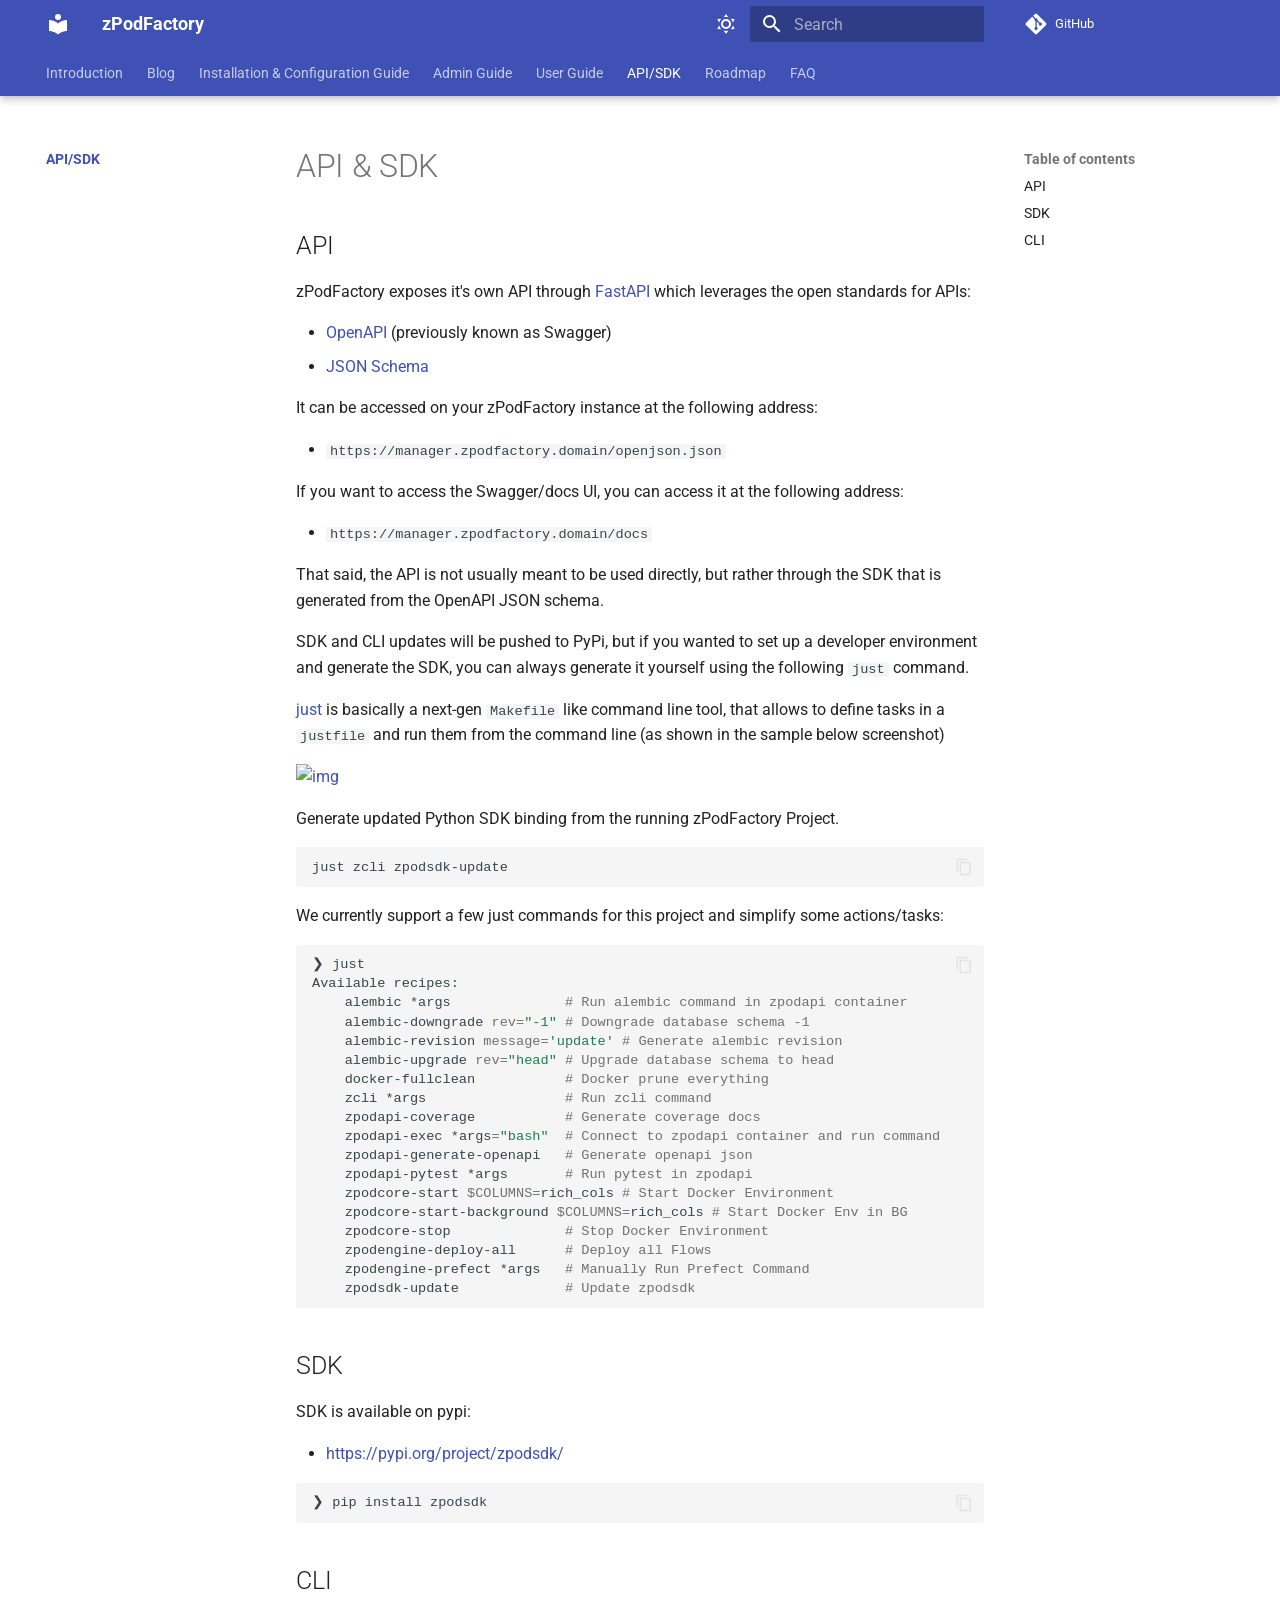
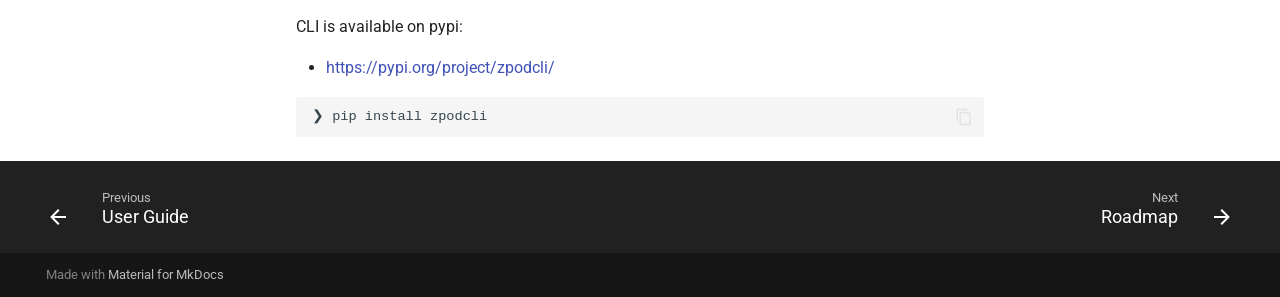
==== api/index.html @ 66bdd1c1 "Deployed 780e440 with MkDocs version: 1.5.3" ====
<!doctype html>
<html lang="en" class="no-js">
  <head>
    
      <meta charset="utf-8">
      <meta name="viewport" content="width=device-width,initial-scale=1">
      
      
      
      
        <link rel="prev" href="../guide/user/">
      
      
        <link rel="next" href="../roadmap/roadmap/">
      
      
      <link rel="icon" href="../assets/images/favicon.png">
      <meta name="generator" content="mkdocs-1.5.3, mkdocs-material-9.4.7">
    
    
      
        <title>API & SDK - zPodFactory</title>
      
    
    
      <link rel="stylesheet" href="../assets/stylesheets/main.4b4a2bd9.min.css">
      
        
        <link rel="stylesheet" href="../assets/stylesheets/palette.356b1318.min.css">
      
      


    
    
      
    
    
      
        
        
        <link rel="preconnect" href="https://fonts.gstatic.com" crossorigin>
        <link rel="stylesheet" href="https://fonts.googleapis.com/css?family=Roboto:300,300i,400,400i,700,700i%7CFire+Code:400,400i,700,700i&display=fallback">
        <style>:root{--md-text-font:"Roboto";--md-code-font:"Fire Code"}</style>
      
    
    
    <script>__md_scope=new URL("..",location),__md_hash=e=>[...e].reduce((e,_)=>(e<<5)-e+_.charCodeAt(0),0),__md_get=(e,_=localStorage,t=__md_scope)=>JSON.parse(_.getItem(t.pathname+"."+e)),__md_set=(e,_,t=localStorage,a=__md_scope)=>{try{t.setItem(a.pathname+"."+e,JSON.stringify(_))}catch(e){}}</script>
    
      

    
    
    
   <link href="../assets/stylesheets/glightbox.min.css" rel="stylesheet"/><style>
        html.glightbox-open { overflow: initial; height: 100%; }
        .gslide-title { margin-top: 0px; user-select: text; }
        .gslide-desc { color: #666; user-select: text; }
        .gslide-image img { background: white; }
        
            .gscrollbar-fixer { padding-right: 15px; }
            .gdesc-inner { font-size: 0.75rem; }
            body[data-md-color-scheme="slate"] .gdesc-inner { background: var(--md-default-bg-color);}
            body[data-md-color-scheme="slate"] .gslide-title { color: var(--md-default-fg-color);}
            body[data-md-color-scheme="slate"] .gslide-desc { color: var(--md-default-fg-color);}
            </style> <script src="../assets/javascripts/glightbox.min.js"></script></head>
  
  
    
    
      
    
    
    
    
    <body dir="ltr" data-md-color-scheme="default" data-md-color-primary="indigo" data-md-color-accent="indigo">
  
    
    
      <script>var palette=__md_get("__palette");if(palette&&"object"==typeof palette.color)for(var key of Object.keys(palette.color))document.body.setAttribute("data-md-color-"+key,palette.color[key])</script>
    
    <input class="md-toggle" data-md-toggle="drawer" type="checkbox" id="__drawer" autocomplete="off">
    <input class="md-toggle" data-md-toggle="search" type="checkbox" id="__search" autocomplete="off">
    <label class="md-overlay" for="__drawer"></label>
    <div data-md-component="skip">
      
        
        <a href="#api-sdk" class="md-skip">
          Skip to content
        </a>
      
    </div>
    <div data-md-component="announce">
      
    </div>
    
    
      

  

<header class="md-header md-header--shadow md-header--lifted" data-md-component="header">
  <nav class="md-header__inner md-grid" aria-label="Header">
    <a href=".." title="zPodFactory" class="md-header__button md-logo" aria-label="zPodFactory" data-md-component="logo">
      
  
  <svg xmlns="http://www.w3.org/2000/svg" viewBox="0 0 24 24"><path d="M12 8a3 3 0 0 0 3-3 3 3 0 0 0-3-3 3 3 0 0 0-3 3 3 3 0 0 0 3 3m0 3.54C9.64 9.35 6.5 8 3 8v11c3.5 0 6.64 1.35 9 3.54 2.36-2.19 5.5-3.54 9-3.54V8c-3.5 0-6.64 1.35-9 3.54Z"/></svg>

    </a>
    <label class="md-header__button md-icon" for="__drawer">
      
      <svg xmlns="http://www.w3.org/2000/svg" viewBox="0 0 24 24"><path d="M3 6h18v2H3V6m0 5h18v2H3v-2m0 5h18v2H3v-2Z"/></svg>
    </label>
    <div class="md-header__title" data-md-component="header-title">
      <div class="md-header__ellipsis">
        <div class="md-header__topic">
          <span class="md-ellipsis">
            zPodFactory
          </span>
        </div>
        <div class="md-header__topic" data-md-component="header-topic">
          <span class="md-ellipsis">
            
              API & SDK
            
          </span>
        </div>
      </div>
    </div>
    
      
        <form class="md-header__option" data-md-component="palette">
  
    
    
    
    <input class="md-option" data-md-color-media="(prefers-color-scheme: light)" data-md-color-scheme="default" data-md-color-primary="indigo" data-md-color-accent="indigo"  aria-label="Switch to dark mode"  type="radio" name="__palette" id="__palette_1">
    
      <label class="md-header__button md-icon" title="Switch to dark mode" for="__palette_2" hidden>
        <svg xmlns="http://www.w3.org/2000/svg" viewBox="0 0 24 24"><path d="M12 7a5 5 0 0 1 5 5 5 5 0 0 1-5 5 5 5 0 0 1-5-5 5 5 0 0 1 5-5m0 2a3 3 0 0 0-3 3 3 3 0 0 0 3 3 3 3 0 0 0 3-3 3 3 0 0 0-3-3m0-7 2.39 3.42C13.65 5.15 12.84 5 12 5c-.84 0-1.65.15-2.39.42L12 2M3.34 7l4.16-.35A7.2 7.2 0 0 0 5.94 8.5c-.44.74-.69 1.5-.83 2.29L3.34 7m.02 10 1.76-3.77a7.131 7.131 0 0 0 2.38 4.14L3.36 17M20.65 7l-1.77 3.79a7.023 7.023 0 0 0-2.38-4.15l4.15.36m-.01 10-4.14.36c.59-.51 1.12-1.14 1.54-1.86.42-.73.69-1.5.83-2.29L20.64 17M12 22l-2.41-3.44c.74.27 1.55.44 2.41.44.82 0 1.63-.17 2.37-.44L12 22Z"/></svg>
      </label>
    
  
    
    
    
    <input class="md-option" data-md-color-media="(prefers-color-scheme: dark)" data-md-color-scheme="slate" data-md-color-primary="indigo" data-md-color-accent="indigo"  aria-label="Switch to light mode"  type="radio" name="__palette" id="__palette_2">
    
      <label class="md-header__button md-icon" title="Switch to light mode" for="__palette_1" hidden>
        <svg xmlns="http://www.w3.org/2000/svg" viewBox="0 0 24 24"><path d="m17.75 4.09-2.53 1.94.91 3.06-2.63-1.81-2.63 1.81.91-3.06-2.53-1.94L12.44 4l1.06-3 1.06 3 3.19.09m3.5 6.91-1.64 1.25.59 1.98-1.7-1.17-1.7 1.17.59-1.98L15.75 11l2.06-.05L18.5 9l.69 1.95 2.06.05m-2.28 4.95c.83-.08 1.72 1.1 1.19 1.85-.32.45-.66.87-1.08 1.27C15.17 23 8.84 23 4.94 19.07c-3.91-3.9-3.91-10.24 0-14.14.4-.4.82-.76 1.27-1.08.75-.53 1.93.36 1.85 1.19-.27 2.86.69 5.83 2.89 8.02a9.96 9.96 0 0 0 8.02 2.89m-1.64 2.02a12.08 12.08 0 0 1-7.8-3.47c-2.17-2.19-3.33-5-3.49-7.82-2.81 3.14-2.7 7.96.31 10.98 3.02 3.01 7.84 3.12 10.98.31Z"/></svg>
      </label>
    
  
</form>
      
    
    
    
      <label class="md-header__button md-icon" for="__search">
        
        <svg xmlns="http://www.w3.org/2000/svg" viewBox="0 0 24 24"><path d="M9.5 3A6.5 6.5 0 0 1 16 9.5c0 1.61-.59 3.09-1.56 4.23l.27.27h.79l5 5-1.5 1.5-5-5v-.79l-.27-.27A6.516 6.516 0 0 1 9.5 16 6.5 6.5 0 0 1 3 9.5 6.5 6.5 0 0 1 9.5 3m0 2C7 5 5 7 5 9.5S7 14 9.5 14 14 12 14 9.5 12 5 9.5 5Z"/></svg>
      </label>
      <div class="md-search" data-md-component="search" role="dialog">
  <label class="md-search__overlay" for="__search"></label>
  <div class="md-search__inner" role="search">
    <form class="md-search__form" name="search">
      <input type="text" class="md-search__input" name="query" aria-label="Search" placeholder="Search" autocapitalize="off" autocorrect="off" autocomplete="off" spellcheck="false" data-md-component="search-query" required>
      <label class="md-search__icon md-icon" for="__search">
        
        <svg xmlns="http://www.w3.org/2000/svg" viewBox="0 0 24 24"><path d="M9.5 3A6.5 6.5 0 0 1 16 9.5c0 1.61-.59 3.09-1.56 4.23l.27.27h.79l5 5-1.5 1.5-5-5v-.79l-.27-.27A6.516 6.516 0 0 1 9.5 16 6.5 6.5 0 0 1 3 9.5 6.5 6.5 0 0 1 9.5 3m0 2C7 5 5 7 5 9.5S7 14 9.5 14 14 12 14 9.5 12 5 9.5 5Z"/></svg>
        
        <svg xmlns="http://www.w3.org/2000/svg" viewBox="0 0 24 24"><path d="M20 11v2H8l5.5 5.5-1.42 1.42L4.16 12l7.92-7.92L13.5 5.5 8 11h12Z"/></svg>
      </label>
      <nav class="md-search__options" aria-label="Search">
        
        <button type="reset" class="md-search__icon md-icon" title="Clear" aria-label="Clear" tabindex="-1">
          
          <svg xmlns="http://www.w3.org/2000/svg" viewBox="0 0 24 24"><path d="M19 6.41 17.59 5 12 10.59 6.41 5 5 6.41 10.59 12 5 17.59 6.41 19 12 13.41 17.59 19 19 17.59 13.41 12 19 6.41Z"/></svg>
        </button>
      </nav>
      
    </form>
    <div class="md-search__output">
      <div class="md-search__scrollwrap" data-md-scrollfix>
        <div class="md-search-result" data-md-component="search-result">
          <div class="md-search-result__meta">
            Initializing search
          </div>
          <ol class="md-search-result__list" role="presentation"></ol>
        </div>
      </div>
    </div>
  </div>
</div>
    
    
      <div class="md-header__source">
        <a href="https://github.com/zpodfactory" title="Go to repository" class="md-source" data-md-component="source">
  <div class="md-source__icon md-icon">
    
    <svg xmlns="http://www.w3.org/2000/svg" viewBox="0 0 448 512"><!--! Font Awesome Free 6.4.2 by @fontawesome - https://fontawesome.com License - https://fontawesome.com/license/free (Icons: CC BY 4.0, Fonts: SIL OFL 1.1, Code: MIT License) Copyright 2023 Fonticons, Inc.--><path d="M439.55 236.05 244 40.45a28.87 28.87 0 0 0-40.81 0l-40.66 40.63 51.52 51.52c27.06-9.14 52.68 16.77 43.39 43.68l49.66 49.66c34.23-11.8 61.18 31 35.47 56.69-26.49 26.49-70.21-2.87-56-37.34L240.22 199v121.85c25.3 12.54 22.26 41.85 9.08 55a34.34 34.34 0 0 1-48.55 0c-17.57-17.6-11.07-46.91 11.25-56v-123c-20.8-8.51-24.6-30.74-18.64-45L142.57 101 8.45 235.14a28.86 28.86 0 0 0 0 40.81l195.61 195.6a28.86 28.86 0 0 0 40.8 0l194.69-194.69a28.86 28.86 0 0 0 0-40.81z"/></svg>
  </div>
  <div class="md-source__repository">
    GitHub
  </div>
</a>
      </div>
    
  </nav>
  
    
      
<nav class="md-tabs" aria-label="Tabs" data-md-component="tabs">
  <div class="md-grid">
    <ul class="md-tabs__list">
      
        
  
  
  
    
    
      <li class="md-tabs__item">
        <a href=".." class="md-tabs__link">
          
  
    
  
  Introduction

        </a>
      </li>
    
  

      
        
  
  
  
    
    
      <li class="md-tabs__item">
        <a href="../blog/" class="md-tabs__link">
          
  
    
  
  Blog

        </a>
      </li>
    
  

      
        
  
  
  
    
    
      <li class="md-tabs__item">
        <a href="../guide/install/" class="md-tabs__link">
          
  
    
  
  Installation & Configuration Guide

        </a>
      </li>
    
  

      
        
  
  
  
    
    
      <li class="md-tabs__item">
        <a href="../guide/admin/" class="md-tabs__link">
          
  
    
  
  Admin Guide

        </a>
      </li>
    
  

      
        
  
  
  
    
    
      <li class="md-tabs__item">
        <a href="../guide/user/" class="md-tabs__link">
          
  
    
  
  User Guide

        </a>
      </li>
    
  

      
        
  
  
    
  
  
    
    
      <li class="md-tabs__item md-tabs__item--active">
        <a href="./" class="md-tabs__link">
          
  
    
  
  API/SDK

        </a>
      </li>
    
  

      
        
  
  
  
    <li class="md-tabs__item">
      <a href="../roadmap/roadmap/" class="md-tabs__link">
        
  
    
  
  Roadmap

      </a>
    </li>
  

      
        
  
  
  
    <li class="md-tabs__item">
      <a href="../faq/faq/" class="md-tabs__link">
        
  
    
  
  FAQ

      </a>
    </li>
  

      
    </ul>
  </div>
</nav>
    
  
</header>
    
    <div class="md-container" data-md-component="container">
      
      
        
      
      <main class="md-main" data-md-component="main">
        <div class="md-main__inner md-grid">
          
            
              
              <div class="md-sidebar md-sidebar--primary" data-md-component="sidebar" data-md-type="navigation" >
                <div class="md-sidebar__scrollwrap">
                  <div class="md-sidebar__inner">
                    


  


<nav class="md-nav md-nav--primary md-nav--lifted" aria-label="Navigation" data-md-level="0">
  <label class="md-nav__title" for="__drawer">
    <a href=".." title="zPodFactory" class="md-nav__button md-logo" aria-label="zPodFactory" data-md-component="logo">
      
  
  <svg xmlns="http://www.w3.org/2000/svg" viewBox="0 0 24 24"><path d="M12 8a3 3 0 0 0 3-3 3 3 0 0 0-3-3 3 3 0 0 0-3 3 3 3 0 0 0 3 3m0 3.54C9.64 9.35 6.5 8 3 8v11c3.5 0 6.64 1.35 9 3.54 2.36-2.19 5.5-3.54 9-3.54V8c-3.5 0-6.64 1.35-9 3.54Z"/></svg>

    </a>
    zPodFactory
  </label>
  
    <div class="md-nav__source">
      <a href="https://github.com/zpodfactory" title="Go to repository" class="md-source" data-md-component="source">
  <div class="md-source__icon md-icon">
    
    <svg xmlns="http://www.w3.org/2000/svg" viewBox="0 0 448 512"><!--! Font Awesome Free 6.4.2 by @fontawesome - https://fontawesome.com License - https://fontawesome.com/license/free (Icons: CC BY 4.0, Fonts: SIL OFL 1.1, Code: MIT License) Copyright 2023 Fonticons, Inc.--><path d="M439.55 236.05 244 40.45a28.87 28.87 0 0 0-40.81 0l-40.66 40.63 51.52 51.52c27.06-9.14 52.68 16.77 43.39 43.68l49.66 49.66c34.23-11.8 61.18 31 35.47 56.69-26.49 26.49-70.21-2.87-56-37.34L240.22 199v121.85c25.3 12.54 22.26 41.85 9.08 55a34.34 34.34 0 0 1-48.55 0c-17.57-17.6-11.07-46.91 11.25-56v-123c-20.8-8.51-24.6-30.74-18.64-45L142.57 101 8.45 235.14a28.86 28.86 0 0 0 0 40.81l195.61 195.6a28.86 28.86 0 0 0 40.8 0l194.69-194.69a28.86 28.86 0 0 0 0-40.81z"/></svg>
  </div>
  <div class="md-source__repository">
    GitHub
  </div>
</a>
    </div>
  
  <ul class="md-nav__list" data-md-scrollfix>
    
      
      
  
  
  
    
    
      
        
          
        
      
    
    
    
    
      
      
    
    <li class="md-nav__item md-nav__item--section md-nav__item--nested">
      
        
        
        
        <input class="md-nav__toggle md-toggle " type="checkbox" id="__nav_1" >
        
          
          
          <div class="md-nav__link md-nav__container">
            <a href=".." class="md-nav__link ">
              
  
  <span class="md-ellipsis">
    Introduction
  </span>
  

            </a>
            
          </div>
        
        <nav class="md-nav" data-md-level="1" aria-labelledby="__nav_1_label" aria-expanded="false">
          <label class="md-nav__title" for="__nav_1">
            <span class="md-nav__icon md-icon"></span>
            Introduction
          </label>
          <ul class="md-nav__list" data-md-scrollfix>
            
              
            
          </ul>
        </nav>
      
    </li>
  

    
      
      
  
  
  
    
    
      
        
          
        
      
    
    
    
    
      
      
    
    <li class="md-nav__item md-nav__item--section md-nav__item--nested">
      
        
        
        
        <input class="md-nav__toggle md-toggle " type="checkbox" id="__nav_2" >
        
          
          
          <div class="md-nav__link md-nav__container">
            <a href="../blog/" class="md-nav__link ">
              
  
  <span class="md-ellipsis">
    Blog
  </span>
  

            </a>
            
          </div>
        
        <nav class="md-nav" data-md-level="1" aria-labelledby="__nav_2_label" aria-expanded="false">
          <label class="md-nav__title" for="__nav_2">
            <span class="md-nav__icon md-icon"></span>
            Blog
          </label>
          <ul class="md-nav__list" data-md-scrollfix>
            
              
            
          </ul>
        </nav>
      
    </li>
  

    
      
      
  
  
  
    
    
      
        
          
        
      
    
    
    
    
      
      
    
    <li class="md-nav__item md-nav__item--section md-nav__item--nested">
      
        
        
        
        <input class="md-nav__toggle md-toggle " type="checkbox" id="__nav_3" >
        
          
          
          <div class="md-nav__link md-nav__container">
            <a href="../guide/install/" class="md-nav__link ">
              
  
  <span class="md-ellipsis">
    Installation & Configuration Guide
  </span>
  

            </a>
            
          </div>
        
        <nav class="md-nav" data-md-level="1" aria-labelledby="__nav_3_label" aria-expanded="false">
          <label class="md-nav__title" for="__nav_3">
            <span class="md-nav__icon md-icon"></span>
            Installation & Configuration Guide
          </label>
          <ul class="md-nav__list" data-md-scrollfix>
            
              
            
          </ul>
        </nav>
      
    </li>
  

    
      
      
  
  
  
    
    
      
        
          
        
      
    
    
    
    
      
      
    
    <li class="md-nav__item md-nav__item--section md-nav__item--nested">
      
        
        
        
        <input class="md-nav__toggle md-toggle " type="checkbox" id="__nav_4" >
        
          
          
          <div class="md-nav__link md-nav__container">
            <a href="../guide/admin/" class="md-nav__link ">
              
  
  <span class="md-ellipsis">
    Admin Guide
  </span>
  

            </a>
            
          </div>
        
        <nav class="md-nav" data-md-level="1" aria-labelledby="__nav_4_label" aria-expanded="false">
          <label class="md-nav__title" for="__nav_4">
            <span class="md-nav__icon md-icon"></span>
            Admin Guide
          </label>
          <ul class="md-nav__list" data-md-scrollfix>
            
              
            
          </ul>
        </nav>
      
    </li>
  

    
      
      
  
  
  
    
    
      
        
          
        
      
    
    
    
    
      
      
    
    <li class="md-nav__item md-nav__item--section md-nav__item--nested">
      
        
        
        
        <input class="md-nav__toggle md-toggle " type="checkbox" id="__nav_5" >
        
          
          
          <div class="md-nav__link md-nav__container">
            <a href="../guide/user/" class="md-nav__link ">
              
  
  <span class="md-ellipsis">
    User Guide
  </span>
  

            </a>
            
          </div>
        
        <nav class="md-nav" data-md-level="1" aria-labelledby="__nav_5_label" aria-expanded="false">
          <label class="md-nav__title" for="__nav_5">
            <span class="md-nav__icon md-icon"></span>
            User Guide
          </label>
          <ul class="md-nav__list" data-md-scrollfix>
            
              
            
          </ul>
        </nav>
      
    </li>
  

    
      
      
  
  
    
  
  
    
    
      
        
          
        
      
    
    
    
    
      
      
    
    <li class="md-nav__item md-nav__item--active md-nav__item--section md-nav__item--nested">
      
        
        
        
        <input class="md-nav__toggle md-toggle " type="checkbox" id="__nav_6" checked>
        
          
          
          <div class="md-nav__link md-nav__container">
            <a href="./" class="md-nav__link md-nav__link--active">
              
  
  <span class="md-ellipsis">
    API/SDK
  </span>
  

            </a>
            
          </div>
        
        <nav class="md-nav" data-md-level="1" aria-labelledby="__nav_6_label" aria-expanded="true">
          <label class="md-nav__title" for="__nav_6">
            <span class="md-nav__icon md-icon"></span>
            API/SDK
          </label>
          <ul class="md-nav__list" data-md-scrollfix>
            
              
            
          </ul>
        </nav>
      
    </li>
  

    
      
      
  
  
  
    <li class="md-nav__item">
      <a href="../roadmap/roadmap/" class="md-nav__link">
        
  
  <span class="md-ellipsis">
    Roadmap
  </span>
  

      </a>
    </li>
  

    
      
      
  
  
  
    <li class="md-nav__item">
      <a href="../faq/faq/" class="md-nav__link">
        
  
  <span class="md-ellipsis">
    FAQ
  </span>
  

      </a>
    </li>
  

    
  </ul>
</nav>
                  </div>
                </div>
              </div>
            
            
              
              <div class="md-sidebar md-sidebar--secondary" data-md-component="sidebar" data-md-type="toc" >
                <div class="md-sidebar__scrollwrap">
                  <div class="md-sidebar__inner">
                    

<nav class="md-nav md-nav--secondary" aria-label="Table of contents">
  
  
  
    
  
  
    <label class="md-nav__title" for="__toc">
      <span class="md-nav__icon md-icon"></span>
      Table of contents
    </label>
    <ul class="md-nav__list" data-md-component="toc" data-md-scrollfix>
      
        <li class="md-nav__item">
  <a href="#api" class="md-nav__link">
    API
  </a>
  
</li>
      
        <li class="md-nav__item">
  <a href="#sdk" class="md-nav__link">
    SDK
  </a>
  
</li>
      
        <li class="md-nav__item">
  <a href="#cli" class="md-nav__link">
    CLI
  </a>
  
</li>
      
    </ul>
  
</nav>
                  </div>
                </div>
              </div>
            
          
          
            <div class="md-content" data-md-component="content">
              <article class="md-content__inner md-typeset">
                
                  

  
  


<h1 id="api-sdk">API &amp; SDK</h1>
<h2 id="api">API</h2>
<p>zPodFactory exposes it's own API through <a href="https://fastapi.tiangolo.com/">FastAPI</a> which leverages the open standards for APIs:</p>
<ul>
<li><a href="https://github.com/OAI/OpenAPI-Specification">OpenAPI</a> (previously known as Swagger)</li>
<li><a href="https://json-schema.org/">JSON Schema</a></li>
</ul>
<p>It can be accessed on your zPodFactory instance at the following address:</p>
<ul>
<li><code>https://manager.zpodfactory.domain/openjson.json</code></li>
</ul>
<p>If you want to access the Swagger/docs UI, you can access it at the following address:</p>
<ul>
<li><code>https://manager.zpodfactory.domain/docs</code></li>
</ul>
<p>That said, the API is not usually meant to be used directly, but rather through the SDK that is generated from the OpenAPI JSON schema.</p>
<p>SDK and CLI updates will be pushed to PyPi, but if you wanted to set up a developer environment and generate the SDK, you can always generate it yourself using the following <code>just</code> command.</p>
<p><a href="https://just.systems/man/en/">just</a> is basically a next-gen <code>Makefile</code> like command line tool, that allows to define tasks in a <code>justfile</code> and run them from the command line (as shown in the sample below screenshot)</p>
<p><a class="glightbox" href="https://raw.githubusercontent.com/casey/just/master/screenshot.png" data-type="image" data-width="100%" data-height="auto" data-desc-position="bottom"><img alt="img" src="https://raw.githubusercontent.com/casey/just/master/screenshot.png" /></a></p>
<p>Generate updated Python SDK binding from the running zPodFactory Project.</p>
<div class="highlight"><pre><span></span><code><a id="__codelineno-0-1" name="__codelineno-0-1" href="#__codelineno-0-1"></a>just<span class="w"> </span>zcli<span class="w"> </span>zpodsdk-update
</code></pre></div>
<p>We currently support a few just commands for this project and simplify some actions/tasks:</p>
<div class="highlight"><pre><span></span><code><a id="__codelineno-1-1" name="__codelineno-1-1" href="#__codelineno-1-1"></a>❯<span class="w"> </span>just
<a id="__codelineno-1-2" name="__codelineno-1-2" href="#__codelineno-1-2"></a>Available<span class="w"> </span>recipes:
<a id="__codelineno-1-3" name="__codelineno-1-3" href="#__codelineno-1-3"></a><span class="w">    </span>alembic<span class="w"> </span>*args<span class="w">              </span><span class="c1"># Run alembic command in zpodapi container</span>
<a id="__codelineno-1-4" name="__codelineno-1-4" href="#__codelineno-1-4"></a><span class="w">    </span>alembic-downgrade<span class="w"> </span><span class="nv">rev</span><span class="o">=</span><span class="s2">&quot;-1&quot;</span><span class="w"> </span><span class="c1"># Downgrade database schema -1</span>
<a id="__codelineno-1-5" name="__codelineno-1-5" href="#__codelineno-1-5"></a><span class="w">    </span>alembic-revision<span class="w"> </span><span class="nv">message</span><span class="o">=</span><span class="s1">&#39;update&#39;</span><span class="w"> </span><span class="c1"># Generate alembic revision</span>
<a id="__codelineno-1-6" name="__codelineno-1-6" href="#__codelineno-1-6"></a><span class="w">    </span>alembic-upgrade<span class="w"> </span><span class="nv">rev</span><span class="o">=</span><span class="s2">&quot;head&quot;</span><span class="w"> </span><span class="c1"># Upgrade database schema to head</span>
<a id="__codelineno-1-7" name="__codelineno-1-7" href="#__codelineno-1-7"></a><span class="w">    </span>docker-fullclean<span class="w">           </span><span class="c1"># Docker prune everything</span>
<a id="__codelineno-1-8" name="__codelineno-1-8" href="#__codelineno-1-8"></a><span class="w">    </span>zcli<span class="w"> </span>*args<span class="w">                 </span><span class="c1"># Run zcli command</span>
<a id="__codelineno-1-9" name="__codelineno-1-9" href="#__codelineno-1-9"></a><span class="w">    </span>zpodapi-coverage<span class="w">           </span><span class="c1"># Generate coverage docs</span>
<a id="__codelineno-1-10" name="__codelineno-1-10" href="#__codelineno-1-10"></a><span class="w">    </span>zpodapi-exec<span class="w"> </span>*args<span class="o">=</span><span class="s2">&quot;bash&quot;</span><span class="w">  </span><span class="c1"># Connect to zpodapi container and run command</span>
<a id="__codelineno-1-11" name="__codelineno-1-11" href="#__codelineno-1-11"></a><span class="w">    </span>zpodapi-generate-openapi<span class="w">   </span><span class="c1"># Generate openapi json</span>
<a id="__codelineno-1-12" name="__codelineno-1-12" href="#__codelineno-1-12"></a><span class="w">    </span>zpodapi-pytest<span class="w"> </span>*args<span class="w">       </span><span class="c1"># Run pytest in zpodapi</span>
<a id="__codelineno-1-13" name="__codelineno-1-13" href="#__codelineno-1-13"></a><span class="w">    </span>zpodcore-start<span class="w"> </span><span class="nv">$COLUMNS</span><span class="o">=</span>rich_cols<span class="w"> </span><span class="c1"># Start Docker Environment</span>
<a id="__codelineno-1-14" name="__codelineno-1-14" href="#__codelineno-1-14"></a><span class="w">    </span>zpodcore-start-background<span class="w"> </span><span class="nv">$COLUMNS</span><span class="o">=</span>rich_cols<span class="w"> </span><span class="c1"># Start Docker Env in BG</span>
<a id="__codelineno-1-15" name="__codelineno-1-15" href="#__codelineno-1-15"></a><span class="w">    </span>zpodcore-stop<span class="w">              </span><span class="c1"># Stop Docker Environment</span>
<a id="__codelineno-1-16" name="__codelineno-1-16" href="#__codelineno-1-16"></a><span class="w">    </span>zpodengine-deploy-all<span class="w">      </span><span class="c1"># Deploy all Flows</span>
<a id="__codelineno-1-17" name="__codelineno-1-17" href="#__codelineno-1-17"></a><span class="w">    </span>zpodengine-prefect<span class="w"> </span>*args<span class="w">   </span><span class="c1"># Manually Run Prefect Command</span>
<a id="__codelineno-1-18" name="__codelineno-1-18" href="#__codelineno-1-18"></a><span class="w">    </span>zpodsdk-update<span class="w">             </span><span class="c1"># Update zpodsdk</span>
</code></pre></div>
<h2 id="sdk">SDK</h2>
<p>SDK is available on pypi:</p>
<ul>
<li><a href="https://pypi.org/project/zpodsdk/">https://pypi.org/project/zpodsdk/</a></li>
</ul>
<div class="highlight" data-copy="pip install zpodsdk"><pre><span></span><code><a id="__codelineno-2-1" name="__codelineno-2-1" href="#__codelineno-2-1"></a>❯ pip install zpodsdk
</code></pre></div>
<h2 id="cli">CLI</h2>
<p>CLI is available on pypi:</p>
<ul>
<li><a href="https://pypi.org/project/zpodcli/">https://pypi.org/project/zpodcli/</a></li>
</ul>
<div class="highlight" data-copy="pip install zpodcli"><pre><span></span><code><a id="__codelineno-3-1" name="__codelineno-3-1" href="#__codelineno-3-1"></a>❯ pip install zpodcli
</code></pre></div>





                
              </article>
            </div>
          
          
        </div>
        
      </main>
      
        <footer class="md-footer">
  
    
      
      <nav class="md-footer__inner md-grid" aria-label="Footer" >
        
          
          <a href="../guide/user/" class="md-footer__link md-footer__link--prev" aria-label="Previous: User Guide">
            <div class="md-footer__button md-icon">
              
              <svg xmlns="http://www.w3.org/2000/svg" viewBox="0 0 24 24"><path d="M20 11v2H8l5.5 5.5-1.42 1.42L4.16 12l7.92-7.92L13.5 5.5 8 11h12Z"/></svg>
            </div>
            <div class="md-footer__title">
              <span class="md-footer__direction">
                Previous
              </span>
              <div class="md-ellipsis">
                User Guide
              </div>
            </div>
          </a>
        
        
          
          <a href="../roadmap/roadmap/" class="md-footer__link md-footer__link--next" aria-label="Next: Roadmap">
            <div class="md-footer__title">
              <span class="md-footer__direction">
                Next
              </span>
              <div class="md-ellipsis">
                Roadmap
              </div>
            </div>
            <div class="md-footer__button md-icon">
              
              <svg xmlns="http://www.w3.org/2000/svg" viewBox="0 0 24 24"><path d="M4 11v2h12l-5.5 5.5 1.42 1.42L19.84 12l-7.92-7.92L10.5 5.5 16 11H4Z"/></svg>
            </div>
          </a>
        
      </nav>
    
  
  <div class="md-footer-meta md-typeset">
    <div class="md-footer-meta__inner md-grid">
      <div class="md-copyright">
  
  
    Made with
    <a href="https://squidfunk.github.io/mkdocs-material/" target="_blank" rel="noopener">
      Material for MkDocs
    </a>
  
</div>
      
    </div>
  </div>
</footer>
      
    </div>
    <div class="md-dialog" data-md-component="dialog">
      <div class="md-dialog__inner md-typeset"></div>
    </div>
    
    
    <script id="__config" type="application/json">{"base": "..", "features": ["navigation.tabs", "navigation.indexes", "navigation.tabs.sticky", "navigation.footer", "content.code.annotate", "content.code.copy"], "search": "../assets/javascripts/workers/search.f886a092.min.js", "translations": {"clipboard.copied": "Copied to clipboard", "clipboard.copy": "Copy to clipboard", "search.result.more.one": "1 more on this page", "search.result.more.other": "# more on this page", "search.result.none": "No matching documents", "search.result.one": "1 matching document", "search.result.other": "# matching documents", "search.result.placeholder": "Type to start searching", "search.result.term.missing": "Missing", "select.version": "Select version"}}</script>
    
    
      <script src="../assets/javascripts/bundle.aecac24b.min.js"></script>
      
    
  <script>document$.subscribe(() => {const lightbox = GLightbox({"touchNavigation": true, "loop": false, "zoomable": true, "draggable": true, "openEffect": "zoom", "closeEffect": "zoom", "slideEffect": "slide"});})</script></body>
</html>
---- assets/stylesheets/main.4b4a2bd9.min.css ----
@charset "UTF-8";html{-webkit-text-size-adjust:none;-moz-text-size-adjust:none;text-size-adjust:none;box-sizing:border-box}*,:after,:before{box-sizing:inherit}@media (prefers-reduced-motion){*,:after,:before{transition:none!important}}body{margin:0}a,button,input,label{-webkit-tap-highlight-color:transparent}a{color:inherit;text-decoration:none}hr{border:0;box-sizing:initial;display:block;height:.05rem;overflow:visible;padding:0}small{font-size:80%}sub,sup{line-height:1em}img{border-style:none}table{border-collapse:initial;border-spacing:0}td,th{font-weight:400;vertical-align:top}button{background:#0000;border:0;font-family:inherit;font-size:inherit;margin:0;padding:0}input{border:0;outline:none}:root{--md-primary-fg-color:#4051b5;--md-primary-fg-color--light:#5d6cc0;--md-primary-fg-color--dark:#303fa1;--md-primary-bg-color:#fff;--md-primary-bg-color--light:#ffffffb3;--md-accent-fg-color:#526cfe;--md-accent-fg-color--transparent:#526cfe1a;--md-accent-bg-color:#fff;--md-accent-bg-color--light:#ffffffb3}[data-md-color-scheme=default]{color-scheme:light}[data-md-color-scheme=default] img[src$="#gh-dark-mode-only"],[data-md-color-scheme=default] img[src$="#only-dark"]{display:none}:root,[data-md-color-scheme=default]{--md-hue:225deg;--md-default-fg-color:#000000de;--md-default-fg-color--light:#0000008a;--md-default-fg-color--lighter:#00000052;--md-default-fg-color--lightest:#00000012;--md-default-bg-color:#fff;--md-default-bg-color--light:#ffffffb3;--md-default-bg-color--lighter:#ffffff4d;--md-default-bg-color--lightest:#ffffff1f;--md-code-fg-color:#36464e;--md-code-bg-color:#f5f5f5;--md-code-hl-color:#4287ff;--md-code-hl-color--light:#4287ff1a;--md-code-hl-number-color:#d52a2a;--md-code-hl-special-color:#db1457;--md-code-hl-function-color:#a846b9;--md-code-hl-constant-color:#6e59d9;--md-code-hl-keyword-color:#3f6ec6;--md-code-hl-string-color:#1c7d4d;--md-code-hl-name-color:var(--md-code-fg-color);--md-code-hl-operator-color:var(--md-default-fg-color--light);--md-code-hl-punctuation-color:var(--md-default-fg-color--light);--md-code-hl-comment-color:var(--md-default-fg-color--light);--md-code-hl-generic-color:var(--md-default-fg-color--light);--md-code-hl-variable-color:var(--md-default-fg-color--light);--md-typeset-color:var(--md-default-fg-color);--md-typeset-a-color:var(--md-primary-fg-color);--md-typeset-del-color:#f5503d26;--md-typeset-ins-color:#0bd57026;--md-typeset-kbd-color:#fafafa;--md-typeset-kbd-accent-color:#fff;--md-typeset-kbd-border-color:#b8b8b8;--md-typeset-mark-color:#ffff0080;--md-typeset-table-color:#0000001f;--md-typeset-table-color--light:rgba(0,0,0,.035);--md-admonition-fg-color:var(--md-default-fg-color);--md-admonition-bg-color:var(--md-default-bg-color);--md-warning-fg-color:#000000de;--md-warning-bg-color:#ff9;--md-footer-fg-color:#fff;--md-footer-fg-color--light:#ffffffb3;--md-footer-fg-color--lighter:#ffffff73;--md-footer-bg-color:#000000de;--md-footer-bg-color--dark:#00000052;--md-shadow-z1:0 0.2rem 0.5rem #0000000d,0 0 0.05rem #0000001a;--md-shadow-z2:0 0.2rem 0.5rem #0000001a,0 0 0.05rem #00000040;--md-shadow-z3:0 0.2rem 0.5rem #0003,0 0 0.05rem #00000059}.md-icon svg{fill:currentcolor;display:block;height:1.2rem;width:1.2rem}body{-webkit-font-smoothing:antialiased;-moz-osx-font-smoothing:grayscale;--md-text-font-family:var(--md-text-font,_),-apple-system,BlinkMacSystemFont,Helvetica,Arial,sans-serif;--md-code-font-family:var(--md-code-font,_),SFMono-Regular,Consolas,Menlo,monospace}aside,body,input{font-feature-settings:"kern","liga";color:var(--md-typeset-color);font-family:var(--md-text-font-family)}code,kbd,pre{font-feature-settings:"kern";font-family:var(--md-code-font-family)}:root{--md-typeset-table-sort-icon:url('data:image/svg+xml;charset=utf-8,<svg xmlns="http://www.w3.org/2000/svg" viewBox="0 0 24 24"><path d="m18 21-4-4h3V7h-3l4-4 4 4h-3v10h3M2 19v-2h10v2M2 13v-2h7v2M2 7V5h4v2H2Z"/></svg>');--md-typeset-table-sort-icon--asc:url('data:image/svg+xml;charset=utf-8,<svg xmlns="http://www.w3.org/2000/svg" viewBox="0 0 24 24"><path d="M19 17h3l-4 4-4-4h3V3h2M2 17h10v2H2M6 5v2H2V5m0 6h7v2H2v-2Z"/></svg>');--md-typeset-table-sort-icon--desc:url('data:image/svg+xml;charset=utf-8,<svg xmlns="http://www.w3.org/2000/svg" viewBox="0 0 24 24"><path d="M19 7h3l-4-4-4 4h3v14h2M2 17h10v2H2M6 5v2H2V5m0 6h7v2H2v-2Z"/></svg>')}.md-typeset{-webkit-print-color-adjust:exact;color-adjust:exact;font-size:.8rem;line-height:1.6}@media print{.md-typeset{font-size:.68rem}}.md-typeset blockquote,.md-typeset dl,.md-typeset figure,.md-typeset ol,.md-typeset pre,.md-typeset ul{margin-bottom:1em;margin-top:1em}.md-typeset h1{color:var(--md-default-fg-color--light);font-size:2em;line-height:1.3;margin:0 0 1.25em}.md-typeset h1,.md-typeset h2{font-weight:300;letter-spacing:-.01em}.md-typeset h2{font-size:1.5625em;line-height:1.4;margin:1.6em 0 .64em}.md-typeset h3{font-size:1.25em;font-weight:400;letter-spacing:-.01em;line-height:1.5;margin:1.6em 0 .8em}.md-typeset h2+h3{margin-top:.8em}.md-typeset h4{font-weight:700;letter-spacing:-.01em;margin:1em 0}.md-typeset h5,.md-typeset h6{color:var(--md-default-fg-color--light);font-size:.8em;font-weight:700;letter-spacing:-.01em;margin:1.25em 0}.md-typeset h5{text-transform:uppercase}.md-typeset hr{border-bottom:.05rem solid var(--md-default-fg-color--lightest);display:flow-root;margin:1.5em 0}.md-typeset a{color:var(--md-typeset-a-color);word-break:break-word}.md-typeset a,.md-typeset a:before{transition:color 125ms}.md-typeset a:focus,.md-typeset a:hover{color:var(--md-accent-fg-color)}.md-typeset a:focus code,.md-typeset a:hover code{background-color:var(--md-accent-fg-color--transparent)}.md-typeset a code{color:currentcolor;transition:background-color 125ms}.md-typeset a.focus-visible{outline-color:var(--md-accent-fg-color);outline-offset:.2rem}.md-typeset code,.md-typeset kbd,.md-typeset pre{color:var(--md-code-fg-color);direction:ltr;font-variant-ligatures:none}@media print{.md-typeset code,.md-typeset kbd,.md-typeset pre{white-space:pre-wrap}}.md-typeset code{background-color:var(--md-code-bg-color);border-radius:.1rem;-webkit-box-decoration-break:clone;box-decoration-break:clone;font-size:.85em;padding:0 .2941176471em;word-break:break-word}.md-typeset code:not(.focus-visible){-webkit-tap-highlight-color:transparent;outline:none}.md-typeset pre{display:flow-root;line-height:1.4;position:relative}.md-typeset pre>code{-webkit-box-decoration-break:slice;box-decoration-break:slice;box-shadow:none;display:block;margin:0;outline-color:var(--md-accent-fg-color);overflow:auto;padding:.7720588235em 1.1764705882em;scrollbar-color:var(--md-default-fg-color--lighter) #0000;scrollbar-width:thin;touch-action:auto;word-break:normal}.md-typeset pre>code:hover{scrollbar-color:var(--md-accent-fg-color) #0000}.md-typeset pre>code::-webkit-scrollbar{height:.2rem;width:.2rem}.md-typeset pre>code::-webkit-scrollbar-thumb{background-color:var(--md-default-fg-color--lighter)}.md-typeset pre>code::-webkit-scrollbar-thumb:hover{background-color:var(--md-accent-fg-color)}.md-typeset kbd{background-color:var(--md-typeset-kbd-color);border-radius:.1rem;box-shadow:0 .1rem 0 .05rem var(--md-typeset-kbd-border-color),0 .1rem 0 var(--md-typeset-kbd-border-color),0 -.1rem .2rem var(--md-typeset-kbd-accent-color) inset;color:var(--md-default-fg-color);display:inline-block;font-size:.75em;padding:0 .6666666667em;vertical-align:text-top;word-break:break-word}.md-typeset mark{background-color:var(--md-typeset-mark-color);-webkit-box-decoration-break:clone;box-decoration-break:clone;color:inherit;word-break:break-word}.md-typeset abbr{border-bottom:.05rem dotted var(--md-default-fg-color--light);cursor:help;text-decoration:none}@media (hover:none){.md-typeset abbr[title]:focus:after,.md-typeset abbr[title]:hover:after{background-color:var(--md-default-fg-color);border-radius:.1rem;box-shadow:var(--md-shadow-z3);color:var(--md-default-bg-color);content:attr(title);font-size:.7rem;left:.8rem;margin-top:2em;padding:.2rem .3rem;position:absolute;right:.8rem}}.md-typeset small{opacity:.75}[dir=ltr] .md-typeset sub,[dir=ltr] .md-typeset sup{margin-left:.078125em}[dir=rtl] .md-typeset sub,[dir=rtl] .md-typeset sup{margin-right:.078125em}[dir=ltr] .md-typeset blockquote{padding-left:.6rem}[dir=rtl] .md-typeset blockquote{padding-right:.6rem}[dir=ltr] .md-typeset blockquote{border-left:.2rem solid var(--md-default-fg-color--lighter)}[dir=rtl] .md-typeset blockquote{border-right:.2rem solid var(--md-default-fg-color--lighter)}.md-typeset blockquote{color:var(--md-default-fg-color--light);margin-left:0;margin-right:0}.md-typeset ul{list-style-type:disc}[dir=ltr] .md-typeset ol,[dir=ltr] .md-typeset ul{margin-left:.625em}[dir=rtl] .md-typeset ol,[dir=rtl] .md-typeset ul{margin-right:.625em}.md-typeset ol,.md-typeset ul{padding:0}.md-typeset ol:not([hidden]),.md-typeset ul:not([hidden]){display:flow-root}.md-typeset ol ol,.md-typeset ul ol{list-style-type:lower-alpha}.md-typeset ol ol ol,.md-typeset ul ol ol{list-style-type:lower-roman}[dir=ltr] .md-typeset ol li,[dir=ltr] .md-typeset ul li{margin-left:1.25em}[dir=rtl] .md-typeset ol li,[dir=rtl] .md-typeset ul li{margin-right:1.25em}.md-typeset ol li,.md-typeset ul li{margin-bottom:.5em}.md-typeset ol li blockquote,.md-typeset ol li p,.md-typeset ul li blockquote,.md-typeset ul li p{margin:.5em 0}.md-typeset ol li:last-child,.md-typeset ul li:last-child{margin-bottom:0}[dir=ltr] .md-typeset ol li ol,[dir=ltr] .md-typeset ol li ul,[dir=ltr] .md-typeset ul li ol,[dir=ltr] .md-typeset ul li ul{margin-left:.625em}[dir=rtl] .md-typeset ol li ol,[dir=rtl] .md-typeset ol li ul,[dir=rtl] .md-typeset ul li ol,[dir=rtl] .md-typeset ul li ul{margin-right:.625em}.md-typeset ol li ol,.md-typeset ol li ul,.md-typeset ul li ol,.md-typeset ul li ul{margin-bottom:.5em;margin-top:.5em}[dir=ltr] .md-typeset dd{margin-left:1.875em}[dir=rtl] .md-typeset dd{margin-right:1.875em}.md-typeset dd{margin-bottom:1.5em;margin-top:1em}.md-typeset img,.md-typeset svg,.md-typeset video{height:auto;max-width:100%}.md-typeset img[align=left]{margin:1em 1em 1em 0}.md-typeset img[align=right]{margin:1em 0 1em 1em}.md-typeset img[align]:only-child{margin-top:0}.md-typeset figure{display:flow-root;margin:1em auto;max-width:100%;text-align:center;width:-webkit-fit-content;width:-moz-fit-content;width:fit-content}.md-typeset figure img{display:block}.md-typeset figcaption{font-style:italic;margin:1em auto;max-width:24rem}.md-typeset iframe{max-width:100%}.md-typeset table:not([class]){background-color:var(--md-default-bg-color);border:.05rem solid var(--md-typeset-table-color);border-radius:.1rem;display:inline-block;font-size:.64rem;max-width:100%;overflow:auto;touch-action:auto}@media print{.md-typeset table:not([class]){display:table}}.md-typeset table:not([class])+*{margin-top:1.5em}.md-typeset table:not([class]) td>:first-child,.md-typeset table:not([class]) th>:first-child{margin-top:0}.md-typeset table:not([class]) td>:last-child,.md-typeset table:not([class]) th>:last-child{margin-bottom:0}.md-typeset table:not([class]) td:not([align]),.md-typeset table:not([class]) th:not([align]){text-align:left}[dir=rtl] .md-typeset table:not([class]) td:not([align]),[dir=rtl] .md-typeset table:not([class]) th:not([align]){text-align:right}.md-typeset table:not([class]) th{font-weight:700;min-width:5rem;padding:.9375em 1.25em;vertical-align:top}.md-typeset table:not([class]) td{border-top:.05rem solid var(--md-typeset-table-color);padding:.9375em 1.25em;vertical-align:top}.md-typeset table:not([class]) tbody tr{transition:background-color 125ms}.md-typeset table:not([class]) tbody tr:hover{background-color:var(--md-typeset-table-color--light);box-shadow:0 .05rem 0 var(--md-default-bg-color) inset}.md-typeset table:not([class]) a{word-break:normal}.md-typeset table th[role=columnheader]{cursor:pointer}[dir=ltr] .md-typeset table th[role=columnheader]:after{margin-left:.5em}[dir=rtl] .md-typeset table th[role=columnheader]:after{margin-right:.5em}.md-typeset table th[role=columnheader]:after{content:"";display:inline-block;height:1.2em;-webkit-mask-image:var(--md-typeset-table-sort-icon);mask-image:var(--md-typeset-table-sort-icon);-webkit-mask-repeat:no-repeat;mask-repeat:no-repeat;-webkit-mask-size:contain;mask-size:contain;transition:background-color 125ms;vertical-align:text-bottom;width:1.2em}.md-typeset table th[role=columnheader]:hover:after{background-color:var(--md-default-fg-color--lighter)}.md-typeset table th[role=columnheader][aria-sort=ascending]:after{background-color:var(--md-default-fg-color--light);-webkit-mask-image:var(--md-typeset-table-sort-icon--asc);mask-image:var(--md-typeset-table-sort-icon--asc)}.md-typeset table th[role=columnheader][aria-sort=descending]:after{background-color:var(--md-default-fg-color--light);-webkit-mask-image:var(--md-typeset-table-sort-icon--desc);mask-image:var(--md-typeset-table-sort-icon--desc)}.md-typeset__scrollwrap{margin:1em -.8rem;overflow-x:auto;touch-action:auto}.md-typeset__table{display:inline-block;margin-bottom:.5em;padding:0 .8rem}@media print{.md-typeset__table{display:block}}html .md-typeset__table table{display:table;margin:0;overflow:hidden;width:100%}@media screen and (max-width:44.984375em){.md-content__inner>pre{margin:1em -.8rem}.md-content__inner>pre code{border-radius:0}}.md-typeset .md-author{display:block;flex-shrink:0;height:1.6rem;overflow:hidden;position:relative;transition:color 125ms,transform 125ms;width:1.6rem}.md-typeset .md-author img{border-radius:100%;display:block}.md-typeset .md-author--more{background:var(--md-default-fg-color--lightest);color:var(--md-default-fg-color--lighter);font-size:.6rem;font-weight:700;line-height:1.6rem;text-align:center}.md-typeset .md-author--long{height:2.4rem;width:2.4rem}.md-typeset a.md-author{transform:scale(1)}.md-typeset a.md-author img{filter:grayscale(100%) opacity(75%);transition:filter 125ms}.md-typeset a.md-author:focus,.md-typeset a.md-author:hover{transform:scale(1.1);z-index:1}.md-typeset a.md-author:focus img,.md-typeset a.md-author:hover img{filter:grayscale(0)}.md-banner{background-color:var(--md-footer-bg-color);color:var(--md-footer-fg-color);overflow:auto}@media print{.md-banner{display:none}}.md-banner--warning{background-color:var(--md-warning-bg-color);color:var(--md-warning-fg-color)}.md-banner__inner{font-size:.7rem;margin:.6rem auto;padding:0 .8rem}[dir=ltr] .md-banner__button{float:right}[dir=rtl] .md-banner__button{float:left}.md-banner__button{color:inherit;cursor:pointer;transition:opacity .25s}.no-js .md-banner__button{display:none}.md-banner__button:hover{opacity:.7}html{font-size:125%;height:100%;overflow-x:hidden}@media screen and (min-width:100em){html{font-size:137.5%}}@media screen and (min-width:125em){html{font-size:150%}}body{background-color:var(--md-default-bg-color);display:flex;flex-direction:column;font-size:.5rem;min-height:100%;position:relative;width:100%}@media print{body{display:block}}@media screen and (max-width:59.984375em){body[data-md-scrolllock]{position:fixed}}.md-grid{margin-left:auto;margin-right:auto;max-width:61rem}.md-container{display:flex;flex-direction:column;flex-grow:1}@media print{.md-container{display:block}}.md-main{flex-grow:1}.md-main__inner{display:flex;height:100%;margin-top:1.5rem}.md-ellipsis{overflow:hidden;text-overflow:ellipsis}.md-toggle{display:none}.md-option{height:0;opacity:0;position:absolute;width:0}.md-option:checked+label:not([hidden]){display:block}.md-option.focus-visible+label{outline-color:var(--md-accent-fg-color);outline-style:auto}.md-skip{background-color:var(--md-default-fg-color);border-radius:.1rem;color:var(--md-default-bg-color);font-size:.64rem;margin:.5rem;opacity:0;outline-color:var(--md-accent-fg-color);padding:.3rem .5rem;position:fixed;transform:translateY(.4rem);z-index:-1}.md-skip:focus{opacity:1;transform:translateY(0);transition:transform .25s cubic-bezier(.4,0,.2,1),opacity 175ms 75ms;z-index:10}@page{margin:25mm}:root{--md-clipboard-icon:url('data:image/svg+xml;charset=utf-8,<svg xmlns="http://www.w3.org/2000/svg" viewBox="0 0 24 24"><path d="M19 21H8V7h11m0-2H8a2 2 0 0 0-2 2v14a2 2 0 0 0 2 2h11a2 2 0 0 0 2-2V7a2 2 0 0 0-2-2m-3-4H4a2 2 0 0 0-2 2v14h2V3h12V1Z"/></svg>')}.md-clipboard{border-radius:.1rem;color:var(--md-default-fg-color--lightest);cursor:pointer;height:1.5em;outline-color:var(--md-accent-fg-color);outline-offset:.1rem;position:absolute;right:.5em;top:.5em;transition:color .25s;width:1.5em;z-index:1}@media print{.md-clipboard{display:none}}.md-clipboard:not(.focus-visible){-webkit-tap-highlight-color:transparent;outline:none}:hover>.md-clipboard{color:var(--md-default-fg-color--light)}.md-clipboard:focus,.md-clipboard:hover{color:var(--md-accent-fg-color)}.md-clipboard:after{background-color:currentcolor;content:"";display:block;height:1.125em;margin:0 auto;-webkit-mask-image:var(--md-clipboard-icon);mask-image:var(--md-clipboard-icon);-webkit-mask-position:center;mask-position:center;-webkit-mask-repeat:no-repeat;mask-repeat:no-repeat;-webkit-mask-size:contain;mask-size:contain;width:1.125em}.md-clipboard--inline{cursor:pointer}.md-clipboard--inline code{transition:color .25s,background-color .25s}.md-clipboard--inline:focus code,.md-clipboard--inline:hover code{background-color:var(--md-accent-fg-color--transparent);color:var(--md-accent-fg-color)}@keyframes consent{0%{opacity:0;transform:translateY(100%)}to{opacity:1;transform:translateY(0)}}@keyframes overlay{0%{opacity:0}to{opacity:1}}.md-consent__overlay{animation:overlay .25s both;-webkit-backdrop-filter:blur(.1rem);backdrop-filter:blur(.1rem);background-color:#0000008a;height:100%;opacity:1;position:fixed;top:0;width:100%;z-index:5}.md-consent__inner{animation:consent .5s cubic-bezier(.1,.7,.1,1) both;background-color:var(--md-default-bg-color);border:0;border-radius:.1rem;bottom:0;box-shadow:0 0 .2rem #0000001a,0 .2rem .4rem #0003;max-height:100%;overflow:auto;padding:0;position:fixed;width:100%;z-index:5}.md-consent__form{padding:.8rem}.md-consent__settings{display:none;margin:1em 0}input:checked+.md-consent__settings{display:block}.md-consent__controls{margin-bottom:.8rem}.md-typeset .md-consent__controls .md-button{display:inline}@media screen and (max-width:44.984375em){.md-typeset .md-consent__controls .md-button{display:block;margin-top:.4rem;text-align:center;width:100%}}.md-consent label{cursor:pointer}.md-content{flex-grow:1;min-width:0}.md-content__inner{margin:0 .8rem 1.2rem;padding-top:.6rem}@media screen and (min-width:76.25em){[dir=ltr] .md-sidebar--primary:not([hidden])~.md-content>.md-content__inner{margin-left:1.2rem}[dir=ltr] .md-sidebar--secondary:not([hidden])~.md-content>.md-content__inner,[dir=rtl] .md-sidebar--primary:not([hidden])~.md-content>.md-content__inner{margin-right:1.2rem}[dir=rtl] .md-sidebar--secondary:not([hidden])~.md-content>.md-content__inner{margin-left:1.2rem}}.md-content__inner:before{content:"";display:block;height:.4rem}.md-content__inner>:last-child{margin-bottom:0}[dir=ltr] .md-content__button{float:right}[dir=rtl] .md-content__button{float:left}[dir=ltr] .md-content__button{margin-left:.4rem}[dir=rtl] .md-content__button{margin-right:.4rem}.md-content__button{margin:.4rem 0;padding:0}@media print{.md-content__button{display:none}}.md-typeset .md-content__button{color:var(--md-default-fg-color--lighter)}.md-content__button svg{display:inline;vertical-align:top}[dir=rtl] .md-content__button svg{transform:scaleX(-1)}[dir=ltr] .md-dialog{right:.8rem}[dir=rtl] .md-dialog{left:.8rem}.md-dialog{background-color:var(--md-default-fg-color);border-radius:.1rem;bottom:.8rem;box-shadow:var(--md-shadow-z3);min-width:11.1rem;opacity:0;padding:.4rem .6rem;pointer-events:none;position:fixed;transform:translateY(100%);transition:transform 0ms .4s,opacity .4s;z-index:4}@media print{.md-dialog{display:none}}.md-dialog--active{opacity:1;pointer-events:auto;transform:translateY(0);transition:transform .4s cubic-bezier(.075,.85,.175,1),opacity .4s}.md-dialog__inner{color:var(--md-default-bg-color);font-size:.7rem}.md-feedback{margin:2em 0 1em;text-align:center}.md-feedback fieldset{border:none;margin:0;padding:0}.md-feedback__title{font-weight:700;margin:1em auto}.md-feedback__inner{position:relative}.md-feedback__list{display:flex;flex-wrap:wrap;place-content:baseline center;position:relative}.md-feedback__list:hover .md-icon:not(:disabled){color:var(--md-default-fg-color--lighter)}:disabled .md-feedback__list{min-height:1.8rem}.md-feedback__icon{color:var(--md-default-fg-color--light);cursor:pointer;flex-shrink:0;margin:0 .1rem;transition:color 125ms}.md-feedback__icon:not(:disabled).md-icon:hover{color:var(--md-accent-fg-color)}.md-feedback__icon:disabled{color:var(--md-default-fg-color--lightest);pointer-events:none}.md-feedback__note{opacity:0;position:relative;transform:translateY(.4rem);transition:transform .4s cubic-bezier(.1,.7,.1,1),opacity .15s}.md-feedback__note>*{margin:0 auto;max-width:16rem}:disabled .md-feedback__note{opacity:1;transform:translateY(0)}.md-footer{background-color:var(--md-footer-bg-color);color:var(--md-footer-fg-color)}@media print{.md-footer{display:none}}.md-footer__inner{justify-content:space-between;overflow:auto;padding:.2rem}.md-footer__inner:not([hidden]){display:flex}.md-footer__link{align-items:end;display:flex;flex-grow:0.01;margin-bottom:.4rem;margin-top:1rem;max-width:100%;outline-color:var(--md-accent-fg-color);overflow:hidden;transition:opacity .25s}.md-footer__link:focus,.md-footer__link:hover{opacity:.7}[dir=rtl] .md-footer__link svg{transform:scaleX(-1)}@media screen and (max-width:44.984375em){.md-footer__link--prev{flex-shrink:0}.md-footer__link--prev .md-footer__title{display:none}}[dir=ltr] .md-footer__link--next{margin-left:auto}[dir=rtl] .md-footer__link--next{margin-right:auto}.md-footer__link--next{text-align:right}[dir=rtl] .md-footer__link--next{text-align:left}.md-footer__title{flex-grow:1;font-size:.9rem;margin-bottom:.7rem;max-width:calc(100% - 2.4rem);padding:0 1rem;white-space:nowrap}.md-footer__button{margin:.2rem;padding:.4rem}.md-footer__direction{font-size:.64rem;opacity:.7}.md-footer-meta{background-color:var(--md-footer-bg-color--dark)}.md-footer-meta__inner{display:flex;flex-wrap:wrap;justify-content:space-between;padding:.2rem}html .md-footer-meta.md-typeset a{color:var(--md-footer-fg-color--light)}html .md-footer-meta.md-typeset a:focus,html .md-footer-meta.md-typeset a:hover{color:var(--md-footer-fg-color)}.md-copyright{color:var(--md-footer-fg-color--lighter);font-size:.64rem;margin:auto .6rem;padding:.4rem 0;width:100%}@media screen and (min-width:45em){.md-copyright{width:auto}}.md-copyright__highlight{color:var(--md-footer-fg-color--light)}.md-social{display:inline-flex;gap:.2rem;margin:0 .4rem;padding:.2rem 0 .6rem}@media screen and (min-width:45em){.md-social{padding:.6rem 0}}.md-social__link{display:inline-block;height:1.6rem;text-align:center;width:1.6rem}.md-social__link:before{line-height:1.9}.md-social__link svg{fill:currentcolor;max-height:.8rem;vertical-align:-25%}.md-typeset .md-button{border:.1rem solid;border-radius:.1rem;color:var(--md-primary-fg-color);cursor:pointer;display:inline-block;font-weight:700;padding:.625em 2em;transition:color 125ms,background-color 125ms,border-color 125ms}.md-typeset .md-button--primary{background-color:var(--md-primary-fg-color);border-color:var(--md-primary-fg-color);color:var(--md-primary-bg-color)}.md-typeset .md-button:focus,.md-typeset .md-button:hover{background-color:var(--md-accent-fg-color);border-color:var(--md-accent-fg-color);color:var(--md-accent-bg-color)}[dir=ltr] .md-typeset .md-input{border-top-left-radius:.1rem}[dir=ltr] .md-typeset .md-input,[dir=rtl] .md-typeset .md-input{border-top-right-radius:.1rem}[dir=rtl] .md-typeset .md-input{border-top-left-radius:.1rem}.md-typeset .md-input{border-bottom:.1rem solid var(--md-default-fg-color--lighter);box-shadow:var(--md-shadow-z1);font-size:.8rem;height:1.8rem;padding:0 .6rem;transition:border .25s,box-shadow .25s}.md-typeset .md-input:focus,.md-typeset .md-input:hover{border-bottom-color:var(--md-accent-fg-color);box-shadow:var(--md-shadow-z2)}.md-typeset .md-input--stretch{width:100%}.md-header{background-color:var(--md-primary-fg-color);box-shadow:0 0 .2rem #0000,0 .2rem .4rem #0000;color:var(--md-primary-bg-color);display:block;left:0;position:sticky;right:0;top:0;z-index:4}@media print{.md-header{display:none}}.md-header[hidden]{transform:translateY(-100%);transition:transform .25s cubic-bezier(.8,0,.6,1),box-shadow .25s}.md-header--shadow{box-shadow:0 0 .2rem #0000001a,0 .2rem .4rem #0003;transition:transform .25s cubic-bezier(.1,.7,.1,1),box-shadow .25s}.md-header__inner{align-items:center;display:flex;padding:0 .2rem}.md-header__button{color:currentcolor;cursor:pointer;margin:.2rem;outline-color:var(--md-accent-fg-color);padding:.4rem;position:relative;transition:opacity .25s;vertical-align:middle;z-index:1}.md-header__button:hover{opacity:.7}.md-header__button:not([hidden]){display:inline-block}.md-header__button:not(.focus-visible){-webkit-tap-highlight-color:transparent;outline:none}.md-header__button.md-logo{margin:.2rem;padding:.4rem}@media screen and (max-width:76.234375em){.md-header__button.md-logo{display:none}}.md-header__button.md-logo img,.md-header__button.md-logo svg{fill:currentcolor;display:block;height:1.2rem;width:auto}@media screen and (min-width:60em){.md-header__button[for=__search]{display:none}}.no-js .md-header__button[for=__search]{display:none}[dir=rtl] .md-header__button[for=__search] svg{transform:scaleX(-1)}@media screen and (min-width:76.25em){.md-header__button[for=__drawer]{display:none}}.md-header__topic{display:flex;max-width:100%;position:absolute;transition:transform .4s cubic-bezier(.1,.7,.1,1),opacity .15s;white-space:nowrap}.md-header__topic+.md-header__topic{opacity:0;pointer-events:none;transform:translateX(1.25rem);transition:transform .4s cubic-bezier(1,.7,.1,.1),opacity .15s;z-index:-1}[dir=rtl] .md-header__topic+.md-header__topic{transform:translateX(-1.25rem)}.md-header__topic:first-child{font-weight:700}[dir=ltr] .md-header__title{margin-left:1rem;margin-right:.4rem}[dir=rtl] .md-header__title{margin-left:.4rem;margin-right:1rem}.md-header__title{flex-grow:1;font-size:.9rem;height:2.4rem;line-height:2.4rem}.md-header__title--active .md-header__topic{opacity:0;pointer-events:none;transform:translateX(-1.25rem);transition:transform .4s cubic-bezier(1,.7,.1,.1),opacity .15s;z-index:-1}[dir=rtl] .md-header__title--active .md-header__topic{transform:translateX(1.25rem)}.md-header__title--active .md-header__topic+.md-header__topic{opacity:1;pointer-events:auto;transform:translateX(0);transition:transform .4s cubic-bezier(.1,.7,.1,1),opacity .15s;z-index:0}.md-header__title>.md-header__ellipsis{height:100%;position:relative;width:100%}.md-header__option{display:flex;flex-shrink:0;max-width:100%;transition:max-width 0ms .25s,opacity .25s .25s;white-space:nowrap}[data-md-toggle=search]:checked~.md-header .md-header__option{max-width:0;opacity:0;transition:max-width 0ms,opacity 0ms}.md-header__option>input{bottom:0}.md-header__source{display:none}@media screen and (min-width:60em){[dir=ltr] .md-header__source{margin-left:1rem}[dir=rtl] .md-header__source{margin-right:1rem}.md-header__source{display:block;max-width:11.7rem;width:11.7rem}}@media screen and (min-width:76.25em){[dir=ltr] .md-header__source{margin-left:1.4rem}[dir=rtl] .md-header__source{margin-right:1.4rem}}.md-meta{color:var(--md-default-fg-color--light);font-size:.7rem;line-height:1.3}.md-meta__list{display:inline-flex;flex-wrap:wrap;list-style:none;margin:0;padding:0}.md-meta__item:not(:last-child):after{content:"·";margin-left:.2rem;margin-right:.2rem}.md-meta__link{color:var(--md-typeset-a-color)}.md-meta__link:focus,.md-meta__link:hover{color:var(--md-accent-fg-color)}.md-draft{background-color:#ff1744;border-radius:.125em;color:#fff;display:inline-block;font-weight:700;padding-left:.5714285714em;padding-right:.5714285714em}:root{--md-nav-icon--prev:url('data:image/svg+xml;charset=utf-8,<svg xmlns="http://www.w3.org/2000/svg" viewBox="0 0 24 24"><path d="M20 11v2H8l5.5 5.5-1.42 1.42L4.16 12l7.92-7.92L13.5 5.5 8 11h12Z"/></svg>');--md-nav-icon--next:url('data:image/svg+xml;charset=utf-8,<svg xmlns="http://www.w3.org/2000/svg" viewBox="0 0 24 24"><path d="M8.59 16.58 13.17 12 8.59 7.41 10 6l6 6-6 6-1.41-1.42Z"/></svg>');--md-toc-icon:url('data:image/svg+xml;charset=utf-8,<svg xmlns="http://www.w3.org/2000/svg" viewBox="0 0 24 24"><path d="M3 9h14V7H3v2m0 4h14v-2H3v2m0 4h14v-2H3v2m16 0h2v-2h-2v2m0-10v2h2V7h-2m0 6h2v-2h-2v2Z"/></svg>')}.md-nav{font-size:.7rem;line-height:1.3}.md-nav__title{color:var(--md-default-fg-color--light);display:block;font-weight:700;overflow:hidden;padding:0 .6rem;text-overflow:ellipsis}.md-nav__title .md-nav__button{display:none}.md-nav__title .md-nav__button img{height:100%;width:auto}.md-nav__title .md-nav__button.md-logo img,.md-nav__title .md-nav__button.md-logo svg{fill:currentcolor;display:block;height:2.4rem;max-width:100%;object-fit:contain;width:auto}.md-nav__list{list-style:none;margin:0;padding:0}.md-nav__link{align-items:flex-start;display:flex;gap:.4rem;margin-top:.625em;scroll-snap-align:start;transition:color 125ms}.md-nav__link--passed{color:var(--md-default-fg-color--light)}.md-nav__item .md-nav__link--active,.md-nav__item .md-nav__link--active code{color:var(--md-typeset-a-color)}.md-nav__link .md-ellipsis{position:relative}[dir=ltr] .md-nav__link .md-icon:last-child{margin-left:auto}[dir=rtl] .md-nav__link .md-icon:last-child{margin-right:auto}.md-nav__link svg{fill:currentcolor;flex-shrink:0;height:1.3em}.md-nav__link[for]:focus,.md-nav__link[for]:hover,.md-nav__link[href]:focus,.md-nav__link[href]:hover{color:var(--md-accent-fg-color);cursor:pointer}.md-nav__link.focus-visible{outline-color:var(--md-accent-fg-color);outline-offset:.2rem}.md-nav--primary .md-nav__link[for=__toc]{display:none}.md-nav--primary .md-nav__link[for=__toc] .md-icon:after{background-color:currentcolor;display:block;height:100%;-webkit-mask-image:var(--md-toc-icon);mask-image:var(--md-toc-icon);width:100%}.md-nav--primary .md-nav__link[for=__toc]~.md-nav{display:none}.md-nav__container>.md-nav__link{margin-top:0}.md-nav__container>.md-nav__link:first-child{flex-grow:1;min-width:0}.md-nav__icon{flex-shrink:0}.md-nav__source{display:none}@media screen and (max-width:76.234375em){.md-nav--primary,.md-nav--primary .md-nav{background-color:var(--md-default-bg-color);display:flex;flex-direction:column;height:100%;left:0;position:absolute;right:0;top:0;z-index:1}.md-nav--primary .md-nav__item,.md-nav--primary .md-nav__title{font-size:.8rem;line-height:1.5}.md-nav--primary .md-nav__title{background-color:var(--md-default-fg-color--lightest);color:var(--md-default-fg-color--light);cursor:pointer;height:5.6rem;line-height:2.4rem;padding:3rem .8rem .2rem;position:relative;white-space:nowrap}[dir=ltr] .md-nav--primary .md-nav__title .md-nav__icon{left:.4rem}[dir=rtl] .md-nav--primary .md-nav__title .md-nav__icon{right:.4rem}.md-nav--primary .md-nav__title .md-nav__icon{display:block;height:1.2rem;margin:.2rem;position:absolute;top:.4rem;width:1.2rem}.md-nav--primary .md-nav__title .md-nav__icon:after{background-color:currentcolor;content:"";display:block;height:100%;-webkit-mask-image:var(--md-nav-icon--prev);mask-image:var(--md-nav-icon--prev);-webkit-mask-position:center;mask-position:center;-webkit-mask-repeat:no-repeat;mask-repeat:no-repeat;-webkit-mask-size:contain;mask-size:contain;width:100%}.md-nav--primary .md-nav__title~.md-nav__list{background-color:var(--md-default-bg-color);box-shadow:0 .05rem 0 var(--md-default-fg-color--lightest) inset;overflow-y:auto;scroll-snap-type:y mandatory;touch-action:pan-y}.md-nav--primary .md-nav__title~.md-nav__list>:first-child{border-top:0}.md-nav--primary .md-nav__title[for=__drawer]{background-color:var(--md-primary-fg-color);color:var(--md-primary-bg-color);font-weight:700}.md-nav--primary .md-nav__title .md-logo{display:block;left:.2rem;margin:.2rem;padding:.4rem;position:absolute;right:.2rem;top:.2rem}.md-nav--primary .md-nav__list{flex:1}.md-nav--primary .md-nav__item{border-top:.05rem solid var(--md-default-fg-color--lightest)}.md-nav--primary .md-nav__item--active>.md-nav__link{color:var(--md-typeset-a-color)}.md-nav--primary .md-nav__item--active>.md-nav__link:focus,.md-nav--primary .md-nav__item--active>.md-nav__link:hover{color:var(--md-accent-fg-color)}.md-nav--primary .md-nav__link{margin-top:0;padding:.6rem .8rem}.md-nav--primary .md-nav__link svg{margin-top:.1em}.md-nav--primary .md-nav__link>.md-nav__link{padding:0}[dir=ltr] .md-nav--primary .md-nav__link .md-nav__icon{margin-right:-.2rem}[dir=rtl] .md-nav--primary .md-nav__link .md-nav__icon{margin-left:-.2rem}.md-nav--primary .md-nav__link .md-nav__icon{font-size:1.2rem;height:1.2rem;width:1.2rem}.md-nav--primary .md-nav__link .md-nav__icon:after{background-color:currentcolor;content:"";display:block;height:100%;-webkit-mask-image:var(--md-nav-icon--next);mask-image:var(--md-nav-icon--next);-webkit-mask-position:center;mask-position:center;-webkit-mask-repeat:no-repeat;mask-repeat:no-repeat;-webkit-mask-size:contain;mask-size:contain;width:100%}[dir=rtl] .md-nav--primary .md-nav__icon:after{transform:scale(-1)}.md-nav--primary .md-nav--secondary .md-nav{background-color:initial;position:static}[dir=ltr] .md-nav--primary .md-nav--secondary .md-nav .md-nav__link{padding-left:1.4rem}[dir=rtl] .md-nav--primary .md-nav--secondary .md-nav .md-nav__link{padding-right:1.4rem}[dir=ltr] .md-nav--primary .md-nav--secondary .md-nav .md-nav .md-nav__link{padding-left:2rem}[dir=rtl] .md-nav--primary .md-nav--secondary .md-nav .md-nav .md-nav__link{padding-right:2rem}[dir=ltr] .md-nav--primary .md-nav--secondary .md-nav .md-nav .md-nav .md-nav__link{padding-left:2.6rem}[dir=rtl] .md-nav--primary .md-nav--secondary .md-nav .md-nav .md-nav .md-nav__link{padding-right:2.6rem}[dir=ltr] .md-nav--primary .md-nav--secondary .md-nav .md-nav .md-nav .md-nav .md-nav__link{padding-left:3.2rem}[dir=rtl] .md-nav--primary .md-nav--secondary .md-nav .md-nav .md-nav .md-nav .md-nav__link{padding-right:3.2rem}.md-nav--secondary{background-color:initial}.md-nav__toggle~.md-nav{display:flex;opacity:0;transform:translateX(100%);transition:transform .25s cubic-bezier(.8,0,.6,1),opacity 125ms 50ms}[dir=rtl] .md-nav__toggle~.md-nav{transform:translateX(-100%)}.md-nav__toggle:checked~.md-nav{opacity:1;transform:translateX(0);transition:transform .25s cubic-bezier(.4,0,.2,1),opacity 125ms 125ms}.md-nav__toggle:checked~.md-nav>.md-nav__list{-webkit-backface-visibility:hidden;backface-visibility:hidden}}@media screen and (max-width:59.984375em){.md-nav--primary .md-nav__link[for=__toc]{display:flex}.md-nav--primary .md-nav__link[for=__toc] .md-icon:after{content:""}.md-nav--primary .md-nav__link[for=__toc]+.md-nav__link{display:none}.md-nav--primary .md-nav__link[for=__toc]~.md-nav{display:flex}.md-nav__source{background-color:var(--md-primary-fg-color--dark);color:var(--md-primary-bg-color);display:block;padding:0 .2rem}}@media screen and (min-width:60em) and (max-width:76.234375em){.md-nav--integrated .md-nav__link[for=__toc]{display:flex}.md-nav--integrated .md-nav__link[for=__toc] .md-icon:after{content:""}.md-nav--integrated .md-nav__link[for=__toc]+.md-nav__link{display:none}.md-nav--integrated .md-nav__link[for=__toc]~.md-nav{display:flex}}@media screen and (min-width:60em){.md-nav{margin-bottom:-.4rem}.md-nav--secondary .md-nav__title{background:var(--md-default-bg-color);box-shadow:0 0 .4rem .4rem var(--md-default-bg-color);position:sticky;top:0;z-index:1}.md-nav--secondary .md-nav__title[for=__toc]{scroll-snap-align:start}.md-nav--secondary .md-nav__title .md-nav__icon{display:none}[dir=ltr] .md-nav--secondary .md-nav__list{padding-left:.6rem}[dir=rtl] .md-nav--secondary .md-nav__list{padding-right:.6rem}.md-nav--secondary .md-nav__list{padding-bottom:.4rem}[dir=ltr] .md-nav--secondary .md-nav__item>.md-nav__link{margin-right:.4rem}[dir=rtl] .md-nav--secondary .md-nav__item>.md-nav__link{margin-left:.4rem}}@media screen and (min-width:76.25em){.md-nav{margin-bottom:-.4rem;transition:max-height .25s cubic-bezier(.86,0,.07,1)}.md-nav--primary .md-nav__title{background:var(--md-default-bg-color);box-shadow:0 0 .4rem .4rem var(--md-default-bg-color);position:sticky;top:0;z-index:1}.md-nav--primary .md-nav__title[for=__drawer]{scroll-snap-align:start}.md-nav--primary .md-nav__title .md-nav__icon{display:none}[dir=ltr] .md-nav--primary .md-nav__list{padding-left:.6rem}[dir=rtl] .md-nav--primary .md-nav__list{padding-right:.6rem}.md-nav--primary .md-nav__list{padding-bottom:.4rem}[dir=ltr] .md-nav--primary .md-nav__item>.md-nav__link{margin-right:.4rem}[dir=rtl] .md-nav--primary .md-nav__item>.md-nav__link{margin-left:.4rem}.md-nav__toggle~.md-nav{display:grid;grid-template-rows:0fr;opacity:0;transition:grid-template-rows .25s cubic-bezier(.86,0,.07,1),opacity .25s,visibility 0ms .25s;visibility:collapse}.md-nav__toggle~.md-nav>.md-nav__list{overflow:hidden}.md-nav__toggle:checked~.md-nav,.md-nav__toggle:indeterminate~.md-nav{grid-template-rows:1fr;opacity:1;transition:grid-template-rows .25s cubic-bezier(.86,0,.07,1),opacity .15s .1s,visibility 0ms;visibility:visible}.md-nav__item--nested>.md-nav>.md-nav__title{display:none}.md-nav__item--section{display:block;margin:1.25em 0}.md-nav__item--section:last-child{margin-bottom:0}.md-nav__item--section>.md-nav__link{font-weight:700}.md-nav__item--section>.md-nav__link[for]{color:var(--md-default-fg-color--light)}.md-nav__item--section>.md-nav__link:not(.md-nav__container){pointer-events:none}.md-nav__item--section>.md-nav__link .md-icon,.md-nav__item--section>.md-nav__link>[for]{display:none}[dir=ltr] .md-nav__item--section>.md-nav{margin-left:-.6rem}[dir=rtl] .md-nav__item--section>.md-nav{margin-right:-.6rem}.md-nav__item--section>.md-nav{display:block;opacity:1;visibility:visible}.md-nav__item--section>.md-nav>.md-nav__list>.md-nav__item{padding:0}.md-nav__icon{border-radius:100%;height:.9rem;transition:background-color .25s;width:.9rem}.md-nav__icon:hover{background-color:var(--md-accent-fg-color--transparent)}.md-nav__icon:after{background-color:currentcolor;border-radius:100%;content:"";display:inline-block;height:100%;-webkit-mask-image:var(--md-nav-icon--next);mask-image:var(--md-nav-icon--next);-webkit-mask-position:center;mask-position:center;-webkit-mask-repeat:no-repeat;mask-repeat:no-repeat;-webkit-mask-size:contain;mask-size:contain;transition:transform .25s;vertical-align:-.1rem;width:100%}[dir=rtl] .md-nav__icon:after{transform:rotate(180deg)}.md-nav__item--nested .md-nav__toggle:checked~.md-nav__link .md-nav__icon:after,.md-nav__item--nested .md-nav__toggle:indeterminate~.md-nav__link .md-nav__icon:after{transform:rotate(90deg)}.md-nav--lifted>.md-nav__list>.md-nav__item,.md-nav--lifted>.md-nav__title{display:none}.md-nav--lifted>.md-nav__list>.md-nav__item--active{display:block}.md-nav--lifted>.md-nav__list>.md-nav__item--active>.md-nav__link{background:var(--md-default-bg-color);box-shadow:0 0 .4rem .4rem var(--md-default-bg-color);margin-top:0;position:sticky;top:0;z-index:1}.md-nav--lifted>.md-nav__list>.md-nav__item--active>.md-nav__link:not(.md-nav__container){pointer-events:none}.md-nav--lifted>.md-nav__list>.md-nav__item--active.md-nav__item--section{margin:0}[dir=ltr] .md-nav--lifted>.md-nav__list>.md-nav__item>.md-nav{margin-left:-.6rem}[dir=rtl] .md-nav--lifted>.md-nav__list>.md-nav__item>.md-nav{margin-right:-.6rem}.md-nav--lifted>.md-nav__list>.md-nav__item>[for]{color:var(--md-default-fg-color--light)}.md-nav--lifted .md-nav[data-md-level="1"]{grid-template-rows:1fr;opacity:1;visibility:visible}.md-nav--integrated>.md-nav__list>.md-nav__item--active:not(.md-nav__item--nested){padding:0 .6rem}.md-nav--integrated>.md-nav__list>.md-nav__item--active:not(.md-nav__item--nested)>.md-nav__link{padding:0}[dir=ltr] .md-nav--integrated>.md-nav__list>.md-nav__item--active .md-nav--secondary{border-left:.05rem solid var(--md-primary-fg-color)}[dir=rtl] .md-nav--integrated>.md-nav__list>.md-nav__item--active .md-nav--secondary{border-right:.05rem solid var(--md-primary-fg-color)}.md-nav--integrated>.md-nav__list>.md-nav__item--active .md-nav--secondary{display:block;margin-bottom:1.25em;opacity:1;visibility:visible}.md-nav--integrated>.md-nav__list>.md-nav__item--active .md-nav--secondary>.md-nav__list{overflow:visible;padding-bottom:0}.md-nav--integrated>.md-nav__list>.md-nav__item--active .md-nav--secondary>.md-nav__title{display:none}}.md-pagination{font-size:.8rem;font-weight:700;gap:.4rem}.md-pagination,.md-pagination>*{align-items:center;display:flex;justify-content:center}.md-pagination>*{border-radius:.2rem;height:1.8rem;min-width:1.8rem;text-align:center}.md-pagination__current{background-color:var(--md-default-fg-color--lightest);color:var(--md-default-fg-color--light)}.md-pagination__link{transition:color 125ms,background-color 125ms}.md-pagination__link:focus,.md-pagination__link:hover{background-color:var(--md-accent-fg-color--transparent);color:var(--md-accent-fg-color)}.md-pagination__link:focus svg,.md-pagination__link:hover svg{color:var(--md-accent-fg-color)}.md-pagination__link.focus-visible{outline-color:var(--md-accent-fg-color);outline-offset:.2rem}.md-pagination__link svg{fill:currentcolor;color:var(--md-default-fg-color--lighter);display:block;max-height:100%;width:1.2rem}.md-post__back{border-bottom:.05rem solid var(--md-default-fg-color--lightest);margin-bottom:1.2rem;padding-bottom:1.2rem}@media screen and (max-width:76.234375em){.md-post__back{display:none}}[dir=rtl] .md-post__back svg{transform:scaleX(-1)}.md-post__authors{display:flex;flex-direction:column;gap:.6rem;margin:0 .6rem 1.2rem}.md-post .md-post__meta a{transition:color 125ms}.md-post .md-post__meta a:focus,.md-post .md-post__meta a:hover{color:var(--md-accent-fg-color)}.md-post__title{color:var(--md-default-fg-color--light);font-weight:700}.md-post--excerpt{margin-bottom:3.2rem}.md-post--excerpt .md-post__header{align-items:center;display:flex;gap:.6rem;min-height:1.6rem}.md-post--excerpt .md-post__authors{align-items:center;display:inline-flex;flex-direction:row;gap:.2rem;margin:0;min-height:2.4rem}[dir=ltr] .md-post--excerpt .md-post__meta .md-meta__list{margin-right:.4rem}[dir=rtl] .md-post--excerpt .md-post__meta .md-meta__list{margin-left:.4rem}.md-post--excerpt .md-post__content>:first-child{--md-scroll-margin:6rem;margin-top:0}.md-post>.md-nav--secondary{margin:1em 0}.md-profile{align-items:center;display:flex;font-size:.7rem;gap:.6rem;line-height:1.4;width:100%}.md-profile__description{flex-grow:1}.md-content--post{display:flex}@media screen and (max-width:76.234375em){.md-content--post{flex-flow:column-reverse}}.md-content--post>.md-content__inner{min-width:0}@media screen and (min-width:76.25em){[dir=ltr] .md-content--post>.md-content__inner{margin-left:1.2rem}[dir=rtl] .md-content--post>.md-content__inner{margin-right:1.2rem}}@media screen and (max-width:76.234375em){.md-sidebar.md-sidebar--post{padding:0;position:static;width:100%}.md-sidebar.md-sidebar--post .md-sidebar__scrollwrap{overflow:visible}.md-sidebar.md-sidebar--post .md-sidebar__inner{padding:0}.md-sidebar.md-sidebar--post .md-post__meta{margin-left:.6rem;margin-right:.6rem}.md-sidebar.md-sidebar--post .md-nav__item{border:none;display:inline}.md-sidebar.md-sidebar--post .md-nav__list{display:inline-flex;flex-wrap:wrap;gap:.6rem;padding-bottom:.6rem;padding-top:.6rem}.md-sidebar.md-sidebar--post .md-nav__link{padding:0}.md-sidebar.md-sidebar--post .md-nav{height:auto;margin-bottom:0;position:static}}:root{--md-progress-value:0;--md-progress-delay:400ms}.md-progress{background:var(--md-primary-bg-color);height:.075rem;opacity:min(clamp(0,var(--md-progress-value),1),clamp(0,100 - var(--md-progress-value),1));position:fixed;top:0;transform:scaleX(calc(var(--md-progress-value)*1%));transform-origin:left;transition:transform .5s cubic-bezier(.19,1,.22,1),opacity .25s var(--md-progress-delay);width:100%;z-index:4}:root{--md-search-result-icon:url('data:image/svg+xml;charset=utf-8,<svg xmlns="http://www.w3.org/2000/svg" viewBox="0 0 24 24"><path d="M14 2H6a2 2 0 0 0-2 2v16a2 2 0 0 0 2 2h7c-.41-.25-.8-.56-1.14-.9-.33-.33-.61-.7-.86-1.1H6V4h7v5h5v1.18c.71.16 1.39.43 2 .82V8l-6-6m6.31 16.9c1.33-2.11.69-4.9-1.4-6.22-2.11-1.33-4.91-.68-6.22 1.4-1.34 2.11-.69 4.89 1.4 6.22 1.46.93 3.32.93 4.79.02L22 23.39 23.39 22l-3.08-3.1m-3.81.1a2.5 2.5 0 0 1-2.5-2.5 2.5 2.5 0 0 1 2.5-2.5 2.5 2.5 0 0 1 2.5 2.5 2.5 2.5 0 0 1-2.5 2.5Z"/></svg>')}.md-search{position:relative}@media screen and (min-width:60em){.md-search{padding:.2rem 0}}.no-js .md-search{display:none}.md-search__overlay{opacity:0;z-index:1}@media screen and (max-width:59.984375em){[dir=ltr] .md-search__overlay{left:-2.2rem}[dir=rtl] .md-search__overlay{right:-2.2rem}.md-search__overlay{background-color:var(--md-default-bg-color);border-radius:1rem;height:2rem;overflow:hidden;pointer-events:none;position:absolute;top:-1rem;transform-origin:center;transition:transform .3s .1s,opacity .2s .2s;width:2rem}[data-md-toggle=search]:checked~.md-header .md-search__overlay{opacity:1;transition:transform .4s,opacity .1s}}@media screen and (min-width:60em){[dir=ltr] .md-search__overlay{left:0}[dir=rtl] .md-search__overlay{right:0}.md-search__overlay{background-color:#0000008a;cursor:pointer;height:0;position:fixed;top:0;transition:width 0ms .25s,height 0ms .25s,opacity .25s;width:0}[data-md-toggle=search]:checked~.md-header .md-search__overlay{height:200vh;opacity:1;transition:width 0ms,height 0ms,opacity .25s;width:100%}}@media screen and (max-width:29.984375em){[data-md-toggle=search]:checked~.md-header .md-search__overlay{transform:scale(45)}}@media screen and (min-width:30em) and (max-width:44.984375em){[data-md-toggle=search]:checked~.md-header .md-search__overlay{transform:scale(60)}}@media screen and (min-width:45em) and (max-width:59.984375em){[data-md-toggle=search]:checked~.md-header .md-search__overlay{transform:scale(75)}}.md-search__inner{-webkit-backface-visibility:hidden;backface-visibility:hidden}@media screen and (max-width:59.984375em){[dir=ltr] .md-search__inner{left:0}[dir=rtl] .md-search__inner{right:0}.md-search__inner{height:0;opacity:0;overflow:hidden;position:fixed;top:0;transform:translateX(5%);transition:width 0ms .3s,height 0ms .3s,transform .15s cubic-bezier(.4,0,.2,1) .15s,opacity .15s .15s;width:0;z-index:2}[dir=rtl] .md-search__inner{transform:translateX(-5%)}[data-md-toggle=search]:checked~.md-header .md-search__inner{height:100%;opacity:1;transform:translateX(0);transition:width 0ms 0ms,height 0ms 0ms,transform .15s cubic-bezier(.1,.7,.1,1) .15s,opacity .15s .15s;width:100%}}@media screen and (min-width:60em){[dir=ltr] .md-search__inner{float:right}[dir=rtl] .md-search__inner{float:left}.md-search__inner{padding:.1rem 0;position:relative;transition:width .25s cubic-bezier(.1,.7,.1,1);width:11.7rem}}@media screen and (min-width:60em) and (max-width:76.234375em){[data-md-toggle=search]:checked~.md-header .md-search__inner{width:23.4rem}}@media screen and (min-width:76.25em){[data-md-toggle=search]:checked~.md-header .md-search__inner{width:34.4rem}}.md-search__form{background-color:var(--md-default-bg-color);box-shadow:0 0 .6rem #0000;height:2.4rem;position:relative;transition:color .25s,background-color .25s;z-index:2}@media screen and (min-width:60em){.md-search__form{background-color:#00000042;border-radius:.1rem;height:1.8rem}.md-search__form:hover{background-color:#ffffff1f}}[data-md-toggle=search]:checked~.md-header .md-search__form{background-color:var(--md-default-bg-color);border-radius:.1rem .1rem 0 0;box-shadow:0 0 .6rem #00000012;color:var(--md-default-fg-color)}[dir=ltr] .md-search__input{padding-left:3.6rem;padding-right:2.2rem}[dir=rtl] .md-search__input{padding-left:2.2rem;padding-right:3.6rem}.md-search__input{background:#0000;font-size:.9rem;height:100%;position:relative;text-overflow:ellipsis;width:100%;z-index:2}.md-search__input::placeholder{transition:color .25s}.md-search__input::placeholder,.md-search__input~.md-search__icon{color:var(--md-default-fg-color--light)}.md-search__input::-ms-clear{display:none}@media screen and (max-width:59.984375em){.md-search__input{font-size:.9rem;height:2.4rem;width:100%}}@media screen and (min-width:60em){[dir=ltr] .md-search__input{padding-left:2.2rem}[dir=rtl] .md-search__input{padding-right:2.2rem}.md-search__input{color:inherit;font-size:.8rem}.md-search__input::placeholder{color:var(--md-primary-bg-color--light)}.md-search__input+.md-search__icon{color:var(--md-primary-bg-color)}[data-md-toggle=search]:checked~.md-header .md-search__input{text-overflow:clip}[data-md-toggle=search]:checked~.md-header .md-search__input+.md-search__icon{color:var(--md-default-fg-color--light)}[data-md-toggle=search]:checked~.md-header .md-search__input::placeholder{color:#0000}}.md-search__icon{cursor:pointer;display:inline-block;height:1.2rem;transition:color .25s,opacity .25s;width:1.2rem}.md-search__icon:hover{opacity:.7}[dir=ltr] .md-search__icon[for=__search]{left:.5rem}[dir=rtl] .md-search__icon[for=__search]{right:.5rem}.md-search__icon[for=__search]{position:absolute;top:.3rem;z-index:2}[dir=rtl] .md-search__icon[for=__search] svg{transform:scaleX(-1)}@media screen and (max-width:59.984375em){[dir=ltr] .md-search__icon[for=__search]{left:.8rem}[dir=rtl] .md-search__icon[for=__search]{right:.8rem}.md-search__icon[for=__search]{top:.6rem}.md-search__icon[for=__search] svg:first-child{display:none}}@media screen and (min-width:60em){.md-search__icon[for=__search]{pointer-events:none}.md-search__icon[for=__search] svg:last-child{display:none}}[dir=ltr] .md-search__options{right:.5rem}[dir=rtl] .md-search__options{left:.5rem}.md-search__options{pointer-events:none;position:absolute;top:.3rem;z-index:2}@media screen and (max-width:59.984375em){[dir=ltr] .md-search__options{right:.8rem}[dir=rtl] .md-search__options{left:.8rem}.md-search__options{top:.6rem}}[dir=ltr] .md-search__options>.md-icon{margin-left:.2rem}[dir=rtl] .md-search__options>.md-icon{margin-right:.2rem}.md-search__options>.md-icon{color:var(--md-default-fg-color--light);opacity:0;transform:scale(.75);transition:transform .15s cubic-bezier(.1,.7,.1,1),opacity .15s}.md-search__options>.md-icon:not(.focus-visible){-webkit-tap-highlight-color:transparent;outline:none}[data-md-toggle=search]:checked~.md-header .md-search__input:valid~.md-search__options>.md-icon{opacity:1;pointer-events:auto;transform:scale(1)}[data-md-toggle=search]:checked~.md-header .md-search__input:valid~.md-search__options>.md-icon:hover{opacity:.7}[dir=ltr] .md-search__suggest{padding-left:3.6rem;padding-right:2.2rem}[dir=rtl] .md-search__suggest{padding-left:2.2rem;padding-right:3.6rem}.md-search__suggest{align-items:center;color:var(--md-default-fg-color--lighter);display:flex;font-size:.9rem;height:100%;opacity:0;position:absolute;top:0;transition:opacity 50ms;white-space:nowrap;width:100%}@media screen and (min-width:60em){[dir=ltr] .md-search__suggest{padding-left:2.2rem}[dir=rtl] .md-search__suggest{padding-right:2.2rem}.md-search__suggest{font-size:.8rem}}[data-md-toggle=search]:checked~.md-header .md-search__suggest{opacity:1;transition:opacity .3s .1s}[dir=ltr] .md-search__output{border-bottom-left-radius:.1rem}[dir=ltr] .md-search__output,[dir=rtl] .md-search__output{border-bottom-right-radius:.1rem}[dir=rtl] .md-search__output{border-bottom-left-radius:.1rem}.md-search__output{overflow:hidden;position:absolute;width:100%;z-index:1}@media screen and (max-width:59.984375em){.md-search__output{bottom:0;top:2.4rem}}@media screen and (min-width:60em){.md-search__output{opacity:0;top:1.9rem;transition:opacity .4s}[data-md-toggle=search]:checked~.md-header .md-search__output{box-shadow:var(--md-shadow-z3);opacity:1}}.md-search__scrollwrap{-webkit-backface-visibility:hidden;backface-visibility:hidden;background-color:var(--md-default-bg-color);height:100%;overflow-y:auto;touch-action:pan-y}@media (-webkit-max-device-pixel-ratio:1),(max-resolution:1dppx){.md-search__scrollwrap{transform:translateZ(0)}}@media screen and (min-width:60em) and (max-width:76.234375em){.md-search__scrollwrap{width:23.4rem}}@media screen and (min-width:76.25em){.md-search__scrollwrap{width:34.4rem}}@media screen and (min-width:60em){.md-search__scrollwrap{max-height:0;scrollbar-color:var(--md-default-fg-color--lighter) #0000;scrollbar-width:thin}[data-md-toggle=search]:checked~.md-header .md-search__scrollwrap{max-height:75vh}.md-search__scrollwrap:hover{scrollbar-color:var(--md-accent-fg-color) #0000}.md-search__scrollwrap::-webkit-scrollbar{height:.2rem;width:.2rem}.md-search__scrollwrap::-webkit-scrollbar-thumb{background-color:var(--md-default-fg-color--lighter)}.md-search__scrollwrap::-webkit-scrollbar-thumb:hover{background-color:var(--md-accent-fg-color)}}.md-search-result{color:var(--md-default-fg-color);word-break:break-word}.md-search-result__meta{background-color:var(--md-default-fg-color--lightest);color:var(--md-default-fg-color--light);font-size:.64rem;line-height:1.8rem;padding:0 .8rem;scroll-snap-align:start}@media screen and (min-width:60em){[dir=ltr] .md-search-result__meta{padding-left:2.2rem}[dir=rtl] .md-search-result__meta{padding-right:2.2rem}}.md-search-result__list{list-style:none;margin:0;padding:0;-webkit-user-select:none;user-select:none}.md-search-result__item{box-shadow:0 -.05rem var(--md-default-fg-color--lightest)}.md-search-result__item:first-child{box-shadow:none}.md-search-result__link{display:block;outline:none;scroll-snap-align:start;transition:background-color .25s}.md-search-result__link:focus,.md-search-result__link:hover{background-color:var(--md-accent-fg-color--transparent)}.md-search-result__link:last-child p:last-child{margin-bottom:.6rem}.md-search-result__more>summary{cursor:pointer;display:block;outline:none;position:sticky;scroll-snap-align:start;top:0;z-index:1}.md-search-result__more>summary::marker{display:none}.md-search-result__more>summary::-webkit-details-marker{display:none}.md-search-result__more>summary>div{color:var(--md-typeset-a-color);font-size:.64rem;padding:.75em .8rem;transition:color .25s,background-color .25s}@media screen and (min-width:60em){[dir=ltr] .md-search-result__more>summary>div{padding-left:2.2rem}[dir=rtl] .md-search-result__more>summary>div{padding-right:2.2rem}}.md-search-result__more>summary:focus>div,.md-search-result__more>summary:hover>div{background-color:var(--md-accent-fg-color--transparent);color:var(--md-accent-fg-color)}.md-search-result__more[open]>summary{background-color:var(--md-default-bg-color)}.md-search-result__article{overflow:hidden;padding:0 .8rem;position:relative}@media screen and (min-width:60em){[dir=ltr] .md-search-result__article{padding-left:2.2rem}[dir=rtl] .md-search-result__article{padding-right:2.2rem}}[dir=ltr] .md-search-result__icon{left:0}[dir=rtl] .md-search-result__icon{right:0}.md-search-result__icon{color:var(--md-default-fg-color--light);height:1.2rem;margin:.5rem;position:absolute;width:1.2rem}@media screen and (max-width:59.984375em){.md-search-result__icon{display:none}}.md-search-result__icon:after{background-color:currentcolor;content:"";display:inline-block;height:100%;-webkit-mask-image:var(--md-search-result-icon);mask-image:var(--md-search-result-icon);-webkit-mask-position:center;mask-position:center;-webkit-mask-repeat:no-repeat;mask-repeat:no-repeat;-webkit-mask-size:contain;mask-size:contain;width:100%}[dir=rtl] .md-search-result__icon:after{transform:scaleX(-1)}.md-search-result .md-typeset{color:var(--md-default-fg-color--light);font-size:.64rem;line-height:1.6}.md-search-result .md-typeset h1{color:var(--md-default-fg-color);font-size:.8rem;font-weight:400;line-height:1.4;margin:.55rem 0}.md-search-result .md-typeset h1 mark{text-decoration:none}.md-search-result .md-typeset h2{color:var(--md-default-fg-color);font-size:.64rem;font-weight:700;line-height:1.6;margin:.5em 0}.md-search-result .md-typeset h2 mark{text-decoration:none}.md-search-result__terms{color:var(--md-default-fg-color);display:block;font-size:.64rem;font-style:italic;margin:.5em 0}.md-search-result mark{background-color:initial;color:var(--md-accent-fg-color);text-decoration:underline}.md-select{position:relative;z-index:1}.md-select__inner{background-color:var(--md-default-bg-color);border-radius:.1rem;box-shadow:var(--md-shadow-z2);color:var(--md-default-fg-color);left:50%;margin-top:.2rem;max-height:0;opacity:0;position:absolute;top:calc(100% - .2rem);transform:translate3d(-50%,.3rem,0);transition:transform .25s 375ms,opacity .25s .25s,max-height 0ms .5s}.md-select:focus-within .md-select__inner,.md-select:hover .md-select__inner{max-height:10rem;opacity:1;transform:translate3d(-50%,0,0);transition:transform .25s cubic-bezier(.1,.7,.1,1),opacity .25s,max-height 0ms}.md-select__inner:after{border-bottom:.2rem solid #0000;border-bottom-color:var(--md-default-bg-color);border-left:.2rem solid #0000;border-right:.2rem solid #0000;border-top:0;content:"";height:0;left:50%;margin-left:-.2rem;margin-top:-.2rem;position:absolute;top:0;width:0}.md-select__list{border-radius:.1rem;font-size:.8rem;list-style-type:none;margin:0;max-height:inherit;overflow:auto;padding:0}.md-select__item{line-height:1.8rem}[dir=ltr] .md-select__link{padding-left:.6rem;padding-right:1.2rem}[dir=rtl] .md-select__link{padding-left:1.2rem;padding-right:.6rem}.md-select__link{cursor:pointer;display:block;outline:none;scroll-snap-align:start;transition:background-color .25s,color .25s;width:100%}.md-select__link:focus,.md-select__link:hover{color:var(--md-accent-fg-color)}.md-select__link:focus{background-color:var(--md-default-fg-color--lightest)}.md-sidebar{align-self:flex-start;flex-shrink:0;padding:1.2rem 0;position:sticky;top:2.4rem;width:12.1rem}@media print{.md-sidebar{display:none}}@media screen and (max-width:76.234375em){[dir=ltr] .md-sidebar--primary{left:-12.1rem}[dir=rtl] .md-sidebar--primary{right:-12.1rem}.md-sidebar--primary{background-color:var(--md-default-bg-color);display:block;height:100%;position:fixed;top:0;transform:translateX(0);transition:transform .25s cubic-bezier(.4,0,.2,1),box-shadow .25s;width:12.1rem;z-index:5}[data-md-toggle=drawer]:checked~.md-container .md-sidebar--primary{box-shadow:var(--md-shadow-z3);transform:translateX(12.1rem)}[dir=rtl] [data-md-toggle=drawer]:checked~.md-container .md-sidebar--primary{transform:translateX(-12.1rem)}.md-sidebar--primary .md-sidebar__scrollwrap{bottom:0;left:0;margin:0;overflow:hidden;position:absolute;right:0;scroll-snap-type:none;top:0}}@media screen and (min-width:76.25em){.md-sidebar{height:0}.no-js .md-sidebar{height:auto}.md-header--lifted~.md-container .md-sidebar{top:4.8rem}}.md-sidebar--secondary{display:none;order:2}@media screen and (min-width:60em){.md-sidebar--secondary{height:0}.no-js .md-sidebar--secondary{height:auto}.md-sidebar--secondary:not([hidden]){display:block}.md-sidebar--secondary .md-sidebar__scrollwrap{touch-action:pan-y}}.md-sidebar__scrollwrap{scrollbar-gutter:stable;-webkit-backface-visibility:hidden;backface-visibility:hidden;margin:0 .2rem;overflow-y:auto;scrollbar-color:var(--md-default-fg-color--lighter) #0000;scrollbar-width:thin}.md-sidebar__scrollwrap::-webkit-scrollbar{height:.2rem;width:.2rem}.md-sidebar__scrollwrap:focus-within,.md-sidebar__scrollwrap:hover{scrollbar-color:var(--md-accent-fg-color) #0000}.md-sidebar__scrollwrap:focus-within::-webkit-scrollbar-thumb,.md-sidebar__scrollwrap:hover::-webkit-scrollbar-thumb{background-color:var(--md-default-fg-color--lighter)}.md-sidebar__scrollwrap:focus-within::-webkit-scrollbar-thumb:hover,.md-sidebar__scrollwrap:hover::-webkit-scrollbar-thumb:hover{background-color:var(--md-accent-fg-color)}@supports selector(::-webkit-scrollbar){.md-sidebar__scrollwrap{scrollbar-gutter:auto}[dir=ltr] .md-sidebar__inner{padding-right:calc(100% - 11.5rem)}[dir=rtl] .md-sidebar__inner{padding-left:calc(100% - 11.5rem)}}@media screen and (max-width:76.234375em){.md-overlay{background-color:#0000008a;height:0;opacity:0;position:fixed;top:0;transition:width 0ms .25s,height 0ms .25s,opacity .25s;width:0;z-index:5}[data-md-toggle=drawer]:checked~.md-overlay{height:100%;opacity:1;transition:width 0ms,height 0ms,opacity .25s;width:100%}}@keyframes facts{0%{height:0}to{height:.65rem}}@keyframes fact{0%{opacity:0;transform:translateY(100%)}50%{opacity:0}to{opacity:1;transform:translateY(0)}}:root{--md-source-forks-icon:url('data:image/svg+xml;charset=utf-8,<svg xmlns="http://www.w3.org/2000/svg" viewBox="0 0 16 16"><path d="M5 5.372v.878c0 .414.336.75.75.75h4.5a.75.75 0 0 0 .75-.75v-.878a2.25 2.25 0 1 1 1.5 0v.878a2.25 2.25 0 0 1-2.25 2.25h-1.5v2.128a2.251 2.251 0 1 1-1.5 0V8.5h-1.5A2.25 2.25 0 0 1 3.5 6.25v-.878a2.25 2.25 0 1 1 1.5 0ZM5 3.25a.75.75 0 1 0-1.5 0 .75.75 0 0 0 1.5 0Zm6.75.75a.75.75 0 1 0 0-1.5.75.75 0 0 0 0 1.5Zm-3 8.75a.75.75 0 1 0-1.5 0 .75.75 0 0 0 1.5 0Z"/></svg>');--md-source-repositories-icon:url('data:image/svg+xml;charset=utf-8,<svg xmlns="http://www.w3.org/2000/svg" viewBox="0 0 16 16"><path d="M2 2.5A2.5 2.5 0 0 1 4.5 0h8.75a.75.75 0 0 1 .75.75v12.5a.75.75 0 0 1-.75.75h-2.5a.75.75 0 0 1 0-1.5h1.75v-2h-8a1 1 0 0 0-.714 1.7.75.75 0 1 1-1.072 1.05A2.495 2.495 0 0 1 2 11.5Zm10.5-1h-8a1 1 0 0 0-1 1v6.708A2.486 2.486 0 0 1 4.5 9h8ZM5 12.25a.25.25 0 0 1 .25-.25h3.5a.25.25 0 0 1 .25.25v3.25a.25.25 0 0 1-.4.2l-1.45-1.087a.249.249 0 0 0-.3 0L5.4 15.7a.25.25 0 0 1-.4-.2Z"/></svg>');--md-source-stars-icon:url('data:image/svg+xml;charset=utf-8,<svg xmlns="http://www.w3.org/2000/svg" viewBox="0 0 16 16"><path d="M8 .25a.75.75 0 0 1 .673.418l1.882 3.815 4.21.612a.75.75 0 0 1 .416 1.279l-3.046 2.97.719 4.192a.751.751 0 0 1-1.088.791L8 12.347l-3.766 1.98a.75.75 0 0 1-1.088-.79l.72-4.194L.818 6.374a.75.75 0 0 1 .416-1.28l4.21-.611L7.327.668A.75.75 0 0 1 8 .25Zm0 2.445L6.615 5.5a.75.75 0 0 1-.564.41l-3.097.45 2.24 2.184a.75.75 0 0 1 .216.664l-.528 3.084 2.769-1.456a.75.75 0 0 1 .698 0l2.77 1.456-.53-3.084a.75.75 0 0 1 .216-.664l2.24-2.183-3.096-.45a.75.75 0 0 1-.564-.41L8 2.694Z"/></svg>');--md-source-version-icon:url('data:image/svg+xml;charset=utf-8,<svg xmlns="http://www.w3.org/2000/svg" viewBox="0 0 16 16"><path d="M1 7.775V2.75C1 1.784 1.784 1 2.75 1h5.025c.464 0 .91.184 1.238.513l6.25 6.25a1.75 1.75 0 0 1 0 2.474l-5.026 5.026a1.75 1.75 0 0 1-2.474 0l-6.25-6.25A1.752 1.752 0 0 1 1 7.775Zm1.5 0c0 .066.026.13.073.177l6.25 6.25a.25.25 0 0 0 .354 0l5.025-5.025a.25.25 0 0 0 0-.354l-6.25-6.25a.25.25 0 0 0-.177-.073H2.75a.25.25 0 0 0-.25.25ZM6 5a1 1 0 1 1 0 2 1 1 0 0 1 0-2Z"/></svg>')}.md-source{-webkit-backface-visibility:hidden;backface-visibility:hidden;display:block;font-size:.65rem;line-height:1.2;outline-color:var(--md-accent-fg-color);transition:opacity .25s;white-space:nowrap}.md-source:hover{opacity:.7}.md-source__icon{display:inline-block;height:2.4rem;vertical-align:middle;width:2rem}[dir=ltr] .md-source__icon svg{margin-left:.6rem}[dir=rtl] .md-source__icon svg{margin-right:.6rem}.md-source__icon svg{margin-top:.6rem}[dir=ltr] .md-source__icon+.md-source__repository{padding-left:2rem}[dir=rtl] .md-source__icon+.md-source__repository{padding-right:2rem}[dir=ltr] .md-source__icon+.md-source__repository{margin-left:-2rem}[dir=rtl] .md-source__icon+.md-source__repository{margin-right:-2rem}[dir=ltr] .md-source__repository{margin-left:.6rem}[dir=rtl] .md-source__repository{margin-right:.6rem}.md-source__repository{display:inline-block;max-width:calc(100% - 1.2rem);overflow:hidden;text-overflow:ellipsis;vertical-align:middle}.md-source__facts{display:flex;font-size:.55rem;gap:.4rem;list-style-type:none;margin:.1rem 0 0;opacity:.75;overflow:hidden;padding:0;width:100%}.md-source__repository--active .md-source__facts{animation:facts .25s ease-in}.md-source__fact{overflow:hidden;text-overflow:ellipsis}.md-source__repository--active .md-source__fact{animation:fact .4s ease-out}[dir=ltr] .md-source__fact:before{margin-right:.1rem}[dir=rtl] .md-source__fact:before{margin-left:.1rem}.md-source__fact:before{background-color:currentcolor;content:"";display:inline-block;height:.6rem;-webkit-mask-position:center;mask-position:center;-webkit-mask-repeat:no-repeat;mask-repeat:no-repeat;-webkit-mask-size:contain;mask-size:contain;vertical-align:text-top;width:.6rem}.md-source__fact:nth-child(1n+2){flex-shrink:0}.md-source__fact--version:before{-webkit-mask-image:var(--md-source-version-icon);mask-image:var(--md-source-version-icon)}.md-source__fact--stars:before{-webkit-mask-image:var(--md-source-stars-icon);mask-image:var(--md-source-stars-icon)}.md-source__fact--forks:before{-webkit-mask-image:var(--md-source-forks-icon);mask-image:var(--md-source-forks-icon)}.md-source__fact--repositories:before{-webkit-mask-image:var(--md-source-repositories-icon);mask-image:var(--md-source-repositories-icon)}:root{--md-status:url('data:image/svg+xml;charset=utf-8,<svg xmlns="http://www.w3.org/2000/svg" viewBox="0 0 24 24"><path d="M11 9h2V7h-2m1 13c-4.41 0-8-3.59-8-8s3.59-8 8-8 8 3.59 8 8-3.59 8-8 8m0-18A10 10 0 0 0 2 12a10 10 0 0 0 10 10 10 10 0 0 0 10-10A10 10 0 0 0 12 2m-1 15h2v-6h-2v6Z"/></svg>');--md-status--new:url('data:image/svg+xml;charset=utf-8,<svg xmlns="http://www.w3.org/2000/svg" viewBox="0 0 24 24"><path d="m23 12-2.44-2.78.34-3.68-3.61-.82-1.89-3.18L12 3 8.6 1.54 6.71 4.72l-3.61.81.34 3.68L1 12l2.44 2.78-.34 3.69 3.61.82 1.89 3.18L12 21l3.4 1.46 1.89-3.18 3.61-.82-.34-3.68L23 12m-10 5h-2v-2h2v2m0-4h-2V7h2v6Z"/></svg>');--md-status--deprecated:url('data:image/svg+xml;charset=utf-8,<svg xmlns="http://www.w3.org/2000/svg" viewBox="0 0 24 24"><path d="M9 3v1H4v2h1v13a2 2 0 0 0 2 2h10a2 2 0 0 0 2-2V6h1V4h-5V3H9m0 5h2v9H9V8m4 0h2v9h-2V8Z"/></svg>');--md-status--encrypted:url('data:image/svg+xml;charset=utf-8,<svg xmlns="http://www.w3.org/2000/svg" viewBox="0 0 24 24"><path d="M12 1 3 5v6c0 5.55 3.84 10.74 9 12 5.16-1.26 9-6.45 9-12V5l-9-4m0 6c1.4 0 2.8 1.1 2.8 2.5V11c.6 0 1.2.6 1.2 1.3v3.5c0 .6-.6 1.2-1.3 1.2H9.2c-.6 0-1.2-.6-1.2-1.3v-3.5c0-.6.6-1.2 1.2-1.2V9.5C9.2 8.1 10.6 7 12 7m0 1.2c-.8 0-1.5.5-1.5 1.3V11h3V9.5c0-.8-.7-1.3-1.5-1.3Z"/></svg>')}.md-status:after{background-color:var(--md-default-fg-color--light);content:"";display:inline-block;height:1.125em;-webkit-mask-image:var(--md-status);mask-image:var(--md-status);-webkit-mask-position:center;mask-position:center;-webkit-mask-repeat:no-repeat;mask-repeat:no-repeat;-webkit-mask-size:contain;mask-size:contain;vertical-align:text-bottom;width:1.125em}.md-status:hover:after{background-color:currentcolor}.md-status--new:after{-webkit-mask-image:var(--md-status--new);mask-image:var(--md-status--new)}.md-status--deprecated:after{-webkit-mask-image:var(--md-status--deprecated);mask-image:var(--md-status--deprecated)}.md-status--encrypted:after{-webkit-mask-image:var(--md-status--encrypted);mask-image:var(--md-status--encrypted)}.md-tabs{background-color:var(--md-primary-fg-color);color:var(--md-primary-bg-color);display:block;line-height:1.3;overflow:auto;width:100%;z-index:3}@media print{.md-tabs{display:none}}@media screen and (max-width:76.234375em){.md-tabs{display:none}}.md-tabs[hidden]{pointer-events:none}[dir=ltr] .md-tabs__list{margin-left:.2rem}[dir=rtl] .md-tabs__list{margin-right:.2rem}.md-tabs__list{contain:content;display:flex;list-style:none;margin:0;overflow:auto;padding:0;scrollbar-width:none;white-space:nowrap}.md-tabs__list::-webkit-scrollbar{display:none}.md-tabs__item{height:2.4rem;padding-left:.6rem;padding-right:.6rem}.md-tabs__item--active .md-tabs__link{color:inherit;opacity:1}.md-tabs__link{-webkit-backface-visibility:hidden;backface-visibility:hidden;display:flex;font-size:.7rem;margin-top:.8rem;opacity:.7;outline-color:var(--md-accent-fg-color);outline-offset:.2rem;transition:transform .4s cubic-bezier(.1,.7,.1,1),opacity .25s}.md-tabs__link:focus,.md-tabs__link:hover{color:inherit;opacity:1}[dir=ltr] .md-tabs__link svg{margin-right:.4rem}[dir=rtl] .md-tabs__link svg{margin-left:.4rem}.md-tabs__link svg{fill:currentcolor;height:1.3em}.md-tabs__item:nth-child(2) .md-tabs__link{transition-delay:20ms}.md-tabs__item:nth-child(3) .md-tabs__link{transition-delay:40ms}.md-tabs__item:nth-child(4) .md-tabs__link{transition-delay:60ms}.md-tabs__item:nth-child(5) .md-tabs__link{transition-delay:80ms}.md-tabs__item:nth-child(6) .md-tabs__link{transition-delay:.1s}.md-tabs__item:nth-child(7) .md-tabs__link{transition-delay:.12s}.md-tabs__item:nth-child(8) .md-tabs__link{transition-delay:.14s}.md-tabs__item:nth-child(9) .md-tabs__link{transition-delay:.16s}.md-tabs__item:nth-child(10) .md-tabs__link{transition-delay:.18s}.md-tabs__item:nth-child(11) .md-tabs__link{transition-delay:.2s}.md-tabs__item:nth-child(12) .md-tabs__link{transition-delay:.22s}.md-tabs__item:nth-child(13) .md-tabs__link{transition-delay:.24s}.md-tabs__item:nth-child(14) .md-tabs__link{transition-delay:.26s}.md-tabs__item:nth-child(15) .md-tabs__link{transition-delay:.28s}.md-tabs__item:nth-child(16) .md-tabs__link{transition-delay:.3s}.md-tabs[hidden] .md-tabs__link{opacity:0;transform:translateY(50%);transition:transform 0ms .1s,opacity .1s}:root{--md-tag-icon:url('data:image/svg+xml;charset=utf-8,<svg xmlns="http://www.w3.org/2000/svg" viewBox="0 0 24 24"><path d="m5.41 21 .71-4h-4l.35-2h4l1.06-6h-4l.35-2h4l.71-4h2l-.71 4h6l.71-4h2l-.71 4h4l-.35 2h-4l-1.06 6h4l-.35 2h-4l-.71 4h-2l.71-4h-6l-.71 4h-2M9.53 9l-1.06 6h6l1.06-6h-6Z"/></svg>')}.md-typeset .md-tags:not([hidden]){display:inline-flex;flex-wrap:wrap;gap:.5em;margin-bottom:.75em;margin-top:-.125em}.md-typeset .md-tag{align-items:center;background:var(--md-default-fg-color--lightest);border-radius:2.4rem;display:inline-flex;font-size:.64rem;font-size:min(.8em,.64rem);font-weight:700;gap:.5em;letter-spacing:normal;line-height:1.6;padding:.3125em .78125em}.md-typeset .md-tag[href]{-webkit-tap-highlight-color:transparent;color:inherit;outline:none;transition:color 125ms,background-color 125ms}.md-typeset .md-tag[href]:focus,.md-typeset .md-tag[href]:hover{background-color:var(--md-accent-fg-color);color:var(--md-accent-bg-color)}[id]>.md-typeset .md-tag{vertical-align:text-top}.md-typeset .md-tag-icon:before{background-color:var(--md-default-fg-color--lighter);content:"";display:inline-block;height:1.2em;-webkit-mask-image:var(--md-tag-icon);mask-image:var(--md-tag-icon);-webkit-mask-position:center;mask-position:center;-webkit-mask-repeat:no-repeat;mask-repeat:no-repeat;-webkit-mask-size:contain;mask-size:contain;transition:background-color 125ms;vertical-align:text-bottom;width:1.2em}.md-typeset .md-tag-icon[href]:focus:before,.md-typeset .md-tag-icon[href]:hover:before{background-color:var(--md-accent-bg-color)}@keyframes pulse{0%{transform:scale(.95)}75%{transform:scale(1)}to{transform:scale(.95)}}:root{--md-annotation-bg-icon:url('data:image/svg+xml;charset=utf-8,<svg xmlns="http://www.w3.org/2000/svg" viewBox="0 0 24 24"><path d="M12 2A10 10 0 0 0 2 12a10 10 0 0 0 10 10 10 10 0 0 0 10-10A10 10 0 0 0 12 2Z"/></svg>');--md-annotation-icon:url('data:image/svg+xml;charset=utf-8,<svg xmlns="http://www.w3.org/2000/svg" viewBox="0 0 24 24"><path d="M17 13h-4v4h-2v-4H7v-2h4V7h2v4h4m-5-9A10 10 0 0 0 2 12a10 10 0 0 0 10 10 10 10 0 0 0 10-10A10 10 0 0 0 12 2Z"/></svg>');--md-tooltip-width:20rem}.md-tooltip{-webkit-backface-visibility:hidden;backface-visibility:hidden;background-color:var(--md-default-bg-color);border-radius:.1rem;box-shadow:var(--md-shadow-z2);color:var(--md-default-fg-color);font-family:var(--md-text-font-family);left:clamp(var(--md-tooltip-0,0rem) + .8rem,var(--md-tooltip-x),100vw + var(--md-tooltip-0,0rem) + .8rem - var(--md-tooltip-width) - 2 * .8rem);max-width:calc(100vw - 1.6rem);opacity:0;position:absolute;top:var(--md-tooltip-y);transform:translateY(-.4rem);transition:transform 0ms .25s,opacity .25s,z-index .25s;width:var(--md-tooltip-width);z-index:0}.md-tooltip--active{opacity:1;transform:translateY(0);transition:transform .25s cubic-bezier(.1,.7,.1,1),opacity .25s,z-index 0ms;z-index:2}.focus-visible>.md-tooltip,.md-tooltip:target{outline:var(--md-accent-fg-color) auto}.md-tooltip__inner{font-size:.64rem;padding:.8rem}.md-tooltip__inner.md-typeset>:first-child{margin-top:0}.md-tooltip__inner.md-typeset>:last-child{margin-bottom:0}.md-annotation{font-weight:400;outline:none;vertical-align:text-bottom;white-space:normal}[dir=rtl] .md-annotation{direction:rtl}code .md-annotation{font-family:var(--md-code-font-family);font-size:inherit}.md-annotation:not([hidden]){display:inline-block;line-height:1.25}.md-annotation__index{border-radius:.01px;cursor:pointer;display:inline-block;margin-left:.4ch;margin-right:.4ch;outline:none;overflow:hidden;position:relative;-webkit-user-select:none;user-select:none;vertical-align:text-top;z-index:0}.md-annotation .md-annotation__index{transition:z-index .25s}@media screen{.md-annotation__index{width:2.2ch}[data-md-visible]>.md-annotation__index{animation:pulse 2s infinite}.md-annotation__index:before{background:var(--md-default-bg-color);-webkit-mask-image:var(--md-annotation-bg-icon);mask-image:var(--md-annotation-bg-icon)}.md-annotation__index:after,.md-annotation__index:before{content:"";height:2.2ch;-webkit-mask-position:center;mask-position:center;-webkit-mask-repeat:no-repeat;mask-repeat:no-repeat;-webkit-mask-size:contain;mask-size:contain;position:absolute;top:-.1ch;width:2.2ch;z-index:-1}.md-annotation__index:after{background-color:var(--md-default-fg-color--lighter);-webkit-mask-image:var(--md-annotation-icon);mask-image:var(--md-annotation-icon);transform:scale(1.0001);transition:background-color .25s,transform .25s}.md-tooltip--active+.md-annotation__index:after{transform:rotate(45deg)}.md-tooltip--active+.md-annotation__index:after,:hover>.md-annotation__index:after{background-color:var(--md-accent-fg-color)}}.md-tooltip--active+.md-annotation__index{animation-play-state:paused;transition-duration:0ms;z-index:2}.md-annotation__index [data-md-annotation-id]{display:inline-block}@media print{.md-annotation__index [data-md-annotation-id]{background:var(--md-default-fg-color--lighter);border-radius:2ch;color:var(--md-default-bg-color);font-weight:700;padding:0 .6ch;white-space:nowrap}.md-annotation__index [data-md-annotation-id]:after{content:attr(data-md-annotation-id)}}.md-typeset .md-annotation-list{counter-reset:xxx;list-style:none}.md-typeset .md-annotation-list li{position:relative}[dir=ltr] .md-typeset .md-annotation-list li:before{left:-2.125em}[dir=rtl] .md-typeset .md-annotation-list li:before{right:-2.125em}.md-typeset .md-annotation-list li:before{background:var(--md-default-fg-color--lighter);border-radius:2ch;color:var(--md-default-bg-color);content:counter(xxx);counter-increment:xxx;font-size:.8875em;font-weight:700;height:2ch;line-height:1.25;min-width:2ch;padding:0 .6ch;position:absolute;text-align:center;top:.25em}[dir=ltr] .md-top{margin-left:50%}[dir=rtl] .md-top{margin-right:50%}.md-top{background-color:var(--md-default-bg-color);border-radius:1.6rem;box-shadow:var(--md-shadow-z2);color:var(--md-default-fg-color--light);cursor:pointer;display:block;font-size:.7rem;outline:none;padding:.4rem .8rem;position:fixed;top:3.2rem;transform:translate(-50%);transition:color 125ms,background-color 125ms,transform 125ms cubic-bezier(.4,0,.2,1),opacity 125ms;z-index:2}@media print{.md-top{display:none}}[dir=rtl] .md-top{transform:translate(50%)}.md-top[hidden]{opacity:0;pointer-events:none;transform:translate(-50%,.2rem);transition-duration:0ms}[dir=rtl] .md-top[hidden]{transform:translate(50%,.2rem)}.md-top:focus,.md-top:hover{background-color:var(--md-accent-fg-color);color:var(--md-accent-bg-color)}.md-top svg{display:inline-block;vertical-align:-.5em}@keyframes hoverfix{0%{pointer-events:none}}:root{--md-version-icon:url('data:image/svg+xml;charset=utf-8,<svg xmlns="http://www.w3.org/2000/svg" viewBox="0 0 320 512"><!--! Font Awesome Free 6.4.2 by @fontawesome - https://fontawesome.com License - https://fontawesome.com/license/free (Icons: CC BY 4.0, Fonts: SIL OFL 1.1, Code: MIT License) Copyright 2023 Fonticons, Inc.--><path d="M137.4 374.6c12.5 12.5 32.8 12.5 45.3 0l128-128c9.2-9.2 11.9-22.9 6.9-34.9S301 191.9 288 191.9L32 192c-12.9 0-24.6 7.8-29.6 19.8s-2.2 25.7 6.9 34.9l128 128z"/></svg>')}.md-version{flex-shrink:0;font-size:.8rem;height:2.4rem}[dir=ltr] .md-version__current{margin-left:1.4rem;margin-right:.4rem}[dir=rtl] .md-version__current{margin-left:.4rem;margin-right:1.4rem}.md-version__current{color:inherit;cursor:pointer;outline:none;position:relative;top:.05rem}[dir=ltr] .md-version__current:after{margin-left:.4rem}[dir=rtl] .md-version__current:after{margin-right:.4rem}.md-version__current:after{background-color:currentcolor;content:"";display:inline-block;height:.6rem;-webkit-mask-image:var(--md-version-icon);mask-image:var(--md-version-icon);-webkit-mask-position:center;mask-position:center;-webkit-mask-repeat:no-repeat;mask-repeat:no-repeat;-webkit-mask-size:contain;mask-size:contain;width:.4rem}.md-version__list{background-color:var(--md-default-bg-color);border-radius:.1rem;box-shadow:var(--md-shadow-z2);color:var(--md-default-fg-color);list-style-type:none;margin:.2rem .8rem;max-height:0;opacity:0;overflow:auto;padding:0;position:absolute;scroll-snap-type:y mandatory;top:.15rem;transition:max-height 0ms .5s,opacity .25s .25s;z-index:3}.md-version:focus-within .md-version__list,.md-version:hover .md-version__list{max-height:10rem;opacity:1;transition:max-height 0ms,opacity .25s}@media (hover:none),(pointer:coarse){.md-version:hover .md-version__list{animation:hoverfix .25s forwards}.md-version:focus-within .md-version__list{animation:none}}.md-version__item{line-height:1.8rem}[dir=ltr] .md-version__link{padding-left:.6rem;padding-right:1.2rem}[dir=rtl] .md-version__link{padding-left:1.2rem;padding-right:.6rem}.md-version__link{cursor:pointer;display:block;outline:none;scroll-snap-align:start;transition:color .25s,background-color .25s;white-space:nowrap;width:100%}.md-version__link:focus,.md-version__link:hover{color:var(--md-accent-fg-color)}.md-version__link:focus{background-color:var(--md-default-fg-color--lightest)}:root{--md-admonition-icon--note:url('data:image/svg+xml;charset=utf-8,<svg xmlns="http://www.w3.org/2000/svg" viewBox="0 0 24 24"><path d="M12 2C6.47 2 2 6.47 2 12s4.47 10 10 10 10-4.47 10-10S17.53 2 12 2m3.1 5.07c.14 0 .28.05.4.16l1.27 1.27c.23.22.23.57 0 .78l-1 1-2.05-2.05 1-1c.1-.11.24-.16.38-.16m-1.97 1.74 2.06 2.06-6.06 6.06H7.07v-2.06l6.06-6.06Z"/></svg>');--md-admonition-icon--abstract:url('data:image/svg+xml;charset=utf-8,<svg xmlns="http://www.w3.org/2000/svg" viewBox="0 0 24 24"><path d="M17 9H7V7h10m0 6H7v-2h10m-3 6H7v-2h7M12 3a1 1 0 0 1 1 1 1 1 0 0 1-1 1 1 1 0 0 1-1-1 1 1 0 0 1 1-1m7 0h-4.18C14.4 1.84 13.3 1 12 1c-1.3 0-2.4.84-2.82 2H5a2 2 0 0 0-2 2v14a2 2 0 0 0 2 2h14a2 2 0 0 0 2-2V5a2 2 0 0 0-2-2Z"/></svg>');--md-admonition-icon--info:url('data:image/svg+xml;charset=utf-8,<svg xmlns="http://www.w3.org/2000/svg" viewBox="0 0 24 24"><path d="M13 9h-2V7h2m0 10h-2v-6h2m-1-9A10 10 0 0 0 2 12a10 10 0 0 0 10 10 10 10 0 0 0 10-10A10 10 0 0 0 12 2Z"/></svg>');--md-admonition-icon--tip:url('data:image/svg+xml;charset=utf-8,<svg xmlns="http://www.w3.org/2000/svg" viewBox="0 0 24 24"><path d="M17.66 11.2c-.23-.3-.51-.56-.77-.82-.67-.6-1.43-1.03-2.07-1.66C13.33 7.26 13 4.85 13.95 3c-.95.23-1.78.75-2.49 1.32-2.59 2.08-3.61 5.75-2.39 8.9.04.1.08.2.08.33 0 .22-.15.42-.35.5-.23.1-.47.04-.66-.12a.58.58 0 0 1-.14-.17c-1.13-1.43-1.31-3.48-.55-5.12C5.78 10 4.87 12.3 5 14.47c.06.5.12 1 .29 1.5.14.6.41 1.2.71 1.73 1.08 1.73 2.95 2.97 4.96 3.22 2.14.27 4.43-.12 6.07-1.6 1.83-1.66 2.47-4.32 1.53-6.6l-.13-.26c-.21-.46-.77-1.26-.77-1.26m-3.16 6.3c-.28.24-.74.5-1.1.6-1.12.4-2.24-.16-2.9-.82 1.19-.28 1.9-1.16 2.11-2.05.17-.8-.15-1.46-.28-2.23-.12-.74-.1-1.37.17-2.06.19.38.39.76.63 1.06.77 1 1.98 1.44 2.24 2.8.04.14.06.28.06.43.03.82-.33 1.72-.93 2.27Z"/></svg>');--md-admonition-icon--success:url('data:image/svg+xml;charset=utf-8,<svg xmlns="http://www.w3.org/2000/svg" viewBox="0 0 24 24"><path d="M21 7 9 19l-5.5-5.5 1.41-1.41L9 16.17 19.59 5.59 21 7Z"/></svg>');--md-admonition-icon--question:url('data:image/svg+xml;charset=utf-8,<svg xmlns="http://www.w3.org/2000/svg" viewBox="0 0 24 24"><path d="m15.07 11.25-.9.92C13.45 12.89 13 13.5 13 15h-2v-.5c0-1.11.45-2.11 1.17-2.83l1.24-1.26c.37-.36.59-.86.59-1.41a2 2 0 0 0-2-2 2 2 0 0 0-2 2H8a4 4 0 0 1 4-4 4 4 0 0 1 4 4 3.2 3.2 0 0 1-.93 2.25M13 19h-2v-2h2M12 2A10 10 0 0 0 2 12a10 10 0 0 0 10 10 10 10 0 0 0 10-10c0-5.53-4.5-10-10-10Z"/></svg>');--md-admonition-icon--warning:url('data:image/svg+xml;charset=utf-8,<svg xmlns="http://www.w3.org/2000/svg" viewBox="0 0 24 24"><path d="M13 14h-2V9h2m0 9h-2v-2h2M1 21h22L12 2 1 21Z"/></svg>');--md-admonition-icon--failure:url('data:image/svg+xml;charset=utf-8,<svg xmlns="http://www.w3.org/2000/svg" viewBox="0 0 24 24"><path d="M19 6.41 17.59 5 12 10.59 6.41 5 5 6.41 10.59 12 5 17.59 6.41 19 12 13.41 17.59 19 19 17.59 13.41 12 19 6.41Z"/></svg>');--md-admonition-icon--danger:url('data:image/svg+xml;charset=utf-8,<svg xmlns="http://www.w3.org/2000/svg" viewBox="0 0 24 24"><path d="m11.5 20 4.86-9.73H13V4l-5 9.73h3.5V20M12 2c2.75 0 5.1 1 7.05 2.95C21 6.9 22 9.25 22 12s-1 5.1-2.95 7.05C17.1 21 14.75 22 12 22s-5.1-1-7.05-2.95C3 17.1 2 14.75 2 12s1-5.1 2.95-7.05C6.9 3 9.25 2 12 2Z"/></svg>');--md-admonition-icon--bug:url('data:image/svg+xml;charset=utf-8,<svg xmlns="http://www.w3.org/2000/svg" viewBox="0 0 24 24"><path d="M11 13h2v1h-2v-1m10-8v6c0 5.5-3.8 10.7-9 12-5.2-1.3-9-6.5-9-12V5l9-4 9 4m-4 5h-2.2c-.2-.6-.6-1.1-1.1-1.5l1.2-1.2-.7-.7L12.8 8H12c-.2 0-.5 0-.7.1L9.9 6.6l-.8.8 1.2 1.2c-.5.3-.9.8-1.1 1.4H7v1h2v1H7v1h2v1H7v1h2.2c.4 1.2 1.5 2 2.8 2s2.4-.8 2.8-2H17v-1h-2v-1h2v-1h-2v-1h2v-1m-6 2h2v-1h-2v1Z"/></svg>');--md-admonition-icon--example:url('data:image/svg+xml;charset=utf-8,<svg xmlns="http://www.w3.org/2000/svg" viewBox="0 0 24 24"><path d="M7 2v2h1v14a4 4 0 0 0 4 4 4 4 0 0 0 4-4V4h1V2H7m4 14c-.6 0-1-.4-1-1s.4-1 1-1 1 .4 1 1-.4 1-1 1m2-4c-.6 0-1-.4-1-1s.4-1 1-1 1 .4 1 1-.4 1-1 1m1-5h-4V4h4v3Z"/></svg>');--md-admonition-icon--quote:url('data:image/svg+xml;charset=utf-8,<svg xmlns="http://www.w3.org/2000/svg" viewBox="0 0 24 24"><path d="M14 17h3l2-4V7h-6v6h3M6 17h3l2-4V7H5v6h3l-2 4Z"/></svg>')}.md-typeset .admonition,.md-typeset details{background-color:var(--md-admonition-bg-color);border:.075rem solid #448aff;border-radius:.2rem;box-shadow:var(--md-shadow-z1);color:var(--md-admonition-fg-color);display:flow-root;font-size:.64rem;margin:1.5625em 0;padding:0 .6rem;page-break-inside:avoid;transition:box-shadow 125ms}@media print{.md-typeset .admonition,.md-typeset details{box-shadow:none}}.md-typeset .admonition:focus-within,.md-typeset details:focus-within{box-shadow:0 0 0 .2rem #448aff1a}.md-typeset .admonition>*,.md-typeset details>*{box-sizing:border-box}.md-typeset .admonition .admonition,.md-typeset .admonition details,.md-typeset details .admonition,.md-typeset details details{margin-bottom:1em;margin-top:1em}.md-typeset .admonition .md-typeset__scrollwrap,.md-typeset details .md-typeset__scrollwrap{margin:1em -.6rem}.md-typeset .admonition .md-typeset__table,.md-typeset details .md-typeset__table{padding:0 .6rem}.md-typeset .admonition>.tabbed-set:only-child,.md-typeset details>.tabbed-set:only-child{margin-top:0}html .md-typeset .admonition>:last-child,html .md-typeset details>:last-child{margin-bottom:.6rem}[dir=ltr] .md-typeset .admonition-title,[dir=ltr] .md-typeset summary{padding-left:2rem;padding-right:.6rem}[dir=rtl] .md-typeset .admonition-title,[dir=rtl] .md-typeset summary{padding-left:.6rem;padding-right:2rem}[dir=ltr] .md-typeset .admonition-title,[dir=ltr] .md-typeset summary{border-left-width:.2rem}[dir=rtl] .md-typeset .admonition-title,[dir=rtl] .md-typeset summary{border-right-width:.2rem}[dir=ltr] .md-typeset .admonition-title,[dir=ltr] .md-typeset summary{border-top-left-radius:.1rem}[dir=ltr] .md-typeset .admonition-title,[dir=ltr] .md-typeset summary,[dir=rtl] .md-typeset .admonition-title,[dir=rtl] .md-typeset summary{border-top-right-radius:.1rem}[dir=rtl] .md-typeset .admonition-title,[dir=rtl] .md-typeset summary{border-top-left-radius:.1rem}.md-typeset .admonition-title,.md-typeset summary{background-color:#448aff1a;border:none;font-weight:700;margin:0 -.6rem;padding-bottom:.4rem;padding-top:.4rem;position:relative}html .md-typeset .admonition-title:last-child,html .md-typeset summary:last-child{margin-bottom:0}[dir=ltr] .md-typeset .admonition-title:before,[dir=ltr] .md-typeset summary:before{left:.6rem}[dir=rtl] .md-typeset .admonition-title:before,[dir=rtl] .md-typeset summary:before{right:.6rem}.md-typeset .admonition-title:before,.md-typeset summary:before{background-color:#448aff;content:"";height:1rem;-webkit-mask-image:var(--md-admonition-icon--note);mask-image:var(--md-admonition-icon--note);-webkit-mask-position:center;mask-position:center;-webkit-mask-repeat:no-repeat;mask-repeat:no-repeat;-webkit-mask-size:contain;mask-size:contain;position:absolute;top:.625em;width:1rem}.md-typeset .admonition-title code,.md-typeset summary code{box-shadow:0 0 0 .05rem var(--md-default-fg-color--lightest)}.md-typeset .admonition.note,.md-typeset details.note{border-color:#448aff}.md-typeset .admonition.note:focus-within,.md-typeset details.note:focus-within{box-shadow:0 0 0 .2rem #448aff1a}.md-typeset .note>.admonition-title,.md-typeset .note>summary{background-color:#448aff1a}.md-typeset .note>.admonition-title:before,.md-typeset .note>summary:before{background-color:#448aff;-webkit-mask-image:var(--md-admonition-icon--note);mask-image:var(--md-admonition-icon--note)}.md-typeset .note>.admonition-title:after,.md-typeset .note>summary:after{color:#448aff}.md-typeset .admonition.abstract,.md-typeset details.abstract{border-color:#00b0ff}.md-typeset .admonition.abstract:focus-within,.md-typeset details.abstract:focus-within{box-shadow:0 0 0 .2rem #00b0ff1a}.md-typeset .abstract>.admonition-title,.md-typeset .abstract>summary{background-color:#00b0ff1a}.md-typeset .abstract>.admonition-title:before,.md-typeset .abstract>summary:before{background-color:#00b0ff;-webkit-mask-image:var(--md-admonition-icon--abstract);mask-image:var(--md-admonition-icon--abstract)}.md-typeset .abstract>.admonition-title:after,.md-typeset .abstract>summary:after{color:#00b0ff}.md-typeset .admonition.info,.md-typeset details.info{border-color:#00b8d4}.md-typeset .admonition.info:focus-within,.md-typeset details.info:focus-within{box-shadow:0 0 0 .2rem #00b8d41a}.md-typeset .info>.admonition-title,.md-typeset .info>summary{background-color:#00b8d41a}.md-typeset .info>.admonition-title:before,.md-typeset .info>summary:before{background-color:#00b8d4;-webkit-mask-image:var(--md-admonition-icon--info);mask-image:var(--md-admonition-icon--info)}.md-typeset .info>.admonition-title:after,.md-typeset .info>summary:after{color:#00b8d4}.md-typeset .admonition.tip,.md-typeset details.tip{border-color:#00bfa5}.md-typeset .admonition.tip:focus-within,.md-typeset details.tip:focus-within{box-shadow:0 0 0 .2rem #00bfa51a}.md-typeset .tip>.admonition-title,.md-typeset .tip>summary{background-color:#00bfa51a}.md-typeset .tip>.admonition-title:before,.md-typeset .tip>summary:before{background-color:#00bfa5;-webkit-mask-image:var(--md-admonition-icon--tip);mask-image:var(--md-admonition-icon--tip)}.md-typeset .tip>.admonition-title:after,.md-typeset .tip>summary:after{color:#00bfa5}.md-typeset .admonition.success,.md-typeset details.success{border-color:#00c853}.md-typeset .admonition.success:focus-within,.md-typeset details.success:focus-within{box-shadow:0 0 0 .2rem #00c8531a}.md-typeset .success>.admonition-title,.md-typeset .success>summary{background-color:#00c8531a}.md-typeset .success>.admonition-title:before,.md-typeset .success>summary:before{background-color:#00c853;-webkit-mask-image:var(--md-admonition-icon--success);mask-image:var(--md-admonition-icon--success)}.md-typeset .success>.admonition-title:after,.md-typeset .success>summary:after{color:#00c853}.md-typeset .admonition.question,.md-typeset details.question{border-color:#64dd17}.md-typeset .admonition.question:focus-within,.md-typeset details.question:focus-within{box-shadow:0 0 0 .2rem #64dd171a}.md-typeset .question>.admonition-title,.md-typeset .question>summary{background-color:#64dd171a}.md-typeset .question>.admonition-title:before,.md-typeset .question>summary:before{background-color:#64dd17;-webkit-mask-image:var(--md-admonition-icon--question);mask-image:var(--md-admonition-icon--question)}.md-typeset .question>.admonition-title:after,.md-typeset .question>summary:after{color:#64dd17}.md-typeset .admonition.warning,.md-typeset details.warning{border-color:#ff9100}.md-typeset .admonition.warning:focus-within,.md-typeset details.warning:focus-within{box-shadow:0 0 0 .2rem #ff91001a}.md-typeset .warning>.admonition-title,.md-typeset .warning>summary{background-color:#ff91001a}.md-typeset .warning>.admonition-title:before,.md-typeset .warning>summary:before{background-color:#ff9100;-webkit-mask-image:var(--md-admonition-icon--warning);mask-image:var(--md-admonition-icon--warning)}.md-typeset .warning>.admonition-title:after,.md-typeset .warning>summary:after{color:#ff9100}.md-typeset .admonition.failure,.md-typeset details.failure{border-color:#ff5252}.md-typeset .admonition.failure:focus-within,.md-typeset details.failure:focus-within{box-shadow:0 0 0 .2rem #ff52521a}.md-typeset .failure>.admonition-title,.md-typeset .failure>summary{background-color:#ff52521a}.md-typeset .failure>.admonition-title:before,.md-typeset .failure>summary:before{background-color:#ff5252;-webkit-mask-image:var(--md-admonition-icon--failure);mask-image:var(--md-admonition-icon--failure)}.md-typeset .failure>.admonition-title:after,.md-typeset .failure>summary:after{color:#ff5252}.md-typeset .admonition.danger,.md-typeset details.danger{border-color:#ff1744}.md-typeset .admonition.danger:focus-within,.md-typeset details.danger:focus-within{box-shadow:0 0 0 .2rem #ff17441a}.md-typeset .danger>.admonition-title,.md-typeset .danger>summary{background-color:#ff17441a}.md-typeset .danger>.admonition-title:before,.md-typeset .danger>summary:before{background-color:#ff1744;-webkit-mask-image:var(--md-admonition-icon--danger);mask-image:var(--md-admonition-icon--danger)}.md-typeset .danger>.admonition-title:after,.md-typeset .danger>summary:after{color:#ff1744}.md-typeset .admonition.bug,.md-typeset details.bug{border-color:#f50057}.md-typeset .admonition.bug:focus-within,.md-typeset details.bug:focus-within{box-shadow:0 0 0 .2rem #f500571a}.md-typeset .bug>.admonition-title,.md-typeset .bug>summary{background-color:#f500571a}.md-typeset .bug>.admonition-title:before,.md-typeset .bug>summary:before{background-color:#f50057;-webkit-mask-image:var(--md-admonition-icon--bug);mask-image:var(--md-admonition-icon--bug)}.md-typeset .bug>.admonition-title:after,.md-typeset .bug>summary:after{color:#f50057}.md-typeset .admonition.example,.md-typeset details.example{border-color:#7c4dff}.md-typeset .admonition.example:focus-within,.md-typeset details.example:focus-within{box-shadow:0 0 0 .2rem #7c4dff1a}.md-typeset .example>.admonition-title,.md-typeset .example>summary{background-color:#7c4dff1a}.md-typeset .example>.admonition-title:before,.md-typeset .example>summary:before{background-color:#7c4dff;-webkit-mask-image:var(--md-admonition-icon--example);mask-image:var(--md-admonition-icon--example)}.md-typeset .example>.admonition-title:after,.md-typeset .example>summary:after{color:#7c4dff}.md-typeset .admonition.quote,.md-typeset details.quote{border-color:#9e9e9e}.md-typeset .admonition.quote:focus-within,.md-typeset details.quote:focus-within{box-shadow:0 0 0 .2rem #9e9e9e1a}.md-typeset .quote>.admonition-title,.md-typeset .quote>summary{background-color:#9e9e9e1a}.md-typeset .quote>.admonition-title:before,.md-typeset .quote>summary:before{background-color:#9e9e9e;-webkit-mask-image:var(--md-admonition-icon--quote);mask-image:var(--md-admonition-icon--quote)}.md-typeset .quote>.admonition-title:after,.md-typeset .quote>summary:after{color:#9e9e9e}:root{--md-footnotes-icon:url('data:image/svg+xml;charset=utf-8,<svg xmlns="http://www.w3.org/2000/svg" viewBox="0 0 24 24"><path d="M19 7v4H5.83l3.58-3.59L8 6l-6 6 6 6 1.41-1.42L5.83 13H21V7h-2Z"/></svg>')}.md-typeset .footnote{color:var(--md-default-fg-color--light);font-size:.64rem}[dir=ltr] .md-typeset .footnote>ol{margin-left:0}[dir=rtl] .md-typeset .footnote>ol{margin-right:0}.md-typeset .footnote>ol>li{transition:color 125ms}.md-typeset .footnote>ol>li:target{color:var(--md-default-fg-color)}.md-typeset .footnote>ol>li:focus-within .footnote-backref{opacity:1;transform:translateX(0);transition:none}.md-typeset .footnote>ol>li:hover .footnote-backref,.md-typeset .footnote>ol>li:target .footnote-backref{opacity:1;transform:translateX(0)}.md-typeset .footnote>ol>li>:first-child{margin-top:0}.md-typeset .footnote-ref{font-size:.75em;font-weight:700}html .md-typeset .footnote-ref{outline-offset:.1rem}.md-typeset [id^="fnref:"]:target>.footnote-ref{outline:auto}.md-typeset .footnote-backref{color:var(--md-typeset-a-color);display:inline-block;font-size:0;opacity:0;transform:translateX(.25rem);transition:color .25s,transform .25s .25s,opacity 125ms .25s;vertical-align:text-bottom}@media print{.md-typeset .footnote-backref{color:var(--md-typeset-a-color);opacity:1;transform:translateX(0)}}[dir=rtl] .md-typeset .footnote-backref{transform:translateX(-.25rem)}.md-typeset .footnote-backref:hover{color:var(--md-accent-fg-color)}.md-typeset .footnote-backref:before{background-color:currentcolor;content:"";display:inline-block;height:.8rem;-webkit-mask-image:var(--md-footnotes-icon);mask-image:var(--md-footnotes-icon);-webkit-mask-position:center;mask-position:center;-webkit-mask-repeat:no-repeat;mask-repeat:no-repeat;-webkit-mask-size:contain;mask-size:contain;width:.8rem}[dir=rtl] .md-typeset .footnote-backref:before svg{transform:scaleX(-1)}[dir=ltr] .md-typeset .headerlink{margin-left:.5rem}[dir=rtl] .md-typeset .headerlink{margin-right:.5rem}.md-typeset .headerlink{color:var(--md-default-fg-color--lighter);display:inline-block;opacity:0;transition:color .25s,opacity 125ms}@media print{.md-typeset .headerlink{display:none}}.md-typeset .headerlink:focus,.md-typeset :hover>.headerlink,.md-typeset :target>.headerlink{opacity:1;transition:color .25s,opacity 125ms}.md-typeset .headerlink:focus,.md-typeset .headerlink:hover,.md-typeset :target>.headerlink{color:var(--md-accent-fg-color)}.md-typeset :target{--md-scroll-margin:3.6rem;--md-scroll-offset:0rem;scroll-margin-top:calc(var(--md-scroll-margin) - var(--md-scroll-offset))}@media screen and (min-width:76.25em){.md-header--lifted~.md-container .md-typeset :target{--md-scroll-margin:6rem}}.md-typeset h1:target,.md-typeset h2:target,.md-typeset h3:target{--md-scroll-offset:0.2rem}.md-typeset h4:target{--md-scroll-offset:0.15rem}.md-typeset div.arithmatex{overflow:auto}@media screen and (max-width:44.984375em){.md-typeset div.arithmatex{margin:0 -.8rem}}.md-typeset div.arithmatex>*{margin-left:auto!important;margin-right:auto!important;padding:0 .8rem;touch-action:auto;width:-webkit-min-content;width:min-content}.md-typeset div.arithmatex>* mjx-container{margin:0!important}.md-typeset del.critic{background-color:var(--md-typeset-del-color)}.md-typeset del.critic,.md-typeset ins.critic{-webkit-box-decoration-break:clone;box-decoration-break:clone}.md-typeset ins.critic{background-color:var(--md-typeset-ins-color)}.md-typeset .critic.comment{-webkit-box-decoration-break:clone;box-decoration-break:clone;color:var(--md-code-hl-comment-color)}.md-typeset .critic.comment:before{content:"/* "}.md-typeset .critic.comment:after{content:" */"}.md-typeset .critic.block{box-shadow:none;display:block;margin:1em 0;overflow:auto;padding-left:.8rem;padding-right:.8rem}.md-typeset .critic.block>:first-child{margin-top:.5em}.md-typeset .critic.block>:last-child{margin-bottom:.5em}:root{--md-details-icon:url('data:image/svg+xml;charset=utf-8,<svg xmlns="http://www.w3.org/2000/svg" viewBox="0 0 24 24"><path d="M8.59 16.58 13.17 12 8.59 7.41 10 6l6 6-6 6-1.41-1.42Z"/></svg>')}.md-typeset details{display:flow-root;overflow:visible;padding-top:0}.md-typeset details[open]>summary:after{transform:rotate(90deg)}.md-typeset details:not([open]){box-shadow:none;padding-bottom:0}.md-typeset details:not([open])>summary{border-radius:.1rem}[dir=ltr] .md-typeset summary{padding-right:1.8rem}[dir=rtl] .md-typeset summary{padding-left:1.8rem}[dir=ltr] .md-typeset summary{border-top-left-radius:.1rem}[dir=ltr] .md-typeset summary,[dir=rtl] .md-typeset summary{border-top-right-radius:.1rem}[dir=rtl] .md-typeset summary{border-top-left-radius:.1rem}.md-typeset summary{cursor:pointer;display:block;min-height:1rem}.md-typeset summary.focus-visible{outline-color:var(--md-accent-fg-color);outline-offset:.2rem}.md-typeset summary:not(.focus-visible){-webkit-tap-highlight-color:transparent;outline:none}[dir=ltr] .md-typeset summary:after{right:.4rem}[dir=rtl] .md-typeset summary:after{left:.4rem}.md-typeset summary:after{background-color:currentcolor;content:"";height:1rem;-webkit-mask-image:var(--md-details-icon);mask-image:var(--md-details-icon);-webkit-mask-position:center;mask-position:center;-webkit-mask-repeat:no-repeat;mask-repeat:no-repeat;-webkit-mask-size:contain;mask-size:contain;position:absolute;top:.625em;transform:rotate(0deg);transition:transform .25s;width:1rem}[dir=rtl] .md-typeset summary:after{transform:rotate(180deg)}.md-typeset summary::marker{display:none}.md-typeset summary::-webkit-details-marker{display:none}.md-typeset .emojione,.md-typeset .gemoji,.md-typeset .twemoji{display:inline-flex;height:1.125em;vertical-align:text-top}.md-typeset .emojione svg,.md-typeset .gemoji svg,.md-typeset .twemoji svg{fill:currentcolor;max-height:100%;width:1.125em}.highlight .o,.highlight .ow{color:var(--md-code-hl-operator-color)}.highlight .p{color:var(--md-code-hl-punctuation-color)}.highlight .cpf,.highlight .l,.highlight .s,.highlight .s1,.highlight .s2,.highlight .sb,.highlight .sc,.highlight .si,.highlight .ss{color:var(--md-code-hl-string-color)}.highlight .cp,.highlight .se,.highlight .sh,.highlight .sr,.highlight .sx{color:var(--md-code-hl-special-color)}.highlight .il,.highlight .m,.highlight .mb,.highlight .mf,.highlight .mh,.highlight .mi,.highlight .mo{color:var(--md-code-hl-number-color)}.highlight .k,.highlight .kd,.highlight .kn,.highlight .kp,.highlight .kr,.highlight .kt{color:var(--md-code-hl-keyword-color)}.highlight .kc,.highlight .n{color:var(--md-code-hl-name-color)}.highlight .bp,.highlight .nb,.highlight .no{color:var(--md-code-hl-constant-color)}.highlight .nc,.highlight .ne,.highlight .nf,.highlight .nn{color:var(--md-code-hl-function-color)}.highlight .nd,.highlight .ni,.highlight .nl,.highlight .nt{color:var(--md-code-hl-keyword-color)}.highlight .c,.highlight .c1,.highlight .ch,.highlight .cm,.highlight .cs,.highlight .sd{color:var(--md-code-hl-comment-color)}.highlight .na,.highlight .nv,.highlight .vc,.highlight .vg,.highlight .vi{color:var(--md-code-hl-variable-color)}.highlight .ge,.highlight .gh,.highlight .go,.highlight .gp,.highlight .gr,.highlight .gs,.highlight .gt,.highlight .gu{color:var(--md-code-hl-generic-color)}.highlight .gd,.highlight .gi{border-radius:.1rem;margin:0 -.125em;padding:0 .125em}.highlight .gd{background-color:var(--md-typeset-del-color)}.highlight .gi{background-color:var(--md-typeset-ins-color)}.highlight .hll{background-color:var(--md-code-hl-color--light);box-shadow:2px 0 0 0 var(--md-code-hl-color) inset;display:block;margin:0 -1.1764705882em;padding:0 1.1764705882em}.highlight span.filename{background-color:var(--md-code-bg-color);border-bottom:.05rem solid var(--md-default-fg-color--lightest);border-top-left-radius:.1rem;border-top-right-radius:.1rem;display:flow-root;font-size:.85em;font-weight:700;margin-top:1em;padding:.6617647059em 1.1764705882em;position:relative}.highlight span.filename+pre{margin-top:0}.highlight span.filename+pre>code{border-top-left-radius:0;border-top-right-radius:0}.highlight [data-linenos]:before{background-color:var(--md-code-bg-color);box-shadow:-.05rem 0 var(--md-default-fg-color--lightest) inset;color:var(--md-default-fg-color--light);content:attr(data-linenos);float:left;left:-1.1764705882em;margin-left:-1.1764705882em;margin-right:1.1764705882em;padding-left:1.1764705882em;position:sticky;-webkit-user-select:none;user-select:none;z-index:3}.highlight code a[id]{position:absolute;visibility:hidden}.highlight code[data-md-copying] .hll{display:contents}.highlight code[data-md-copying] .md-annotation{display:none}.highlighttable{display:flow-root}.highlighttable tbody,.highlighttable td{display:block;padding:0}.highlighttable tr{display:flex}.highlighttable pre{margin:0}.highlighttable th.filename{flex-grow:1;padding:0;text-align:left}.highlighttable th.filename span.filename{margin-top:0}.highlighttable .linenos{background-color:var(--md-code-bg-color);border-bottom-left-radius:.1rem;border-top-left-radius:.1rem;font-size:.85em;padding:.7720588235em 0 .7720588235em 1.1764705882em;-webkit-user-select:none;user-select:none}.highlighttable .linenodiv{box-shadow:-.05rem 0 var(--md-default-fg-color--lightest) inset;padding-right:.5882352941em}.highlighttable .linenodiv pre{color:var(--md-default-fg-color--light);text-align:right}.highlighttable .code{flex:1;min-width:0}.linenodiv a{color:inherit}.md-typeset .highlighttable{direction:ltr;margin:1em 0}.md-typeset .highlighttable>tbody>tr>.code>div>pre>code{border-bottom-left-radius:0;border-top-left-radius:0}.md-typeset .highlight+.result{border:.05rem solid var(--md-code-bg-color);border-bottom-left-radius:.1rem;border-bottom-right-radius:.1rem;border-top-width:.1rem;margin-top:-1.125em;overflow:visible;padding:0 1em}.md-typeset .highlight+.result:after{clear:both;content:"";display:block}@media screen and (max-width:44.984375em){.md-content__inner>.highlight{margin:1em -.8rem}.md-content__inner>.highlight>.filename,.md-content__inner>.highlight>.highlighttable>tbody>tr>.code>div>pre>code,.md-content__inner>.highlight>.highlighttable>tbody>tr>.filename span.filename,.md-content__inner>.highlight>.highlighttable>tbody>tr>.linenos,.md-content__inner>.highlight>pre>code{border-radius:0}.md-content__inner>.highlight+.result{border-left-width:0;border-radius:0;border-right-width:0;margin-left:-.8rem;margin-right:-.8rem}}.md-typeset .keys kbd:after,.md-typeset .keys kbd:before{-moz-osx-font-smoothing:initial;-webkit-font-smoothing:initial;color:inherit;margin:0;position:relative}.md-typeset .keys span{color:var(--md-default-fg-color--light);padding:0 .2em}.md-typeset .keys .key-alt:before,.md-typeset .keys .key-left-alt:before,.md-typeset .keys .key-right-alt:before{content:"⎇";padding-right:.4em}.md-typeset .keys .key-command:before,.md-typeset .keys .key-left-command:before,.md-typeset .keys .key-right-command:before{content:"⌘";padding-right:.4em}.md-typeset .keys .key-control:before,.md-typeset .keys .key-left-control:before,.md-typeset .keys .key-right-control:before{content:"⌃";padding-right:.4em}.md-typeset .keys .key-left-meta:before,.md-typeset .keys .key-meta:before,.md-typeset .keys .key-right-meta:before{content:"◆";padding-right:.4em}.md-typeset .keys .key-left-option:before,.md-typeset .keys .key-option:before,.md-typeset .keys .key-right-option:before{content:"⌥";padding-right:.4em}.md-typeset .keys .key-left-shift:before,.md-typeset .keys .key-right-shift:before,.md-typeset .keys .key-shift:before{content:"⇧";padding-right:.4em}.md-typeset .keys .key-left-super:before,.md-typeset .keys .key-right-super:before,.md-typeset .keys .key-super:before{content:"❖";padding-right:.4em}.md-typeset .keys .key-left-windows:before,.md-typeset .keys .key-right-windows:before,.md-typeset .keys .key-windows:before{content:"⊞";padding-right:.4em}.md-typeset .keys .key-arrow-down:before{content:"↓";padding-right:.4em}.md-typeset .keys .key-arrow-left:before{content:"←";padding-right:.4em}.md-typeset .keys .key-arrow-right:before{content:"→";padding-right:.4em}.md-typeset .keys .key-arrow-up:before{content:"↑";padding-right:.4em}.md-typeset .keys .key-backspace:before{content:"⌫";padding-right:.4em}.md-typeset .keys .key-backtab:before{content:"⇤";padding-right:.4em}.md-typeset .keys .key-caps-lock:before{content:"⇪";padding-right:.4em}.md-typeset .keys .key-clear:before{content:"⌧";padding-right:.4em}.md-typeset .keys .key-context-menu:before{content:"☰";padding-right:.4em}.md-typeset .keys .key-delete:before{content:"⌦";padding-right:.4em}.md-typeset .keys .key-eject:before{content:"⏏";padding-right:.4em}.md-typeset .keys .key-end:before{content:"⤓";padding-right:.4em}.md-typeset .keys .key-escape:before{content:"⎋";padding-right:.4em}.md-typeset .keys .key-home:before{content:"⤒";padding-right:.4em}.md-typeset .keys .key-insert:before{content:"⎀";padding-right:.4em}.md-typeset .keys .key-page-down:before{content:"⇟";padding-right:.4em}.md-typeset .keys .key-page-up:before{content:"⇞";padding-right:.4em}.md-typeset .keys .key-print-screen:before{content:"⎙";padding-right:.4em}.md-typeset .keys .key-tab:after{content:"⇥";padding-left:.4em}.md-typeset .keys .key-num-enter:after{content:"⌤";padding-left:.4em}.md-typeset .keys .key-enter:after{content:"⏎";padding-left:.4em}:root{--md-tabbed-icon--prev:url('data:image/svg+xml;charset=utf-8,<svg xmlns="http://www.w3.org/2000/svg" viewBox="0 0 24 24"><path d="M15.41 16.58 10.83 12l4.58-4.59L14 6l-6 6 6 6 1.41-1.42Z"/></svg>');--md-tabbed-icon--next:url('data:image/svg+xml;charset=utf-8,<svg xmlns="http://www.w3.org/2000/svg" viewBox="0 0 24 24"><path d="M8.59 16.58 13.17 12 8.59 7.41 10 6l6 6-6 6-1.41-1.42Z"/></svg>')}.md-typeset .tabbed-set{border-radius:.1rem;display:flex;flex-flow:column wrap;margin:1em 0;position:relative}.md-typeset .tabbed-set>input{height:0;opacity:0;position:absolute;width:0}.md-typeset .tabbed-set>input:target{--md-scroll-offset:0.625em}.md-typeset .tabbed-set>input.focus-visible~.tabbed-labels:before{background-color:var(--md-accent-fg-color)}.md-typeset .tabbed-labels{-ms-overflow-style:none;box-shadow:0 -.05rem var(--md-default-fg-color--lightest) inset;display:flex;max-width:100%;overflow:auto;scrollbar-width:none}@media print{.md-typeset .tabbed-labels{display:contents}}@media screen{.js .md-typeset .tabbed-labels{position:relative}.js .md-typeset .tabbed-labels:before{background:var(--md-default-fg-color);bottom:0;content:"";display:block;height:2px;left:0;position:absolute;transform:translateX(var(--md-indicator-x));transition:width 225ms,background-color .25s,transform .25s;transition-timing-function:cubic-bezier(.4,0,.2,1);width:var(--md-indicator-width)}}.md-typeset .tabbed-labels::-webkit-scrollbar{display:none}.md-typeset .tabbed-labels>label{border-bottom:.1rem solid #0000;border-radius:.1rem .1rem 0 0;color:var(--md-default-fg-color--light);cursor:pointer;flex-shrink:0;font-size:.64rem;font-weight:700;padding:.78125em 1.25em .625em;scroll-margin-inline-start:1rem;transition:background-color .25s,color .25s;white-space:nowrap;width:auto}@media print{.md-typeset .tabbed-labels>label:first-child{order:1}.md-typeset .tabbed-labels>label:nth-child(2){order:2}.md-typeset .tabbed-labels>label:nth-child(3){order:3}.md-typeset .tabbed-labels>label:nth-child(4){order:4}.md-typeset .tabbed-labels>label:nth-child(5){order:5}.md-typeset .tabbed-labels>label:nth-child(6){order:6}.md-typeset .tabbed-labels>label:nth-child(7){order:7}.md-typeset .tabbed-labels>label:nth-child(8){order:8}.md-typeset .tabbed-labels>label:nth-child(9){order:9}.md-typeset .tabbed-labels>label:nth-child(10){order:10}.md-typeset .tabbed-labels>label:nth-child(11){order:11}.md-typeset .tabbed-labels>label:nth-child(12){order:12}.md-typeset .tabbed-labels>label:nth-child(13){order:13}.md-typeset .tabbed-labels>label:nth-child(14){order:14}.md-typeset .tabbed-labels>label:nth-child(15){order:15}.md-typeset .tabbed-labels>label:nth-child(16){order:16}.md-typeset .tabbed-labels>label:nth-child(17){order:17}.md-typeset .tabbed-labels>label:nth-child(18){order:18}.md-typeset .tabbed-labels>label:nth-child(19){order:19}.md-typeset .tabbed-labels>label:nth-child(20){order:20}}.md-typeset .tabbed-labels>label:hover{color:var(--md-default-fg-color)}.md-typeset .tabbed-content{width:100%}@media print{.md-typeset .tabbed-content{display:contents}}.md-typeset .tabbed-block{display:none}@media print{.md-typeset .tabbed-block{display:block}.md-typeset .tabbed-block:first-child{order:1}.md-typeset .tabbed-block:nth-child(2){order:2}.md-typeset .tabbed-block:nth-child(3){order:3}.md-typeset .tabbed-block:nth-child(4){order:4}.md-typeset .tabbed-block:nth-child(5){order:5}.md-typeset .tabbed-block:nth-child(6){order:6}.md-typeset .tabbed-block:nth-child(7){order:7}.md-typeset .tabbed-block:nth-child(8){order:8}.md-typeset .tabbed-block:nth-child(9){order:9}.md-typeset .tabbed-block:nth-child(10){order:10}.md-typeset .tabbed-block:nth-child(11){order:11}.md-typeset .tabbed-block:nth-child(12){order:12}.md-typeset .tabbed-block:nth-child(13){order:13}.md-typeset .tabbed-block:nth-child(14){order:14}.md-typeset .tabbed-block:nth-child(15){order:15}.md-typeset .tabbed-block:nth-child(16){order:16}.md-typeset .tabbed-block:nth-child(17){order:17}.md-typeset .tabbed-block:nth-child(18){order:18}.md-typeset .tabbed-block:nth-child(19){order:19}.md-typeset .tabbed-block:nth-child(20){order:20}}.md-typeset .tabbed-block>.highlight:first-child>pre,.md-typeset .tabbed-block>pre:first-child{margin:0}.md-typeset .tabbed-block>.highlight:first-child>pre>code,.md-typeset .tabbed-block>pre:first-child>code{border-top-left-radius:0;border-top-right-radius:0}.md-typeset .tabbed-block>.highlight:first-child>.filename{border-top-left-radius:0;border-top-right-radius:0;margin:0}.md-typeset .tabbed-block>.highlight:first-child>.highlighttable{margin:0}.md-typeset .tabbed-block>.highlight:first-child>.highlighttable>tbody>tr>.filename span.filename,.md-typeset .tabbed-block>.highlight:first-child>.highlighttable>tbody>tr>.linenos{border-top-left-radius:0;border-top-right-radius:0;margin:0}.md-typeset .tabbed-block>.highlight:first-child>.highlighttable>tbody>tr>.code>div>pre>code{border-top-left-radius:0;border-top-right-radius:0}.md-typeset .tabbed-block>.highlight:first-child+.result{margin-top:-.125em}.md-typeset .tabbed-block>.tabbed-set{margin:0}.md-typeset .tabbed-button{align-self:center;border-radius:100%;color:var(--md-default-fg-color--light);cursor:pointer;display:block;height:.9rem;margin-top:.1rem;pointer-events:auto;transition:background-color .25s;width:.9rem}.md-typeset .tabbed-button:hover{background-color:var(--md-accent-fg-color--transparent);color:var(--md-accent-fg-color)}.md-typeset .tabbed-button:after{background-color:currentcolor;content:"";display:block;height:100%;-webkit-mask-image:var(--md-tabbed-icon--prev);mask-image:var(--md-tabbed-icon--prev);-webkit-mask-position:center;mask-position:center;-webkit-mask-repeat:no-repeat;mask-repeat:no-repeat;-webkit-mask-size:contain;mask-size:contain;transition:background-color .25s,transform .25s;width:100%}.md-typeset .tabbed-control{background:linear-gradient(to right,var(--md-default-bg-color) 60%,#0000);display:flex;height:1.9rem;justify-content:start;pointer-events:none;position:absolute;transition:opacity 125ms;width:1.2rem}[dir=rtl] .md-typeset .tabbed-control{transform:rotate(180deg)}.md-typeset .tabbed-control[hidden]{opacity:0}.md-typeset .tabbed-control--next{background:linear-gradient(to left,var(--md-default-bg-color) 60%,#0000);justify-content:end;right:0}.md-typeset .tabbed-control--next .tabbed-button:after{-webkit-mask-image:var(--md-tabbed-icon--next);mask-image:var(--md-tabbed-icon--next)}@media screen and (max-width:44.984375em){[dir=ltr] .md-content__inner>.tabbed-set .tabbed-labels{padding-left:.8rem}[dir=rtl] .md-content__inner>.tabbed-set .tabbed-labels{padding-right:.8rem}.md-content__inner>.tabbed-set .tabbed-labels{margin:0 -.8rem;max-width:100vw;scroll-padding-inline-start:.8rem}[dir=ltr] .md-content__inner>.tabbed-set .tabbed-labels:after{padding-right:.8rem}[dir=rtl] .md-content__inner>.tabbed-set .tabbed-labels:after{padding-left:.8rem}.md-content__inner>.tabbed-set .tabbed-labels:after{content:""}[dir=ltr] .md-content__inner>.tabbed-set .tabbed-labels~.tabbed-control--prev{padding-left:.8rem}[dir=rtl] .md-content__inner>.tabbed-set .tabbed-labels~.tabbed-control--prev{padding-right:.8rem}[dir=ltr] .md-content__inner>.tabbed-set .tabbed-labels~.tabbed-control--prev{margin-left:-.8rem}[dir=rtl] .md-content__inner>.tabbed-set .tabbed-labels~.tabbed-control--prev{margin-right:-.8rem}.md-content__inner>.tabbed-set .tabbed-labels~.tabbed-control--prev{width:2rem}[dir=ltr] .md-content__inner>.tabbed-set .tabbed-labels~.tabbed-control--next{padding-right:.8rem}[dir=rtl] .md-content__inner>.tabbed-set .tabbed-labels~.tabbed-control--next{padding-left:.8rem}[dir=ltr] .md-content__inner>.tabbed-set .tabbed-labels~.tabbed-control--next{margin-right:-.8rem}[dir=rtl] .md-content__inner>.tabbed-set .tabbed-labels~.tabbed-control--next{margin-left:-.8rem}.md-content__inner>.tabbed-set .tabbed-labels~.tabbed-control--next{width:2rem}}@media screen{.md-typeset .tabbed-set>input:first-child:checked~.tabbed-labels>:first-child,.md-typeset .tabbed-set>input:nth-child(10):checked~.tabbed-labels>:nth-child(10),.md-typeset .tabbed-set>input:nth-child(11):checked~.tabbed-labels>:nth-child(11),.md-typeset .tabbed-set>input:nth-child(12):checked~.tabbed-labels>:nth-child(12),.md-typeset .tabbed-set>input:nth-child(13):checked~.tabbed-labels>:nth-child(13),.md-typeset .tabbed-set>input:nth-child(14):checked~.tabbed-labels>:nth-child(14),.md-typeset .tabbed-set>input:nth-child(15):checked~.tabbed-labels>:nth-child(15),.md-typeset .tabbed-set>input:nth-child(16):checked~.tabbed-labels>:nth-child(16),.md-typeset .tabbed-set>input:nth-child(17):checked~.tabbed-labels>:nth-child(17),.md-typeset .tabbed-set>input:nth-child(18):checked~.tabbed-labels>:nth-child(18),.md-typeset .tabbed-set>input:nth-child(19):checked~.tabbed-labels>:nth-child(19),.md-typeset .tabbed-set>input:nth-child(2):checked~.tabbed-labels>:nth-child(2),.md-typeset .tabbed-set>input:nth-child(20):checked~.tabbed-labels>:nth-child(20),.md-typeset .tabbed-set>input:nth-child(3):checked~.tabbed-labels>:nth-child(3),.md-typeset .tabbed-set>input:nth-child(4):checked~.tabbed-labels>:nth-child(4),.md-typeset .tabbed-set>input:nth-child(5):checked~.tabbed-labels>:nth-child(5),.md-typeset .tabbed-set>input:nth-child(6):checked~.tabbed-labels>:nth-child(6),.md-typeset .tabbed-set>input:nth-child(7):checked~.tabbed-labels>:nth-child(7),.md-typeset .tabbed-set>input:nth-child(8):checked~.tabbed-labels>:nth-child(8),.md-typeset .tabbed-set>input:nth-child(9):checked~.tabbed-labels>:nth-child(9){color:var(--md-default-fg-color)}.md-typeset .no-js .tabbed-set>input:first-child:checked~.tabbed-labels>:first-child,.md-typeset .no-js .tabbed-set>input:nth-child(10):checked~.tabbed-labels>:nth-child(10),.md-typeset .no-js .tabbed-set>input:nth-child(11):checked~.tabbed-labels>:nth-child(11),.md-typeset .no-js .tabbed-set>input:nth-child(12):checked~.tabbed-labels>:nth-child(12),.md-typeset .no-js .tabbed-set>input:nth-child(13):checked~.tabbed-labels>:nth-child(13),.md-typeset .no-js .tabbed-set>input:nth-child(14):checked~.tabbed-labels>:nth-child(14),.md-typeset .no-js .tabbed-set>input:nth-child(15):checked~.tabbed-labels>:nth-child(15),.md-typeset .no-js .tabbed-set>input:nth-child(16):checked~.tabbed-labels>:nth-child(16),.md-typeset .no-js .tabbed-set>input:nth-child(17):checked~.tabbed-labels>:nth-child(17),.md-typeset .no-js .tabbed-set>input:nth-child(18):checked~.tabbed-labels>:nth-child(18),.md-typeset .no-js .tabbed-set>input:nth-child(19):checked~.tabbed-labels>:nth-child(19),.md-typeset .no-js .tabbed-set>input:nth-child(2):checked~.tabbed-labels>:nth-child(2),.md-typeset .no-js .tabbed-set>input:nth-child(20):checked~.tabbed-labels>:nth-child(20),.md-typeset .no-js .tabbed-set>input:nth-child(3):checked~.tabbed-labels>:nth-child(3),.md-typeset .no-js .tabbed-set>input:nth-child(4):checked~.tabbed-labels>:nth-child(4),.md-typeset .no-js .tabbed-set>input:nth-child(5):checked~.tabbed-labels>:nth-child(5),.md-typeset .no-js .tabbed-set>input:nth-child(6):checked~.tabbed-labels>:nth-child(6),.md-typeset .no-js .tabbed-set>input:nth-child(7):checked~.tabbed-labels>:nth-child(7),.md-typeset .no-js .tabbed-set>input:nth-child(8):checked~.tabbed-labels>:nth-child(8),.md-typeset .no-js .tabbed-set>input:nth-child(9):checked~.tabbed-labels>:nth-child(9),.no-js .md-typeset .tabbed-set>input:first-child:checked~.tabbed-labels>:first-child,.no-js .md-typeset .tabbed-set>input:nth-child(10):checked~.tabbed-labels>:nth-child(10),.no-js .md-typeset .tabbed-set>input:nth-child(11):checked~.tabbed-labels>:nth-child(11),.no-js .md-typeset .tabbed-set>input:nth-child(12):checked~.tabbed-labels>:nth-child(12),.no-js .md-typeset .tabbed-set>input:nth-child(13):checked~.tabbed-labels>:nth-child(13),.no-js .md-typeset .tabbed-set>input:nth-child(14):checked~.tabbed-labels>:nth-child(14),.no-js .md-typeset .tabbed-set>input:nth-child(15):checked~.tabbed-labels>:nth-child(15),.no-js .md-typeset .tabbed-set>input:nth-child(16):checked~.tabbed-labels>:nth-child(16),.no-js .md-typeset .tabbed-set>input:nth-child(17):checked~.tabbed-labels>:nth-child(17),.no-js .md-typeset .tabbed-set>input:nth-child(18):checked~.tabbed-labels>:nth-child(18),.no-js .md-typeset .tabbed-set>input:nth-child(19):checked~.tabbed-labels>:nth-child(19),.no-js .md-typeset .tabbed-set>input:nth-child(2):checked~.tabbed-labels>:nth-child(2),.no-js .md-typeset .tabbed-set>input:nth-child(20):checked~.tabbed-labels>:nth-child(20),.no-js .md-typeset .tabbed-set>input:nth-child(3):checked~.tabbed-labels>:nth-child(3),.no-js .md-typeset .tabbed-set>input:nth-child(4):checked~.tabbed-labels>:nth-child(4),.no-js .md-typeset .tabbed-set>input:nth-child(5):checked~.tabbed-labels>:nth-child(5),.no-js .md-typeset .tabbed-set>input:nth-child(6):checked~.tabbed-labels>:nth-child(6),.no-js .md-typeset .tabbed-set>input:nth-child(7):checked~.tabbed-labels>:nth-child(7),.no-js .md-typeset .tabbed-set>input:nth-child(8):checked~.tabbed-labels>:nth-child(8),.no-js .md-typeset .tabbed-set>input:nth-child(9):checked~.tabbed-labels>:nth-child(9){border-color:var(--md-default-fg-color)}}.md-typeset .tabbed-set>input:first-child.focus-visible~.tabbed-labels>:first-child,.md-typeset .tabbed-set>input:nth-child(10).focus-visible~.tabbed-labels>:nth-child(10),.md-typeset .tabbed-set>input:nth-child(11).focus-visible~.tabbed-labels>:nth-child(11),.md-typeset .tabbed-set>input:nth-child(12).focus-visible~.tabbed-labels>:nth-child(12),.md-typeset .tabbed-set>input:nth-child(13).focus-visible~.tabbed-labels>:nth-child(13),.md-typeset .tabbed-set>input:nth-child(14).focus-visible~.tabbed-labels>:nth-child(14),.md-typeset .tabbed-set>input:nth-child(15).focus-visible~.tabbed-labels>:nth-child(15),.md-typeset .tabbed-set>input:nth-child(16).focus-visible~.tabbed-labels>:nth-child(16),.md-typeset .tabbed-set>input:nth-child(17).focus-visible~.tabbed-labels>:nth-child(17),.md-typeset .tabbed-set>input:nth-child(18).focus-visible~.tabbed-labels>:nth-child(18),.md-typeset .tabbed-set>input:nth-child(19).focus-visible~.tabbed-labels>:nth-child(19),.md-typeset .tabbed-set>input:nth-child(2).focus-visible~.tabbed-labels>:nth-child(2),.md-typeset .tabbed-set>input:nth-child(20).focus-visible~.tabbed-labels>:nth-child(20),.md-typeset .tabbed-set>input:nth-child(3).focus-visible~.tabbed-labels>:nth-child(3),.md-typeset .tabbed-set>input:nth-child(4).focus-visible~.tabbed-labels>:nth-child(4),.md-typeset .tabbed-set>input:nth-child(5).focus-visible~.tabbed-labels>:nth-child(5),.md-typeset .tabbed-set>input:nth-child(6).focus-visible~.tabbed-labels>:nth-child(6),.md-typeset .tabbed-set>input:nth-child(7).focus-visible~.tabbed-labels>:nth-child(7),.md-typeset .tabbed-set>input:nth-child(8).focus-visible~.tabbed-labels>:nth-child(8),.md-typeset .tabbed-set>input:nth-child(9).focus-visible~.tabbed-labels>:nth-child(9){color:var(--md-accent-fg-color)}.md-typeset .tabbed-set>input:first-child:checked~.tabbed-content>:first-child,.md-typeset .tabbed-set>input:nth-child(10):checked~.tabbed-content>:nth-child(10),.md-typeset .tabbed-set>input:nth-child(11):checked~.tabbed-content>:nth-child(11),.md-typeset .tabbed-set>input:nth-child(12):checked~.tabbed-content>:nth-child(12),.md-typeset .tabbed-set>input:nth-child(13):checked~.tabbed-content>:nth-child(13),.md-typeset .tabbed-set>input:nth-child(14):checked~.tabbed-content>:nth-child(14),.md-typeset .tabbed-set>input:nth-child(15):checked~.tabbed-content>:nth-child(15),.md-typeset .tabbed-set>input:nth-child(16):checked~.tabbed-content>:nth-child(16),.md-typeset .tabbed-set>input:nth-child(17):checked~.tabbed-content>:nth-child(17),.md-typeset .tabbed-set>input:nth-child(18):checked~.tabbed-content>:nth-child(18),.md-typeset .tabbed-set>input:nth-child(19):checked~.tabbed-content>:nth-child(19),.md-typeset .tabbed-set>input:nth-child(2):checked~.tabbed-content>:nth-child(2),.md-typeset .tabbed-set>input:nth-child(20):checked~.tabbed-content>:nth-child(20),.md-typeset .tabbed-set>input:nth-child(3):checked~.tabbed-content>:nth-child(3),.md-typeset .tabbed-set>input:nth-child(4):checked~.tabbed-content>:nth-child(4),.md-typeset .tabbed-set>input:nth-child(5):checked~.tabbed-content>:nth-child(5),.md-typeset .tabbed-set>input:nth-child(6):checked~.tabbed-content>:nth-child(6),.md-typeset .tabbed-set>input:nth-child(7):checked~.tabbed-content>:nth-child(7),.md-typeset .tabbed-set>input:nth-child(8):checked~.tabbed-content>:nth-child(8),.md-typeset .tabbed-set>input:nth-child(9):checked~.tabbed-content>:nth-child(9){display:block}:root{--md-tasklist-icon:url('data:image/svg+xml;charset=utf-8,<svg xmlns="http://www.w3.org/2000/svg" viewBox="0 0 24 24"><path d="M1 12C1 5.925 5.925 1 12 1s11 4.925 11 11-4.925 11-11 11S1 18.075 1 12Zm16.28-2.72a.751.751 0 0 0-.018-1.042.751.751 0 0 0-1.042-.018l-5.97 5.97-2.47-2.47a.751.751 0 0 0-1.042.018.751.751 0 0 0-.018 1.042l3 3a.75.75 0 0 0 1.06 0Z"/></svg>');--md-tasklist-icon--checked:url('data:image/svg+xml;charset=utf-8,<svg xmlns="http://www.w3.org/2000/svg" viewBox="0 0 24 24"><path d="M1 12C1 5.925 5.925 1 12 1s11 4.925 11 11-4.925 11-11 11S1 18.075 1 12Zm16.28-2.72a.751.751 0 0 0-.018-1.042.751.751 0 0 0-1.042-.018l-5.97 5.97-2.47-2.47a.751.751 0 0 0-1.042.018.751.751 0 0 0-.018 1.042l3 3a.75.75 0 0 0 1.06 0Z"/></svg>')}.md-typeset .task-list-item{list-style-type:none;position:relative}[dir=ltr] .md-typeset .task-list-item [type=checkbox]{left:-2em}[dir=rtl] .md-typeset .task-list-item [type=checkbox]{right:-2em}.md-typeset .task-list-item [type=checkbox]{position:absolute;top:.45em}.md-typeset .task-list-control [type=checkbox]{opacity:0;z-index:-1}[dir=ltr] .md-typeset .task-list-indicator:before{left:-1.5em}[dir=rtl] .md-typeset .task-list-indicator:before{right:-1.5em}.md-typeset .task-list-indicator:before{background-color:var(--md-default-fg-color--lightest);content:"";height:1.25em;-webkit-mask-image:var(--md-tasklist-icon);mask-image:var(--md-tasklist-icon);-webkit-mask-position:center;mask-position:center;-webkit-mask-repeat:no-repeat;mask-repeat:no-repeat;-webkit-mask-size:contain;mask-size:contain;position:absolute;top:.15em;width:1.25em}.md-typeset [type=checkbox]:checked+.task-list-indicator:before{background-color:#00e676;-webkit-mask-image:var(--md-tasklist-icon--checked);mask-image:var(--md-tasklist-icon--checked)}:root>*{--md-mermaid-font-family:var(--md-text-font-family),sans-serif;--md-mermaid-edge-color:var(--md-code-fg-color);--md-mermaid-node-bg-color:var(--md-accent-fg-color--transparent);--md-mermaid-node-fg-color:var(--md-accent-fg-color);--md-mermaid-label-bg-color:var(--md-default-bg-color);--md-mermaid-label-fg-color:var(--md-code-fg-color);--md-mermaid-sequence-actor-bg-color:var(--md-mermaid-label-bg-color);--md-mermaid-sequence-actor-fg-color:var(--md-mermaid-label-fg-color);--md-mermaid-sequence-actor-border-color:var(--md-mermaid-node-fg-color);--md-mermaid-sequence-actor-line-color:var(--md-default-fg-color--lighter);--md-mermaid-sequence-actorman-bg-color:var(--md-mermaid-label-bg-color);--md-mermaid-sequence-actorman-line-color:var(--md-mermaid-node-fg-color);--md-mermaid-sequence-box-bg-color:var(--md-mermaid-node-bg-color);--md-mermaid-sequence-box-fg-color:var(--md-mermaid-edge-color);--md-mermaid-sequence-label-bg-color:var(--md-mermaid-node-bg-color);--md-mermaid-sequence-label-fg-color:var(--md-mermaid-node-fg-color);--md-mermaid-sequence-loop-bg-color:var(--md-mermaid-node-bg-color);--md-mermaid-sequence-loop-fg-color:var(--md-mermaid-edge-color);--md-mermaid-sequence-loop-border-color:var(--md-mermaid-node-fg-color);--md-mermaid-sequence-message-fg-color:var(--md-mermaid-edge-color);--md-mermaid-sequence-message-line-color:var(--md-mermaid-edge-color);--md-mermaid-sequence-note-bg-color:var(--md-mermaid-label-bg-color);--md-mermaid-sequence-note-fg-color:var(--md-mermaid-edge-color);--md-mermaid-sequence-note-border-color:var(--md-mermaid-label-fg-color);--md-mermaid-sequence-number-bg-color:var(--md-mermaid-node-fg-color);--md-mermaid-sequence-number-fg-color:var(--md-accent-bg-color)}.mermaid{line-height:normal;margin:1em 0}@media screen and (min-width:45em){[dir=ltr] .md-typeset .inline{float:left}[dir=rtl] .md-typeset .inline{float:right}[dir=ltr] .md-typeset .inline{margin-right:.8rem}[dir=rtl] .md-typeset .inline{margin-left:.8rem}.md-typeset .inline{margin-bottom:.8rem;margin-top:0;width:11.7rem}[dir=ltr] .md-typeset .inline.end{float:right}[dir=rtl] .md-typeset .inline.end{float:left}[dir=ltr] .md-typeset .inline.end{margin-left:.8rem;margin-right:0}[dir=rtl] .md-typeset .inline.end{margin-left:0;margin-right:.8rem}}
---- assets/stylesheets/palette.356b1318.min.css ----
@media screen{[data-md-color-scheme=slate]{--md-default-fg-color:hsla(var(--md-hue),15%,90%,0.82);--md-default-fg-color--light:hsla(var(--md-hue),15%,90%,0.56);--md-default-fg-color--lighter:hsla(var(--md-hue),15%,90%,0.32);--md-default-fg-color--lightest:hsla(var(--md-hue),15%,90%,0.12);--md-default-bg-color:hsla(var(--md-hue),15%,14%,1);--md-default-bg-color--light:hsla(var(--md-hue),15%,14%,0.54);--md-default-bg-color--lighter:hsla(var(--md-hue),15%,14%,0.26);--md-default-bg-color--lightest:hsla(var(--md-hue),15%,14%,0.07);--md-code-fg-color:hsla(var(--md-hue),18%,86%,0.82);--md-code-bg-color:hsla(var(--md-hue),15%,18%,1);--md-code-hl-color--light:#4287ff26;--md-code-hl-number-color:#e6695b;--md-code-hl-special-color:#f06090;--md-code-hl-function-color:#c973d9;--md-code-hl-constant-color:#9383e2;--md-code-hl-keyword-color:#6791e0;--md-code-hl-string-color:#2fb170;--md-code-hl-name-color:var(--md-code-fg-color);--md-code-hl-operator-color:var(--md-default-fg-color--light);--md-code-hl-punctuation-color:var(--md-default-fg-color--light);--md-code-hl-comment-color:var(--md-default-fg-color--light);--md-code-hl-generic-color:var(--md-default-fg-color--light);--md-code-hl-variable-color:var(--md-default-fg-color--light);--md-typeset-color:var(--md-default-fg-color);--md-typeset-a-color:var(--md-primary-fg-color);--md-typeset-kbd-color:hsla(var(--md-hue),15%,90%,0.12);--md-typeset-kbd-accent-color:hsla(var(--md-hue),15%,90%,0.2);--md-typeset-kbd-border-color:hsla(var(--md-hue),15%,14%,1);--md-typeset-mark-color:#4287ff4d;--md-typeset-table-color:hsla(var(--md-hue),15%,95%,0.12);--md-typeset-table-color--light:hsla(var(--md-hue),15%,95%,0.035);--md-admonition-fg-color:var(--md-default-fg-color);--md-admonition-bg-color:var(--md-default-bg-color);--md-footer-bg-color:hsla(var(--md-hue),15%,10%,0.87);--md-footer-bg-color--dark:hsla(var(--md-hue),15%,8%,1);--md-shadow-z1:0 0.2rem 0.5rem #0000000d,0 0 0.05rem #0000001a;--md-shadow-z2:0 0.2rem 0.5rem #00000040,0 0 0.05rem #00000040;--md-shadow-z3:0 0.2rem 0.5rem #0006,0 0 0.05rem #00000059;color-scheme:dark}[data-md-color-scheme=slate] img[src$="#gh-light-mode-only"],[data-md-color-scheme=slate] img[src$="#only-light"]{display:none}[data-md-color-scheme=slate][data-md-color-primary=pink]{--md-typeset-a-color:#ed5487}[data-md-color-scheme=slate][data-md-color-primary=purple]{--md-typeset-a-color:#c46fd3}[data-md-color-scheme=slate][data-md-color-primary=deep-purple]{--md-typeset-a-color:#a47bea}[data-md-color-scheme=slate][data-md-color-primary=indigo]{--md-typeset-a-color:#5488e8}[data-md-color-scheme=slate][data-md-color-primary=teal]{--md-typeset-a-color:#00ccb8}[data-md-color-scheme=slate][data-md-color-primary=green]{--md-typeset-a-color:#71c174}[data-md-color-scheme=slate][data-md-color-primary=deep-orange]{--md-typeset-a-color:#ff764d}[data-md-color-scheme=slate][data-md-color-primary=brown]{--md-typeset-a-color:#c1775c}[data-md-color-scheme=slate][data-md-color-primary=black],[data-md-color-scheme=slate][data-md-color-primary=blue-grey],[data-md-color-scheme=slate][data-md-color-primary=grey],[data-md-color-scheme=slate][data-md-color-primary=white]{--md-typeset-a-color:#5e8bde}[data-md-color-switching] *,[data-md-color-switching] :after,[data-md-color-switching] :before{transition-duration:0ms!important}}[data-md-color-accent=red]{--md-accent-fg-color:#ff1947;--md-accent-fg-color--transparent:#ff19471a;--md-accent-bg-color:#fff;--md-accent-bg-color--light:#ffffffb3}[data-md-color-accent=pink]{--md-accent-fg-color:#f50056;--md-accent-fg-color--transparent:#f500561a;--md-accent-bg-color:#fff;--md-accent-bg-color--light:#ffffffb3}[data-md-color-accent=purple]{--md-accent-fg-color:#df41fb;--md-accent-fg-color--transparent:#df41fb1a;--md-accent-bg-color:#fff;--md-accent-bg-color--light:#ffffffb3}[data-md-color-accent=deep-purple]{--md-accent-fg-color:#7c4dff;--md-accent-fg-color--transparent:#7c4dff1a;--md-accent-bg-color:#fff;--md-accent-bg-color--light:#ffffffb3}[data-md-color-accent=indigo]{--md-accent-fg-color:#526cfe;--md-accent-fg-color--transparent:#526cfe1a;--md-accent-bg-color:#fff;--md-accent-bg-color--light:#ffffffb3}[data-md-color-accent=blue]{--md-accent-fg-color:#4287ff;--md-accent-fg-color--transparent:#4287ff1a;--md-accent-bg-color:#fff;--md-accent-bg-color--light:#ffffffb3}[data-md-color-accent=light-blue]{--md-accent-fg-color:#0091eb;--md-accent-fg-color--transparent:#0091eb1a;--md-accent-bg-color:#fff;--md-accent-bg-color--light:#ffffffb3}[data-md-color-accent=cyan]{--md-accent-fg-color:#00bad6;--md-accent-fg-color--transparent:#00bad61a;--md-accent-bg-color:#fff;--md-accent-bg-color--light:#ffffffb3}[data-md-color-accent=teal]{--md-accent-fg-color:#00bda4;--md-accent-fg-color--transparent:#00bda41a;--md-accent-bg-color:#fff;--md-accent-bg-color--light:#ffffffb3}[data-md-color-accent=green]{--md-accent-fg-color:#00c753;--md-accent-fg-color--transparent:#00c7531a;--md-accent-bg-color:#fff;--md-accent-bg-color--light:#ffffffb3}[data-md-color-accent=light-green]{--md-accent-fg-color:#63de17;--md-accent-fg-color--transparent:#63de171a;--md-accent-bg-color:#fff;--md-accent-bg-color--light:#ffffffb3}[data-md-color-accent=lime]{--md-accent-fg-color:#b0eb00;--md-accent-fg-color--transparent:#b0eb001a;--md-accent-bg-color:#000000de;--md-accent-bg-color--light:#0000008a}[data-md-color-accent=yellow]{--md-accent-fg-color:#ffd500;--md-accent-fg-color--transparent:#ffd5001a;--md-accent-bg-color:#000000de;--md-accent-bg-color--light:#0000008a}[data-md-color-accent=amber]{--md-accent-fg-color:#fa0;--md-accent-fg-color--transparent:#ffaa001a;--md-accent-bg-color:#000000de;--md-accent-bg-color--light:#0000008a}[data-md-color-accent=orange]{--md-accent-fg-color:#ff9100;--md-accent-fg-color--transparent:#ff91001a;--md-accent-bg-color:#000000de;--md-accent-bg-color--light:#0000008a}[data-md-color-accent=deep-orange]{--md-accent-fg-color:#ff6e42;--md-accent-fg-color--transparent:#ff6e421a;--md-accent-bg-color:#fff;--md-accent-bg-color--light:#ffffffb3}[data-md-color-primary=red]{--md-primary-fg-color:#ef5552;--md-primary-fg-color--light:#e57171;--md-primary-fg-color--dark:#e53734;--md-primary-bg-color:#fff;--md-primary-bg-color--light:#ffffffb3}[data-md-color-primary=pink]{--md-primary-fg-color:#e92063;--md-primary-fg-color--light:#ec417a;--md-primary-fg-color--dark:#c3185d;--md-primary-bg-color:#fff;--md-primary-bg-color--light:#ffffffb3}[data-md-color-primary=purple]{--md-primary-fg-color:#ab47bd;--md-primary-fg-color--light:#bb69c9;--md-primary-fg-color--dark:#8c24a8;--md-primary-bg-color:#fff;--md-primary-bg-color--light:#ffffffb3}[data-md-color-primary=deep-purple]{--md-primary-fg-color:#7e56c2;--md-primary-fg-color--light:#9574cd;--md-primary-fg-color--dark:#673ab6;--md-primary-bg-color:#fff;--md-primary-bg-color--light:#ffffffb3}[data-md-color-primary=indigo]{--md-primary-fg-color:#4051b5;--md-primary-fg-color--light:#5d6cc0;--md-primary-fg-color--dark:#303fa1;--md-primary-bg-color:#fff;--md-primary-bg-color--light:#ffffffb3}[data-md-color-primary=blue]{--md-primary-fg-color:#2094f3;--md-primary-fg-color--light:#42a5f5;--md-primary-fg-color--dark:#1975d2;--md-primary-bg-color:#fff;--md-primary-bg-color--light:#ffffffb3}[data-md-color-primary=light-blue]{--md-primary-fg-color:#02a6f2;--md-primary-fg-color--light:#28b5f6;--md-primary-fg-color--dark:#0287cf;--md-primary-bg-color:#fff;--md-primary-bg-color--light:#ffffffb3}[data-md-color-primary=cyan]{--md-primary-fg-color:#00bdd6;--md-primary-fg-color--light:#25c5da;--md-primary-fg-color--dark:#0097a8;--md-primary-bg-color:#fff;--md-primary-bg-color--light:#ffffffb3}[data-md-color-primary=teal]{--md-primary-fg-color:#009485;--md-primary-fg-color--light:#26a699;--md-primary-fg-color--dark:#007a6c;--md-primary-bg-color:#fff;--md-primary-bg-color--light:#ffffffb3}[data-md-color-primary=green]{--md-primary-fg-color:#4cae4f;--md-primary-fg-color--light:#68bb6c;--md-primary-fg-color--dark:#398e3d;--md-primary-bg-color:#fff;--md-primary-bg-color--light:#ffffffb3}[data-md-color-primary=light-green]{--md-primary-fg-color:#8bc34b;--md-primary-fg-color--light:#9ccc66;--md-primary-fg-color--dark:#689f38;--md-primary-bg-color:#fff;--md-primary-bg-color--light:#ffffffb3}[data-md-color-primary=lime]{--md-primary-fg-color:#cbdc38;--md-primary-fg-color--light:#d3e156;--md-primary-fg-color--dark:#b0b52c;--md-primary-bg-color:#000000de;--md-primary-bg-color--light:#0000008a}[data-md-color-primary=yellow]{--md-primary-fg-color:#ffec3d;--md-primary-fg-color--light:#ffee57;--md-primary-fg-color--dark:#fbc02d;--md-primary-bg-color:#000000de;--md-primary-bg-color--light:#0000008a}[data-md-color-primary=amber]{--md-primary-fg-color:#ffc105;--md-primary-fg-color--light:#ffc929;--md-primary-fg-color--dark:#ffa200;--md-primary-bg-color:#000000de;--md-primary-bg-color--light:#0000008a}[data-md-color-primary=orange]{--md-primary-fg-color:#ffa724;--md-primary-fg-color--light:#ffa724;--md-primary-fg-color--dark:#fa8900;--md-primary-bg-color:#000000de;--md-primary-bg-color--light:#0000008a}[data-md-color-primary=deep-orange]{--md-primary-fg-color:#ff6e42;--md-primary-fg-color--light:#ff8a66;--md-primary-fg-color--dark:#f4511f;--md-primary-bg-color:#fff;--md-primary-bg-color--light:#ffffffb3}[data-md-color-primary=brown]{--md-primary-fg-color:#795649;--md-primary-fg-color--light:#8d6e62;--md-primary-fg-color--dark:#5d4037;--md-primary-bg-color:#fff;--md-primary-bg-color--light:#ffffffb3}[data-md-color-primary=grey]{--md-primary-fg-color:#757575;--md-primary-fg-color--light:#9e9e9e;--md-primary-fg-color--dark:#616161;--md-primary-bg-color:#fff;--md-primary-bg-color--light:#ffffffb3;--md-typeset-a-color:#4051b5}[data-md-color-primary=blue-grey]{--md-primary-fg-color:#546d78;--md-primary-fg-color--light:#607c8a;--md-primary-fg-color--dark:#455a63;--md-primary-bg-color:#fff;--md-primary-bg-color--light:#ffffffb3;--md-typeset-a-color:#4051b5}[data-md-color-primary=light-green]:not([data-md-color-scheme=slate]){--md-typeset-a-color:#72ad2e}[data-md-color-primary=lime]:not([data-md-color-scheme=slate]){--md-typeset-a-color:#8b990a}[data-md-color-primary=yellow]:not([data-md-color-scheme=slate]){--md-typeset-a-color:#b8a500}[data-md-color-primary=amber]:not([data-md-color-scheme=slate]){--md-typeset-a-color:#d19d00}[data-md-color-primary=orange]:not([data-md-color-scheme=slate]){--md-typeset-a-color:#e68a00}[data-md-color-primary=white]{--md-primary-fg-color:hsla(var(--md-hue),0%,100%,1);--md-primary-fg-color--light:hsla(var(--md-hue),0%,100%,0.7);--md-primary-fg-color--dark:hsla(var(--md-hue),0%,0%,0.07);--md-primary-bg-color:hsla(var(--md-hue),0%,0%,0.87);--md-primary-bg-color--light:hsla(var(--md-hue),0%,0%,0.54);--md-typeset-a-color:#4051b5}[data-md-color-primary=white] .md-button{color:var(--md-typeset-a-color)}[data-md-color-primary=white] .md-button--primary{background-color:var(--md-typeset-a-color);border-color:var(--md-typeset-a-color);color:hsla(var(--md-hue),0%,100%,1)}@media screen and (min-width:60em){[data-md-color-primary=white] .md-search__form{background-color:hsla(var(--md-hue),0%,0%,.07)}[data-md-color-primary=white] .md-search__form:hover{background-color:hsla(var(--md-hue),0%,0%,.32)}[data-md-color-primary=white] .md-search__input+.md-search__icon{color:hsla(var(--md-hue),0%,0%,.87)}}@media screen and (min-width:76.25em){[data-md-color-primary=white] .md-tabs{border-bottom:.05rem solid #00000012}}[data-md-color-primary=black]{--md-primary-fg-color:hsla(var(--md-hue),15%,9%,1);--md-primary-fg-color--light:hsla(var(--md-hue),15%,9%,0.54);--md-primary-fg-color--dark:hsla(var(--md-hue),15%,9%,1);--md-primary-bg-color:hsla(var(--md-hue),15%,100%,1);--md-primary-bg-color--light:hsla(var(--md-hue),15%,100%,0.7);--md-typeset-a-color:#4051b5}[data-md-color-primary=black] .md-button{color:var(--md-typeset-a-color)}[data-md-color-primary=black] .md-button--primary{background-color:var(--md-typeset-a-color);border-color:var(--md-typeset-a-color);color:hsla(var(--md-hue),0%,100%,1)}[data-md-color-primary=black] .md-header{background-color:hsla(var(--md-hue),15%,9%,1)}@media screen and (max-width:59.984375em){[data-md-color-primary=black] .md-nav__source{background-color:hsla(var(--md-hue),15%,11%,.87)}}@media screen and (max-width:76.234375em){html [data-md-color-primary=black] .md-nav--primary .md-nav__title[for=__drawer]{background-color:hsla(var(--md-hue),15%,9%,1)}}@media screen and (min-width:76.25em){[data-md-color-primary=black] .md-tabs{background-color:hsla(var(--md-hue),15%,9%,1)}}
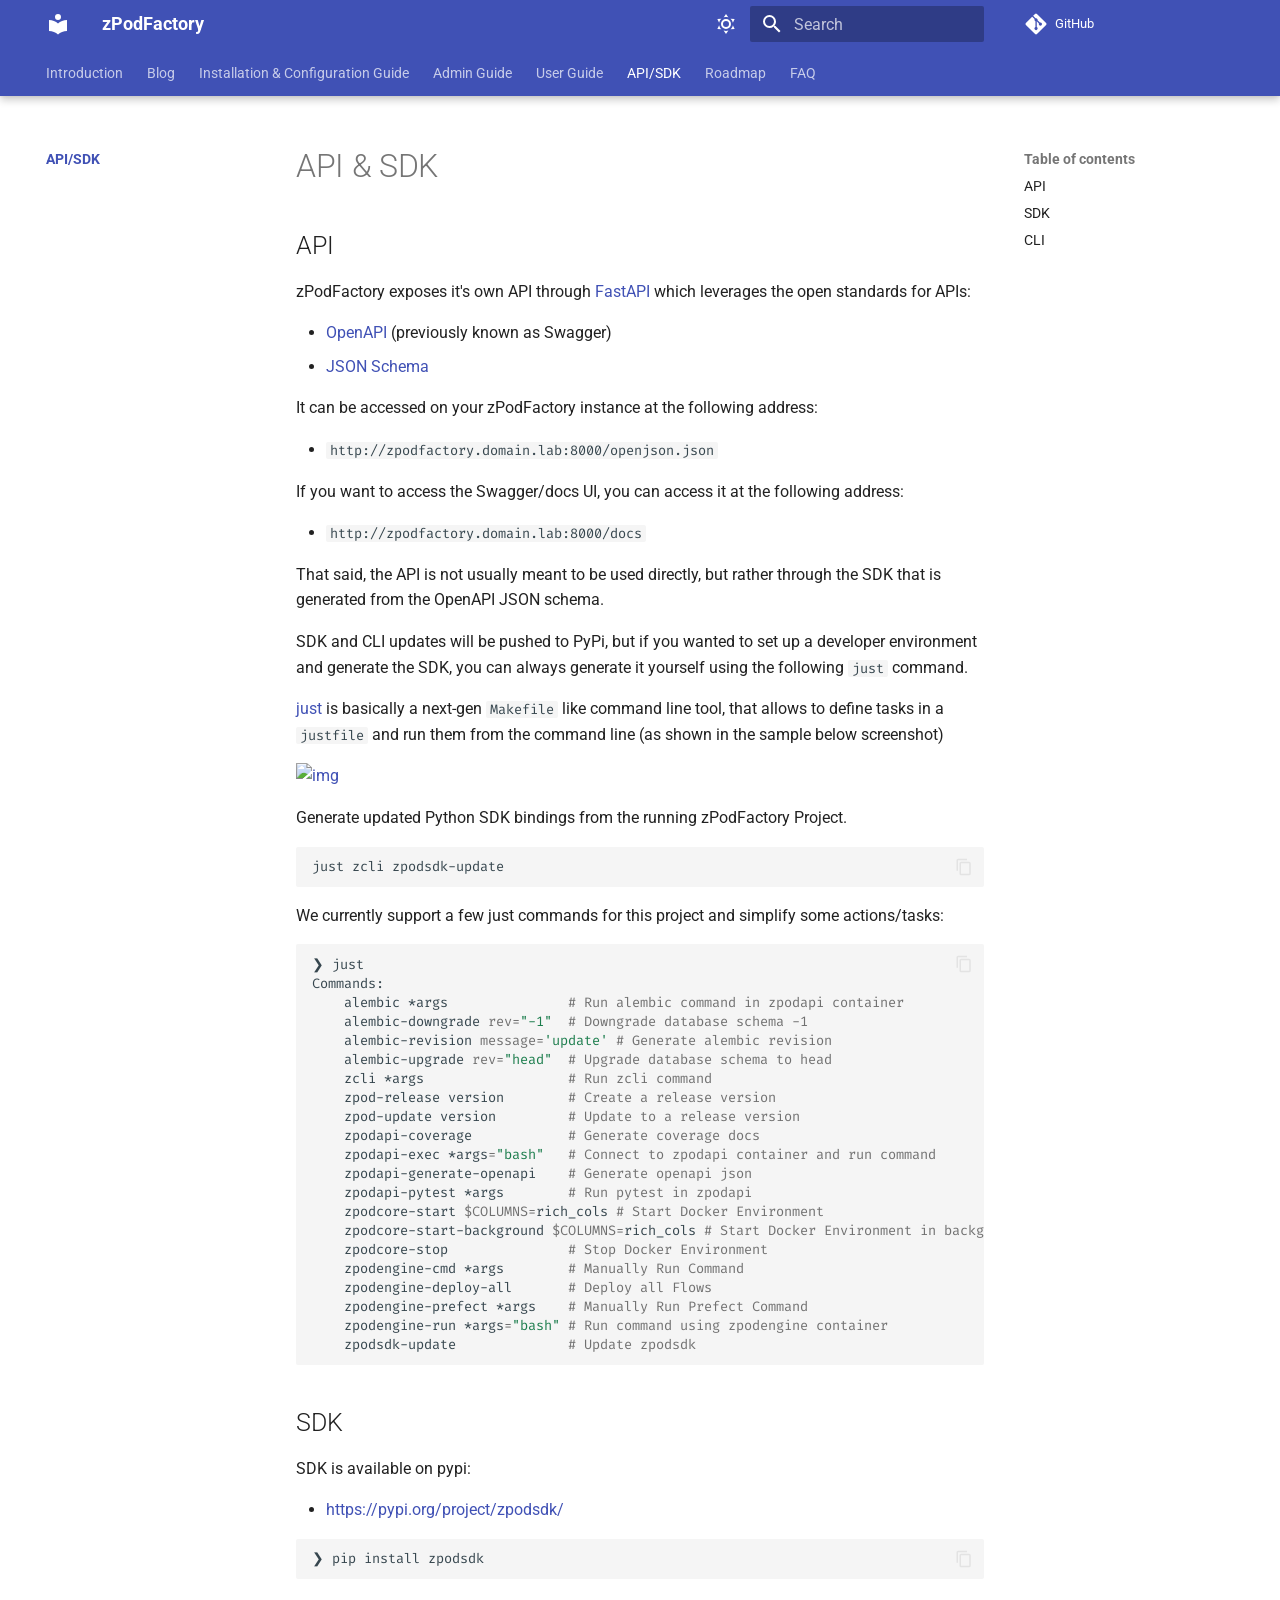
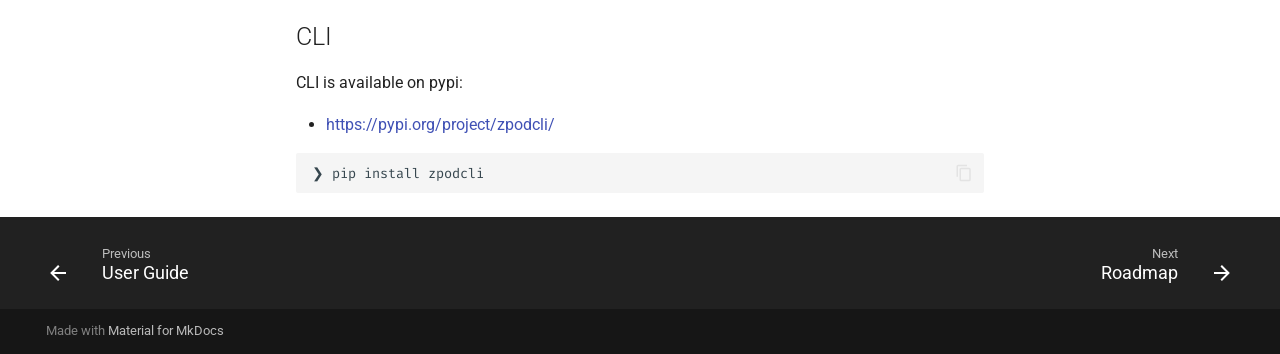
==== commit c404eab1: "Deployed 88b1a83 with MkDocs version: 1.6.0" ====
--- a/api/index.html
+++ b/api/index.html
@@ -16,7 +16,7 @@
       
       
       <link rel="icon" href="../assets/images/favicon.png">
-      <meta name="generator" content="mkdocs-1.5.3, mkdocs-material-9.4.7">
+      <meta name="generator" content="mkdocs-1.6.0, mkdocs-material-9.5.21">
     
     
       
@@ -24,10 +24,10 @@
       
     
     
-      <link rel="stylesheet" href="../assets/stylesheets/main.4b4a2bd9.min.css">
-      
-        
-        <link rel="stylesheet" href="../assets/stylesheets/palette.356b1318.min.css">
+      <link rel="stylesheet" href="../assets/stylesheets/main.66ac8b77.min.css">
+      
+        
+        <link rel="stylesheet" href="../assets/stylesheets/palette.06af60db.min.css">
       
       
 
@@ -41,8 +41,8 @@
         
         
         <link rel="preconnect" href="https://fonts.gstatic.com" crossorigin>
-        <link rel="stylesheet" href="https://fonts.googleapis.com/css?family=Roboto:300,300i,400,400i,700,700i%7CFire+Code:400,400i,700,700i&display=fallback">
-        <style>:root{--md-text-font:"Roboto";--md-code-font:"Fire Code"}</style>
+        <link rel="stylesheet" href="https://fonts.googleapis.com/css?family=Roboto:300,300i,400,400i,700,700i%7CFira+Code:400,400i,700,700i&display=fallback">
+        <style>:root{--md-text-font:"Roboto";--md-code-font:"Fira Code"}</style>
       
     
     
@@ -54,17 +54,15 @@
     
     
    <link href="../assets/stylesheets/glightbox.min.css" rel="stylesheet"/><style>
-        html.glightbox-open { overflow: initial; height: 100%; }
-        .gslide-title { margin-top: 0px; user-select: text; }
-        .gslide-desc { color: #666; user-select: text; }
-        .gslide-image img { background: white; }
-        
-            .gscrollbar-fixer { padding-right: 15px; }
-            .gdesc-inner { font-size: 0.75rem; }
-            body[data-md-color-scheme="slate"] .gdesc-inner { background: var(--md-default-bg-color);}
-            body[data-md-color-scheme="slate"] .gslide-title { color: var(--md-default-fg-color);}
-            body[data-md-color-scheme="slate"] .gslide-desc { color: var(--md-default-fg-color);}
-            </style> <script src="../assets/javascripts/glightbox.min.js"></script></head>
+    html.glightbox-open { overflow: initial; height: 100%; }
+    .gslide-title { margin-top: 0px; user-select: text; }
+    .gslide-desc { color: #666; user-select: text; }
+    .gslide-image img { background: white; }
+    .gscrollbar-fixer { padding-right: 15px; }
+    .gdesc-inner { font-size: 0.75rem; }
+    body[data-md-color-scheme="slate"] .gdesc-inner { background: var(--md-default-bg-color);}
+    body[data-md-color-scheme="slate"] .gslide-title { color: var(--md-default-fg-color);}
+    body[data-md-color-scheme="slate"] .gslide-desc { color: var(--md-default-fg-color);}</style> <script src="../assets/javascripts/glightbox.min.js"></script></head>
   
   
     
@@ -76,9 +74,6 @@
     
     <body dir="ltr" data-md-color-scheme="default" data-md-color-primary="indigo" data-md-color-accent="indigo">
   
-    
-    
-      <script>var palette=__md_get("__palette");if(palette&&"object"==typeof palette.color)for(var key of Object.keys(palette.color))document.body.setAttribute("data-md-color-"+key,palette.color[key])</script>
     
     <input class="md-toggle" data-md-toggle="drawer" type="checkbox" id="__drawer" autocomplete="off">
     <input class="md-toggle" data-md-toggle="search" type="checkbox" id="__search" autocomplete="off">
@@ -122,7 +117,7 @@
         <div class="md-header__topic" data-md-component="header-topic">
           <span class="md-ellipsis">
             
-              API & SDK
+              API &amp; SDK
             
           </span>
         </div>
@@ -135,9 +130,9 @@
     
     
     
-    <input class="md-option" data-md-color-media="(prefers-color-scheme: light)" data-md-color-scheme="default" data-md-color-primary="indigo" data-md-color-accent="indigo"  aria-label="Switch to dark mode"  type="radio" name="__palette" id="__palette_1">
-    
-      <label class="md-header__button md-icon" title="Switch to dark mode" for="__palette_2" hidden>
+    <input class="md-option" data-md-color-media="(prefers-color-scheme: light)" data-md-color-scheme="default" data-md-color-primary="indigo" data-md-color-accent="indigo"  aria-label="Switch to dark mode"  type="radio" name="__palette" id="__palette_0">
+    
+      <label class="md-header__button md-icon" title="Switch to dark mode" for="__palette_1" hidden>
         <svg xmlns="http://www.w3.org/2000/svg" viewBox="0 0 24 24"><path d="M12 7a5 5 0 0 1 5 5 5 5 0 0 1-5 5 5 5 0 0 1-5-5 5 5 0 0 1 5-5m0 2a3 3 0 0 0-3 3 3 3 0 0 0 3 3 3 3 0 0 0 3-3 3 3 0 0 0-3-3m0-7 2.39 3.42C13.65 5.15 12.84 5 12 5c-.84 0-1.65.15-2.39.42L12 2M3.34 7l4.16-.35A7.2 7.2 0 0 0 5.94 8.5c-.44.74-.69 1.5-.83 2.29L3.34 7m.02 10 1.76-3.77a7.131 7.131 0 0 0 2.38 4.14L3.36 17M20.65 7l-1.77 3.79a7.023 7.023 0 0 0-2.38-4.15l4.15.36m-.01 10-4.14.36c.59-.51 1.12-1.14 1.54-1.86.42-.73.69-1.5.83-2.29L20.64 17M12 22l-2.41-3.44c.74.27 1.55.44 2.41.44.82 0 1.63-.17 2.37-.44L12 22Z"/></svg>
       </label>
     
@@ -145,15 +140,18 @@
     
     
     
-    <input class="md-option" data-md-color-media="(prefers-color-scheme: dark)" data-md-color-scheme="slate" data-md-color-primary="indigo" data-md-color-accent="indigo"  aria-label="Switch to light mode"  type="radio" name="__palette" id="__palette_2">
-    
-      <label class="md-header__button md-icon" title="Switch to light mode" for="__palette_1" hidden>
+    <input class="md-option" data-md-color-media="(prefers-color-scheme: dark)" data-md-color-scheme="slate" data-md-color-primary="indigo" data-md-color-accent="indigo"  aria-label="Switch to light mode"  type="radio" name="__palette" id="__palette_1">
+    
+      <label class="md-header__button md-icon" title="Switch to light mode" for="__palette_0" hidden>
         <svg xmlns="http://www.w3.org/2000/svg" viewBox="0 0 24 24"><path d="m17.75 4.09-2.53 1.94.91 3.06-2.63-1.81-2.63 1.81.91-3.06-2.53-1.94L12.44 4l1.06-3 1.06 3 3.19.09m3.5 6.91-1.64 1.25.59 1.98-1.7-1.17-1.7 1.17.59-1.98L15.75 11l2.06-.05L18.5 9l.69 1.95 2.06.05m-2.28 4.95c.83-.08 1.72 1.1 1.19 1.85-.32.45-.66.87-1.08 1.27C15.17 23 8.84 23 4.94 19.07c-3.91-3.9-3.91-10.24 0-14.14.4-.4.82-.76 1.27-1.08.75-.53 1.93.36 1.85 1.19-.27 2.86.69 5.83 2.89 8.02a9.96 9.96 0 0 0 8.02 2.89m-1.64 2.02a12.08 12.08 0 0 1-7.8-3.47c-2.17-2.19-3.33-5-3.49-7.82-2.81 3.14-2.7 7.96.31 10.98 3.02 3.01 7.84 3.12 10.98.31Z"/></svg>
       </label>
     
   
 </form>
       
+    
+    
+      <script>var media,input,key,value,palette=__md_get("__palette");if(palette&&palette.color){"(prefers-color-scheme)"===palette.color.media&&(media=matchMedia("(prefers-color-scheme: light)"),input=document.querySelector(media.matches?"[data-md-color-media='(prefers-color-scheme: light)']":"[data-md-color-media='(prefers-color-scheme: dark)']"),palette.color.media=input.getAttribute("data-md-color-media"),palette.color.scheme=input.getAttribute("data-md-color-scheme"),palette.color.primary=input.getAttribute("data-md-color-primary"),palette.color.accent=input.getAttribute("data-md-color-accent"));for([key,value]of Object.entries(palette.color))document.body.setAttribute("data-md-color-"+key,value)}</script>
     
     
     
@@ -199,7 +197,7 @@
         <a href="https://github.com/zpodfactory" title="Go to repository" class="md-source" data-md-component="source">
   <div class="md-source__icon md-icon">
     
-    <svg xmlns="http://www.w3.org/2000/svg" viewBox="0 0 448 512"><!--! Font Awesome Free 6.4.2 by @fontawesome - https://fontawesome.com License - https://fontawesome.com/license/free (Icons: CC BY 4.0, Fonts: SIL OFL 1.1, Code: MIT License) Copyright 2023 Fonticons, Inc.--><path d="M439.55 236.05 244 40.45a28.87 28.87 0 0 0-40.81 0l-40.66 40.63 51.52 51.52c27.06-9.14 52.68 16.77 43.39 43.68l49.66 49.66c34.23-11.8 61.18 31 35.47 56.69-26.49 26.49-70.21-2.87-56-37.34L240.22 199v121.85c25.3 12.54 22.26 41.85 9.08 55a34.34 34.34 0 0 1-48.55 0c-17.57-17.6-11.07-46.91 11.25-56v-123c-20.8-8.51-24.6-30.74-18.64-45L142.57 101 8.45 235.14a28.86 28.86 0 0 0 0 40.81l195.61 195.6a28.86 28.86 0 0 0 40.8 0l194.69-194.69a28.86 28.86 0 0 0 0-40.81z"/></svg>
+    <svg xmlns="http://www.w3.org/2000/svg" viewBox="0 0 448 512"><!--! Font Awesome Free 6.5.2 by @fontawesome - https://fontawesome.com License - https://fontawesome.com/license/free (Icons: CC BY 4.0, Fonts: SIL OFL 1.1, Code: MIT License) Copyright 2024 Fonticons, Inc.--><path d="M439.55 236.05 244 40.45a28.87 28.87 0 0 0-40.81 0l-40.66 40.63 51.52 51.52c27.06-9.14 52.68 16.77 43.39 43.68l49.66 49.66c34.23-11.8 61.18 31 35.47 56.69-26.49 26.49-70.21-2.87-56-37.34L240.22 199v121.85c25.3 12.54 22.26 41.85 9.08 55a34.34 34.34 0 0 1-48.55 0c-17.57-17.6-11.07-46.91 11.25-56v-123c-20.8-8.51-24.6-30.74-18.64-45L142.57 101 8.45 235.14a28.86 28.86 0 0 0 0 40.81l195.61 195.6a28.86 28.86 0 0 0 40.8 0l194.69-194.69a28.86 28.86 0 0 0 0-40.81z"/></svg>
   </div>
   <div class="md-source__repository">
     GitHub
@@ -412,7 +410,7 @@
       <a href="https://github.com/zpodfactory" title="Go to repository" class="md-source" data-md-component="source">
   <div class="md-source__icon md-icon">
     
-    <svg xmlns="http://www.w3.org/2000/svg" viewBox="0 0 448 512"><!--! Font Awesome Free 6.4.2 by @fontawesome - https://fontawesome.com License - https://fontawesome.com/license/free (Icons: CC BY 4.0, Fonts: SIL OFL 1.1, Code: MIT License) Copyright 2023 Fonticons, Inc.--><path d="M439.55 236.05 244 40.45a28.87 28.87 0 0 0-40.81 0l-40.66 40.63 51.52 51.52c27.06-9.14 52.68 16.77 43.39 43.68l49.66 49.66c34.23-11.8 61.18 31 35.47 56.69-26.49 26.49-70.21-2.87-56-37.34L240.22 199v121.85c25.3 12.54 22.26 41.85 9.08 55a34.34 34.34 0 0 1-48.55 0c-17.57-17.6-11.07-46.91 11.25-56v-123c-20.8-8.51-24.6-30.74-18.64-45L142.57 101 8.45 235.14a28.86 28.86 0 0 0 0 40.81l195.61 195.6a28.86 28.86 0 0 0 40.8 0l194.69-194.69a28.86 28.86 0 0 0 0-40.81z"/></svg>
+    <svg xmlns="http://www.w3.org/2000/svg" viewBox="0 0 448 512"><!--! Font Awesome Free 6.5.2 by @fontawesome - https://fontawesome.com License - https://fontawesome.com/license/free (Icons: CC BY 4.0, Fonts: SIL OFL 1.1, Code: MIT License) Copyright 2024 Fonticons, Inc.--><path d="M439.55 236.05 244 40.45a28.87 28.87 0 0 0-40.81 0l-40.66 40.63 51.52 51.52c27.06-9.14 52.68 16.77 43.39 43.68l49.66 49.66c34.23-11.8 61.18 31 35.47 56.69-26.49 26.49-70.21-2.87-56-37.34L240.22 199v121.85c25.3 12.54 22.26 41.85 9.08 55a34.34 34.34 0 0 1-48.55 0c-17.57-17.6-11.07-46.91 11.25-56v-123c-20.8-8.51-24.6-30.74-18.64-45L142.57 101 8.45 235.14a28.86 28.86 0 0 0 0 40.81l195.61 195.6a28.86 28.86 0 0 0 40.8 0l194.69-194.69a28.86 28.86 0 0 0 0-40.81z"/></svg>
   </div>
   <div class="md-source__repository">
     GitHub
@@ -427,23 +425,22 @@
   
   
   
-    
-    
-      
-        
-          
-        
-      
-    
-    
-    
-    
-      
-      
-    
-    <li class="md-nav__item md-nav__item--section md-nav__item--nested">
-      
-        
+  
+    
+    
+      
+        
+          
+        
+      
+    
+    
+      
+      
+    
+    
+    <li class="md-nav__item md-nav__item--nested">
+      
         
         
         <input class="md-nav__toggle md-toggle " type="checkbox" id="__nav_1" >
@@ -484,23 +481,22 @@
   
   
   
-    
-    
-      
-        
-          
-        
-      
-    
-    
-    
-    
-      
-      
-    
-    <li class="md-nav__item md-nav__item--section md-nav__item--nested">
-      
-        
+  
+    
+    
+      
+        
+          
+        
+      
+    
+    
+      
+      
+    
+    
+    <li class="md-nav__item md-nav__item--nested">
+      
         
         
         <input class="md-nav__toggle md-toggle " type="checkbox" id="__nav_2" >
@@ -541,23 +537,22 @@
   
   
   
-    
-    
-      
-        
-          
-        
-      
-    
-    
-    
-    
-      
-      
-    
-    <li class="md-nav__item md-nav__item--section md-nav__item--nested">
-      
-        
+  
+    
+    
+      
+        
+          
+        
+      
+    
+    
+      
+      
+    
+    
+    <li class="md-nav__item md-nav__item--nested">
+      
         
         
         <input class="md-nav__toggle md-toggle " type="checkbox" id="__nav_3" >
@@ -598,23 +593,22 @@
   
   
   
-    
-    
-      
-        
-          
-        
-      
-    
-    
-    
-    
-      
-      
-    
-    <li class="md-nav__item md-nav__item--section md-nav__item--nested">
-      
-        
+  
+    
+    
+      
+        
+          
+        
+      
+    
+    
+      
+      
+    
+    
+    <li class="md-nav__item md-nav__item--nested">
+      
         
         
         <input class="md-nav__toggle md-toggle " type="checkbox" id="__nav_4" >
@@ -655,23 +649,22 @@
   
   
   
-    
-    
-      
-        
-          
-        
-      
-    
-    
-    
-    
-      
-      
-    
-    <li class="md-nav__item md-nav__item--section md-nav__item--nested">
-      
-        
+  
+    
+    
+      
+        
+          
+        
+      
+    
+    
+      
+      
+    
+    
+    <li class="md-nav__item md-nav__item--nested">
+      
         
         
         <input class="md-nav__toggle md-toggle " type="checkbox" id="__nav_5" >
@@ -714,23 +707,25 @@
     
   
   
-    
-    
-      
-        
-          
-        
-      
-    
-    
-    
-    
-      
-      
+  
+    
+    
+      
+        
+          
+        
+      
+    
+    
+      
+        
+        
+      
+      
+    
     
     <li class="md-nav__item md-nav__item--active md-nav__item--section md-nav__item--nested">
       
-        
         
         
         <input class="md-nav__toggle md-toggle " type="checkbox" id="__nav_6" checked>
@@ -771,6 +766,7 @@
   
   
   
+  
     <li class="md-nav__item">
       <a href="../roadmap/roadmap/" class="md-nav__link">
         
@@ -787,6 +783,7 @@
     
       
       
+  
   
   
   
@@ -832,21 +829,27 @@
       
         <li class="md-nav__item">
   <a href="#api" class="md-nav__link">
-    API
+    <span class="md-ellipsis">
+      API
+    </span>
   </a>
   
 </li>
       
         <li class="md-nav__item">
   <a href="#sdk" class="md-nav__link">
-    SDK
+    <span class="md-ellipsis">
+      SDK
+    </span>
   </a>
   
 </li>
       
         <li class="md-nav__item">
   <a href="#cli" class="md-nav__link">
-    CLI
+    <span class="md-ellipsis">
+      CLI
+    </span>
   </a>
   
 </li>
@@ -878,38 +881,41 @@
 </ul>
 <p>It can be accessed on your zPodFactory instance at the following address:</p>
 <ul>
-<li><code>https://manager.zpodfactory.domain/openjson.json</code></li>
+<li><code>http://zpodfactory.domain.lab:8000/openjson.json</code></li>
 </ul>
 <p>If you want to access the Swagger/docs UI, you can access it at the following address:</p>
 <ul>
-<li><code>https://manager.zpodfactory.domain/docs</code></li>
+<li><code>http://zpodfactory.domain.lab:8000/docs</code></li>
 </ul>
 <p>That said, the API is not usually meant to be used directly, but rather through the SDK that is generated from the OpenAPI JSON schema.</p>
 <p>SDK and CLI updates will be pushed to PyPi, but if you wanted to set up a developer environment and generate the SDK, you can always generate it yourself using the following <code>just</code> command.</p>
 <p><a href="https://just.systems/man/en/">just</a> is basically a next-gen <code>Makefile</code> like command line tool, that allows to define tasks in a <code>justfile</code> and run them from the command line (as shown in the sample below screenshot)</p>
-<p><a class="glightbox" href="https://raw.githubusercontent.com/casey/just/master/screenshot.png" data-type="image" data-width="100%" data-height="auto" data-desc-position="bottom"><img alt="img" src="https://raw.githubusercontent.com/casey/just/master/screenshot.png" /></a></p>
-<p>Generate updated Python SDK binding from the running zPodFactory Project.</p>
+<p><a class="glightbox" href="https://raw.githubusercontent.com/casey/just/master/screenshot.png" data-type="image" data-width="auto" data-height="auto" data-desc-position="bottom"><img alt="img" src="https://raw.githubusercontent.com/casey/just/master/screenshot.png" /></a></p>
+<p>Generate updated Python SDK bindings from the running zPodFactory Project.</p>
 <div class="highlight"><pre><span></span><code><a id="__codelineno-0-1" name="__codelineno-0-1" href="#__codelineno-0-1"></a>just<span class="w"> </span>zcli<span class="w"> </span>zpodsdk-update
 </code></pre></div>
 <p>We currently support a few just commands for this project and simplify some actions/tasks:</p>
 <div class="highlight"><pre><span></span><code><a id="__codelineno-1-1" name="__codelineno-1-1" href="#__codelineno-1-1"></a>❯<span class="w"> </span>just
-<a id="__codelineno-1-2" name="__codelineno-1-2" href="#__codelineno-1-2"></a>Available<span class="w"> </span>recipes:
-<a id="__codelineno-1-3" name="__codelineno-1-3" href="#__codelineno-1-3"></a><span class="w">    </span>alembic<span class="w"> </span>*args<span class="w">              </span><span class="c1"># Run alembic command in zpodapi container</span>
-<a id="__codelineno-1-4" name="__codelineno-1-4" href="#__codelineno-1-4"></a><span class="w">    </span>alembic-downgrade<span class="w"> </span><span class="nv">rev</span><span class="o">=</span><span class="s2">&quot;-1&quot;</span><span class="w"> </span><span class="c1"># Downgrade database schema -1</span>
+<a id="__codelineno-1-2" name="__codelineno-1-2" href="#__codelineno-1-2"></a>Commands:
+<a id="__codelineno-1-3" name="__codelineno-1-3" href="#__codelineno-1-3"></a><span class="w">    </span>alembic<span class="w"> </span>*args<span class="w">               </span><span class="c1"># Run alembic command in zpodapi container</span>
+<a id="__codelineno-1-4" name="__codelineno-1-4" href="#__codelineno-1-4"></a><span class="w">    </span>alembic-downgrade<span class="w"> </span><span class="nv">rev</span><span class="o">=</span><span class="s2">&quot;-1&quot;</span><span class="w">  </span><span class="c1"># Downgrade database schema -1</span>
 <a id="__codelineno-1-5" name="__codelineno-1-5" href="#__codelineno-1-5"></a><span class="w">    </span>alembic-revision<span class="w"> </span><span class="nv">message</span><span class="o">=</span><span class="s1">&#39;update&#39;</span><span class="w"> </span><span class="c1"># Generate alembic revision</span>
-<a id="__codelineno-1-6" name="__codelineno-1-6" href="#__codelineno-1-6"></a><span class="w">    </span>alembic-upgrade<span class="w"> </span><span class="nv">rev</span><span class="o">=</span><span class="s2">&quot;head&quot;</span><span class="w"> </span><span class="c1"># Upgrade database schema to head</span>
-<a id="__codelineno-1-7" name="__codelineno-1-7" href="#__codelineno-1-7"></a><span class="w">    </span>docker-fullclean<span class="w">           </span><span class="c1"># Docker prune everything</span>
-<a id="__codelineno-1-8" name="__codelineno-1-8" href="#__codelineno-1-8"></a><span class="w">    </span>zcli<span class="w"> </span>*args<span class="w">                 </span><span class="c1"># Run zcli command</span>
-<a id="__codelineno-1-9" name="__codelineno-1-9" href="#__codelineno-1-9"></a><span class="w">    </span>zpodapi-coverage<span class="w">           </span><span class="c1"># Generate coverage docs</span>
-<a id="__codelineno-1-10" name="__codelineno-1-10" href="#__codelineno-1-10"></a><span class="w">    </span>zpodapi-exec<span class="w"> </span>*args<span class="o">=</span><span class="s2">&quot;bash&quot;</span><span class="w">  </span><span class="c1"># Connect to zpodapi container and run command</span>
-<a id="__codelineno-1-11" name="__codelineno-1-11" href="#__codelineno-1-11"></a><span class="w">    </span>zpodapi-generate-openapi<span class="w">   </span><span class="c1"># Generate openapi json</span>
-<a id="__codelineno-1-12" name="__codelineno-1-12" href="#__codelineno-1-12"></a><span class="w">    </span>zpodapi-pytest<span class="w"> </span>*args<span class="w">       </span><span class="c1"># Run pytest in zpodapi</span>
-<a id="__codelineno-1-13" name="__codelineno-1-13" href="#__codelineno-1-13"></a><span class="w">    </span>zpodcore-start<span class="w"> </span><span class="nv">$COLUMNS</span><span class="o">=</span>rich_cols<span class="w"> </span><span class="c1"># Start Docker Environment</span>
-<a id="__codelineno-1-14" name="__codelineno-1-14" href="#__codelineno-1-14"></a><span class="w">    </span>zpodcore-start-background<span class="w"> </span><span class="nv">$COLUMNS</span><span class="o">=</span>rich_cols<span class="w"> </span><span class="c1"># Start Docker Env in BG</span>
-<a id="__codelineno-1-15" name="__codelineno-1-15" href="#__codelineno-1-15"></a><span class="w">    </span>zpodcore-stop<span class="w">              </span><span class="c1"># Stop Docker Environment</span>
-<a id="__codelineno-1-16" name="__codelineno-1-16" href="#__codelineno-1-16"></a><span class="w">    </span>zpodengine-deploy-all<span class="w">      </span><span class="c1"># Deploy all Flows</span>
-<a id="__codelineno-1-17" name="__codelineno-1-17" href="#__codelineno-1-17"></a><span class="w">    </span>zpodengine-prefect<span class="w"> </span>*args<span class="w">   </span><span class="c1"># Manually Run Prefect Command</span>
-<a id="__codelineno-1-18" name="__codelineno-1-18" href="#__codelineno-1-18"></a><span class="w">    </span>zpodsdk-update<span class="w">             </span><span class="c1"># Update zpodsdk</span>
+<a id="__codelineno-1-6" name="__codelineno-1-6" href="#__codelineno-1-6"></a><span class="w">    </span>alembic-upgrade<span class="w"> </span><span class="nv">rev</span><span class="o">=</span><span class="s2">&quot;head&quot;</span><span class="w">  </span><span class="c1"># Upgrade database schema to head</span>
+<a id="__codelineno-1-7" name="__codelineno-1-7" href="#__codelineno-1-7"></a><span class="w">    </span>zcli<span class="w"> </span>*args<span class="w">                  </span><span class="c1"># Run zcli command</span>
+<a id="__codelineno-1-8" name="__codelineno-1-8" href="#__codelineno-1-8"></a><span class="w">    </span>zpod-release<span class="w"> </span>version<span class="w">        </span><span class="c1"># Create a release version</span>
+<a id="__codelineno-1-9" name="__codelineno-1-9" href="#__codelineno-1-9"></a><span class="w">    </span>zpod-update<span class="w"> </span>version<span class="w">         </span><span class="c1"># Update to a release version</span>
+<a id="__codelineno-1-10" name="__codelineno-1-10" href="#__codelineno-1-10"></a><span class="w">    </span>zpodapi-coverage<span class="w">            </span><span class="c1"># Generate coverage docs</span>
+<a id="__codelineno-1-11" name="__codelineno-1-11" href="#__codelineno-1-11"></a><span class="w">    </span>zpodapi-exec<span class="w"> </span>*args<span class="o">=</span><span class="s2">&quot;bash&quot;</span><span class="w">   </span><span class="c1"># Connect to zpodapi container and run command</span>
+<a id="__codelineno-1-12" name="__codelineno-1-12" href="#__codelineno-1-12"></a><span class="w">    </span>zpodapi-generate-openapi<span class="w">    </span><span class="c1"># Generate openapi json</span>
+<a id="__codelineno-1-13" name="__codelineno-1-13" href="#__codelineno-1-13"></a><span class="w">    </span>zpodapi-pytest<span class="w"> </span>*args<span class="w">        </span><span class="c1"># Run pytest in zpodapi</span>
+<a id="__codelineno-1-14" name="__codelineno-1-14" href="#__codelineno-1-14"></a><span class="w">    </span>zpodcore-start<span class="w"> </span><span class="nv">$COLUMNS</span><span class="o">=</span>rich_cols<span class="w"> </span><span class="c1"># Start Docker Environment</span>
+<a id="__codelineno-1-15" name="__codelineno-1-15" href="#__codelineno-1-15"></a><span class="w">    </span>zpodcore-start-background<span class="w"> </span><span class="nv">$COLUMNS</span><span class="o">=</span>rich_cols<span class="w"> </span><span class="c1"># Start Docker Environment in background</span>
+<a id="__codelineno-1-16" name="__codelineno-1-16" href="#__codelineno-1-16"></a><span class="w">    </span>zpodcore-stop<span class="w">               </span><span class="c1"># Stop Docker Environment</span>
+<a id="__codelineno-1-17" name="__codelineno-1-17" href="#__codelineno-1-17"></a><span class="w">    </span>zpodengine-cmd<span class="w"> </span>*args<span class="w">        </span><span class="c1"># Manually Run Command</span>
+<a id="__codelineno-1-18" name="__codelineno-1-18" href="#__codelineno-1-18"></a><span class="w">    </span>zpodengine-deploy-all<span class="w">       </span><span class="c1"># Deploy all Flows</span>
+<a id="__codelineno-1-19" name="__codelineno-1-19" href="#__codelineno-1-19"></a><span class="w">    </span>zpodengine-prefect<span class="w"> </span>*args<span class="w">    </span><span class="c1"># Manually Run Prefect Command</span>
+<a id="__codelineno-1-20" name="__codelineno-1-20" href="#__codelineno-1-20"></a><span class="w">    </span>zpodengine-run<span class="w"> </span>*args<span class="o">=</span><span class="s2">&quot;bash&quot;</span><span class="w"> </span><span class="c1"># Run command using zpodengine container</span>
+<a id="__codelineno-1-21" name="__codelineno-1-21" href="#__codelineno-1-21"></a><span class="w">    </span>zpodsdk-update<span class="w">              </span><span class="c1"># Update zpodsdk</span>
 </code></pre></div>
 <h2 id="sdk">SDK</h2>
 <p>SDK is available on pypi:</p>
@@ -930,11 +936,19 @@
 
 
 
+
+
+
+
+
+
+
                 
               </article>
             </div>
           
           
+<script>var target=document.getElementById(location.hash.slice(1));target&&target.name&&(target.checked=target.name.startsWith("__tabbed_"))</script>
         </div>
         
       </main>
@@ -1003,11 +1017,13 @@
     </div>
     
     
-    <script id="__config" type="application/json">{"base": "..", "features": ["navigation.tabs", "navigation.indexes", "navigation.tabs.sticky", "navigation.footer", "content.code.annotate", "content.code.copy"], "search": "../assets/javascripts/workers/search.f886a092.min.js", "translations": {"clipboard.copied": "Copied to clipboard", "clipboard.copy": "Copy to clipboard", "search.result.more.one": "1 more on this page", "search.result.more.other": "# more on this page", "search.result.none": "No matching documents", "search.result.one": "1 matching document", "search.result.other": "# matching documents", "search.result.placeholder": "Type to start searching", "search.result.term.missing": "Missing", "select.version": "Select version"}}</script>
-    
-    
-      <script src="../assets/javascripts/bundle.aecac24b.min.js"></script>
-      
-    
-  <script>document$.subscribe(() => {const lightbox = GLightbox({"touchNavigation": true, "loop": false, "zoomable": true, "draggable": true, "openEffect": "zoom", "closeEffect": "zoom", "slideEffect": "slide"});})</script></body>
+    <script id="__config" type="application/json">{"base": "..", "features": ["navigation.tabs", "navigation.indexes", "navigation.tabs.sticky", "navigation.footer", "content.code.annotate", "content.code.copy"], "search": "../assets/javascripts/workers/search.b8dbb3d2.min.js", "translations": {"clipboard.copied": "Copied to clipboard", "clipboard.copy": "Copy to clipboard", "search.result.more.one": "1 more on this page", "search.result.more.other": "# more on this page", "search.result.none": "No matching documents", "search.result.one": "1 matching document", "search.result.other": "# matching documents", "search.result.placeholder": "Type to start searching", "search.result.term.missing": "Missing", "select.version": "Select version"}}</script>
+    
+    
+      <script src="../assets/javascripts/bundle.a7c05c9e.min.js"></script>
+      
+    
+  <script id="init-glightbox">const lightbox = GLightbox({"touchNavigation": true, "loop": false, "zoomable": true, "draggable": true, "openEffect": "zoom", "closeEffect": "zoom", "slideEffect": "slide"});
+document$.subscribe(() => { lightbox.reload() });
+</script></body>
 </html>
--- a/assets/stylesheets/main.66ac8b77.min.css
+++ b/assets/stylesheets/main.66ac8b77.min.css
@@ -0,0 +1 @@
+@charset "UTF-8";html{-webkit-text-size-adjust:none;-moz-text-size-adjust:none;text-size-adjust:none;box-sizing:border-box}*,:after,:before{box-sizing:inherit}@media (prefers-reduced-motion){*,:after,:before{transition:none!important}}body{margin:0}a,button,input,label{-webkit-tap-highlight-color:transparent}a{color:inherit;text-decoration:none}hr{border:0;box-sizing:initial;display:block;height:.05rem;overflow:visible;padding:0}small{font-size:80%}sub,sup{line-height:1em}img{border-style:none}table{border-collapse:initial;border-spacing:0}td,th{font-weight:400;vertical-align:top}button{background:#0000;border:0;font-family:inherit;font-size:inherit;margin:0;padding:0}input{border:0;outline:none}:root{--md-primary-fg-color:#4051b5;--md-primary-fg-color--light:#5d6cc0;--md-primary-fg-color--dark:#303fa1;--md-primary-bg-color:#fff;--md-primary-bg-color--light:#ffffffb3;--md-accent-fg-color:#526cfe;--md-accent-fg-color--transparent:#526cfe1a;--md-accent-bg-color:#fff;--md-accent-bg-color--light:#ffffffb3}[data-md-color-scheme=default]{color-scheme:light}[data-md-color-scheme=default] img[src$="#gh-dark-mode-only"],[data-md-color-scheme=default] img[src$="#only-dark"]{display:none}:root,[data-md-color-scheme=default]{--md-hue:225deg;--md-default-fg-color:#000000de;--md-default-fg-color--light:#0000008a;--md-default-fg-color--lighter:#00000052;--md-default-fg-color--lightest:#00000012;--md-default-bg-color:#fff;--md-default-bg-color--light:#ffffffb3;--md-default-bg-color--lighter:#ffffff4d;--md-default-bg-color--lightest:#ffffff1f;--md-code-fg-color:#36464e;--md-code-bg-color:#f5f5f5;--md-code-hl-color:#4287ff;--md-code-hl-color--light:#4287ff1a;--md-code-hl-number-color:#d52a2a;--md-code-hl-special-color:#db1457;--md-code-hl-function-color:#a846b9;--md-code-hl-constant-color:#6e59d9;--md-code-hl-keyword-color:#3f6ec6;--md-code-hl-string-color:#1c7d4d;--md-code-hl-name-color:var(--md-code-fg-color);--md-code-hl-operator-color:var(--md-default-fg-color--light);--md-code-hl-punctuation-color:var(--md-default-fg-color--light);--md-code-hl-comment-color:var(--md-default-fg-color--light);--md-code-hl-generic-color:var(--md-default-fg-color--light);--md-code-hl-variable-color:var(--md-default-fg-color--light);--md-typeset-color:var(--md-default-fg-color);--md-typeset-a-color:var(--md-primary-fg-color);--md-typeset-del-color:#f5503d26;--md-typeset-ins-color:#0bd57026;--md-typeset-kbd-color:#fafafa;--md-typeset-kbd-accent-color:#fff;--md-typeset-kbd-border-color:#b8b8b8;--md-typeset-mark-color:#ffff0080;--md-typeset-table-color:#0000001f;--md-typeset-table-color--light:rgba(0,0,0,.035);--md-admonition-fg-color:var(--md-default-fg-color);--md-admonition-bg-color:var(--md-default-bg-color);--md-warning-fg-color:#000000de;--md-warning-bg-color:#ff9;--md-footer-fg-color:#fff;--md-footer-fg-color--light:#ffffffb3;--md-footer-fg-color--lighter:#ffffff73;--md-footer-bg-color:#000000de;--md-footer-bg-color--dark:#00000052;--md-shadow-z1:0 0.2rem 0.5rem #0000000d,0 0 0.05rem #0000001a;--md-shadow-z2:0 0.2rem 0.5rem #0000001a,0 0 0.05rem #00000040;--md-shadow-z3:0 0.2rem 0.5rem #0003,0 0 0.05rem #00000059}.md-icon svg{fill:currentcolor;display:block;height:1.2rem;width:1.2rem}body{-webkit-font-smoothing:antialiased;-moz-osx-font-smoothing:grayscale;--md-text-font-family:var(--md-text-font,_),-apple-system,BlinkMacSystemFont,Helvetica,Arial,sans-serif;--md-code-font-family:var(--md-code-font,_),SFMono-Regular,Consolas,Menlo,monospace}aside,body,input{font-feature-settings:"kern","liga";color:var(--md-typeset-color);font-family:var(--md-text-font-family)}code,kbd,pre{font-feature-settings:"kern";font-family:var(--md-code-font-family)}:root{--md-typeset-table-sort-icon:url('data:image/svg+xml;charset=utf-8,<svg xmlns="http://www.w3.org/2000/svg" viewBox="0 0 24 24"><path d="m18 21-4-4h3V7h-3l4-4 4 4h-3v10h3M2 19v-2h10v2M2 13v-2h7v2M2 7V5h4v2H2Z"/></svg>');--md-typeset-table-sort-icon--asc:url('data:image/svg+xml;charset=utf-8,<svg xmlns="http://www.w3.org/2000/svg" viewBox="0 0 24 24"><path d="M19 17h3l-4 4-4-4h3V3h2M2 17h10v2H2M6 5v2H2V5m0 6h7v2H2v-2Z"/></svg>');--md-typeset-table-sort-icon--desc:url('data:image/svg+xml;charset=utf-8,<svg xmlns="http://www.w3.org/2000/svg" viewBox="0 0 24 24"><path d="M19 7h3l-4-4-4 4h3v14h2M2 17h10v2H2M6 5v2H2V5m0 6h7v2H2v-2Z"/></svg>')}.md-typeset{-webkit-print-color-adjust:exact;color-adjust:exact;font-size:.8rem;line-height:1.6}@media print{.md-typeset{font-size:.68rem}}.md-typeset blockquote,.md-typeset dl,.md-typeset figure,.md-typeset ol,.md-typeset pre,.md-typeset ul{margin-bottom:1em;margin-top:1em}.md-typeset h1{color:var(--md-default-fg-color--light);font-size:2em;line-height:1.3;margin:0 0 1.25em}.md-typeset h1,.md-typeset h2{font-weight:300;letter-spacing:-.01em}.md-typeset h2{font-size:1.5625em;line-height:1.4;margin:1.6em 0 .64em}.md-typeset h3{font-size:1.25em;font-weight:400;letter-spacing:-.01em;line-height:1.5;margin:1.6em 0 .8em}.md-typeset h2+h3{margin-top:.8em}.md-typeset h4{font-weight:700;letter-spacing:-.01em;margin:1em 0}.md-typeset h5,.md-typeset h6{color:var(--md-default-fg-color--light);font-size:.8em;font-weight:700;letter-spacing:-.01em;margin:1.25em 0}.md-typeset h5{text-transform:uppercase}.md-typeset hr{border-bottom:.05rem solid var(--md-default-fg-color--lightest);display:flow-root;margin:1.5em 0}.md-typeset a{color:var(--md-typeset-a-color);word-break:break-word}.md-typeset a,.md-typeset a:before{transition:color 125ms}.md-typeset a:focus,.md-typeset a:hover{color:var(--md-accent-fg-color)}.md-typeset a:focus code,.md-typeset a:hover code{background-color:var(--md-accent-fg-color--transparent)}.md-typeset a code{color:currentcolor;transition:background-color 125ms}.md-typeset a.focus-visible{outline-color:var(--md-accent-fg-color);outline-offset:.2rem}.md-typeset code,.md-typeset kbd,.md-typeset pre{color:var(--md-code-fg-color);direction:ltr;font-variant-ligatures:none}@media print{.md-typeset code,.md-typeset kbd,.md-typeset pre{white-space:pre-wrap}}.md-typeset code{background-color:var(--md-code-bg-color);border-radius:.1rem;-webkit-box-decoration-break:clone;box-decoration-break:clone;font-size:.85em;padding:0 .2941176471em;word-break:break-word}.md-typeset code:not(.focus-visible){-webkit-tap-highlight-color:transparent;outline:none}.md-typeset pre{display:flow-root;line-height:1.4;position:relative}.md-typeset pre>code{-webkit-box-decoration-break:slice;box-decoration-break:slice;box-shadow:none;display:block;margin:0;outline-color:var(--md-accent-fg-color);overflow:auto;padding:.7720588235em 1.1764705882em;scrollbar-color:var(--md-default-fg-color--lighter) #0000;scrollbar-width:thin;touch-action:auto;word-break:normal}.md-typeset pre>code:hover{scrollbar-color:var(--md-accent-fg-color) #0000}.md-typeset pre>code::-webkit-scrollbar{height:.2rem;width:.2rem}.md-typeset pre>code::-webkit-scrollbar-thumb{background-color:var(--md-default-fg-color--lighter)}.md-typeset pre>code::-webkit-scrollbar-thumb:hover{background-color:var(--md-accent-fg-color)}.md-typeset kbd{background-color:var(--md-typeset-kbd-color);border-radius:.1rem;box-shadow:0 .1rem 0 .05rem var(--md-typeset-kbd-border-color),0 .1rem 0 var(--md-typeset-kbd-border-color),0 -.1rem .2rem var(--md-typeset-kbd-accent-color) inset;color:var(--md-default-fg-color);display:inline-block;font-size:.75em;padding:0 .6666666667em;vertical-align:text-top;word-break:break-word}.md-typeset mark{background-color:var(--md-typeset-mark-color);-webkit-box-decoration-break:clone;box-decoration-break:clone;color:inherit;word-break:break-word}.md-typeset abbr{border-bottom:.05rem dotted var(--md-default-fg-color--light);cursor:help;text-decoration:none}.md-typeset small{opacity:.75}[dir=ltr] .md-typeset sub,[dir=ltr] .md-typeset sup{margin-left:.078125em}[dir=rtl] .md-typeset sub,[dir=rtl] .md-typeset sup{margin-right:.078125em}[dir=ltr] .md-typeset blockquote{padding-left:.6rem}[dir=rtl] .md-typeset blockquote{padding-right:.6rem}[dir=ltr] .md-typeset blockquote{border-left:.2rem solid var(--md-default-fg-color--lighter)}[dir=rtl] .md-typeset blockquote{border-right:.2rem solid var(--md-default-fg-color--lighter)}.md-typeset blockquote{color:var(--md-default-fg-color--light);margin-left:0;margin-right:0}.md-typeset ul{list-style-type:disc}[dir=ltr] .md-typeset ol,[dir=ltr] .md-typeset ul{margin-left:.625em}[dir=rtl] .md-typeset ol,[dir=rtl] .md-typeset ul{margin-right:.625em}.md-typeset ol,.md-typeset ul{padding:0}.md-typeset ol:not([hidden]),.md-typeset ul:not([hidden]){display:flow-root}.md-typeset ol ol,.md-typeset ul ol{list-style-type:lower-alpha}.md-typeset ol ol ol,.md-typeset ul ol ol{list-style-type:lower-roman}[dir=ltr] .md-typeset ol li,[dir=ltr] .md-typeset ul li{margin-left:1.25em}[dir=rtl] .md-typeset ol li,[dir=rtl] .md-typeset ul li{margin-right:1.25em}.md-typeset ol li,.md-typeset ul li{margin-bottom:.5em}.md-typeset ol li blockquote,.md-typeset ol li p,.md-typeset ul li blockquote,.md-typeset ul li p{margin:.5em 0}.md-typeset ol li:last-child,.md-typeset ul li:last-child{margin-bottom:0}[dir=ltr] .md-typeset ol li ol,[dir=ltr] .md-typeset ol li ul,[dir=ltr] .md-typeset ul li ol,[dir=ltr] .md-typeset ul li ul{margin-left:.625em}[dir=rtl] .md-typeset ol li ol,[dir=rtl] .md-typeset ol li ul,[dir=rtl] .md-typeset ul li ol,[dir=rtl] .md-typeset ul li ul{margin-right:.625em}.md-typeset ol li ol,.md-typeset ol li ul,.md-typeset ul li ol,.md-typeset ul li ul{margin-bottom:.5em;margin-top:.5em}[dir=ltr] .md-typeset dd{margin-left:1.875em}[dir=rtl] .md-typeset dd{margin-right:1.875em}.md-typeset dd{margin-bottom:1.5em;margin-top:1em}.md-typeset img,.md-typeset svg,.md-typeset video{height:auto;max-width:100%}.md-typeset img[align=left]{margin:1em 1em 1em 0}.md-typeset img[align=right]{margin:1em 0 1em 1em}.md-typeset img[align]:only-child{margin-top:0}.md-typeset figure{display:flow-root;margin:1em auto;max-width:100%;text-align:center;width:-moz-fit-content;width:fit-content}.md-typeset figure img{display:block;margin:0 auto}.md-typeset figcaption{font-style:italic;margin:1em auto;max-width:24rem}.md-typeset iframe{max-width:100%}.md-typeset table:not([class]){background-color:var(--md-default-bg-color);border:.05rem solid var(--md-typeset-table-color);border-radius:.1rem;display:inline-block;font-size:.64rem;max-width:100%;overflow:auto;touch-action:auto}@media print{.md-typeset table:not([class]){display:table}}.md-typeset table:not([class])+*{margin-top:1.5em}.md-typeset table:not([class]) td>:first-child,.md-typeset table:not([class]) th>:first-child{margin-top:0}.md-typeset table:not([class]) td>:last-child,.md-typeset table:not([class]) th>:last-child{margin-bottom:0}.md-typeset table:not([class]) td:not([align]),.md-typeset table:not([class]) th:not([align]){text-align:left}[dir=rtl] .md-typeset table:not([class]) td:not([align]),[dir=rtl] .md-typeset table:not([class]) th:not([align]){text-align:right}.md-typeset table:not([class]) th{font-weight:700;min-width:5rem;padding:.9375em 1.25em;vertical-align:top}.md-typeset table:not([class]) td{border-top:.05rem solid var(--md-typeset-table-color);padding:.9375em 1.25em;vertical-align:top}.md-typeset table:not([class]) tbody tr{transition:background-color 125ms}.md-typeset table:not([class]) tbody tr:hover{background-color:var(--md-typeset-table-color--light);box-shadow:0 .05rem 0 var(--md-default-bg-color) inset}.md-typeset table:not([class]) a{word-break:normal}.md-typeset table th[role=columnheader]{cursor:pointer}[dir=ltr] .md-typeset table th[role=columnheader]:after{margin-left:.5em}[dir=rtl] .md-typeset table th[role=columnheader]:after{margin-right:.5em}.md-typeset table th[role=columnheader]:after{content:"";display:inline-block;height:1.2em;-webkit-mask-image:var(--md-typeset-table-sort-icon);mask-image:var(--md-typeset-table-sort-icon);-webkit-mask-repeat:no-repeat;mask-repeat:no-repeat;-webkit-mask-size:contain;mask-size:contain;transition:background-color 125ms;vertical-align:text-bottom;width:1.2em}.md-typeset table th[role=columnheader]:hover:after{background-color:var(--md-default-fg-color--lighter)}.md-typeset table th[role=columnheader][aria-sort=ascending]:after{background-color:var(--md-default-fg-color--light);-webkit-mask-image:var(--md-typeset-table-sort-icon--asc);mask-image:var(--md-typeset-table-sort-icon--asc)}.md-typeset table th[role=columnheader][aria-sort=descending]:after{background-color:var(--md-default-fg-color--light);-webkit-mask-image:var(--md-typeset-table-sort-icon--desc);mask-image:var(--md-typeset-table-sort-icon--desc)}.md-typeset__scrollwrap{margin:1em -.8rem;overflow-x:auto;touch-action:auto}.md-typeset__table{display:inline-block;margin-bottom:.5em;padding:0 .8rem}@media print{.md-typeset__table{display:block}}html .md-typeset__table table{display:table;margin:0;overflow:hidden;width:100%}@media screen and (max-width:44.984375em){.md-content__inner>pre{margin:1em -.8rem}.md-content__inner>pre code{border-radius:0}}.md-typeset .md-author{border-radius:100%;display:block;flex-shrink:0;height:1.6rem;overflow:hidden;position:relative;transition:color 125ms,transform 125ms;width:1.6rem}.md-typeset .md-author img{display:block}.md-typeset .md-author--more{background:var(--md-default-fg-color--lightest);color:var(--md-default-fg-color--lighter);font-size:.6rem;font-weight:700;line-height:1.6rem;text-align:center}.md-typeset .md-author--long{height:2.4rem;width:2.4rem}.md-typeset a.md-author{transform:scale(1)}.md-typeset a.md-author img{border-radius:100%;filter:grayscale(100%) opacity(75%);transition:filter 125ms}.md-typeset a.md-author:focus,.md-typeset a.md-author:hover{transform:scale(1.1);z-index:1}.md-typeset a.md-author:focus img,.md-typeset a.md-author:hover img{filter:grayscale(0)}.md-banner{background-color:var(--md-footer-bg-color);color:var(--md-footer-fg-color);overflow:auto}@media print{.md-banner{display:none}}.md-banner--warning{background-color:var(--md-warning-bg-color);color:var(--md-warning-fg-color)}.md-banner__inner{font-size:.7rem;margin:.6rem auto;padding:0 .8rem}[dir=ltr] .md-banner__button{float:right}[dir=rtl] .md-banner__button{float:left}.md-banner__button{color:inherit;cursor:pointer;transition:opacity .25s}.no-js .md-banner__button{display:none}.md-banner__button:hover{opacity:.7}html{font-size:125%;height:100%;overflow-x:hidden}@media screen and (min-width:100em){html{font-size:137.5%}}@media screen and (min-width:125em){html{font-size:150%}}body{background-color:var(--md-default-bg-color);display:flex;flex-direction:column;font-size:.5rem;min-height:100%;position:relative;width:100%}@media print{body{display:block}}@media screen and (max-width:59.984375em){body[data-md-scrolllock]{position:fixed}}.md-grid{margin-left:auto;margin-right:auto;max-width:61rem}.md-container{display:flex;flex-direction:column;flex-grow:1}@media print{.md-container{display:block}}.md-main{flex-grow:1}.md-main__inner{display:flex;height:100%;margin-top:1.5rem}.md-ellipsis{overflow:hidden;text-overflow:ellipsis}.md-toggle{display:none}.md-option{height:0;opacity:0;position:absolute;width:0}.md-option:checked+label:not([hidden]){display:block}.md-option.focus-visible+label{outline-color:var(--md-accent-fg-color);outline-style:auto}.md-skip{background-color:var(--md-default-fg-color);border-radius:.1rem;color:var(--md-default-bg-color);font-size:.64rem;margin:.5rem;opacity:0;outline-color:var(--md-accent-fg-color);padding:.3rem .5rem;position:fixed;transform:translateY(.4rem);z-index:-1}.md-skip:focus{opacity:1;transform:translateY(0);transition:transform .25s cubic-bezier(.4,0,.2,1),opacity 175ms 75ms;z-index:10}@page{margin:25mm}:root{--md-clipboard-icon:url('data:image/svg+xml;charset=utf-8,<svg xmlns="http://www.w3.org/2000/svg" viewBox="0 0 24 24"><path d="M19 21H8V7h11m0-2H8a2 2 0 0 0-2 2v14a2 2 0 0 0 2 2h11a2 2 0 0 0 2-2V7a2 2 0 0 0-2-2m-3-4H4a2 2 0 0 0-2 2v14h2V3h12V1Z"/></svg>')}.md-clipboard{border-radius:.1rem;color:var(--md-default-fg-color--lightest);cursor:pointer;height:1.5em;outline-color:var(--md-accent-fg-color);outline-offset:.1rem;position:absolute;right:.5em;top:.5em;transition:color .25s;width:1.5em;z-index:1}@media print{.md-clipboard{display:none}}.md-clipboard:not(.focus-visible){-webkit-tap-highlight-color:transparent;outline:none}:hover>.md-clipboard{color:var(--md-default-fg-color--light)}.md-clipboard:focus,.md-clipboard:hover{color:var(--md-accent-fg-color)}.md-clipboard:after{background-color:currentcolor;content:"";display:block;height:1.125em;margin:0 auto;-webkit-mask-image:var(--md-clipboard-icon);mask-image:var(--md-clipboard-icon);-webkit-mask-position:center;mask-position:center;-webkit-mask-repeat:no-repeat;mask-repeat:no-repeat;-webkit-mask-size:contain;mask-size:contain;width:1.125em}.md-clipboard--inline{cursor:pointer}.md-clipboard--inline code{transition:color .25s,background-color .25s}.md-clipboard--inline:focus code,.md-clipboard--inline:hover code{background-color:var(--md-accent-fg-color--transparent);color:var(--md-accent-fg-color)}.md-typeset .md-code__content{display:grid}@keyframes consent{0%{opacity:0;transform:translateY(100%)}to{opacity:1;transform:translateY(0)}}@keyframes overlay{0%{opacity:0}to{opacity:1}}.md-consent__overlay{animation:overlay .25s both;-webkit-backdrop-filter:blur(.1rem);backdrop-filter:blur(.1rem);background-color:#0000008a;height:100%;opacity:1;position:fixed;top:0;width:100%;z-index:5}.md-consent__inner{animation:consent .5s cubic-bezier(.1,.7,.1,1) both;background-color:var(--md-default-bg-color);border:0;border-radius:.1rem;bottom:0;box-shadow:0 0 .2rem #0000001a,0 .2rem .4rem #0003;max-height:100%;overflow:auto;padding:0;position:fixed;width:100%;z-index:5}.md-consent__form{padding:.8rem}.md-consent__settings{display:none;margin:1em 0}input:checked+.md-consent__settings{display:block}.md-consent__controls{margin-bottom:.8rem}.md-typeset .md-consent__controls .md-button{display:inline}@media screen and (max-width:44.984375em){.md-typeset .md-consent__controls .md-button{display:block;margin-top:.4rem;text-align:center;width:100%}}.md-consent label{cursor:pointer}.md-content{flex-grow:1;min-width:0}.md-content__inner{margin:0 .8rem 1.2rem;padding-top:.6rem}@media screen and (min-width:76.25em){[dir=ltr] .md-sidebar--primary:not([hidden])~.md-content>.md-content__inner{margin-left:1.2rem}[dir=ltr] .md-sidebar--secondary:not([hidden])~.md-content>.md-content__inner,[dir=rtl] .md-sidebar--primary:not([hidden])~.md-content>.md-content__inner{margin-right:1.2rem}[dir=rtl] .md-sidebar--secondary:not([hidden])~.md-content>.md-content__inner{margin-left:1.2rem}}.md-content__inner:before{content:"";display:block;height:.4rem}.md-content__inner>:last-child{margin-bottom:0}[dir=ltr] .md-content__button{float:right}[dir=rtl] .md-content__button{float:left}[dir=ltr] .md-content__button{margin-left:.4rem}[dir=rtl] .md-content__button{margin-right:.4rem}.md-content__button{margin:.4rem 0;padding:0}@media print{.md-content__button{display:none}}.md-typeset .md-content__button{color:var(--md-default-fg-color--lighter)}.md-content__button svg{display:inline;vertical-align:top}[dir=rtl] .md-content__button svg{transform:scaleX(-1)}[dir=ltr] .md-dialog{right:.8rem}[dir=rtl] .md-dialog{left:.8rem}.md-dialog{background-color:var(--md-default-fg-color);border-radius:.1rem;bottom:.8rem;box-shadow:var(--md-shadow-z3);min-width:11.1rem;opacity:0;padding:.4rem .6rem;pointer-events:none;position:fixed;transform:translateY(100%);transition:transform 0ms .4s,opacity .4s;z-index:4}@media print{.md-dialog{display:none}}.md-dialog--active{opacity:1;pointer-events:auto;transform:translateY(0);transition:transform .4s cubic-bezier(.075,.85,.175,1),opacity .4s}.md-dialog__inner{color:var(--md-default-bg-color);font-size:.7rem}.md-feedback{margin:2em 0 1em;text-align:center}.md-feedback fieldset{border:none;margin:0;padding:0}.md-feedback__title{font-weight:700;margin:1em auto}.md-feedback__inner{position:relative}.md-feedback__list{display:flex;flex-wrap:wrap;place-content:baseline center;position:relative}.md-feedback__list:hover .md-icon:not(:disabled){color:var(--md-default-fg-color--lighter)}:disabled .md-feedback__list{min-height:1.8rem}.md-feedback__icon{color:var(--md-default-fg-color--light);cursor:pointer;flex-shrink:0;margin:0 .1rem;transition:color 125ms}.md-feedback__icon:not(:disabled).md-icon:hover{color:var(--md-accent-fg-color)}.md-feedback__icon:disabled{color:var(--md-default-fg-color--lightest);pointer-events:none}.md-feedback__note{opacity:0;position:relative;transform:translateY(.4rem);transition:transform .4s cubic-bezier(.1,.7,.1,1),opacity .15s}.md-feedback__note>*{margin:0 auto;max-width:16rem}:disabled .md-feedback__note{opacity:1;transform:translateY(0)}.md-footer{background-color:var(--md-footer-bg-color);color:var(--md-footer-fg-color)}@media print{.md-footer{display:none}}.md-footer__inner{justify-content:space-between;overflow:auto;padding:.2rem}.md-footer__inner:not([hidden]){display:flex}.md-footer__link{align-items:end;display:flex;flex-grow:0.01;margin-bottom:.4rem;margin-top:1rem;max-width:100%;outline-color:var(--md-accent-fg-color);overflow:hidden;transition:opacity .25s}.md-footer__link:focus,.md-footer__link:hover{opacity:.7}[dir=rtl] .md-footer__link svg{transform:scaleX(-1)}@media screen and (max-width:44.984375em){.md-footer__link--prev{flex-shrink:0}.md-footer__link--prev .md-footer__title{display:none}}[dir=ltr] .md-footer__link--next{margin-left:auto}[dir=rtl] .md-footer__link--next{margin-right:auto}.md-footer__link--next{text-align:right}[dir=rtl] .md-footer__link--next{text-align:left}.md-footer__title{flex-grow:1;font-size:.9rem;margin-bottom:.7rem;max-width:calc(100% - 2.4rem);padding:0 1rem;white-space:nowrap}.md-footer__button{margin:.2rem;padding:.4rem}.md-footer__direction{font-size:.64rem;opacity:.7}.md-footer-meta{background-color:var(--md-footer-bg-color--dark)}.md-footer-meta__inner{display:flex;flex-wrap:wrap;justify-content:space-between;padding:.2rem}html .md-footer-meta.md-typeset a{color:var(--md-footer-fg-color--light)}html .md-footer-meta.md-typeset a:focus,html .md-footer-meta.md-typeset a:hover{color:var(--md-footer-fg-color)}.md-copyright{color:var(--md-footer-fg-color--lighter);font-size:.64rem;margin:auto .6rem;padding:.4rem 0;width:100%}@media screen and (min-width:45em){.md-copyright{width:auto}}.md-copyright__highlight{color:var(--md-footer-fg-color--light)}.md-social{display:inline-flex;gap:.2rem;margin:0 .4rem;padding:.2rem 0 .6rem}@media screen and (min-width:45em){.md-social{padding:.6rem 0}}.md-social__link{display:inline-block;height:1.6rem;text-align:center;width:1.6rem}.md-social__link:before{line-height:1.9}.md-social__link svg{fill:currentcolor;max-height:.8rem;vertical-align:-25%}.md-typeset .md-button{border:.1rem solid;border-radius:.1rem;color:var(--md-primary-fg-color);cursor:pointer;display:inline-block;font-weight:700;padding:.625em 2em;transition:color 125ms,background-color 125ms,border-color 125ms}.md-typeset .md-button--primary{background-color:var(--md-primary-fg-color);border-color:var(--md-primary-fg-color);color:var(--md-primary-bg-color)}.md-typeset .md-button:focus,.md-typeset .md-button:hover{background-color:var(--md-accent-fg-color);border-color:var(--md-accent-fg-color);color:var(--md-accent-bg-color)}[dir=ltr] .md-typeset .md-input{border-top-left-radius:.1rem}[dir=ltr] .md-typeset .md-input,[dir=rtl] .md-typeset .md-input{border-top-right-radius:.1rem}[dir=rtl] .md-typeset .md-input{border-top-left-radius:.1rem}.md-typeset .md-input{border-bottom:.1rem solid var(--md-default-fg-color--lighter);box-shadow:var(--md-shadow-z1);font-size:.8rem;height:1.8rem;padding:0 .6rem;transition:border .25s,box-shadow .25s}.md-typeset .md-input:focus,.md-typeset .md-input:hover{border-bottom-color:var(--md-accent-fg-color);box-shadow:var(--md-shadow-z2)}.md-typeset .md-input--stretch{width:100%}.md-header{background-color:var(--md-primary-fg-color);box-shadow:0 0 .2rem #0000,0 .2rem .4rem #0000;color:var(--md-primary-bg-color);display:block;left:0;position:sticky;right:0;top:0;z-index:4}@media print{.md-header{display:none}}.md-header[hidden]{transform:translateY(-100%);transition:transform .25s cubic-bezier(.8,0,.6,1),box-shadow .25s}.md-header--shadow{box-shadow:0 0 .2rem #0000001a,0 .2rem .4rem #0003;transition:transform .25s cubic-bezier(.1,.7,.1,1),box-shadow .25s}.md-header__inner{align-items:center;display:flex;padding:0 .2rem}.md-header__button{color:currentcolor;cursor:pointer;margin:.2rem;outline-color:var(--md-accent-fg-color);padding:.4rem;position:relative;transition:opacity .25s;vertical-align:middle;z-index:1}.md-header__button:hover{opacity:.7}.md-header__button:not([hidden]){display:inline-block}.md-header__button:not(.focus-visible){-webkit-tap-highlight-color:transparent;outline:none}.md-header__button.md-logo{margin:.2rem;padding:.4rem}@media screen and (max-width:76.234375em){.md-header__button.md-logo{display:none}}.md-header__button.md-logo img,.md-header__button.md-logo svg{fill:currentcolor;display:block;height:1.2rem;width:auto}@media screen and (min-width:60em){.md-header__button[for=__search]{display:none}}.no-js .md-header__button[for=__search]{display:none}[dir=rtl] .md-header__button[for=__search] svg{transform:scaleX(-1)}@media screen and (min-width:76.25em){.md-header__button[for=__drawer]{display:none}}.md-header__topic{display:flex;max-width:100%;position:absolute;transition:transform .4s cubic-bezier(.1,.7,.1,1),opacity .15s;white-space:nowrap}.md-header__topic+.md-header__topic{opacity:0;pointer-events:none;transform:translateX(1.25rem);transition:transform .4s cubic-bezier(1,.7,.1,.1),opacity .15s;z-index:-1}[dir=rtl] .md-header__topic+.md-header__topic{transform:translateX(-1.25rem)}.md-header__topic:first-child{font-weight:700}[dir=ltr] .md-header__title{margin-left:1rem;margin-right:.4rem}[dir=rtl] .md-header__title{margin-left:.4rem;margin-right:1rem}.md-header__title{flex-grow:1;font-size:.9rem;height:2.4rem;line-height:2.4rem}.md-header__title--active .md-header__topic{opacity:0;pointer-events:none;transform:translateX(-1.25rem);transition:transform .4s cubic-bezier(1,.7,.1,.1),opacity .15s;z-index:-1}[dir=rtl] .md-header__title--active .md-header__topic{transform:translateX(1.25rem)}.md-header__title--active .md-header__topic+.md-header__topic{opacity:1;pointer-events:auto;transform:translateX(0);transition:transform .4s cubic-bezier(.1,.7,.1,1),opacity .15s;z-index:0}.md-header__title>.md-header__ellipsis{height:100%;position:relative;width:100%}.md-header__option{display:flex;flex-shrink:0;max-width:100%;transition:max-width 0ms .25s,opacity .25s .25s;white-space:nowrap}[data-md-toggle=search]:checked~.md-header .md-header__option{max-width:0;opacity:0;transition:max-width 0ms,opacity 0ms}.md-header__option>input{bottom:0}.md-header__source{display:none}@media screen and (min-width:60em){[dir=ltr] .md-header__source{margin-left:1rem}[dir=rtl] .md-header__source{margin-right:1rem}.md-header__source{display:block;max-width:11.7rem;width:11.7rem}}@media screen and (min-width:76.25em){[dir=ltr] .md-header__source{margin-left:1.4rem}[dir=rtl] .md-header__source{margin-right:1.4rem}}.md-meta{color:var(--md-default-fg-color--light);font-size:.7rem;line-height:1.3}.md-meta__list{display:inline-flex;flex-wrap:wrap;list-style:none;margin:0;padding:0}.md-meta__item:not(:last-child):after{content:"·";margin-left:.2rem;margin-right:.2rem}.md-meta__link{color:var(--md-typeset-a-color)}.md-meta__link:focus,.md-meta__link:hover{color:var(--md-accent-fg-color)}.md-draft{background-color:#ff1744;border-radius:.125em;color:#fff;display:inline-block;font-weight:700;padding-left:.5714285714em;padding-right:.5714285714em}:root{--md-nav-icon--prev:url('data:image/svg+xml;charset=utf-8,<svg xmlns="http://www.w3.org/2000/svg" viewBox="0 0 24 24"><path d="M20 11v2H8l5.5 5.5-1.42 1.42L4.16 12l7.92-7.92L13.5 5.5 8 11h12Z"/></svg>');--md-nav-icon--next:url('data:image/svg+xml;charset=utf-8,<svg xmlns="http://www.w3.org/2000/svg" viewBox="0 0 24 24"><path d="M8.59 16.58 13.17 12 8.59 7.41 10 6l6 6-6 6-1.41-1.42Z"/></svg>');--md-toc-icon:url('data:image/svg+xml;charset=utf-8,<svg xmlns="http://www.w3.org/2000/svg" viewBox="0 0 24 24"><path d="M3 9h14V7H3v2m0 4h14v-2H3v2m0 4h14v-2H3v2m16 0h2v-2h-2v2m0-10v2h2V7h-2m0 6h2v-2h-2v2Z"/></svg>')}.md-nav{font-size:.7rem;line-height:1.3}.md-nav__title{color:var(--md-default-fg-color--light);display:block;font-weight:700;overflow:hidden;padding:0 .6rem;text-overflow:ellipsis}.md-nav__title .md-nav__button{display:none}.md-nav__title .md-nav__button img{height:100%;width:auto}.md-nav__title .md-nav__button.md-logo img,.md-nav__title .md-nav__button.md-logo svg{fill:currentcolor;display:block;height:2.4rem;max-width:100%;object-fit:contain;width:auto}.md-nav__list{list-style:none;margin:0;padding:0}.md-nav__link{align-items:flex-start;display:flex;gap:.4rem;margin-top:.625em;scroll-snap-align:start;transition:color 125ms}.md-nav__link--passed{color:var(--md-default-fg-color--light)}.md-nav__item .md-nav__link--active,.md-nav__item .md-nav__link--active code{color:var(--md-typeset-a-color)}.md-nav__link .md-ellipsis{position:relative}[dir=ltr] .md-nav__link .md-icon:last-child{margin-left:auto}[dir=rtl] .md-nav__link .md-icon:last-child{margin-right:auto}.md-nav__link svg{fill:currentcolor;flex-shrink:0;height:1.3em}.md-nav__link[for]:focus,.md-nav__link[for]:hover,.md-nav__link[href]:focus,.md-nav__link[href]:hover{color:var(--md-accent-fg-color);cursor:pointer}.md-nav__link.focus-visible{outline-color:var(--md-accent-fg-color);outline-offset:.2rem}.md-nav--primary .md-nav__link[for=__toc]{display:none}.md-nav--primary .md-nav__link[for=__toc] .md-icon:after{background-color:currentcolor;display:block;height:100%;-webkit-mask-image:var(--md-toc-icon);mask-image:var(--md-toc-icon);width:100%}.md-nav--primary .md-nav__link[for=__toc]~.md-nav{display:none}.md-nav__container>.md-nav__link{margin-top:0}.md-nav__container>.md-nav__link:first-child{flex-grow:1;min-width:0}.md-nav__icon{flex-shrink:0}.md-nav__source{display:none}@media screen and (max-width:76.234375em){.md-nav--primary,.md-nav--primary .md-nav{background-color:var(--md-default-bg-color);display:flex;flex-direction:column;height:100%;left:0;position:absolute;right:0;top:0;z-index:1}.md-nav--primary .md-nav__item,.md-nav--primary .md-nav__title{font-size:.8rem;line-height:1.5}.md-nav--primary .md-nav__title{background-color:var(--md-default-fg-color--lightest);color:var(--md-default-fg-color--light);cursor:pointer;height:5.6rem;line-height:2.4rem;padding:3rem .8rem .2rem;position:relative;white-space:nowrap}[dir=ltr] .md-nav--primary .md-nav__title .md-nav__icon{left:.4rem}[dir=rtl] .md-nav--primary .md-nav__title .md-nav__icon{right:.4rem}.md-nav--primary .md-nav__title .md-nav__icon{display:block;height:1.2rem;margin:.2rem;position:absolute;top:.4rem;width:1.2rem}.md-nav--primary .md-nav__title .md-nav__icon:after{background-color:currentcolor;content:"";display:block;height:100%;-webkit-mask-image:var(--md-nav-icon--prev);mask-image:var(--md-nav-icon--prev);-webkit-mask-position:center;mask-position:center;-webkit-mask-repeat:no-repeat;mask-repeat:no-repeat;-webkit-mask-size:contain;mask-size:contain;width:100%}.md-nav--primary .md-nav__title~.md-nav__list{background-color:var(--md-default-bg-color);box-shadow:0 .05rem 0 var(--md-default-fg-color--lightest) inset;overflow-y:auto;scroll-snap-type:y mandatory;touch-action:pan-y}.md-nav--primary .md-nav__title~.md-nav__list>:first-child{border-top:0}.md-nav--primary .md-nav__title[for=__drawer]{background-color:var(--md-primary-fg-color);color:var(--md-primary-bg-color);font-weight:700}.md-nav--primary .md-nav__title .md-logo{display:block;left:.2rem;margin:.2rem;padding:.4rem;position:absolute;right:.2rem;top:.2rem}.md-nav--primary .md-nav__list{flex:1}.md-nav--primary .md-nav__item{border-top:.05rem solid var(--md-default-fg-color--lightest)}.md-nav--primary .md-nav__item--active>.md-nav__link{color:var(--md-typeset-a-color)}.md-nav--primary .md-nav__item--active>.md-nav__link:focus,.md-nav--primary .md-nav__item--active>.md-nav__link:hover{color:var(--md-accent-fg-color)}.md-nav--primary .md-nav__link{margin-top:0;padding:.6rem .8rem}.md-nav--primary .md-nav__link svg{margin-top:.1em}.md-nav--primary .md-nav__link>.md-nav__link{padding:0}[dir=ltr] .md-nav--primary .md-nav__link .md-nav__icon{margin-right:-.2rem}[dir=rtl] .md-nav--primary .md-nav__link .md-nav__icon{margin-left:-.2rem}.md-nav--primary .md-nav__link .md-nav__icon{font-size:1.2rem;height:1.2rem;width:1.2rem}.md-nav--primary .md-nav__link .md-nav__icon:after{background-color:currentcolor;content:"";display:block;height:100%;-webkit-mask-image:var(--md-nav-icon--next);mask-image:var(--md-nav-icon--next);-webkit-mask-position:center;mask-position:center;-webkit-mask-repeat:no-repeat;mask-repeat:no-repeat;-webkit-mask-size:contain;mask-size:contain;width:100%}[dir=rtl] .md-nav--primary .md-nav__icon:after{transform:scale(-1)}.md-nav--primary .md-nav--secondary .md-nav{background-color:initial;position:static}[dir=ltr] .md-nav--primary .md-nav--secondary .md-nav .md-nav__link{padding-left:1.4rem}[dir=rtl] .md-nav--primary .md-nav--secondary .md-nav .md-nav__link{padding-right:1.4rem}[dir=ltr] .md-nav--primary .md-nav--secondary .md-nav .md-nav .md-nav__link{padding-left:2rem}[dir=rtl] .md-nav--primary .md-nav--secondary .md-nav .md-nav .md-nav__link{padding-right:2rem}[dir=ltr] .md-nav--primary .md-nav--secondary .md-nav .md-nav .md-nav .md-nav__link{padding-left:2.6rem}[dir=rtl] .md-nav--primary .md-nav--secondary .md-nav .md-nav .md-nav .md-nav__link{padding-right:2.6rem}[dir=ltr] .md-nav--primary .md-nav--secondary .md-nav .md-nav .md-nav .md-nav .md-nav__link{padding-left:3.2rem}[dir=rtl] .md-nav--primary .md-nav--secondary .md-nav .md-nav .md-nav .md-nav .md-nav__link{padding-right:3.2rem}.md-nav--secondary{background-color:initial}.md-nav__toggle~.md-nav{display:flex;opacity:0;transform:translateX(100%);transition:transform .25s cubic-bezier(.8,0,.6,1),opacity 125ms 50ms}[dir=rtl] .md-nav__toggle~.md-nav{transform:translateX(-100%)}.md-nav__toggle:checked~.md-nav{opacity:1;transform:translateX(0);transition:transform .25s cubic-bezier(.4,0,.2,1),opacity 125ms 125ms}.md-nav__toggle:checked~.md-nav>.md-nav__list{-webkit-backface-visibility:hidden;backface-visibility:hidden}}@media screen and (max-width:59.984375em){.md-nav--primary .md-nav__link[for=__toc]{display:flex}.md-nav--primary .md-nav__link[for=__toc] .md-icon:after{content:""}.md-nav--primary .md-nav__link[for=__toc]+.md-nav__link{display:none}.md-nav--primary .md-nav__link[for=__toc]~.md-nav{display:flex}.md-nav__source{background-color:var(--md-primary-fg-color--dark);color:var(--md-primary-bg-color);display:block;padding:0 .2rem}}@media screen and (min-width:60em) and (max-width:76.234375em){.md-nav--integrated .md-nav__link[for=__toc]{display:flex}.md-nav--integrated .md-nav__link[for=__toc] .md-icon:after{content:""}.md-nav--integrated .md-nav__link[for=__toc]+.md-nav__link{display:none}.md-nav--integrated .md-nav__link[for=__toc]~.md-nav{display:flex}}@media screen and (min-width:60em){.md-nav{margin-bottom:-.4rem}.md-nav--secondary .md-nav__title{background:var(--md-default-bg-color);box-shadow:0 0 .4rem .4rem var(--md-default-bg-color);position:sticky;top:0;z-index:1}.md-nav--secondary .md-nav__title[for=__toc]{scroll-snap-align:start}.md-nav--secondary .md-nav__title .md-nav__icon{display:none}[dir=ltr] .md-nav--secondary .md-nav__list{padding-left:.6rem}[dir=rtl] .md-nav--secondary .md-nav__list{padding-right:.6rem}.md-nav--secondary .md-nav__list{padding-bottom:.4rem}[dir=ltr] .md-nav--secondary .md-nav__item>.md-nav__link{margin-right:.4rem}[dir=rtl] .md-nav--secondary .md-nav__item>.md-nav__link{margin-left:.4rem}}@media screen and (min-width:76.25em){.md-nav{margin-bottom:-.4rem;transition:max-height .25s cubic-bezier(.86,0,.07,1)}.md-nav--primary .md-nav__title{background:var(--md-default-bg-color);box-shadow:0 0 .4rem .4rem var(--md-default-bg-color);position:sticky;top:0;z-index:1}.md-nav--primary .md-nav__title[for=__drawer]{scroll-snap-align:start}.md-nav--primary .md-nav__title .md-nav__icon{display:none}[dir=ltr] .md-nav--primary .md-nav__list{padding-left:.6rem}[dir=rtl] .md-nav--primary .md-nav__list{padding-right:.6rem}.md-nav--primary .md-nav__list{padding-bottom:.4rem}[dir=ltr] .md-nav--primary .md-nav__item>.md-nav__link{margin-right:.4rem}[dir=rtl] .md-nav--primary .md-nav__item>.md-nav__link{margin-left:.4rem}.md-nav__toggle~.md-nav{display:grid;grid-template-rows:0fr;opacity:0;transition:grid-template-rows .25s cubic-bezier(.86,0,.07,1),opacity .25s,visibility 0ms .25s;visibility:collapse}.md-nav__toggle~.md-nav>.md-nav__list{overflow:hidden}.md-nav__toggle.md-toggle--indeterminate~.md-nav,.md-nav__toggle:checked~.md-nav{grid-template-rows:1fr;opacity:1;transition:grid-template-rows .25s cubic-bezier(.86,0,.07,1),opacity .15s .1s,visibility 0ms;visibility:visible}.md-nav__toggle.md-toggle--indeterminate~.md-nav{transition:none}.md-nav__item--nested>.md-nav>.md-nav__title{display:none}.md-nav__item--section{display:block;margin:1.25em 0}.md-nav__item--section:last-child{margin-bottom:0}.md-nav__item--section>.md-nav__link{font-weight:700}.md-nav__item--section>.md-nav__link[for]{color:var(--md-default-fg-color--light)}.md-nav__item--section>.md-nav__link:not(.md-nav__container){pointer-events:none}.md-nav__item--section>.md-nav__link .md-icon,.md-nav__item--section>.md-nav__link>[for]{display:none}[dir=ltr] .md-nav__item--section>.md-nav{margin-left:-.6rem}[dir=rtl] .md-nav__item--section>.md-nav{margin-right:-.6rem}.md-nav__item--section>.md-nav{display:block;opacity:1;visibility:visible}.md-nav__item--section>.md-nav>.md-nav__list>.md-nav__item{padding:0}.md-nav__icon{border-radius:100%;height:.9rem;transition:background-color .25s;width:.9rem}.md-nav__icon:hover{background-color:var(--md-accent-fg-color--transparent)}.md-nav__icon:after{background-color:currentcolor;border-radius:100%;content:"";display:inline-block;height:100%;-webkit-mask-image:var(--md-nav-icon--next);mask-image:var(--md-nav-icon--next);-webkit-mask-position:center;mask-position:center;-webkit-mask-repeat:no-repeat;mask-repeat:no-repeat;-webkit-mask-size:contain;mask-size:contain;transition:transform .25s;vertical-align:-.1rem;width:100%}[dir=rtl] .md-nav__icon:after{transform:rotate(180deg)}.md-nav__item--nested .md-nav__toggle:checked~.md-nav__link .md-nav__icon:after,.md-nav__item--nested .md-toggle--indeterminate~.md-nav__link .md-nav__icon:after{transform:rotate(90deg)}.md-nav--lifted>.md-nav__list>.md-nav__item,.md-nav--lifted>.md-nav__title{display:none}.md-nav--lifted>.md-nav__list>.md-nav__item--active{display:block}.md-nav--lifted>.md-nav__list>.md-nav__item--active>.md-nav__link{background:var(--md-default-bg-color);box-shadow:0 0 .4rem .4rem var(--md-default-bg-color);margin-top:0;position:sticky;top:0;z-index:1}.md-nav--lifted>.md-nav__list>.md-nav__item--active>.md-nav__link:not(.md-nav__container){pointer-events:none}.md-nav--lifted>.md-nav__list>.md-nav__item--active.md-nav__item--section{margin:0}[dir=ltr] .md-nav--lifted>.md-nav__list>.md-nav__item>.md-nav:not(.md-nav--secondary){margin-left:-.6rem}[dir=rtl] .md-nav--lifted>.md-nav__list>.md-nav__item>.md-nav:not(.md-nav--secondary){margin-right:-.6rem}.md-nav--lifted>.md-nav__list>.md-nav__item>[for]{color:var(--md-default-fg-color--light)}.md-nav--lifted .md-nav[data-md-level="1"]{grid-template-rows:1fr;opacity:1;visibility:visible}[dir=ltr] .md-nav--integrated>.md-nav__list>.md-nav__item--active .md-nav--secondary{border-left:.05rem solid var(--md-primary-fg-color)}[dir=rtl] .md-nav--integrated>.md-nav__list>.md-nav__item--active .md-nav--secondary{border-right:.05rem solid var(--md-primary-fg-color)}.md-nav--integrated>.md-nav__list>.md-nav__item--active .md-nav--secondary{display:block;margin-bottom:1.25em;opacity:1;visibility:visible}.md-nav--integrated>.md-nav__list>.md-nav__item--active .md-nav--secondary>.md-nav__list{overflow:visible;padding-bottom:0}.md-nav--integrated>.md-nav__list>.md-nav__item--active .md-nav--secondary>.md-nav__title{display:none}}.md-pagination{font-size:.8rem;font-weight:700;gap:.4rem}.md-pagination,.md-pagination>*{align-items:center;display:flex;justify-content:center}.md-pagination>*{border-radius:.2rem;height:1.8rem;min-width:1.8rem;text-align:center}.md-pagination__current{background-color:var(--md-default-fg-color--lightest);color:var(--md-default-fg-color--light)}.md-pagination__link{transition:color 125ms,background-color 125ms}.md-pagination__link:focus,.md-pagination__link:hover{background-color:var(--md-accent-fg-color--transparent);color:var(--md-accent-fg-color)}.md-pagination__link:focus svg,.md-pagination__link:hover svg{color:var(--md-accent-fg-color)}.md-pagination__link.focus-visible{outline-color:var(--md-accent-fg-color);outline-offset:.2rem}.md-pagination__link svg{fill:currentcolor;color:var(--md-default-fg-color--lighter);display:block;max-height:100%;width:1.2rem}.md-post__back{border-bottom:.05rem solid var(--md-default-fg-color--lightest);margin-bottom:1.2rem;padding-bottom:1.2rem}@media screen and (max-width:76.234375em){.md-post__back{display:none}}[dir=rtl] .md-post__back svg{transform:scaleX(-1)}.md-post__authors{display:flex;flex-direction:column;gap:.6rem;margin:0 .6rem 1.2rem}.md-post .md-post__meta a{transition:color 125ms}.md-post .md-post__meta a:focus,.md-post .md-post__meta a:hover{color:var(--md-accent-fg-color)}.md-post__title{color:var(--md-default-fg-color--light);font-weight:700}.md-post--excerpt{margin-bottom:3.2rem}.md-post--excerpt .md-post__header{align-items:center;display:flex;gap:.6rem;min-height:1.6rem}.md-post--excerpt .md-post__authors{align-items:center;display:inline-flex;flex-direction:row;gap:.2rem;margin:0;min-height:2.4rem}[dir=ltr] .md-post--excerpt .md-post__meta .md-meta__list{margin-right:.4rem}[dir=rtl] .md-post--excerpt .md-post__meta .md-meta__list{margin-left:.4rem}.md-post--excerpt .md-post__content>:first-child{--md-scroll-margin:6rem;margin-top:0}.md-post>.md-nav--secondary{margin:1em 0}.md-profile{align-items:center;display:flex;font-size:.7rem;gap:.6rem;line-height:1.4;width:100%}.md-profile__description{flex-grow:1}.md-content--post{display:flex}@media screen and (max-width:76.234375em){.md-content--post{flex-flow:column-reverse}}.md-content--post>.md-content__inner{min-width:0}@media screen and (min-width:76.25em){[dir=ltr] .md-content--post>.md-content__inner{margin-left:1.2rem}[dir=rtl] .md-content--post>.md-content__inner{margin-right:1.2rem}}@media screen and (max-width:76.234375em){.md-sidebar.md-sidebar--post{padding:0;position:static;width:100%}.md-sidebar.md-sidebar--post .md-sidebar__scrollwrap{overflow:visible}.md-sidebar.md-sidebar--post .md-sidebar__inner{padding:0}.md-sidebar.md-sidebar--post .md-post__meta{margin-left:.6rem;margin-right:.6rem}.md-sidebar.md-sidebar--post .md-nav__item{border:none;display:inline}.md-sidebar.md-sidebar--post .md-nav__list{display:inline-flex;flex-wrap:wrap;gap:.6rem;padding-bottom:.6rem;padding-top:.6rem}.md-sidebar.md-sidebar--post .md-nav__link{padding:0}.md-sidebar.md-sidebar--post .md-nav{height:auto;margin-bottom:0;position:static}}:root{--md-progress-value:0;--md-progress-delay:400ms}.md-progress{background:var(--md-primary-bg-color);height:.075rem;opacity:min(clamp(0,var(--md-progress-value),1),clamp(0,100 - var(--md-progress-value),1));position:fixed;top:0;transform:scaleX(calc(var(--md-progress-value)*1%));transform-origin:left;transition:transform .5s cubic-bezier(.19,1,.22,1),opacity .25s var(--md-progress-delay);width:100%;z-index:4}:root{--md-search-result-icon:url('data:image/svg+xml;charset=utf-8,<svg xmlns="http://www.w3.org/2000/svg" viewBox="0 0 24 24"><path d="M14 2H6a2 2 0 0 0-2 2v16a2 2 0 0 0 2 2h7c-.41-.25-.8-.56-1.14-.9-.33-.33-.61-.7-.86-1.1H6V4h7v5h5v1.18c.71.16 1.39.43 2 .82V8l-6-6m6.31 16.9c1.33-2.11.69-4.9-1.4-6.22-2.11-1.33-4.91-.68-6.22 1.4-1.34 2.11-.69 4.89 1.4 6.22 1.46.93 3.32.93 4.79.02L22 23.39 23.39 22l-3.08-3.1m-3.81.1a2.5 2.5 0 0 1-2.5-2.5 2.5 2.5 0 0 1 2.5-2.5 2.5 2.5 0 0 1 2.5 2.5 2.5 2.5 0 0 1-2.5 2.5Z"/></svg>')}.md-search{position:relative}@media screen and (min-width:60em){.md-search{padding:.2rem 0}}.no-js .md-search{display:none}.md-search__overlay{opacity:0;z-index:1}@media screen and (max-width:59.984375em){[dir=ltr] .md-search__overlay{left:-2.2rem}[dir=rtl] .md-search__overlay{right:-2.2rem}.md-search__overlay{background-color:var(--md-default-bg-color);border-radius:1rem;height:2rem;overflow:hidden;pointer-events:none;position:absolute;top:-1rem;transform-origin:center;transition:transform .3s .1s,opacity .2s .2s;width:2rem}[data-md-toggle=search]:checked~.md-header .md-search__overlay{opacity:1;transition:transform .4s,opacity .1s}}@media screen and (min-width:60em){[dir=ltr] .md-search__overlay{left:0}[dir=rtl] .md-search__overlay{right:0}.md-search__overlay{background-color:#0000008a;cursor:pointer;height:0;position:fixed;top:0;transition:width 0ms .25s,height 0ms .25s,opacity .25s;width:0}[data-md-toggle=search]:checked~.md-header .md-search__overlay{height:200vh;opacity:1;transition:width 0ms,height 0ms,opacity .25s;width:100%}}@media screen and (max-width:29.984375em){[data-md-toggle=search]:checked~.md-header .md-search__overlay{transform:scale(45)}}@media screen and (min-width:30em) and (max-width:44.984375em){[data-md-toggle=search]:checked~.md-header .md-search__overlay{transform:scale(60)}}@media screen and (min-width:45em) and (max-width:59.984375em){[data-md-toggle=search]:checked~.md-header .md-search__overlay{transform:scale(75)}}.md-search__inner{-webkit-backface-visibility:hidden;backface-visibility:hidden}@media screen and (max-width:59.984375em){[dir=ltr] .md-search__inner{left:0}[dir=rtl] .md-search__inner{right:0}.md-search__inner{height:0;opacity:0;overflow:hidden;position:fixed;top:0;transform:translateX(5%);transition:width 0ms .3s,height 0ms .3s,transform .15s cubic-bezier(.4,0,.2,1) .15s,opacity .15s .15s;width:0;z-index:2}[dir=rtl] .md-search__inner{transform:translateX(-5%)}[data-md-toggle=search]:checked~.md-header .md-search__inner{height:100%;opacity:1;transform:translateX(0);transition:width 0ms 0ms,height 0ms 0ms,transform .15s cubic-bezier(.1,.7,.1,1) .15s,opacity .15s .15s;width:100%}}@media screen and (min-width:60em){[dir=ltr] .md-search__inner{float:right}[dir=rtl] .md-search__inner{float:left}.md-search__inner{padding:.1rem 0;position:relative;transition:width .25s cubic-bezier(.1,.7,.1,1);width:11.7rem}}@media screen and (min-width:60em) and (max-width:76.234375em){[data-md-toggle=search]:checked~.md-header .md-search__inner{width:23.4rem}}@media screen and (min-width:76.25em){[data-md-toggle=search]:checked~.md-header .md-search__inner{width:34.4rem}}.md-search__form{background-color:var(--md-default-bg-color);box-shadow:0 0 .6rem #0000;height:2.4rem;position:relative;transition:color .25s,background-color .25s;z-index:2}@media screen and (min-width:60em){.md-search__form{background-color:#00000042;border-radius:.1rem;height:1.8rem}.md-search__form:hover{background-color:#ffffff1f}}[data-md-toggle=search]:checked~.md-header .md-search__form{background-color:var(--md-default-bg-color);border-radius:.1rem .1rem 0 0;box-shadow:0 0 .6rem #00000012;color:var(--md-default-fg-color)}[dir=ltr] .md-search__input{padding-left:3.6rem;padding-right:2.2rem}[dir=rtl] .md-search__input{padding-left:2.2rem;padding-right:3.6rem}.md-search__input{background:#0000;font-size:.9rem;height:100%;position:relative;text-overflow:ellipsis;width:100%;z-index:2}.md-search__input::placeholder{transition:color .25s}.md-search__input::placeholder,.md-search__input~.md-search__icon{color:var(--md-default-fg-color--light)}.md-search__input::-ms-clear{display:none}@media screen and (max-width:59.984375em){.md-search__input{font-size:.9rem;height:2.4rem;width:100%}}@media screen and (min-width:60em){[dir=ltr] .md-search__input{padding-left:2.2rem}[dir=rtl] .md-search__input{padding-right:2.2rem}.md-search__input{color:inherit;font-size:.8rem}.md-search__input::placeholder{color:var(--md-primary-bg-color--light)}.md-search__input+.md-search__icon{color:var(--md-primary-bg-color)}[data-md-toggle=search]:checked~.md-header .md-search__input{text-overflow:clip}[data-md-toggle=search]:checked~.md-header .md-search__input+.md-search__icon{color:var(--md-default-fg-color--light)}[data-md-toggle=search]:checked~.md-header .md-search__input::placeholder{color:#0000}}.md-search__icon{cursor:pointer;display:inline-block;height:1.2rem;transition:color .25s,opacity .25s;width:1.2rem}.md-search__icon:hover{opacity:.7}[dir=ltr] .md-search__icon[for=__search]{left:.5rem}[dir=rtl] .md-search__icon[for=__search]{right:.5rem}.md-search__icon[for=__search]{position:absolute;top:.3rem;z-index:2}[dir=rtl] .md-search__icon[for=__search] svg{transform:scaleX(-1)}@media screen and (max-width:59.984375em){[dir=ltr] .md-search__icon[for=__search]{left:.8rem}[dir=rtl] .md-search__icon[for=__search]{right:.8rem}.md-search__icon[for=__search]{top:.6rem}.md-search__icon[for=__search] svg:first-child{display:none}}@media screen and (min-width:60em){.md-search__icon[for=__search]{pointer-events:none}.md-search__icon[for=__search] svg:last-child{display:none}}[dir=ltr] .md-search__options{right:.5rem}[dir=rtl] .md-search__options{left:.5rem}.md-search__options{pointer-events:none;position:absolute;top:.3rem;z-index:2}@media screen and (max-width:59.984375em){[dir=ltr] .md-search__options{right:.8rem}[dir=rtl] .md-search__options{left:.8rem}.md-search__options{top:.6rem}}[dir=ltr] .md-search__options>.md-icon{margin-left:.2rem}[dir=rtl] .md-search__options>.md-icon{margin-right:.2rem}.md-search__options>.md-icon{color:var(--md-default-fg-color--light);opacity:0;transform:scale(.75);transition:transform .15s cubic-bezier(.1,.7,.1,1),opacity .15s}.md-search__options>.md-icon:not(.focus-visible){-webkit-tap-highlight-color:transparent;outline:none}[data-md-toggle=search]:checked~.md-header .md-search__input:valid~.md-search__options>.md-icon{opacity:1;pointer-events:auto;transform:scale(1)}[data-md-toggle=search]:checked~.md-header .md-search__input:valid~.md-search__options>.md-icon:hover{opacity:.7}[dir=ltr] .md-search__suggest{padding-left:3.6rem;padding-right:2.2rem}[dir=rtl] .md-search__suggest{padding-left:2.2rem;padding-right:3.6rem}.md-search__suggest{align-items:center;color:var(--md-default-fg-color--lighter);display:flex;font-size:.9rem;height:100%;opacity:0;position:absolute;top:0;transition:opacity 50ms;white-space:nowrap;width:100%}@media screen and (min-width:60em){[dir=ltr] .md-search__suggest{padding-left:2.2rem}[dir=rtl] .md-search__suggest{padding-right:2.2rem}.md-search__suggest{font-size:.8rem}}[data-md-toggle=search]:checked~.md-header .md-search__suggest{opacity:1;transition:opacity .3s .1s}[dir=ltr] .md-search__output{border-bottom-left-radius:.1rem}[dir=ltr] .md-search__output,[dir=rtl] .md-search__output{border-bottom-right-radius:.1rem}[dir=rtl] .md-search__output{border-bottom-left-radius:.1rem}.md-search__output{overflow:hidden;position:absolute;width:100%;z-index:1}@media screen and (max-width:59.984375em){.md-search__output{bottom:0;top:2.4rem}}@media screen and (min-width:60em){.md-search__output{opacity:0;top:1.9rem;transition:opacity .4s}[data-md-toggle=search]:checked~.md-header .md-search__output{box-shadow:var(--md-shadow-z3);opacity:1}}.md-search__scrollwrap{-webkit-backface-visibility:hidden;backface-visibility:hidden;background-color:var(--md-default-bg-color);height:100%;overflow-y:auto;touch-action:pan-y}@media (-webkit-max-device-pixel-ratio:1),(max-resolution:1dppx){.md-search__scrollwrap{transform:translateZ(0)}}@media screen and (min-width:60em) and (max-width:76.234375em){.md-search__scrollwrap{width:23.4rem}}@media screen and (min-width:76.25em){.md-search__scrollwrap{width:34.4rem}}@media screen and (min-width:60em){.md-search__scrollwrap{max-height:0;scrollbar-color:var(--md-default-fg-color--lighter) #0000;scrollbar-width:thin}[data-md-toggle=search]:checked~.md-header .md-search__scrollwrap{max-height:75vh}.md-search__scrollwrap:hover{scrollbar-color:var(--md-accent-fg-color) #0000}.md-search__scrollwrap::-webkit-scrollbar{height:.2rem;width:.2rem}.md-search__scrollwrap::-webkit-scrollbar-thumb{background-color:var(--md-default-fg-color--lighter)}.md-search__scrollwrap::-webkit-scrollbar-thumb:hover{background-color:var(--md-accent-fg-color)}}.md-search-result{color:var(--md-default-fg-color);word-break:break-word}.md-search-result__meta{background-color:var(--md-default-fg-color--lightest);color:var(--md-default-fg-color--light);font-size:.64rem;line-height:1.8rem;padding:0 .8rem;scroll-snap-align:start}@media screen and (min-width:60em){[dir=ltr] .md-search-result__meta{padding-left:2.2rem}[dir=rtl] .md-search-result__meta{padding-right:2.2rem}}.md-search-result__list{list-style:none;margin:0;padding:0;-webkit-user-select:none;user-select:none}.md-search-result__item{box-shadow:0 -.05rem var(--md-default-fg-color--lightest)}.md-search-result__item:first-child{box-shadow:none}.md-search-result__link{display:block;outline:none;scroll-snap-align:start;transition:background-color .25s}.md-search-result__link:focus,.md-search-result__link:hover{background-color:var(--md-accent-fg-color--transparent)}.md-search-result__link:last-child p:last-child{margin-bottom:.6rem}.md-search-result__more>summary{cursor:pointer;display:block;outline:none;position:sticky;scroll-snap-align:start;top:0;z-index:1}.md-search-result__more>summary::marker{display:none}.md-search-result__more>summary::-webkit-details-marker{display:none}.md-search-result__more>summary>div{color:var(--md-typeset-a-color);font-size:.64rem;padding:.75em .8rem;transition:color .25s,background-color .25s}@media screen and (min-width:60em){[dir=ltr] .md-search-result__more>summary>div{padding-left:2.2rem}[dir=rtl] .md-search-result__more>summary>div{padding-right:2.2rem}}.md-search-result__more>summary:focus>div,.md-search-result__more>summary:hover>div{background-color:var(--md-accent-fg-color--transparent);color:var(--md-accent-fg-color)}.md-search-result__more[open]>summary{background-color:var(--md-default-bg-color)}.md-search-result__article{overflow:hidden;padding:0 .8rem;position:relative}@media screen and (min-width:60em){[dir=ltr] .md-search-result__article{padding-left:2.2rem}[dir=rtl] .md-search-result__article{padding-right:2.2rem}}[dir=ltr] .md-search-result__icon{left:0}[dir=rtl] .md-search-result__icon{right:0}.md-search-result__icon{color:var(--md-default-fg-color--light);height:1.2rem;margin:.5rem;position:absolute;width:1.2rem}@media screen and (max-width:59.984375em){.md-search-result__icon{display:none}}.md-search-result__icon:after{background-color:currentcolor;content:"";display:inline-block;height:100%;-webkit-mask-image:var(--md-search-result-icon);mask-image:var(--md-search-result-icon);-webkit-mask-position:center;mask-position:center;-webkit-mask-repeat:no-repeat;mask-repeat:no-repeat;-webkit-mask-size:contain;mask-size:contain;width:100%}[dir=rtl] .md-search-result__icon:after{transform:scaleX(-1)}.md-search-result .md-typeset{color:var(--md-default-fg-color--light);font-size:.64rem;line-height:1.6}.md-search-result .md-typeset h1{color:var(--md-default-fg-color);font-size:.8rem;font-weight:400;line-height:1.4;margin:.55rem 0}.md-search-result .md-typeset h1 mark{text-decoration:none}.md-search-result .md-typeset h2{color:var(--md-default-fg-color);font-size:.64rem;font-weight:700;line-height:1.6;margin:.5em 0}.md-search-result .md-typeset h2 mark{text-decoration:none}.md-search-result__terms{color:var(--md-default-fg-color);display:block;font-size:.64rem;font-style:italic;margin:.5em 0}.md-search-result mark{background-color:initial;color:var(--md-accent-fg-color);text-decoration:underline}.md-select{position:relative;z-index:1}.md-select__inner{background-color:var(--md-default-bg-color);border-radius:.1rem;box-shadow:var(--md-shadow-z2);color:var(--md-default-fg-color);left:50%;margin-top:.2rem;max-height:0;opacity:0;position:absolute;top:calc(100% - .2rem);transform:translate3d(-50%,.3rem,0);transition:transform .25s 375ms,opacity .25s .25s,max-height 0ms .5s}.md-select:focus-within .md-select__inner,.md-select:hover .md-select__inner{max-height:10rem;opacity:1;transform:translate3d(-50%,0,0);transition:transform .25s cubic-bezier(.1,.7,.1,1),opacity .25s,max-height 0ms}.md-select__inner:after{border-bottom:.2rem solid #0000;border-bottom-color:var(--md-default-bg-color);border-left:.2rem solid #0000;border-right:.2rem solid #0000;border-top:0;content:"";height:0;left:50%;margin-left:-.2rem;margin-top:-.2rem;position:absolute;top:0;width:0}.md-select__list{border-radius:.1rem;font-size:.8rem;list-style-type:none;margin:0;max-height:inherit;overflow:auto;padding:0}.md-select__item{line-height:1.8rem}[dir=ltr] .md-select__link{padding-left:.6rem;padding-right:1.2rem}[dir=rtl] .md-select__link{padding-left:1.2rem;padding-right:.6rem}.md-select__link{cursor:pointer;display:block;outline:none;scroll-snap-align:start;transition:background-color .25s,color .25s;width:100%}.md-select__link:focus,.md-select__link:hover{color:var(--md-accent-fg-color)}.md-select__link:focus{background-color:var(--md-default-fg-color--lightest)}.md-sidebar{align-self:flex-start;flex-shrink:0;padding:1.2rem 0;position:sticky;top:2.4rem;width:12.1rem}@media print{.md-sidebar{display:none}}@media screen and (max-width:76.234375em){[dir=ltr] .md-sidebar--primary{left:-12.1rem}[dir=rtl] .md-sidebar--primary{right:-12.1rem}.md-sidebar--primary{background-color:var(--md-default-bg-color);display:block;height:100%;position:fixed;top:0;transform:translateX(0);transition:transform .25s cubic-bezier(.4,0,.2,1),box-shadow .25s;width:12.1rem;z-index:5}[data-md-toggle=drawer]:checked~.md-container .md-sidebar--primary{box-shadow:var(--md-shadow-z3);transform:translateX(12.1rem)}[dir=rtl] [data-md-toggle=drawer]:checked~.md-container .md-sidebar--primary{transform:translateX(-12.1rem)}.md-sidebar--primary .md-sidebar__scrollwrap{bottom:0;left:0;margin:0;overflow:hidden;position:absolute;right:0;scroll-snap-type:none;top:0}}@media screen and (min-width:76.25em){.md-sidebar{height:0}.no-js .md-sidebar{height:auto}.md-header--lifted~.md-container .md-sidebar{top:4.8rem}}.md-sidebar--secondary{display:none;order:2}@media screen and (min-width:60em){.md-sidebar--secondary{height:0}.no-js .md-sidebar--secondary{height:auto}.md-sidebar--secondary:not([hidden]){display:block}.md-sidebar--secondary .md-sidebar__scrollwrap{touch-action:pan-y}}.md-sidebar__scrollwrap{scrollbar-gutter:stable;-webkit-backface-visibility:hidden;backface-visibility:hidden;margin:0 .2rem;overflow-y:auto;scrollbar-color:var(--md-default-fg-color--lighter) #0000;scrollbar-width:thin}.md-sidebar__scrollwrap::-webkit-scrollbar{height:.2rem;width:.2rem}.md-sidebar__scrollwrap:focus-within,.md-sidebar__scrollwrap:hover{scrollbar-color:var(--md-accent-fg-color) #0000}.md-sidebar__scrollwrap:focus-within::-webkit-scrollbar-thumb,.md-sidebar__scrollwrap:hover::-webkit-scrollbar-thumb{background-color:var(--md-default-fg-color--lighter)}.md-sidebar__scrollwrap:focus-within::-webkit-scrollbar-thumb:hover,.md-sidebar__scrollwrap:hover::-webkit-scrollbar-thumb:hover{background-color:var(--md-accent-fg-color)}@supports selector(::-webkit-scrollbar){.md-sidebar__scrollwrap{scrollbar-gutter:auto}[dir=ltr] .md-sidebar__inner{padding-right:calc(100% - 11.5rem)}[dir=rtl] .md-sidebar__inner{padding-left:calc(100% - 11.5rem)}}@media screen and (max-width:76.234375em){.md-overlay{background-color:#0000008a;height:0;opacity:0;position:fixed;top:0;transition:width 0ms .25s,height 0ms .25s,opacity .25s;width:0;z-index:5}[data-md-toggle=drawer]:checked~.md-overlay{height:100%;opacity:1;transition:width 0ms,height 0ms,opacity .25s;width:100%}}@keyframes facts{0%{height:0}to{height:.65rem}}@keyframes fact{0%{opacity:0;transform:translateY(100%)}50%{opacity:0}to{opacity:1;transform:translateY(0)}}:root{--md-source-forks-icon:url('data:image/svg+xml;charset=utf-8,<svg xmlns="http://www.w3.org/2000/svg" viewBox="0 0 16 16"><path d="M5 5.372v.878c0 .414.336.75.75.75h4.5a.75.75 0 0 0 .75-.75v-.878a2.25 2.25 0 1 1 1.5 0v.878a2.25 2.25 0 0 1-2.25 2.25h-1.5v2.128a2.251 2.251 0 1 1-1.5 0V8.5h-1.5A2.25 2.25 0 0 1 3.5 6.25v-.878a2.25 2.25 0 1 1 1.5 0ZM5 3.25a.75.75 0 1 0-1.5 0 .75.75 0 0 0 1.5 0Zm6.75.75a.75.75 0 1 0 0-1.5.75.75 0 0 0 0 1.5Zm-3 8.75a.75.75 0 1 0-1.5 0 .75.75 0 0 0 1.5 0Z"/></svg>');--md-source-repositories-icon:url('data:image/svg+xml;charset=utf-8,<svg xmlns="http://www.w3.org/2000/svg" viewBox="0 0 16 16"><path d="M2 2.5A2.5 2.5 0 0 1 4.5 0h8.75a.75.75 0 0 1 .75.75v12.5a.75.75 0 0 1-.75.75h-2.5a.75.75 0 0 1 0-1.5h1.75v-2h-8a1 1 0 0 0-.714 1.7.75.75 0 1 1-1.072 1.05A2.495 2.495 0 0 1 2 11.5Zm10.5-1h-8a1 1 0 0 0-1 1v6.708A2.486 2.486 0 0 1 4.5 9h8ZM5 12.25a.25.25 0 0 1 .25-.25h3.5a.25.25 0 0 1 .25.25v3.25a.25.25 0 0 1-.4.2l-1.45-1.087a.249.249 0 0 0-.3 0L5.4 15.7a.25.25 0 0 1-.4-.2Z"/></svg>');--md-source-stars-icon:url('data:image/svg+xml;charset=utf-8,<svg xmlns="http://www.w3.org/2000/svg" viewBox="0 0 16 16"><path d="M8 .25a.75.75 0 0 1 .673.418l1.882 3.815 4.21.612a.75.75 0 0 1 .416 1.279l-3.046 2.97.719 4.192a.751.751 0 0 1-1.088.791L8 12.347l-3.766 1.98a.75.75 0 0 1-1.088-.79l.72-4.194L.818 6.374a.75.75 0 0 1 .416-1.28l4.21-.611L7.327.668A.75.75 0 0 1 8 .25Zm0 2.445L6.615 5.5a.75.75 0 0 1-.564.41l-3.097.45 2.24 2.184a.75.75 0 0 1 .216.664l-.528 3.084 2.769-1.456a.75.75 0 0 1 .698 0l2.77 1.456-.53-3.084a.75.75 0 0 1 .216-.664l2.24-2.183-3.096-.45a.75.75 0 0 1-.564-.41L8 2.694Z"/></svg>');--md-source-version-icon:url('data:image/svg+xml;charset=utf-8,<svg xmlns="http://www.w3.org/2000/svg" viewBox="0 0 16 16"><path d="M1 7.775V2.75C1 1.784 1.784 1 2.75 1h5.025c.464 0 .91.184 1.238.513l6.25 6.25a1.75 1.75 0 0 1 0 2.474l-5.026 5.026a1.75 1.75 0 0 1-2.474 0l-6.25-6.25A1.752 1.752 0 0 1 1 7.775Zm1.5 0c0 .066.026.13.073.177l6.25 6.25a.25.25 0 0 0 .354 0l5.025-5.025a.25.25 0 0 0 0-.354l-6.25-6.25a.25.25 0 0 0-.177-.073H2.75a.25.25 0 0 0-.25.25ZM6 5a1 1 0 1 1 0 2 1 1 0 0 1 0-2Z"/></svg>')}.md-source{-webkit-backface-visibility:hidden;backface-visibility:hidden;display:block;font-size:.65rem;line-height:1.2;outline-color:var(--md-accent-fg-color);transition:opacity .25s;white-space:nowrap}.md-source:hover{opacity:.7}.md-source__icon{display:inline-block;height:2.4rem;vertical-align:middle;width:2rem}[dir=ltr] .md-source__icon svg{margin-left:.6rem}[dir=rtl] .md-source__icon svg{margin-right:.6rem}.md-source__icon svg{margin-top:.6rem}[dir=ltr] .md-source__icon+.md-source__repository{padding-left:2rem}[dir=rtl] .md-source__icon+.md-source__repository{padding-right:2rem}[dir=ltr] .md-source__icon+.md-source__repository{margin-left:-2rem}[dir=rtl] .md-source__icon+.md-source__repository{margin-right:-2rem}[dir=ltr] .md-source__repository{margin-left:.6rem}[dir=rtl] .md-source__repository{margin-right:.6rem}.md-source__repository{display:inline-block;max-width:calc(100% - 1.2rem);overflow:hidden;text-overflow:ellipsis;vertical-align:middle}.md-source__facts{display:flex;font-size:.55rem;gap:.4rem;list-style-type:none;margin:.1rem 0 0;opacity:.75;overflow:hidden;padding:0;width:100%}.md-source__repository--active .md-source__facts{animation:facts .25s ease-in}.md-source__fact{overflow:hidden;text-overflow:ellipsis}.md-source__repository--active .md-source__fact{animation:fact .4s ease-out}[dir=ltr] .md-source__fact:before{margin-right:.1rem}[dir=rtl] .md-source__fact:before{margin-left:.1rem}.md-source__fact:before{background-color:currentcolor;content:"";display:inline-block;height:.6rem;-webkit-mask-position:center;mask-position:center;-webkit-mask-repeat:no-repeat;mask-repeat:no-repeat;-webkit-mask-size:contain;mask-size:contain;vertical-align:text-top;width:.6rem}.md-source__fact:nth-child(1n+2){flex-shrink:0}.md-source__fact--version:before{-webkit-mask-image:var(--md-source-version-icon);mask-image:var(--md-source-version-icon)}.md-source__fact--stars:before{-webkit-mask-image:var(--md-source-stars-icon);mask-image:var(--md-source-stars-icon)}.md-source__fact--forks:before{-webkit-mask-image:var(--md-source-forks-icon);mask-image:var(--md-source-forks-icon)}.md-source__fact--repositories:before{-webkit-mask-image:var(--md-source-repositories-icon);mask-image:var(--md-source-repositories-icon)}.md-source-file{margin:1em 0}[dir=ltr] .md-source-file__fact{margin-right:.6rem}[dir=rtl] .md-source-file__fact{margin-left:.6rem}.md-source-file__fact{align-items:center;color:var(--md-default-fg-color--light);display:inline-flex;font-size:.68rem;gap:.3rem}.md-source-file__fact .md-icon{flex-shrink:0;margin-bottom:.05rem}[dir=ltr] .md-source-file__fact .md-author{float:left}[dir=rtl] .md-source-file__fact .md-author{float:right}.md-source-file__fact .md-author{margin-right:.2rem}.md-source-file__fact svg{width:.9rem}:root{--md-status:url('data:image/svg+xml;charset=utf-8,<svg xmlns="http://www.w3.org/2000/svg" viewBox="0 0 24 24"><path d="M11 9h2V7h-2m1 13c-4.41 0-8-3.59-8-8s3.59-8 8-8 8 3.59 8 8-3.59 8-8 8m0-18A10 10 0 0 0 2 12a10 10 0 0 0 10 10 10 10 0 0 0 10-10A10 10 0 0 0 12 2m-1 15h2v-6h-2v6Z"/></svg>');--md-status--new:url('data:image/svg+xml;charset=utf-8,<svg xmlns="http://www.w3.org/2000/svg" viewBox="0 0 24 24"><path d="m23 12-2.44-2.78.34-3.68-3.61-.82-1.89-3.18L12 3 8.6 1.54 6.71 4.72l-3.61.81.34 3.68L1 12l2.44 2.78-.34 3.69 3.61.82 1.89 3.18L12 21l3.4 1.46 1.89-3.18 3.61-.82-.34-3.68L23 12m-10 5h-2v-2h2v2m0-4h-2V7h2v6Z"/></svg>');--md-status--deprecated:url('data:image/svg+xml;charset=utf-8,<svg xmlns="http://www.w3.org/2000/svg" viewBox="0 0 24 24"><path d="M9 3v1H4v2h1v13a2 2 0 0 0 2 2h10a2 2 0 0 0 2-2V6h1V4h-5V3H9m0 5h2v9H9V8m4 0h2v9h-2V8Z"/></svg>');--md-status--encrypted:url('data:image/svg+xml;charset=utf-8,<svg xmlns="http://www.w3.org/2000/svg" viewBox="0 0 24 24"><path d="M12 1 3 5v6c0 5.55 3.84 10.74 9 12 5.16-1.26 9-6.45 9-12V5l-9-4m0 6c1.4 0 2.8 1.1 2.8 2.5V11c.6 0 1.2.6 1.2 1.3v3.5c0 .6-.6 1.2-1.3 1.2H9.2c-.6 0-1.2-.6-1.2-1.3v-3.5c0-.6.6-1.2 1.2-1.2V9.5C9.2 8.1 10.6 7 12 7m0 1.2c-.8 0-1.5.5-1.5 1.3V11h3V9.5c0-.8-.7-1.3-1.5-1.3Z"/></svg>')}.md-status:after{background-color:var(--md-default-fg-color--light);content:"";display:inline-block;height:1.125em;-webkit-mask-image:var(--md-status);mask-image:var(--md-status);-webkit-mask-position:center;mask-position:center;-webkit-mask-repeat:no-repeat;mask-repeat:no-repeat;-webkit-mask-size:contain;mask-size:contain;vertical-align:text-bottom;width:1.125em}.md-status:hover:after{background-color:currentcolor}.md-status--new:after{-webkit-mask-image:var(--md-status--new);mask-image:var(--md-status--new)}.md-status--deprecated:after{-webkit-mask-image:var(--md-status--deprecated);mask-image:var(--md-status--deprecated)}.md-status--encrypted:after{-webkit-mask-image:var(--md-status--encrypted);mask-image:var(--md-status--encrypted)}.md-tabs{background-color:var(--md-primary-fg-color);color:var(--md-primary-bg-color);display:block;line-height:1.3;overflow:auto;width:100%;z-index:3}@media print{.md-tabs{display:none}}@media screen and (max-width:76.234375em){.md-tabs{display:none}}.md-tabs[hidden]{pointer-events:none}[dir=ltr] .md-tabs__list{margin-left:.2rem}[dir=rtl] .md-tabs__list{margin-right:.2rem}.md-tabs__list{contain:content;display:flex;list-style:none;margin:0;overflow:auto;padding:0;scrollbar-width:none;white-space:nowrap}.md-tabs__list::-webkit-scrollbar{display:none}.md-tabs__item{height:2.4rem;padding-left:.6rem;padding-right:.6rem}.md-tabs__item--active .md-tabs__link{color:inherit;opacity:1}.md-tabs__link{-webkit-backface-visibility:hidden;backface-visibility:hidden;display:flex;font-size:.7rem;margin-top:.8rem;opacity:.7;outline-color:var(--md-accent-fg-color);outline-offset:.2rem;transition:transform .4s cubic-bezier(.1,.7,.1,1),opacity .25s}.md-tabs__link:focus,.md-tabs__link:hover{color:inherit;opacity:1}[dir=ltr] .md-tabs__link svg{margin-right:.4rem}[dir=rtl] .md-tabs__link svg{margin-left:.4rem}.md-tabs__link svg{fill:currentcolor;height:1.3em}.md-tabs__item:nth-child(2) .md-tabs__link{transition-delay:20ms}.md-tabs__item:nth-child(3) .md-tabs__link{transition-delay:40ms}.md-tabs__item:nth-child(4) .md-tabs__link{transition-delay:60ms}.md-tabs__item:nth-child(5) .md-tabs__link{transition-delay:80ms}.md-tabs__item:nth-child(6) .md-tabs__link{transition-delay:.1s}.md-tabs__item:nth-child(7) .md-tabs__link{transition-delay:.12s}.md-tabs__item:nth-child(8) .md-tabs__link{transition-delay:.14s}.md-tabs__item:nth-child(9) .md-tabs__link{transition-delay:.16s}.md-tabs__item:nth-child(10) .md-tabs__link{transition-delay:.18s}.md-tabs__item:nth-child(11) .md-tabs__link{transition-delay:.2s}.md-tabs__item:nth-child(12) .md-tabs__link{transition-delay:.22s}.md-tabs__item:nth-child(13) .md-tabs__link{transition-delay:.24s}.md-tabs__item:nth-child(14) .md-tabs__link{transition-delay:.26s}.md-tabs__item:nth-child(15) .md-tabs__link{transition-delay:.28s}.md-tabs__item:nth-child(16) .md-tabs__link{transition-delay:.3s}.md-tabs[hidden] .md-tabs__link{opacity:0;transform:translateY(50%);transition:transform 0ms .1s,opacity .1s}:root{--md-tag-icon:url('data:image/svg+xml;charset=utf-8,<svg xmlns="http://www.w3.org/2000/svg" viewBox="0 0 24 24"><path d="m5.41 21 .71-4h-4l.35-2h4l1.06-6h-4l.35-2h4l.71-4h2l-.71 4h6l.71-4h2l-.71 4h4l-.35 2h-4l-1.06 6h4l-.35 2h-4l-.71 4h-2l.71-4h-6l-.71 4h-2M9.53 9l-1.06 6h6l1.06-6h-6Z"/></svg>')}.md-typeset .md-tags:not([hidden]){display:inline-flex;flex-wrap:wrap;gap:.5em;margin-bottom:.75em;margin-top:-.125em}.md-typeset .md-tag{align-items:center;background:var(--md-default-fg-color--lightest);border-radius:2.4rem;display:inline-flex;font-size:.64rem;font-size:min(.8em,.64rem);font-weight:700;gap:.5em;letter-spacing:normal;line-height:1.6;padding:.3125em .78125em}.md-typeset .md-tag[href]{-webkit-tap-highlight-color:transparent;color:inherit;outline:none;transition:color 125ms,background-color 125ms}.md-typeset .md-tag[href]:focus,.md-typeset .md-tag[href]:hover{background-color:var(--md-accent-fg-color);color:var(--md-accent-bg-color)}[id]>.md-typeset .md-tag{vertical-align:text-top}.md-typeset .md-tag-icon:before{background-color:var(--md-default-fg-color--lighter);content:"";display:inline-block;height:1.2em;-webkit-mask-image:var(--md-tag-icon);mask-image:var(--md-tag-icon);-webkit-mask-position:center;mask-position:center;-webkit-mask-repeat:no-repeat;mask-repeat:no-repeat;-webkit-mask-size:contain;mask-size:contain;transition:background-color 125ms;vertical-align:text-bottom;width:1.2em}.md-typeset .md-tag-icon[href]:focus:before,.md-typeset .md-tag-icon[href]:hover:before{background-color:var(--md-accent-bg-color)}@keyframes pulse{0%{transform:scale(.95)}75%{transform:scale(1)}to{transform:scale(.95)}}:root{--md-annotation-bg-icon:url('data:image/svg+xml;charset=utf-8,<svg xmlns="http://www.w3.org/2000/svg" viewBox="0 0 24 24"><path d="M12 2A10 10 0 0 0 2 12a10 10 0 0 0 10 10 10 10 0 0 0 10-10A10 10 0 0 0 12 2Z"/></svg>');--md-annotation-icon:url('data:image/svg+xml;charset=utf-8,<svg xmlns="http://www.w3.org/2000/svg" viewBox="0 0 24 24"><path d="M17 13h-4v4h-2v-4H7v-2h4V7h2v4h4m-5-9A10 10 0 0 0 2 12a10 10 0 0 0 10 10 10 10 0 0 0 10-10A10 10 0 0 0 12 2Z"/></svg>')}.md-tooltip{-webkit-backface-visibility:hidden;backface-visibility:hidden;background-color:var(--md-default-bg-color);border-radius:.1rem;box-shadow:var(--md-shadow-z2);color:var(--md-default-fg-color);font-family:var(--md-text-font-family);left:clamp(var(--md-tooltip-0,0rem) + .8rem,var(--md-tooltip-x),100vw + var(--md-tooltip-0,0rem) + .8rem - var(--md-tooltip-width) - 2 * .8rem);max-width:calc(100vw - 1.6rem);opacity:0;position:absolute;top:var(--md-tooltip-y);transform:translateY(-.4rem);transition:transform 0ms .25s,opacity .25s,z-index .25s;width:var(--md-tooltip-width);z-index:0}.md-tooltip--active{opacity:1;transform:translateY(0);transition:transform .25s cubic-bezier(.1,.7,.1,1),opacity .25s,z-index 0ms;z-index:2}.md-tooltip--inline{font-weight:700;-webkit-user-select:none;user-select:none;width:auto}.md-tooltip--inline:not(.md-tooltip--active){transform:translateY(.2rem) scale(.9)}.md-tooltip--inline .md-tooltip__inner{font-size:.5rem;padding:.2rem .4rem}[hidden]+.md-tooltip--inline{display:none}.focus-visible>.md-tooltip,.md-tooltip:target{outline:var(--md-accent-fg-color) auto}.md-tooltip__inner{font-size:.64rem;padding:.8rem}.md-tooltip__inner.md-typeset>:first-child{margin-top:0}.md-tooltip__inner.md-typeset>:last-child{margin-bottom:0}.md-annotation{font-weight:400;outline:none;vertical-align:text-bottom;white-space:normal}[dir=rtl] .md-annotation{direction:rtl}code .md-annotation{font-family:var(--md-code-font-family);font-size:inherit}.md-annotation:not([hidden]){display:inline-block;line-height:1.25}.md-annotation__index{border-radius:.01px;cursor:pointer;display:inline-block;margin-left:.4ch;margin-right:.4ch;outline:none;overflow:hidden;position:relative;-webkit-user-select:none;user-select:none;vertical-align:text-top;z-index:0}.md-annotation .md-annotation__index{transition:z-index .25s}@media screen{.md-annotation__index{width:2.2ch}[data-md-visible]>.md-annotation__index{animation:pulse 2s infinite}.md-annotation__index:before{background:var(--md-default-bg-color);-webkit-mask-image:var(--md-annotation-bg-icon);mask-image:var(--md-annotation-bg-icon)}.md-annotation__index:after,.md-annotation__index:before{content:"";height:2.2ch;-webkit-mask-position:center;mask-position:center;-webkit-mask-repeat:no-repeat;mask-repeat:no-repeat;-webkit-mask-size:contain;mask-size:contain;position:absolute;top:-.1ch;width:2.2ch;z-index:-1}.md-annotation__index:after{background-color:var(--md-default-fg-color--lighter);-webkit-mask-image:var(--md-annotation-icon);mask-image:var(--md-annotation-icon);transform:scale(1.0001);transition:background-color .25s,transform .25s}.md-tooltip--active+.md-annotation__index:after{transform:rotate(45deg)}.md-tooltip--active+.md-annotation__index:after,:hover>.md-annotation__index:after{background-color:var(--md-accent-fg-color)}}.md-tooltip--active+.md-annotation__index{animation-play-state:paused;transition-duration:0ms;z-index:2}.md-annotation__index [data-md-annotation-id]{display:inline-block}@media print{.md-annotation__index [data-md-annotation-id]{background:var(--md-default-fg-color--lighter);border-radius:2ch;color:var(--md-default-bg-color);font-weight:700;padding:0 .6ch;white-space:nowrap}.md-annotation__index [data-md-annotation-id]:after{content:attr(data-md-annotation-id)}}.md-typeset .md-annotation-list{counter-reset:xxx;list-style:none}.md-typeset .md-annotation-list li{position:relative}[dir=ltr] .md-typeset .md-annotation-list li:before{left:-2.125em}[dir=rtl] .md-typeset .md-annotation-list li:before{right:-2.125em}.md-typeset .md-annotation-list li:before{background:var(--md-default-fg-color--lighter);border-radius:2ch;color:var(--md-default-bg-color);content:counter(xxx);counter-increment:xxx;font-size:.8875em;font-weight:700;height:2ch;line-height:1.25;min-width:2ch;padding:0 .6ch;position:absolute;text-align:center;top:.25em}:root{--md-tooltip-width:20rem;--md-tooltip-tail:0.3rem}.md-tooltip2{-webkit-backface-visibility:hidden;backface-visibility:hidden;color:var(--md-default-fg-color);font-family:var(--md-text-font-family);opacity:0;pointer-events:none;position:absolute;top:calc(var(--md-tooltip-host-y) + var(--md-tooltip-y));transform:translateY(-.4rem);transform-origin:calc(var(--md-tooltip-host-x) + var(--md-tooltip-x)) 0;transition:transform 0ms .25s,opacity .25s,z-index .25s;width:100%;z-index:0}.md-tooltip2:before{border-left:var(--md-tooltip-tail) solid #0000;border-right:var(--md-tooltip-tail) solid #0000;content:"";display:block;left:clamp(1.5 * .8rem,var(--md-tooltip-host-x) + var(--md-tooltip-x) - var(--md-tooltip-tail),100vw - 2 * var(--md-tooltip-tail) - 1.5 * .8rem);position:absolute;z-index:1}.md-tooltip2--top:before{border-top:var(--md-tooltip-tail) solid var(--md-default-bg-color);bottom:calc(var(--md-tooltip-tail)*-1 + .025rem);filter:drop-shadow(0 1px 0 hsla(0,0%,0%,.05))}.md-tooltip2--bottom:before{border-bottom:var(--md-tooltip-tail) solid var(--md-default-bg-color);filter:drop-shadow(0 -1px 0 hsla(0,0%,0%,.05));top:calc(var(--md-tooltip-tail)*-1 + .025rem)}.md-tooltip2--active{opacity:1;transform:translateY(0);transition:transform .4s cubic-bezier(0,1,.5,1),opacity .25s,z-index 0ms;z-index:2}.md-tooltip2__inner{scrollbar-gutter:stable;background-color:var(--md-default-bg-color);border-radius:.1rem;box-shadow:var(--md-shadow-z2);left:clamp(.8rem,var(--md-tooltip-host-x) - .8rem,100vw - var(--md-tooltip-width) - .8rem);max-height:40vh;max-width:calc(100vw - 1.6rem);position:relative;scrollbar-width:thin}.md-tooltip2__inner::-webkit-scrollbar{height:.2rem;width:.2rem}.md-tooltip2__inner::-webkit-scrollbar-thumb{background-color:var(--md-default-fg-color--lighter)}.md-tooltip2__inner::-webkit-scrollbar-thumb:hover{background-color:var(--md-accent-fg-color)}[role=tooltip]>.md-tooltip2__inner{font-size:.5rem;font-weight:700;left:clamp(.8rem,var(--md-tooltip-host-x) + var(--md-tooltip-x) - var(--md-tooltip-width)/2,100vw - var(--md-tooltip-width) - .8rem);max-width:min(100vw - 2 * .8rem,400px);padding:.2rem .4rem;-webkit-user-select:none;user-select:none;width:-moz-fit-content;width:fit-content}.md-tooltip2__inner.md-typeset>:first-child{margin-top:0}.md-tooltip2__inner.md-typeset>:last-child{margin-bottom:0}[dir=ltr] .md-top{margin-left:50%}[dir=rtl] .md-top{margin-right:50%}.md-top{background-color:var(--md-default-bg-color);border-radius:1.6rem;box-shadow:var(--md-shadow-z2);color:var(--md-default-fg-color--light);cursor:pointer;display:block;font-size:.7rem;outline:none;padding:.4rem .8rem;position:fixed;top:3.2rem;transform:translate(-50%);transition:color 125ms,background-color 125ms,transform 125ms cubic-bezier(.4,0,.2,1),opacity 125ms;z-index:2}@media print{.md-top{display:none}}[dir=rtl] .md-top{transform:translate(50%)}.md-top[hidden]{opacity:0;pointer-events:none;transform:translate(-50%,.2rem);transition-duration:0ms}[dir=rtl] .md-top[hidden]{transform:translate(50%,.2rem)}.md-top:focus,.md-top:hover{background-color:var(--md-accent-fg-color);color:var(--md-accent-bg-color)}.md-top svg{display:inline-block;vertical-align:-.5em}@keyframes hoverfix{0%{pointer-events:none}}:root{--md-version-icon:url('data:image/svg+xml;charset=utf-8,<svg xmlns="http://www.w3.org/2000/svg" viewBox="0 0 320 512"><!--! Font Awesome Free 6.5.2 by @fontawesome - https://fontawesome.com License - https://fontawesome.com/license/free (Icons: CC BY 4.0, Fonts: SIL OFL 1.1, Code: MIT License) Copyright 2024 Fonticons, Inc.--><path d="M137.4 374.6c12.5 12.5 32.8 12.5 45.3 0l128-128c9.2-9.2 11.9-22.9 6.9-34.9S301 191.9 288 191.9L32 192c-12.9 0-24.6 7.8-29.6 19.8s-2.2 25.7 6.9 34.9l128 128z"/></svg>')}.md-version{flex-shrink:0;font-size:.8rem;height:2.4rem}[dir=ltr] .md-version__current{margin-left:1.4rem;margin-right:.4rem}[dir=rtl] .md-version__current{margin-left:.4rem;margin-right:1.4rem}.md-version__current{color:inherit;cursor:pointer;outline:none;position:relative;top:.05rem}[dir=ltr] .md-version__current:after{margin-left:.4rem}[dir=rtl] .md-version__current:after{margin-right:.4rem}.md-version__current:after{background-color:currentcolor;content:"";display:inline-block;height:.6rem;-webkit-mask-image:var(--md-version-icon);mask-image:var(--md-version-icon);-webkit-mask-position:center;mask-position:center;-webkit-mask-repeat:no-repeat;mask-repeat:no-repeat;-webkit-mask-size:contain;mask-size:contain;width:.4rem}.md-version__list{background-color:var(--md-default-bg-color);border-radius:.1rem;box-shadow:var(--md-shadow-z2);color:var(--md-default-fg-color);list-style-type:none;margin:.2rem .8rem;max-height:0;opacity:0;overflow:auto;padding:0;position:absolute;scroll-snap-type:y mandatory;top:.15rem;transition:max-height 0ms .5s,opacity .25s .25s;z-index:3}.md-version:focus-within .md-version__list,.md-version:hover .md-version__list{max-height:10rem;opacity:1;transition:max-height 0ms,opacity .25s}@media (hover:none),(pointer:coarse){.md-version:hover .md-version__list{animation:hoverfix .25s forwards}.md-version:focus-within .md-version__list{animation:none}}.md-version__item{line-height:1.8rem}[dir=ltr] .md-version__link{padding-left:.6rem;padding-right:1.2rem}[dir=rtl] .md-version__link{padding-left:1.2rem;padding-right:.6rem}.md-version__link{cursor:pointer;display:block;outline:none;scroll-snap-align:start;transition:color .25s,background-color .25s;white-space:nowrap;width:100%}.md-version__link:focus,.md-version__link:hover{color:var(--md-accent-fg-color)}.md-version__link:focus{background-color:var(--md-default-fg-color--lightest)}:root{--md-admonition-icon--note:url('data:image/svg+xml;charset=utf-8,<svg xmlns="http://www.w3.org/2000/svg" viewBox="0 0 24 24"><path d="M12 2C6.47 2 2 6.47 2 12s4.47 10 10 10 10-4.47 10-10S17.53 2 12 2m3.1 5.07c.14 0 .28.05.4.16l1.27 1.27c.23.22.23.57 0 .78l-1 1-2.05-2.05 1-1c.1-.11.24-.16.38-.16m-1.97 1.74 2.06 2.06-6.06 6.06H7.07v-2.06l6.06-6.06Z"/></svg>');--md-admonition-icon--abstract:url('data:image/svg+xml;charset=utf-8,<svg xmlns="http://www.w3.org/2000/svg" viewBox="0 0 24 24"><path d="M17 9H7V7h10m0 6H7v-2h10m-3 6H7v-2h7M12 3a1 1 0 0 1 1 1 1 1 0 0 1-1 1 1 1 0 0 1-1-1 1 1 0 0 1 1-1m7 0h-4.18C14.4 1.84 13.3 1 12 1c-1.3 0-2.4.84-2.82 2H5a2 2 0 0 0-2 2v14a2 2 0 0 0 2 2h14a2 2 0 0 0 2-2V5a2 2 0 0 0-2-2Z"/></svg>');--md-admonition-icon--info:url('data:image/svg+xml;charset=utf-8,<svg xmlns="http://www.w3.org/2000/svg" viewBox="0 0 24 24"><path d="M13 9h-2V7h2m0 10h-2v-6h2m-1-9A10 10 0 0 0 2 12a10 10 0 0 0 10 10 10 10 0 0 0 10-10A10 10 0 0 0 12 2Z"/></svg>');--md-admonition-icon--tip:url('data:image/svg+xml;charset=utf-8,<svg xmlns="http://www.w3.org/2000/svg" viewBox="0 0 24 24"><path d="M17.66 11.2c-.23-.3-.51-.56-.77-.82-.67-.6-1.43-1.03-2.07-1.66C13.33 7.26 13 4.85 13.95 3c-.95.23-1.78.75-2.49 1.32-2.59 2.08-3.61 5.75-2.39 8.9.04.1.08.2.08.33 0 .22-.15.42-.35.5-.23.1-.47.04-.66-.12a.58.58 0 0 1-.14-.17c-1.13-1.43-1.31-3.48-.55-5.12C5.78 10 4.87 12.3 5 14.47c.06.5.12 1 .29 1.5.14.6.41 1.2.71 1.73 1.08 1.73 2.95 2.97 4.96 3.22 2.14.27 4.43-.12 6.07-1.6 1.83-1.66 2.47-4.32 1.53-6.6l-.13-.26c-.21-.46-.77-1.26-.77-1.26m-3.16 6.3c-.28.24-.74.5-1.1.6-1.12.4-2.24-.16-2.9-.82 1.19-.28 1.9-1.16 2.11-2.05.17-.8-.15-1.46-.28-2.23-.12-.74-.1-1.37.17-2.06.19.38.39.76.63 1.06.77 1 1.98 1.44 2.24 2.8.04.14.06.28.06.43.03.82-.33 1.72-.93 2.27Z"/></svg>');--md-admonition-icon--success:url('data:image/svg+xml;charset=utf-8,<svg xmlns="http://www.w3.org/2000/svg" viewBox="0 0 24 24"><path d="M21 7 9 19l-5.5-5.5 1.41-1.41L9 16.17 19.59 5.59 21 7Z"/></svg>');--md-admonition-icon--question:url('data:image/svg+xml;charset=utf-8,<svg xmlns="http://www.w3.org/2000/svg" viewBox="0 0 24 24"><path d="m15.07 11.25-.9.92C13.45 12.89 13 13.5 13 15h-2v-.5c0-1.11.45-2.11 1.17-2.83l1.24-1.26c.37-.36.59-.86.59-1.41a2 2 0 0 0-2-2 2 2 0 0 0-2 2H8a4 4 0 0 1 4-4 4 4 0 0 1 4 4 3.2 3.2 0 0 1-.93 2.25M13 19h-2v-2h2M12 2A10 10 0 0 0 2 12a10 10 0 0 0 10 10 10 10 0 0 0 10-10c0-5.53-4.5-10-10-10Z"/></svg>');--md-admonition-icon--warning:url('data:image/svg+xml;charset=utf-8,<svg xmlns="http://www.w3.org/2000/svg" viewBox="0 0 24 24"><path d="M13 14h-2V9h2m0 9h-2v-2h2M1 21h22L12 2 1 21Z"/></svg>');--md-admonition-icon--failure:url('data:image/svg+xml;charset=utf-8,<svg xmlns="http://www.w3.org/2000/svg" viewBox="0 0 24 24"><path d="M19 6.41 17.59 5 12 10.59 6.41 5 5 6.41 10.59 12 5 17.59 6.41 19 12 13.41 17.59 19 19 17.59 13.41 12 19 6.41Z"/></svg>');--md-admonition-icon--danger:url('data:image/svg+xml;charset=utf-8,<svg xmlns="http://www.w3.org/2000/svg" viewBox="0 0 24 24"><path d="m11.5 20 4.86-9.73H13V4l-5 9.73h3.5V20M12 2c2.75 0 5.1 1 7.05 2.95C21 6.9 22 9.25 22 12s-1 5.1-2.95 7.05C17.1 21 14.75 22 12 22s-5.1-1-7.05-2.95C3 17.1 2 14.75 2 12s1-5.1 2.95-7.05C6.9 3 9.25 2 12 2Z"/></svg>');--md-admonition-icon--bug:url('data:image/svg+xml;charset=utf-8,<svg xmlns="http://www.w3.org/2000/svg" viewBox="0 0 24 24"><path d="M11 13h2v1h-2v-1m10-8v6c0 5.5-3.8 10.7-9 12-5.2-1.3-9-6.5-9-12V5l9-4 9 4m-4 5h-2.2c-.2-.6-.6-1.1-1.1-1.5l1.2-1.2-.7-.7L12.8 8H12c-.2 0-.5 0-.7.1L9.9 6.6l-.8.8 1.2 1.2c-.5.3-.9.8-1.1 1.4H7v1h2v1H7v1h2v1H7v1h2.2c.4 1.2 1.5 2 2.8 2s2.4-.8 2.8-2H17v-1h-2v-1h2v-1h-2v-1h2v-1m-6 2h2v-1h-2v1Z"/></svg>');--md-admonition-icon--example:url('data:image/svg+xml;charset=utf-8,<svg xmlns="http://www.w3.org/2000/svg" viewBox="0 0 24 24"><path d="M7 2v2h1v14a4 4 0 0 0 4 4 4 4 0 0 0 4-4V4h1V2H7m4 14c-.6 0-1-.4-1-1s.4-1 1-1 1 .4 1 1-.4 1-1 1m2-4c-.6 0-1-.4-1-1s.4-1 1-1 1 .4 1 1-.4 1-1 1m1-5h-4V4h4v3Z"/></svg>');--md-admonition-icon--quote:url('data:image/svg+xml;charset=utf-8,<svg xmlns="http://www.w3.org/2000/svg" viewBox="0 0 24 24"><path d="M14 17h3l2-4V7h-6v6h3M6 17h3l2-4V7H5v6h3l-2 4Z"/></svg>')}.md-typeset .admonition,.md-typeset details{background-color:var(--md-admonition-bg-color);border:.075rem solid #448aff;border-radius:.2rem;box-shadow:var(--md-shadow-z1);color:var(--md-admonition-fg-color);display:flow-root;font-size:.64rem;margin:1.5625em 0;padding:0 .6rem;page-break-inside:avoid;transition:box-shadow 125ms}@media print{.md-typeset .admonition,.md-typeset details{box-shadow:none}}.md-typeset .admonition:focus-within,.md-typeset details:focus-within{box-shadow:0 0 0 .2rem #448aff1a}.md-typeset .admonition>*,.md-typeset details>*{box-sizing:border-box}.md-typeset .admonition .admonition,.md-typeset .admonition details,.md-typeset details .admonition,.md-typeset details details{margin-bottom:1em;margin-top:1em}.md-typeset .admonition .md-typeset__scrollwrap,.md-typeset details .md-typeset__scrollwrap{margin:1em -.6rem}.md-typeset .admonition .md-typeset__table,.md-typeset details .md-typeset__table{padding:0 .6rem}.md-typeset .admonition>.tabbed-set:only-child,.md-typeset details>.tabbed-set:only-child{margin-top:0}html .md-typeset .admonition>:last-child,html .md-typeset details>:last-child{margin-bottom:.6rem}[dir=ltr] .md-typeset .admonition-title,[dir=ltr] .md-typeset summary{padding-left:2rem;padding-right:.6rem}[dir=rtl] .md-typeset .admonition-title,[dir=rtl] .md-typeset summary{padding-left:.6rem;padding-right:2rem}[dir=ltr] .md-typeset .admonition-title,[dir=ltr] .md-typeset summary{border-left-width:.2rem}[dir=rtl] .md-typeset .admonition-title,[dir=rtl] .md-typeset summary{border-right-width:.2rem}[dir=ltr] .md-typeset .admonition-title,[dir=ltr] .md-typeset summary{border-top-left-radius:.1rem}[dir=ltr] .md-typeset .admonition-title,[dir=ltr] .md-typeset summary,[dir=rtl] .md-typeset .admonition-title,[dir=rtl] .md-typeset summary{border-top-right-radius:.1rem}[dir=rtl] .md-typeset .admonition-title,[dir=rtl] .md-typeset summary{border-top-left-radius:.1rem}.md-typeset .admonition-title,.md-typeset summary{background-color:#448aff1a;border:none;font-weight:700;margin:0 -.6rem;padding-bottom:.4rem;padding-top:.4rem;position:relative}html .md-typeset .admonition-title:last-child,html .md-typeset summary:last-child{margin-bottom:0}[dir=ltr] .md-typeset .admonition-title:before,[dir=ltr] .md-typeset summary:before{left:.6rem}[dir=rtl] .md-typeset .admonition-title:before,[dir=rtl] .md-typeset summary:before{right:.6rem}.md-typeset .admonition-title:before,.md-typeset summary:before{background-color:#448aff;content:"";height:1rem;-webkit-mask-image:var(--md-admonition-icon--note);mask-image:var(--md-admonition-icon--note);-webkit-mask-position:center;mask-position:center;-webkit-mask-repeat:no-repeat;mask-repeat:no-repeat;-webkit-mask-size:contain;mask-size:contain;position:absolute;top:.625em;width:1rem}.md-typeset .admonition-title code,.md-typeset summary code{box-shadow:0 0 0 .05rem var(--md-default-fg-color--lightest)}.md-typeset .admonition.note,.md-typeset details.note{border-color:#448aff}.md-typeset .admonition.note:focus-within,.md-typeset details.note:focus-within{box-shadow:0 0 0 .2rem #448aff1a}.md-typeset .note>.admonition-title,.md-typeset .note>summary{background-color:#448aff1a}.md-typeset .note>.admonition-title:before,.md-typeset .note>summary:before{background-color:#448aff;-webkit-mask-image:var(--md-admonition-icon--note);mask-image:var(--md-admonition-icon--note)}.md-typeset .note>.admonition-title:after,.md-typeset .note>summary:after{color:#448aff}.md-typeset .admonition.abstract,.md-typeset details.abstract{border-color:#00b0ff}.md-typeset .admonition.abstract:focus-within,.md-typeset details.abstract:focus-within{box-shadow:0 0 0 .2rem #00b0ff1a}.md-typeset .abstract>.admonition-title,.md-typeset .abstract>summary{background-color:#00b0ff1a}.md-typeset .abstract>.admonition-title:before,.md-typeset .abstract>summary:before{background-color:#00b0ff;-webkit-mask-image:var(--md-admonition-icon--abstract);mask-image:var(--md-admonition-icon--abstract)}.md-typeset .abstract>.admonition-title:after,.md-typeset .abstract>summary:after{color:#00b0ff}.md-typeset .admonition.info,.md-typeset details.info{border-color:#00b8d4}.md-typeset .admonition.info:focus-within,.md-typeset details.info:focus-within{box-shadow:0 0 0 .2rem #00b8d41a}.md-typeset .info>.admonition-title,.md-typeset .info>summary{background-color:#00b8d41a}.md-typeset .info>.admonition-title:before,.md-typeset .info>summary:before{background-color:#00b8d4;-webkit-mask-image:var(--md-admonition-icon--info);mask-image:var(--md-admonition-icon--info)}.md-typeset .info>.admonition-title:after,.md-typeset .info>summary:after{color:#00b8d4}.md-typeset .admonition.tip,.md-typeset details.tip{border-color:#00bfa5}.md-typeset .admonition.tip:focus-within,.md-typeset details.tip:focus-within{box-shadow:0 0 0 .2rem #00bfa51a}.md-typeset .tip>.admonition-title,.md-typeset .tip>summary{background-color:#00bfa51a}.md-typeset .tip>.admonition-title:before,.md-typeset .tip>summary:before{background-color:#00bfa5;-webkit-mask-image:var(--md-admonition-icon--tip);mask-image:var(--md-admonition-icon--tip)}.md-typeset .tip>.admonition-title:after,.md-typeset .tip>summary:after{color:#00bfa5}.md-typeset .admonition.success,.md-typeset details.success{border-color:#00c853}.md-typeset .admonition.success:focus-within,.md-typeset details.success:focus-within{box-shadow:0 0 0 .2rem #00c8531a}.md-typeset .success>.admonition-title,.md-typeset .success>summary{background-color:#00c8531a}.md-typeset .success>.admonition-title:before,.md-typeset .success>summary:before{background-color:#00c853;-webkit-mask-image:var(--md-admonition-icon--success);mask-image:var(--md-admonition-icon--success)}.md-typeset .success>.admonition-title:after,.md-typeset .success>summary:after{color:#00c853}.md-typeset .admonition.question,.md-typeset details.question{border-color:#64dd17}.md-typeset .admonition.question:focus-within,.md-typeset details.question:focus-within{box-shadow:0 0 0 .2rem #64dd171a}.md-typeset .question>.admonition-title,.md-typeset .question>summary{background-color:#64dd171a}.md-typeset .question>.admonition-title:before,.md-typeset .question>summary:before{background-color:#64dd17;-webkit-mask-image:var(--md-admonition-icon--question);mask-image:var(--md-admonition-icon--question)}.md-typeset .question>.admonition-title:after,.md-typeset .question>summary:after{color:#64dd17}.md-typeset .admonition.warning,.md-typeset details.warning{border-color:#ff9100}.md-typeset .admonition.warning:focus-within,.md-typeset details.warning:focus-within{box-shadow:0 0 0 .2rem #ff91001a}.md-typeset .warning>.admonition-title,.md-typeset .warning>summary{background-color:#ff91001a}.md-typeset .warning>.admonition-title:before,.md-typeset .warning>summary:before{background-color:#ff9100;-webkit-mask-image:var(--md-admonition-icon--warning);mask-image:var(--md-admonition-icon--warning)}.md-typeset .warning>.admonition-title:after,.md-typeset .warning>summary:after{color:#ff9100}.md-typeset .admonition.failure,.md-typeset details.failure{border-color:#ff5252}.md-typeset .admonition.failure:focus-within,.md-typeset details.failure:focus-within{box-shadow:0 0 0 .2rem #ff52521a}.md-typeset .failure>.admonition-title,.md-typeset .failure>summary{background-color:#ff52521a}.md-typeset .failure>.admonition-title:before,.md-typeset .failure>summary:before{background-color:#ff5252;-webkit-mask-image:var(--md-admonition-icon--failure);mask-image:var(--md-admonition-icon--failure)}.md-typeset .failure>.admonition-title:after,.md-typeset .failure>summary:after{color:#ff5252}.md-typeset .admonition.danger,.md-typeset details.danger{border-color:#ff1744}.md-typeset .admonition.danger:focus-within,.md-typeset details.danger:focus-within{box-shadow:0 0 0 .2rem #ff17441a}.md-typeset .danger>.admonition-title,.md-typeset .danger>summary{background-color:#ff17441a}.md-typeset .danger>.admonition-title:before,.md-typeset .danger>summary:before{background-color:#ff1744;-webkit-mask-image:var(--md-admonition-icon--danger);mask-image:var(--md-admonition-icon--danger)}.md-typeset .danger>.admonition-title:after,.md-typeset .danger>summary:after{color:#ff1744}.md-typeset .admonition.bug,.md-typeset details.bug{border-color:#f50057}.md-typeset .admonition.bug:focus-within,.md-typeset details.bug:focus-within{box-shadow:0 0 0 .2rem #f500571a}.md-typeset .bug>.admonition-title,.md-typeset .bug>summary{background-color:#f500571a}.md-typeset .bug>.admonition-title:before,.md-typeset .bug>summary:before{background-color:#f50057;-webkit-mask-image:var(--md-admonition-icon--bug);mask-image:var(--md-admonition-icon--bug)}.md-typeset .bug>.admonition-title:after,.md-typeset .bug>summary:after{color:#f50057}.md-typeset .admonition.example,.md-typeset details.example{border-color:#7c4dff}.md-typeset .admonition.example:focus-within,.md-typeset details.example:focus-within{box-shadow:0 0 0 .2rem #7c4dff1a}.md-typeset .example>.admonition-title,.md-typeset .example>summary{background-color:#7c4dff1a}.md-typeset .example>.admonition-title:before,.md-typeset .example>summary:before{background-color:#7c4dff;-webkit-mask-image:var(--md-admonition-icon--example);mask-image:var(--md-admonition-icon--example)}.md-typeset .example>.admonition-title:after,.md-typeset .example>summary:after{color:#7c4dff}.md-typeset .admonition.quote,.md-typeset details.quote{border-color:#9e9e9e}.md-typeset .admonition.quote:focus-within,.md-typeset details.quote:focus-within{box-shadow:0 0 0 .2rem #9e9e9e1a}.md-typeset .quote>.admonition-title,.md-typeset .quote>summary{background-color:#9e9e9e1a}.md-typeset .quote>.admonition-title:before,.md-typeset .quote>summary:before{background-color:#9e9e9e;-webkit-mask-image:var(--md-admonition-icon--quote);mask-image:var(--md-admonition-icon--quote)}.md-typeset .quote>.admonition-title:after,.md-typeset .quote>summary:after{color:#9e9e9e}:root{--md-footnotes-icon:url('data:image/svg+xml;charset=utf-8,<svg xmlns="http://www.w3.org/2000/svg" viewBox="0 0 24 24"><path d="M19 7v4H5.83l3.58-3.59L8 6l-6 6 6 6 1.41-1.42L5.83 13H21V7h-2Z"/></svg>')}.md-typeset .footnote{color:var(--md-default-fg-color--light);font-size:.64rem}[dir=ltr] .md-typeset .footnote>ol{margin-left:0}[dir=rtl] .md-typeset .footnote>ol{margin-right:0}.md-typeset .footnote>ol>li{transition:color 125ms}.md-typeset .footnote>ol>li:target{color:var(--md-default-fg-color)}.md-typeset .footnote>ol>li:focus-within .footnote-backref{opacity:1;transform:translateX(0);transition:none}.md-typeset .footnote>ol>li:hover .footnote-backref,.md-typeset .footnote>ol>li:target .footnote-backref{opacity:1;transform:translateX(0)}.md-typeset .footnote>ol>li>:first-child{margin-top:0}.md-typeset .footnote-ref{font-size:.75em;font-weight:700}html .md-typeset .footnote-ref{outline-offset:.1rem}.md-typeset [id^="fnref:"]:target>.footnote-ref{outline:auto}.md-typeset .footnote-backref{color:var(--md-typeset-a-color);display:inline-block;font-size:0;opacity:0;transform:translateX(.25rem);transition:color .25s,transform .25s .25s,opacity 125ms .25s;vertical-align:text-bottom}@media print{.md-typeset .footnote-backref{color:var(--md-typeset-a-color);opacity:1;transform:translateX(0)}}[dir=rtl] .md-typeset .footnote-backref{transform:translateX(-.25rem)}.md-typeset .footnote-backref:hover{color:var(--md-accent-fg-color)}.md-typeset .footnote-backref:before{background-color:currentcolor;content:"";display:inline-block;height:.8rem;-webkit-mask-image:var(--md-footnotes-icon);mask-image:var(--md-footnotes-icon);-webkit-mask-position:center;mask-position:center;-webkit-mask-repeat:no-repeat;mask-repeat:no-repeat;-webkit-mask-size:contain;mask-size:contain;width:.8rem}[dir=rtl] .md-typeset .footnote-backref:before svg{transform:scaleX(-1)}[dir=ltr] .md-typeset .headerlink{margin-left:.5rem}[dir=rtl] .md-typeset .headerlink{margin-right:.5rem}.md-typeset .headerlink{color:var(--md-default-fg-color--lighter);display:inline-block;opacity:0;transition:color .25s,opacity 125ms}@media print{.md-typeset .headerlink{display:none}}.md-typeset .headerlink:focus,.md-typeset :hover>.headerlink,.md-typeset :target>.headerlink{opacity:1;transition:color .25s,opacity 125ms}.md-typeset .headerlink:focus,.md-typeset .headerlink:hover,.md-typeset :target>.headerlink{color:var(--md-accent-fg-color)}.md-typeset :target{--md-scroll-margin:3.6rem;--md-scroll-offset:0rem;scroll-margin-top:calc(var(--md-scroll-margin) - var(--md-scroll-offset))}@media screen and (min-width:76.25em){.md-header--lifted~.md-container .md-typeset :target{--md-scroll-margin:6rem}}.md-typeset h1:target,.md-typeset h2:target,.md-typeset h3:target{--md-scroll-offset:0.2rem}.md-typeset h4:target{--md-scroll-offset:0.15rem}.md-typeset div.arithmatex{overflow:auto}@media screen and (max-width:44.984375em){.md-typeset div.arithmatex{margin:0 -.8rem}.md-typeset div.arithmatex>*{width:min-content}}.md-typeset div.arithmatex>*{margin-left:auto!important;margin-right:auto!important;padding:0 .8rem;touch-action:auto}.md-typeset div.arithmatex>* mjx-container{margin:0!important}.md-typeset div.arithmatex mjx-assistive-mml{height:0}.md-typeset del.critic{background-color:var(--md-typeset-del-color)}.md-typeset del.critic,.md-typeset ins.critic{-webkit-box-decoration-break:clone;box-decoration-break:clone}.md-typeset ins.critic{background-color:var(--md-typeset-ins-color)}.md-typeset .critic.comment{-webkit-box-decoration-break:clone;box-decoration-break:clone;color:var(--md-code-hl-comment-color)}.md-typeset .critic.comment:before{content:"/* "}.md-typeset .critic.comment:after{content:" */"}.md-typeset .critic.block{box-shadow:none;display:block;margin:1em 0;overflow:auto;padding-left:.8rem;padding-right:.8rem}.md-typeset .critic.block>:first-child{margin-top:.5em}.md-typeset .critic.block>:last-child{margin-bottom:.5em}:root{--md-details-icon:url('data:image/svg+xml;charset=utf-8,<svg xmlns="http://www.w3.org/2000/svg" viewBox="0 0 24 24"><path d="M8.59 16.58 13.17 12 8.59 7.41 10 6l6 6-6 6-1.41-1.42Z"/></svg>')}.md-typeset details{display:flow-root;overflow:visible;padding-top:0}.md-typeset details[open]>summary:after{transform:rotate(90deg)}.md-typeset details:not([open]){box-shadow:none;padding-bottom:0}.md-typeset details:not([open])>summary{border-radius:.1rem}[dir=ltr] .md-typeset summary{padding-right:1.8rem}[dir=rtl] .md-typeset summary{padding-left:1.8rem}[dir=ltr] .md-typeset summary{border-top-left-radius:.1rem}[dir=ltr] .md-typeset summary,[dir=rtl] .md-typeset summary{border-top-right-radius:.1rem}[dir=rtl] .md-typeset summary{border-top-left-radius:.1rem}.md-typeset summary{cursor:pointer;display:block;min-height:1rem;overflow:hidden}.md-typeset summary.focus-visible{outline-color:var(--md-accent-fg-color);outline-offset:.2rem}.md-typeset summary:not(.focus-visible){-webkit-tap-highlight-color:transparent;outline:none}[dir=ltr] .md-typeset summary:after{right:.4rem}[dir=rtl] .md-typeset summary:after{left:.4rem}.md-typeset summary:after{background-color:currentcolor;content:"";height:1rem;-webkit-mask-image:var(--md-details-icon);mask-image:var(--md-details-icon);-webkit-mask-position:center;mask-position:center;-webkit-mask-repeat:no-repeat;mask-repeat:no-repeat;-webkit-mask-size:contain;mask-size:contain;position:absolute;top:.625em;transform:rotate(0deg);transition:transform .25s;width:1rem}[dir=rtl] .md-typeset summary:after{transform:rotate(180deg)}.md-typeset summary::marker{display:none}.md-typeset summary::-webkit-details-marker{display:none}.md-typeset .emojione,.md-typeset .gemoji,.md-typeset .twemoji{--md-icon-size:1.125em;display:inline-flex;height:var(--md-icon-size);vertical-align:text-top}.md-typeset .emojione svg,.md-typeset .gemoji svg,.md-typeset .twemoji svg{fill:currentcolor;max-height:100%;width:var(--md-icon-size)}.md-typeset .lg,.md-typeset .xl,.md-typeset .xxl,.md-typeset .xxxl{vertical-align:text-bottom}.md-typeset .middle{vertical-align:middle}.md-typeset .lg{--md-icon-size:1.5em}.md-typeset .xl{--md-icon-size:2.25em}.md-typeset .xxl{--md-icon-size:3em}.md-typeset .xxxl{--md-icon-size:4em}.highlight .o,.highlight .ow{color:var(--md-code-hl-operator-color)}.highlight .p{color:var(--md-code-hl-punctuation-color)}.highlight .cpf,.highlight .l,.highlight .s,.highlight .s1,.highlight .s2,.highlight .sb,.highlight .sc,.highlight .si,.highlight .ss{color:var(--md-code-hl-string-color)}.highlight .cp,.highlight .se,.highlight .sh,.highlight .sr,.highlight .sx{color:var(--md-code-hl-special-color)}.highlight .il,.highlight .m,.highlight .mb,.highlight .mf,.highlight .mh,.highlight .mi,.highlight .mo{color:var(--md-code-hl-number-color)}.highlight .k,.highlight .kd,.highlight .kn,.highlight .kp,.highlight .kr,.highlight .kt{color:var(--md-code-hl-keyword-color)}.highlight .kc,.highlight .n{color:var(--md-code-hl-name-color)}.highlight .bp,.highlight .nb,.highlight .no{color:var(--md-code-hl-constant-color)}.highlight .nc,.highlight .ne,.highlight .nf,.highlight .nn{color:var(--md-code-hl-function-color)}.highlight .nd,.highlight .ni,.highlight .nl,.highlight .nt{color:var(--md-code-hl-keyword-color)}.highlight .c,.highlight .c1,.highlight .ch,.highlight .cm,.highlight .cs,.highlight .sd{color:var(--md-code-hl-comment-color)}.highlight .na,.highlight .nv,.highlight .vc,.highlight .vg,.highlight .vi{color:var(--md-code-hl-variable-color)}.highlight .ge,.highlight .gh,.highlight .go,.highlight .gp,.highlight .gr,.highlight .gs,.highlight .gt,.highlight .gu{color:var(--md-code-hl-generic-color)}.highlight .gd,.highlight .gi{border-radius:.1rem;margin:0 -.125em;padding:0 .125em}.highlight .gd{background-color:var(--md-typeset-del-color)}.highlight .gi{background-color:var(--md-typeset-ins-color)}.highlight .hll{background-color:var(--md-code-hl-color--light);box-shadow:2px 0 0 0 var(--md-code-hl-color) inset;display:block;margin:0 -1.1764705882em;padding:0 1.1764705882em}.highlight span.filename{background-color:var(--md-code-bg-color);border-bottom:.05rem solid var(--md-default-fg-color--lightest);border-top-left-radius:.1rem;border-top-right-radius:.1rem;display:flow-root;font-size:.85em;font-weight:700;margin-top:1em;padding:.6617647059em 1.1764705882em;position:relative}.highlight span.filename+pre{margin-top:0}.highlight span.filename+pre>code{border-top-left-radius:0;border-top-right-radius:0}.highlight [data-linenos]:before{background-color:var(--md-code-bg-color);box-shadow:-.05rem 0 var(--md-default-fg-color--lightest) inset;color:var(--md-default-fg-color--light);content:attr(data-linenos);float:left;left:-1.1764705882em;margin-left:-1.1764705882em;margin-right:1.1764705882em;padding-left:1.1764705882em;position:sticky;-webkit-user-select:none;user-select:none;z-index:3}.highlight code a[id]{position:absolute;visibility:hidden}.highlight code[data-md-copying] .hll{display:contents}.highlight code[data-md-copying] .md-annotation{display:none}.highlighttable{display:flow-root}.highlighttable tbody,.highlighttable td{display:block;padding:0}.highlighttable tr{display:flex}.highlighttable pre{margin:0}.highlighttable th.filename{flex-grow:1;padding:0;text-align:left}.highlighttable th.filename span.filename{margin-top:0}.highlighttable .linenos{background-color:var(--md-code-bg-color);border-bottom-left-radius:.1rem;border-top-left-radius:.1rem;font-size:.85em;padding:.7720588235em 0 .7720588235em 1.1764705882em;-webkit-user-select:none;user-select:none}.highlighttable .linenodiv{box-shadow:-.05rem 0 var(--md-default-fg-color--lightest) inset;padding-right:.5882352941em}.highlighttable .linenodiv pre{color:var(--md-default-fg-color--light);text-align:right}.highlighttable .code{flex:1;min-width:0}.linenodiv a{color:inherit}.md-typeset .highlighttable{direction:ltr;margin:1em 0}.md-typeset .highlighttable>tbody>tr>.code>div>pre>code{border-bottom-left-radius:0;border-top-left-radius:0}.md-typeset .highlight+.result{border:.05rem solid var(--md-code-bg-color);border-bottom-left-radius:.1rem;border-bottom-right-radius:.1rem;border-top-width:.1rem;margin-top:-1.125em;overflow:visible;padding:0 1em}.md-typeset .highlight+.result:after{clear:both;content:"";display:block}@media screen and (max-width:44.984375em){.md-content__inner>.highlight{margin:1em -.8rem}.md-content__inner>.highlight>.filename,.md-content__inner>.highlight>.highlighttable>tbody>tr>.code>div>pre>code,.md-content__inner>.highlight>.highlighttable>tbody>tr>.filename span.filename,.md-content__inner>.highlight>.highlighttable>tbody>tr>.linenos,.md-content__inner>.highlight>pre>code{border-radius:0}.md-content__inner>.highlight+.result{border-left-width:0;border-radius:0;border-right-width:0;margin-left:-.8rem;margin-right:-.8rem}}.md-typeset .keys kbd:after,.md-typeset .keys kbd:before{-moz-osx-font-smoothing:initial;-webkit-font-smoothing:initial;color:inherit;margin:0;position:relative}.md-typeset .keys span{color:var(--md-default-fg-color--light);padding:0 .2em}.md-typeset .keys .key-alt:before,.md-typeset .keys .key-left-alt:before,.md-typeset .keys .key-right-alt:before{content:"⎇";padding-right:.4em}.md-typeset .keys .key-command:before,.md-typeset .keys .key-left-command:before,.md-typeset .keys .key-right-command:before{content:"⌘";padding-right:.4em}.md-typeset .keys .key-control:before,.md-typeset .keys .key-left-control:before,.md-typeset .keys .key-right-control:before{content:"⌃";padding-right:.4em}.md-typeset .keys .key-left-meta:before,.md-typeset .keys .key-meta:before,.md-typeset .keys .key-right-meta:before{content:"◆";padding-right:.4em}.md-typeset .keys .key-left-option:before,.md-typeset .keys .key-option:before,.md-typeset .keys .key-right-option:before{content:"⌥";padding-right:.4em}.md-typeset .keys .key-left-shift:before,.md-typeset .keys .key-right-shift:before,.md-typeset .keys .key-shift:before{content:"⇧";padding-right:.4em}.md-typeset .keys .key-left-super:before,.md-typeset .keys .key-right-super:before,.md-typeset .keys .key-super:before{content:"❖";padding-right:.4em}.md-typeset .keys .key-left-windows:before,.md-typeset .keys .key-right-windows:before,.md-typeset .keys .key-windows:before{content:"⊞";padding-right:.4em}.md-typeset .keys .key-arrow-down:before{content:"↓";padding-right:.4em}.md-typeset .keys .key-arrow-left:before{content:"←";padding-right:.4em}.md-typeset .keys .key-arrow-right:before{content:"→";padding-right:.4em}.md-typeset .keys .key-arrow-up:before{content:"↑";padding-right:.4em}.md-typeset .keys .key-backspace:before{content:"⌫";padding-right:.4em}.md-typeset .keys .key-backtab:before{content:"⇤";padding-right:.4em}.md-typeset .keys .key-caps-lock:before{content:"⇪";padding-right:.4em}.md-typeset .keys .key-clear:before{content:"⌧";padding-right:.4em}.md-typeset .keys .key-context-menu:before{content:"☰";padding-right:.4em}.md-typeset .keys .key-delete:before{content:"⌦";padding-right:.4em}.md-typeset .keys .key-eject:before{content:"⏏";padding-right:.4em}.md-typeset .keys .key-end:before{content:"⤓";padding-right:.4em}.md-typeset .keys .key-escape:before{content:"⎋";padding-right:.4em}.md-typeset .keys .key-home:before{content:"⤒";padding-right:.4em}.md-typeset .keys .key-insert:before{content:"⎀";padding-right:.4em}.md-typeset .keys .key-page-down:before{content:"⇟";padding-right:.4em}.md-typeset .keys .key-page-up:before{content:"⇞";padding-right:.4em}.md-typeset .keys .key-print-screen:before{content:"⎙";padding-right:.4em}.md-typeset .keys .key-tab:after{content:"⇥";padding-left:.4em}.md-typeset .keys .key-num-enter:after{content:"⌤";padding-left:.4em}.md-typeset .keys .key-enter:after{content:"⏎";padding-left:.4em}:root{--md-tabbed-icon--prev:url('data:image/svg+xml;charset=utf-8,<svg xmlns="http://www.w3.org/2000/svg" viewBox="0 0 24 24"><path d="M15.41 16.58 10.83 12l4.58-4.59L14 6l-6 6 6 6 1.41-1.42Z"/></svg>');--md-tabbed-icon--next:url('data:image/svg+xml;charset=utf-8,<svg xmlns="http://www.w3.org/2000/svg" viewBox="0 0 24 24"><path d="M8.59 16.58 13.17 12 8.59 7.41 10 6l6 6-6 6-1.41-1.42Z"/></svg>')}.md-typeset .tabbed-set{border-radius:.1rem;display:flex;flex-flow:column wrap;margin:1em 0;position:relative}.md-typeset .tabbed-set>input{height:0;opacity:0;position:absolute;width:0}.md-typeset .tabbed-set>input:target{--md-scroll-offset:0.625em}.md-typeset .tabbed-set>input.focus-visible~.tabbed-labels:before{background-color:var(--md-accent-fg-color)}.md-typeset .tabbed-labels{-ms-overflow-style:none;box-shadow:0 -.05rem var(--md-default-fg-color--lightest) inset;display:flex;max-width:100%;overflow:auto;scrollbar-width:none}@media print{.md-typeset .tabbed-labels{display:contents}}@media screen{.js .md-typeset .tabbed-labels{position:relative}.js .md-typeset .tabbed-labels:before{background:var(--md-default-fg-color);bottom:0;content:"";display:block;height:2px;left:0;position:absolute;transform:translateX(var(--md-indicator-x));transition:width 225ms,background-color .25s,transform .25s;transition-timing-function:cubic-bezier(.4,0,.2,1);width:var(--md-indicator-width)}}.md-typeset .tabbed-labels::-webkit-scrollbar{display:none}.md-typeset .tabbed-labels>label{border-bottom:.1rem solid #0000;border-radius:.1rem .1rem 0 0;color:var(--md-default-fg-color--light);cursor:pointer;flex-shrink:0;font-size:.64rem;font-weight:700;padding:.78125em 1.25em .625em;scroll-margin-inline-start:1rem;transition:background-color .25s,color .25s;white-space:nowrap;width:auto}@media print{.md-typeset .tabbed-labels>label:first-child{order:1}.md-typeset .tabbed-labels>label:nth-child(2){order:2}.md-typeset .tabbed-labels>label:nth-child(3){order:3}.md-typeset .tabbed-labels>label:nth-child(4){order:4}.md-typeset .tabbed-labels>label:nth-child(5){order:5}.md-typeset .tabbed-labels>label:nth-child(6){order:6}.md-typeset .tabbed-labels>label:nth-child(7){order:7}.md-typeset .tabbed-labels>label:nth-child(8){order:8}.md-typeset .tabbed-labels>label:nth-child(9){order:9}.md-typeset .tabbed-labels>label:nth-child(10){order:10}.md-typeset .tabbed-labels>label:nth-child(11){order:11}.md-typeset .tabbed-labels>label:nth-child(12){order:12}.md-typeset .tabbed-labels>label:nth-child(13){order:13}.md-typeset .tabbed-labels>label:nth-child(14){order:14}.md-typeset .tabbed-labels>label:nth-child(15){order:15}.md-typeset .tabbed-labels>label:nth-child(16){order:16}.md-typeset .tabbed-labels>label:nth-child(17){order:17}.md-typeset .tabbed-labels>label:nth-child(18){order:18}.md-typeset .tabbed-labels>label:nth-child(19){order:19}.md-typeset .tabbed-labels>label:nth-child(20){order:20}}.md-typeset .tabbed-labels>label:hover{color:var(--md-default-fg-color)}.md-typeset .tabbed-labels>label>[href]:first-child{color:inherit}.md-typeset .tabbed-labels--linked>label{padding:0}.md-typeset .tabbed-labels--linked>label>a{display:block;padding:.78125em 1.25em .625em}.md-typeset .tabbed-content{width:100%}@media print{.md-typeset .tabbed-content{display:contents}}.md-typeset .tabbed-block{display:none}@media print{.md-typeset .tabbed-block{display:block}.md-typeset .tabbed-block:first-child{order:1}.md-typeset .tabbed-block:nth-child(2){order:2}.md-typeset .tabbed-block:nth-child(3){order:3}.md-typeset .tabbed-block:nth-child(4){order:4}.md-typeset .tabbed-block:nth-child(5){order:5}.md-typeset .tabbed-block:nth-child(6){order:6}.md-typeset .tabbed-block:nth-child(7){order:7}.md-typeset .tabbed-block:nth-child(8){order:8}.md-typeset .tabbed-block:nth-child(9){order:9}.md-typeset .tabbed-block:nth-child(10){order:10}.md-typeset .tabbed-block:nth-child(11){order:11}.md-typeset .tabbed-block:nth-child(12){order:12}.md-typeset .tabbed-block:nth-child(13){order:13}.md-typeset .tabbed-block:nth-child(14){order:14}.md-typeset .tabbed-block:nth-child(15){order:15}.md-typeset .tabbed-block:nth-child(16){order:16}.md-typeset .tabbed-block:nth-child(17){order:17}.md-typeset .tabbed-block:nth-child(18){order:18}.md-typeset .tabbed-block:nth-child(19){order:19}.md-typeset .tabbed-block:nth-child(20){order:20}}.md-typeset .tabbed-block>.highlight:first-child>pre,.md-typeset .tabbed-block>pre:first-child{margin:0}.md-typeset .tabbed-block>.highlight:first-child>pre>code,.md-typeset .tabbed-block>pre:first-child>code{border-top-left-radius:0;border-top-right-radius:0}.md-typeset .tabbed-block>.highlight:first-child>.filename{border-top-left-radius:0;border-top-right-radius:0;margin:0}.md-typeset .tabbed-block>.highlight:first-child>.highlighttable{margin:0}.md-typeset .tabbed-block>.highlight:first-child>.highlighttable>tbody>tr>.filename span.filename,.md-typeset .tabbed-block>.highlight:first-child>.highlighttable>tbody>tr>.linenos{border-top-left-radius:0;border-top-right-radius:0;margin:0}.md-typeset .tabbed-block>.highlight:first-child>.highlighttable>tbody>tr>.code>div>pre>code{border-top-left-radius:0;border-top-right-radius:0}.md-typeset .tabbed-block>.highlight:first-child+.result{margin-top:-.125em}.md-typeset .tabbed-block>.tabbed-set{margin:0}.md-typeset .tabbed-button{align-self:center;border-radius:100%;color:var(--md-default-fg-color--light);cursor:pointer;display:block;height:.9rem;margin-top:.1rem;pointer-events:auto;transition:background-color .25s;width:.9rem}.md-typeset .tabbed-button:hover{background-color:var(--md-accent-fg-color--transparent);color:var(--md-accent-fg-color)}.md-typeset .tabbed-button:after{background-color:currentcolor;content:"";display:block;height:100%;-webkit-mask-image:var(--md-tabbed-icon--prev);mask-image:var(--md-tabbed-icon--prev);-webkit-mask-position:center;mask-position:center;-webkit-mask-repeat:no-repeat;mask-repeat:no-repeat;-webkit-mask-size:contain;mask-size:contain;transition:background-color .25s,transform .25s;width:100%}.md-typeset .tabbed-control{background:linear-gradient(to right,var(--md-default-bg-color) 60%,#0000);display:flex;height:1.9rem;justify-content:start;pointer-events:none;position:absolute;transition:opacity 125ms;width:1.2rem}[dir=rtl] .md-typeset .tabbed-control{transform:rotate(180deg)}.md-typeset .tabbed-control[hidden]{opacity:0}.md-typeset .tabbed-control--next{background:linear-gradient(to left,var(--md-default-bg-color) 60%,#0000);justify-content:end;right:0}.md-typeset .tabbed-control--next .tabbed-button:after{-webkit-mask-image:var(--md-tabbed-icon--next);mask-image:var(--md-tabbed-icon--next)}@media screen and (max-width:44.984375em){[dir=ltr] .md-content__inner>.tabbed-set .tabbed-labels{padding-left:.8rem}[dir=rtl] .md-content__inner>.tabbed-set .tabbed-labels{padding-right:.8rem}.md-content__inner>.tabbed-set .tabbed-labels{margin:0 -.8rem;max-width:100vw;scroll-padding-inline-start:.8rem}[dir=ltr] .md-content__inner>.tabbed-set .tabbed-labels:after{padding-right:.8rem}[dir=rtl] .md-content__inner>.tabbed-set .tabbed-labels:after{padding-left:.8rem}.md-content__inner>.tabbed-set .tabbed-labels:after{content:""}[dir=ltr] .md-content__inner>.tabbed-set .tabbed-labels~.tabbed-control--prev{padding-left:.8rem}[dir=rtl] .md-content__inner>.tabbed-set .tabbed-labels~.tabbed-control--prev{padding-right:.8rem}[dir=ltr] .md-content__inner>.tabbed-set .tabbed-labels~.tabbed-control--prev{margin-left:-.8rem}[dir=rtl] .md-content__inner>.tabbed-set .tabbed-labels~.tabbed-control--prev{margin-right:-.8rem}.md-content__inner>.tabbed-set .tabbed-labels~.tabbed-control--prev{width:2rem}[dir=ltr] .md-content__inner>.tabbed-set .tabbed-labels~.tabbed-control--next{padding-right:.8rem}[dir=rtl] .md-content__inner>.tabbed-set .tabbed-labels~.tabbed-control--next{padding-left:.8rem}[dir=ltr] .md-content__inner>.tabbed-set .tabbed-labels~.tabbed-control--next{margin-right:-.8rem}[dir=rtl] .md-content__inner>.tabbed-set .tabbed-labels~.tabbed-control--next{margin-left:-.8rem}.md-content__inner>.tabbed-set .tabbed-labels~.tabbed-control--next{width:2rem}}@media screen{.md-typeset .tabbed-set>input:first-child:checked~.tabbed-labels>:first-child,.md-typeset .tabbed-set>input:nth-child(10):checked~.tabbed-labels>:nth-child(10),.md-typeset .tabbed-set>input:nth-child(11):checked~.tabbed-labels>:nth-child(11),.md-typeset .tabbed-set>input:nth-child(12):checked~.tabbed-labels>:nth-child(12),.md-typeset .tabbed-set>input:nth-child(13):checked~.tabbed-labels>:nth-child(13),.md-typeset .tabbed-set>input:nth-child(14):checked~.tabbed-labels>:nth-child(14),.md-typeset .tabbed-set>input:nth-child(15):checked~.tabbed-labels>:nth-child(15),.md-typeset .tabbed-set>input:nth-child(16):checked~.tabbed-labels>:nth-child(16),.md-typeset .tabbed-set>input:nth-child(17):checked~.tabbed-labels>:nth-child(17),.md-typeset .tabbed-set>input:nth-child(18):checked~.tabbed-labels>:nth-child(18),.md-typeset .tabbed-set>input:nth-child(19):checked~.tabbed-labels>:nth-child(19),.md-typeset .tabbed-set>input:nth-child(2):checked~.tabbed-labels>:nth-child(2),.md-typeset .tabbed-set>input:nth-child(20):checked~.tabbed-labels>:nth-child(20),.md-typeset .tabbed-set>input:nth-child(3):checked~.tabbed-labels>:nth-child(3),.md-typeset .tabbed-set>input:nth-child(4):checked~.tabbed-labels>:nth-child(4),.md-typeset .tabbed-set>input:nth-child(5):checked~.tabbed-labels>:nth-child(5),.md-typeset .tabbed-set>input:nth-child(6):checked~.tabbed-labels>:nth-child(6),.md-typeset .tabbed-set>input:nth-child(7):checked~.tabbed-labels>:nth-child(7),.md-typeset .tabbed-set>input:nth-child(8):checked~.tabbed-labels>:nth-child(8),.md-typeset .tabbed-set>input:nth-child(9):checked~.tabbed-labels>:nth-child(9){color:var(--md-default-fg-color)}.md-typeset .no-js .tabbed-set>input:first-child:checked~.tabbed-labels>:first-child,.md-typeset .no-js .tabbed-set>input:nth-child(10):checked~.tabbed-labels>:nth-child(10),.md-typeset .no-js .tabbed-set>input:nth-child(11):checked~.tabbed-labels>:nth-child(11),.md-typeset .no-js .tabbed-set>input:nth-child(12):checked~.tabbed-labels>:nth-child(12),.md-typeset .no-js .tabbed-set>input:nth-child(13):checked~.tabbed-labels>:nth-child(13),.md-typeset .no-js .tabbed-set>input:nth-child(14):checked~.tabbed-labels>:nth-child(14),.md-typeset .no-js .tabbed-set>input:nth-child(15):checked~.tabbed-labels>:nth-child(15),.md-typeset .no-js .tabbed-set>input:nth-child(16):checked~.tabbed-labels>:nth-child(16),.md-typeset .no-js .tabbed-set>input:nth-child(17):checked~.tabbed-labels>:nth-child(17),.md-typeset .no-js .tabbed-set>input:nth-child(18):checked~.tabbed-labels>:nth-child(18),.md-typeset .no-js .tabbed-set>input:nth-child(19):checked~.tabbed-labels>:nth-child(19),.md-typeset .no-js .tabbed-set>input:nth-child(2):checked~.tabbed-labels>:nth-child(2),.md-typeset .no-js .tabbed-set>input:nth-child(20):checked~.tabbed-labels>:nth-child(20),.md-typeset .no-js .tabbed-set>input:nth-child(3):checked~.tabbed-labels>:nth-child(3),.md-typeset .no-js .tabbed-set>input:nth-child(4):checked~.tabbed-labels>:nth-child(4),.md-typeset .no-js .tabbed-set>input:nth-child(5):checked~.tabbed-labels>:nth-child(5),.md-typeset .no-js .tabbed-set>input:nth-child(6):checked~.tabbed-labels>:nth-child(6),.md-typeset .no-js .tabbed-set>input:nth-child(7):checked~.tabbed-labels>:nth-child(7),.md-typeset .no-js .tabbed-set>input:nth-child(8):checked~.tabbed-labels>:nth-child(8),.md-typeset .no-js .tabbed-set>input:nth-child(9):checked~.tabbed-labels>:nth-child(9),.no-js .md-typeset .tabbed-set>input:first-child:checked~.tabbed-labels>:first-child,.no-js .md-typeset .tabbed-set>input:nth-child(10):checked~.tabbed-labels>:nth-child(10),.no-js .md-typeset .tabbed-set>input:nth-child(11):checked~.tabbed-labels>:nth-child(11),.no-js .md-typeset .tabbed-set>input:nth-child(12):checked~.tabbed-labels>:nth-child(12),.no-js .md-typeset .tabbed-set>input:nth-child(13):checked~.tabbed-labels>:nth-child(13),.no-js .md-typeset .tabbed-set>input:nth-child(14):checked~.tabbed-labels>:nth-child(14),.no-js .md-typeset .tabbed-set>input:nth-child(15):checked~.tabbed-labels>:nth-child(15),.no-js .md-typeset .tabbed-set>input:nth-child(16):checked~.tabbed-labels>:nth-child(16),.no-js .md-typeset .tabbed-set>input:nth-child(17):checked~.tabbed-labels>:nth-child(17),.no-js .md-typeset .tabbed-set>input:nth-child(18):checked~.tabbed-labels>:nth-child(18),.no-js .md-typeset .tabbed-set>input:nth-child(19):checked~.tabbed-labels>:nth-child(19),.no-js .md-typeset .tabbed-set>input:nth-child(2):checked~.tabbed-labels>:nth-child(2),.no-js .md-typeset .tabbed-set>input:nth-child(20):checked~.tabbed-labels>:nth-child(20),.no-js .md-typeset .tabbed-set>input:nth-child(3):checked~.tabbed-labels>:nth-child(3),.no-js .md-typeset .tabbed-set>input:nth-child(4):checked~.tabbed-labels>:nth-child(4),.no-js .md-typeset .tabbed-set>input:nth-child(5):checked~.tabbed-labels>:nth-child(5),.no-js .md-typeset .tabbed-set>input:nth-child(6):checked~.tabbed-labels>:nth-child(6),.no-js .md-typeset .tabbed-set>input:nth-child(7):checked~.tabbed-labels>:nth-child(7),.no-js .md-typeset .tabbed-set>input:nth-child(8):checked~.tabbed-labels>:nth-child(8),.no-js .md-typeset .tabbed-set>input:nth-child(9):checked~.tabbed-labels>:nth-child(9){border-color:var(--md-default-fg-color)}}.md-typeset .tabbed-set>input:first-child.focus-visible~.tabbed-labels>:first-child,.md-typeset .tabbed-set>input:nth-child(10).focus-visible~.tabbed-labels>:nth-child(10),.md-typeset .tabbed-set>input:nth-child(11).focus-visible~.tabbed-labels>:nth-child(11),.md-typeset .tabbed-set>input:nth-child(12).focus-visible~.tabbed-labels>:nth-child(12),.md-typeset .tabbed-set>input:nth-child(13).focus-visible~.tabbed-labels>:nth-child(13),.md-typeset .tabbed-set>input:nth-child(14).focus-visible~.tabbed-labels>:nth-child(14),.md-typeset .tabbed-set>input:nth-child(15).focus-visible~.tabbed-labels>:nth-child(15),.md-typeset .tabbed-set>input:nth-child(16).focus-visible~.tabbed-labels>:nth-child(16),.md-typeset .tabbed-set>input:nth-child(17).focus-visible~.tabbed-labels>:nth-child(17),.md-typeset .tabbed-set>input:nth-child(18).focus-visible~.tabbed-labels>:nth-child(18),.md-typeset .tabbed-set>input:nth-child(19).focus-visible~.tabbed-labels>:nth-child(19),.md-typeset .tabbed-set>input:nth-child(2).focus-visible~.tabbed-labels>:nth-child(2),.md-typeset .tabbed-set>input:nth-child(20).focus-visible~.tabbed-labels>:nth-child(20),.md-typeset .tabbed-set>input:nth-child(3).focus-visible~.tabbed-labels>:nth-child(3),.md-typeset .tabbed-set>input:nth-child(4).focus-visible~.tabbed-labels>:nth-child(4),.md-typeset .tabbed-set>input:nth-child(5).focus-visible~.tabbed-labels>:nth-child(5),.md-typeset .tabbed-set>input:nth-child(6).focus-visible~.tabbed-labels>:nth-child(6),.md-typeset .tabbed-set>input:nth-child(7).focus-visible~.tabbed-labels>:nth-child(7),.md-typeset .tabbed-set>input:nth-child(8).focus-visible~.tabbed-labels>:nth-child(8),.md-typeset .tabbed-set>input:nth-child(9).focus-visible~.tabbed-labels>:nth-child(9){color:var(--md-accent-fg-color)}.md-typeset .tabbed-set>input:first-child:checked~.tabbed-content>:first-child,.md-typeset .tabbed-set>input:nth-child(10):checked~.tabbed-content>:nth-child(10),.md-typeset .tabbed-set>input:nth-child(11):checked~.tabbed-content>:nth-child(11),.md-typeset .tabbed-set>input:nth-child(12):checked~.tabbed-content>:nth-child(12),.md-typeset .tabbed-set>input:nth-child(13):checked~.tabbed-content>:nth-child(13),.md-typeset .tabbed-set>input:nth-child(14):checked~.tabbed-content>:nth-child(14),.md-typeset .tabbed-set>input:nth-child(15):checked~.tabbed-content>:nth-child(15),.md-typeset .tabbed-set>input:nth-child(16):checked~.tabbed-content>:nth-child(16),.md-typeset .tabbed-set>input:nth-child(17):checked~.tabbed-content>:nth-child(17),.md-typeset .tabbed-set>input:nth-child(18):checked~.tabbed-content>:nth-child(18),.md-typeset .tabbed-set>input:nth-child(19):checked~.tabbed-content>:nth-child(19),.md-typeset .tabbed-set>input:nth-child(2):checked~.tabbed-content>:nth-child(2),.md-typeset .tabbed-set>input:nth-child(20):checked~.tabbed-content>:nth-child(20),.md-typeset .tabbed-set>input:nth-child(3):checked~.tabbed-content>:nth-child(3),.md-typeset .tabbed-set>input:nth-child(4):checked~.tabbed-content>:nth-child(4),.md-typeset .tabbed-set>input:nth-child(5):checked~.tabbed-content>:nth-child(5),.md-typeset .tabbed-set>input:nth-child(6):checked~.tabbed-content>:nth-child(6),.md-typeset .tabbed-set>input:nth-child(7):checked~.tabbed-content>:nth-child(7),.md-typeset .tabbed-set>input:nth-child(8):checked~.tabbed-content>:nth-child(8),.md-typeset .tabbed-set>input:nth-child(9):checked~.tabbed-content>:nth-child(9){display:block}:root{--md-tasklist-icon:url('data:image/svg+xml;charset=utf-8,<svg xmlns="http://www.w3.org/2000/svg" viewBox="0 0 24 24"><path d="M1 12C1 5.925 5.925 1 12 1s11 4.925 11 11-4.925 11-11 11S1 18.075 1 12Zm16.28-2.72a.751.751 0 0 0-.018-1.042.751.751 0 0 0-1.042-.018l-5.97 5.97-2.47-2.47a.751.751 0 0 0-1.042.018.751.751 0 0 0-.018 1.042l3 3a.75.75 0 0 0 1.06 0Z"/></svg>');--md-tasklist-icon--checked:url('data:image/svg+xml;charset=utf-8,<svg xmlns="http://www.w3.org/2000/svg" viewBox="0 0 24 24"><path d="M1 12C1 5.925 5.925 1 12 1s11 4.925 11 11-4.925 11-11 11S1 18.075 1 12Zm16.28-2.72a.751.751 0 0 0-.018-1.042.751.751 0 0 0-1.042-.018l-5.97 5.97-2.47-2.47a.751.751 0 0 0-1.042.018.751.751 0 0 0-.018 1.042l3 3a.75.75 0 0 0 1.06 0Z"/></svg>')}.md-typeset .task-list-item{list-style-type:none;position:relative}[dir=ltr] .md-typeset .task-list-item [type=checkbox]{left:-2em}[dir=rtl] .md-typeset .task-list-item [type=checkbox]{right:-2em}.md-typeset .task-list-item [type=checkbox]{position:absolute;top:.45em}.md-typeset .task-list-control [type=checkbox]{opacity:0;z-index:-1}[dir=ltr] .md-typeset .task-list-indicator:before{left:-1.5em}[dir=rtl] .md-typeset .task-list-indicator:before{right:-1.5em}.md-typeset .task-list-indicator:before{background-color:var(--md-default-fg-color--lightest);content:"";height:1.25em;-webkit-mask-image:var(--md-tasklist-icon);mask-image:var(--md-tasklist-icon);-webkit-mask-position:center;mask-position:center;-webkit-mask-repeat:no-repeat;mask-repeat:no-repeat;-webkit-mask-size:contain;mask-size:contain;position:absolute;top:.15em;width:1.25em}.md-typeset [type=checkbox]:checked+.task-list-indicator:before{background-color:#00e676;-webkit-mask-image:var(--md-tasklist-icon--checked);mask-image:var(--md-tasklist-icon--checked)}:root>*{--md-mermaid-font-family:var(--md-text-font-family),sans-serif;--md-mermaid-edge-color:var(--md-code-fg-color);--md-mermaid-node-bg-color:var(--md-accent-fg-color--transparent);--md-mermaid-node-fg-color:var(--md-accent-fg-color);--md-mermaid-label-bg-color:var(--md-default-bg-color);--md-mermaid-label-fg-color:var(--md-code-fg-color);--md-mermaid-sequence-actor-bg-color:var(--md-mermaid-label-bg-color);--md-mermaid-sequence-actor-fg-color:var(--md-mermaid-label-fg-color);--md-mermaid-sequence-actor-border-color:var(--md-mermaid-node-fg-color);--md-mermaid-sequence-actor-line-color:var(--md-default-fg-color--lighter);--md-mermaid-sequence-actorman-bg-color:var(--md-mermaid-label-bg-color);--md-mermaid-sequence-actorman-line-color:var(--md-mermaid-node-fg-color);--md-mermaid-sequence-box-bg-color:var(--md-mermaid-node-bg-color);--md-mermaid-sequence-box-fg-color:var(--md-mermaid-edge-color);--md-mermaid-sequence-label-bg-color:var(--md-mermaid-node-bg-color);--md-mermaid-sequence-label-fg-color:var(--md-mermaid-node-fg-color);--md-mermaid-sequence-loop-bg-color:var(--md-mermaid-node-bg-color);--md-mermaid-sequence-loop-fg-color:var(--md-mermaid-edge-color);--md-mermaid-sequence-loop-border-color:var(--md-mermaid-node-fg-color);--md-mermaid-sequence-message-fg-color:var(--md-mermaid-edge-color);--md-mermaid-sequence-message-line-color:var(--md-mermaid-edge-color);--md-mermaid-sequence-note-bg-color:var(--md-mermaid-label-bg-color);--md-mermaid-sequence-note-fg-color:var(--md-mermaid-edge-color);--md-mermaid-sequence-note-border-color:var(--md-mermaid-label-fg-color);--md-mermaid-sequence-number-bg-color:var(--md-mermaid-node-fg-color);--md-mermaid-sequence-number-fg-color:var(--md-accent-bg-color)}.mermaid{line-height:normal;margin:1em 0}.md-typeset .grid{grid-gap:.4rem;display:grid;grid-template-columns:repeat(auto-fit,minmax(min(100%,16rem),1fr));margin:1em 0}.md-typeset .grid.cards>ol,.md-typeset .grid.cards>ul{display:contents}.md-typeset .grid.cards>ol>li,.md-typeset .grid.cards>ul>li,.md-typeset .grid>.card{border:.05rem solid var(--md-default-fg-color--lightest);border-radius:.1rem;display:block;margin:0;padding:.8rem;transition:border .25s,box-shadow .25s}.md-typeset .grid.cards>ol>li:focus-within,.md-typeset .grid.cards>ol>li:hover,.md-typeset .grid.cards>ul>li:focus-within,.md-typeset .grid.cards>ul>li:hover,.md-typeset .grid>.card:focus-within,.md-typeset .grid>.card:hover{border-color:#0000;box-shadow:var(--md-shadow-z2)}.md-typeset .grid.cards>ol>li>hr,.md-typeset .grid.cards>ul>li>hr,.md-typeset .grid>.card>hr{margin-bottom:1em;margin-top:1em}.md-typeset .grid.cards>ol>li>:first-child,.md-typeset .grid.cards>ul>li>:first-child,.md-typeset .grid>.card>:first-child{margin-top:0}.md-typeset .grid.cards>ol>li>:last-child,.md-typeset .grid.cards>ul>li>:last-child,.md-typeset .grid>.card>:last-child{margin-bottom:0}.md-typeset .grid>*,.md-typeset .grid>.admonition,.md-typeset .grid>.highlight>*,.md-typeset .grid>.highlighttable,.md-typeset .grid>.md-typeset details,.md-typeset .grid>details,.md-typeset .grid>pre{margin-bottom:0;margin-top:0}.md-typeset .grid>.highlight>pre:only-child,.md-typeset .grid>.highlight>pre>code,.md-typeset .grid>.highlighttable,.md-typeset .grid>.highlighttable>tbody,.md-typeset .grid>.highlighttable>tbody>tr,.md-typeset .grid>.highlighttable>tbody>tr>.code,.md-typeset .grid>.highlighttable>tbody>tr>.code>.highlight,.md-typeset .grid>.highlighttable>tbody>tr>.code>.highlight>pre,.md-typeset .grid>.highlighttable>tbody>tr>.code>.highlight>pre>code{height:100%}.md-typeset .grid>.tabbed-set{margin-bottom:0;margin-top:0}@media screen and (min-width:45em){[dir=ltr] .md-typeset .inline{float:left}[dir=rtl] .md-typeset .inline{float:right}[dir=ltr] .md-typeset .inline{margin-right:.8rem}[dir=rtl] .md-typeset .inline{margin-left:.8rem}.md-typeset .inline{margin-bottom:.8rem;margin-top:0;width:11.7rem}[dir=ltr] .md-typeset .inline.end{float:right}[dir=rtl] .md-typeset .inline.end{float:left}[dir=ltr] .md-typeset .inline.end{margin-left:.8rem;margin-right:0}[dir=rtl] .md-typeset .inline.end{margin-left:0;margin-right:.8rem}}
--- a/assets/stylesheets/palette.06af60db.min.css
+++ b/assets/stylesheets/palette.06af60db.min.css
@@ -0,0 +1 @@
+@media screen{[data-md-color-scheme=slate]{--md-default-fg-color:hsla(var(--md-hue),15%,90%,0.82);--md-default-fg-color--light:hsla(var(--md-hue),15%,90%,0.56);--md-default-fg-color--lighter:hsla(var(--md-hue),15%,90%,0.32);--md-default-fg-color--lightest:hsla(var(--md-hue),15%,90%,0.12);--md-default-bg-color:hsla(var(--md-hue),15%,14%,1);--md-default-bg-color--light:hsla(var(--md-hue),15%,14%,0.54);--md-default-bg-color--lighter:hsla(var(--md-hue),15%,14%,0.26);--md-default-bg-color--lightest:hsla(var(--md-hue),15%,14%,0.07);--md-code-fg-color:hsla(var(--md-hue),18%,86%,0.82);--md-code-bg-color:hsla(var(--md-hue),15%,18%,1);--md-code-hl-color:#2977ff;--md-code-hl-color--light:#2977ff1a;--md-code-hl-number-color:#e6695b;--md-code-hl-special-color:#f06090;--md-code-hl-function-color:#c973d9;--md-code-hl-constant-color:#9383e2;--md-code-hl-keyword-color:#6791e0;--md-code-hl-string-color:#2fb170;--md-code-hl-name-color:var(--md-code-fg-color);--md-code-hl-operator-color:var(--md-default-fg-color--light);--md-code-hl-punctuation-color:var(--md-default-fg-color--light);--md-code-hl-comment-color:var(--md-default-fg-color--light);--md-code-hl-generic-color:var(--md-default-fg-color--light);--md-code-hl-variable-color:var(--md-default-fg-color--light);--md-typeset-color:var(--md-default-fg-color);--md-typeset-a-color:var(--md-primary-fg-color);--md-typeset-kbd-color:hsla(var(--md-hue),15%,90%,0.12);--md-typeset-kbd-accent-color:hsla(var(--md-hue),15%,90%,0.2);--md-typeset-kbd-border-color:hsla(var(--md-hue),15%,14%,1);--md-typeset-mark-color:#4287ff4d;--md-typeset-table-color:hsla(var(--md-hue),15%,95%,0.12);--md-typeset-table-color--light:hsla(var(--md-hue),15%,95%,0.035);--md-admonition-fg-color:var(--md-default-fg-color);--md-admonition-bg-color:var(--md-default-bg-color);--md-footer-bg-color:hsla(var(--md-hue),15%,10%,0.87);--md-footer-bg-color--dark:hsla(var(--md-hue),15%,8%,1);--md-shadow-z1:0 0.2rem 0.5rem #0000000d,0 0 0.05rem #0000001a;--md-shadow-z2:0 0.2rem 0.5rem #00000040,0 0 0.05rem #00000040;--md-shadow-z3:0 0.2rem 0.5rem #0006,0 0 0.05rem #00000059;color-scheme:dark}[data-md-color-scheme=slate] img[src$="#gh-light-mode-only"],[data-md-color-scheme=slate] img[src$="#only-light"]{display:none}[data-md-color-scheme=slate][data-md-color-primary=pink]{--md-typeset-a-color:#ed5487}[data-md-color-scheme=slate][data-md-color-primary=purple]{--md-typeset-a-color:#c46fd3}[data-md-color-scheme=slate][data-md-color-primary=deep-purple]{--md-typeset-a-color:#a47bea}[data-md-color-scheme=slate][data-md-color-primary=indigo]{--md-typeset-a-color:#5488e8}[data-md-color-scheme=slate][data-md-color-primary=teal]{--md-typeset-a-color:#00ccb8}[data-md-color-scheme=slate][data-md-color-primary=green]{--md-typeset-a-color:#71c174}[data-md-color-scheme=slate][data-md-color-primary=deep-orange]{--md-typeset-a-color:#ff764d}[data-md-color-scheme=slate][data-md-color-primary=brown]{--md-typeset-a-color:#c1775c}[data-md-color-scheme=slate][data-md-color-primary=black],[data-md-color-scheme=slate][data-md-color-primary=blue-grey],[data-md-color-scheme=slate][data-md-color-primary=grey],[data-md-color-scheme=slate][data-md-color-primary=white]{--md-typeset-a-color:#5e8bde}[data-md-color-switching] *,[data-md-color-switching] :after,[data-md-color-switching] :before{transition-duration:0ms!important}}[data-md-color-accent=red]{--md-accent-fg-color:#ff1947;--md-accent-fg-color--transparent:#ff19471a;--md-accent-bg-color:#fff;--md-accent-bg-color--light:#ffffffb3}[data-md-color-accent=pink]{--md-accent-fg-color:#f50056;--md-accent-fg-color--transparent:#f500561a;--md-accent-bg-color:#fff;--md-accent-bg-color--light:#ffffffb3}[data-md-color-accent=purple]{--md-accent-fg-color:#df41fb;--md-accent-fg-color--transparent:#df41fb1a;--md-accent-bg-color:#fff;--md-accent-bg-color--light:#ffffffb3}[data-md-color-accent=deep-purple]{--md-accent-fg-color:#7c4dff;--md-accent-fg-color--transparent:#7c4dff1a;--md-accent-bg-color:#fff;--md-accent-bg-color--light:#ffffffb3}[data-md-color-accent=indigo]{--md-accent-fg-color:#526cfe;--md-accent-fg-color--transparent:#526cfe1a;--md-accent-bg-color:#fff;--md-accent-bg-color--light:#ffffffb3}[data-md-color-accent=blue]{--md-accent-fg-color:#4287ff;--md-accent-fg-color--transparent:#4287ff1a;--md-accent-bg-color:#fff;--md-accent-bg-color--light:#ffffffb3}[data-md-color-accent=light-blue]{--md-accent-fg-color:#0091eb;--md-accent-fg-color--transparent:#0091eb1a;--md-accent-bg-color:#fff;--md-accent-bg-color--light:#ffffffb3}[data-md-color-accent=cyan]{--md-accent-fg-color:#00bad6;--md-accent-fg-color--transparent:#00bad61a;--md-accent-bg-color:#fff;--md-accent-bg-color--light:#ffffffb3}[data-md-color-accent=teal]{--md-accent-fg-color:#00bda4;--md-accent-fg-color--transparent:#00bda41a;--md-accent-bg-color:#fff;--md-accent-bg-color--light:#ffffffb3}[data-md-color-accent=green]{--md-accent-fg-color:#00c753;--md-accent-fg-color--transparent:#00c7531a;--md-accent-bg-color:#fff;--md-accent-bg-color--light:#ffffffb3}[data-md-color-accent=light-green]{--md-accent-fg-color:#63de17;--md-accent-fg-color--transparent:#63de171a;--md-accent-bg-color:#fff;--md-accent-bg-color--light:#ffffffb3}[data-md-color-accent=lime]{--md-accent-fg-color:#b0eb00;--md-accent-fg-color--transparent:#b0eb001a;--md-accent-bg-color:#000000de;--md-accent-bg-color--light:#0000008a}[data-md-color-accent=yellow]{--md-accent-fg-color:#ffd500;--md-accent-fg-color--transparent:#ffd5001a;--md-accent-bg-color:#000000de;--md-accent-bg-color--light:#0000008a}[data-md-color-accent=amber]{--md-accent-fg-color:#fa0;--md-accent-fg-color--transparent:#ffaa001a;--md-accent-bg-color:#000000de;--md-accent-bg-color--light:#0000008a}[data-md-color-accent=orange]{--md-accent-fg-color:#ff9100;--md-accent-fg-color--transparent:#ff91001a;--md-accent-bg-color:#000000de;--md-accent-bg-color--light:#0000008a}[data-md-color-accent=deep-orange]{--md-accent-fg-color:#ff6e42;--md-accent-fg-color--transparent:#ff6e421a;--md-accent-bg-color:#fff;--md-accent-bg-color--light:#ffffffb3}[data-md-color-primary=red]{--md-primary-fg-color:#ef5552;--md-primary-fg-color--light:#e57171;--md-primary-fg-color--dark:#e53734;--md-primary-bg-color:#fff;--md-primary-bg-color--light:#ffffffb3}[data-md-color-primary=pink]{--md-primary-fg-color:#e92063;--md-primary-fg-color--light:#ec417a;--md-primary-fg-color--dark:#c3185d;--md-primary-bg-color:#fff;--md-primary-bg-color--light:#ffffffb3}[data-md-color-primary=purple]{--md-primary-fg-color:#ab47bd;--md-primary-fg-color--light:#bb69c9;--md-primary-fg-color--dark:#8c24a8;--md-primary-bg-color:#fff;--md-primary-bg-color--light:#ffffffb3}[data-md-color-primary=deep-purple]{--md-primary-fg-color:#7e56c2;--md-primary-fg-color--light:#9574cd;--md-primary-fg-color--dark:#673ab6;--md-primary-bg-color:#fff;--md-primary-bg-color--light:#ffffffb3}[data-md-color-primary=indigo]{--md-primary-fg-color:#4051b5;--md-primary-fg-color--light:#5d6cc0;--md-primary-fg-color--dark:#303fa1;--md-primary-bg-color:#fff;--md-primary-bg-color--light:#ffffffb3}[data-md-color-primary=blue]{--md-primary-fg-color:#2094f3;--md-primary-fg-color--light:#42a5f5;--md-primary-fg-color--dark:#1975d2;--md-primary-bg-color:#fff;--md-primary-bg-color--light:#ffffffb3}[data-md-color-primary=light-blue]{--md-primary-fg-color:#02a6f2;--md-primary-fg-color--light:#28b5f6;--md-primary-fg-color--dark:#0287cf;--md-primary-bg-color:#fff;--md-primary-bg-color--light:#ffffffb3}[data-md-color-primary=cyan]{--md-primary-fg-color:#00bdd6;--md-primary-fg-color--light:#25c5da;--md-primary-fg-color--dark:#0097a8;--md-primary-bg-color:#fff;--md-primary-bg-color--light:#ffffffb3}[data-md-color-primary=teal]{--md-primary-fg-color:#009485;--md-primary-fg-color--light:#26a699;--md-primary-fg-color--dark:#007a6c;--md-primary-bg-color:#fff;--md-primary-bg-color--light:#ffffffb3}[data-md-color-primary=green]{--md-primary-fg-color:#4cae4f;--md-primary-fg-color--light:#68bb6c;--md-primary-fg-color--dark:#398e3d;--md-primary-bg-color:#fff;--md-primary-bg-color--light:#ffffffb3}[data-md-color-primary=light-green]{--md-primary-fg-color:#8bc34b;--md-primary-fg-color--light:#9ccc66;--md-primary-fg-color--dark:#689f38;--md-primary-bg-color:#fff;--md-primary-bg-color--light:#ffffffb3}[data-md-color-primary=lime]{--md-primary-fg-color:#cbdc38;--md-primary-fg-color--light:#d3e156;--md-primary-fg-color--dark:#b0b52c;--md-primary-bg-color:#000000de;--md-primary-bg-color--light:#0000008a}[data-md-color-primary=yellow]{--md-primary-fg-color:#ffec3d;--md-primary-fg-color--light:#ffee57;--md-primary-fg-color--dark:#fbc02d;--md-primary-bg-color:#000000de;--md-primary-bg-color--light:#0000008a}[data-md-color-primary=amber]{--md-primary-fg-color:#ffc105;--md-primary-fg-color--light:#ffc929;--md-primary-fg-color--dark:#ffa200;--md-primary-bg-color:#000000de;--md-primary-bg-color--light:#0000008a}[data-md-color-primary=orange]{--md-primary-fg-color:#ffa724;--md-primary-fg-color--light:#ffa724;--md-primary-fg-color--dark:#fa8900;--md-primary-bg-color:#000000de;--md-primary-bg-color--light:#0000008a}[data-md-color-primary=deep-orange]{--md-primary-fg-color:#ff6e42;--md-primary-fg-color--light:#ff8a66;--md-primary-fg-color--dark:#f4511f;--md-primary-bg-color:#fff;--md-primary-bg-color--light:#ffffffb3}[data-md-color-primary=brown]{--md-primary-fg-color:#795649;--md-primary-fg-color--light:#8d6e62;--md-primary-fg-color--dark:#5d4037;--md-primary-bg-color:#fff;--md-primary-bg-color--light:#ffffffb3}[data-md-color-primary=grey]{--md-primary-fg-color:#757575;--md-primary-fg-color--light:#9e9e9e;--md-primary-fg-color--dark:#616161;--md-primary-bg-color:#fff;--md-primary-bg-color--light:#ffffffb3;--md-typeset-a-color:#4051b5}[data-md-color-primary=blue-grey]{--md-primary-fg-color:#546d78;--md-primary-fg-color--light:#607c8a;--md-primary-fg-color--dark:#455a63;--md-primary-bg-color:#fff;--md-primary-bg-color--light:#ffffffb3;--md-typeset-a-color:#4051b5}[data-md-color-primary=light-green]:not([data-md-color-scheme=slate]){--md-typeset-a-color:#72ad2e}[data-md-color-primary=lime]:not([data-md-color-scheme=slate]){--md-typeset-a-color:#8b990a}[data-md-color-primary=yellow]:not([data-md-color-scheme=slate]){--md-typeset-a-color:#b8a500}[data-md-color-primary=amber]:not([data-md-color-scheme=slate]){--md-typeset-a-color:#d19d00}[data-md-color-primary=orange]:not([data-md-color-scheme=slate]){--md-typeset-a-color:#e68a00}[data-md-color-primary=white]{--md-primary-fg-color:hsla(var(--md-hue),0%,100%,1);--md-primary-fg-color--light:hsla(var(--md-hue),0%,100%,0.7);--md-primary-fg-color--dark:hsla(var(--md-hue),0%,0%,0.07);--md-primary-bg-color:hsla(var(--md-hue),0%,0%,0.87);--md-primary-bg-color--light:hsla(var(--md-hue),0%,0%,0.54);--md-typeset-a-color:#4051b5}[data-md-color-primary=white] .md-button{color:var(--md-typeset-a-color)}[data-md-color-primary=white] .md-button--primary{background-color:var(--md-typeset-a-color);border-color:var(--md-typeset-a-color);color:hsla(var(--md-hue),0%,100%,1)}@media screen and (min-width:60em){[data-md-color-primary=white] .md-search__form{background-color:hsla(var(--md-hue),0%,0%,.07)}[data-md-color-primary=white] .md-search__form:hover{background-color:hsla(var(--md-hue),0%,0%,.32)}[data-md-color-primary=white] .md-search__input+.md-search__icon{color:hsla(var(--md-hue),0%,0%,.87)}}@media screen and (min-width:76.25em){[data-md-color-primary=white] .md-tabs{border-bottom:.05rem solid #00000012}}[data-md-color-primary=black]{--md-primary-fg-color:hsla(var(--md-hue),15%,9%,1);--md-primary-fg-color--light:hsla(var(--md-hue),15%,9%,0.54);--md-primary-fg-color--dark:hsla(var(--md-hue),15%,9%,1);--md-primary-bg-color:hsla(var(--md-hue),15%,100%,1);--md-primary-bg-color--light:hsla(var(--md-hue),15%,100%,0.7);--md-typeset-a-color:#4051b5}[data-md-color-primary=black] .md-button{color:var(--md-typeset-a-color)}[data-md-color-primary=black] .md-button--primary{background-color:var(--md-typeset-a-color);border-color:var(--md-typeset-a-color);color:hsla(var(--md-hue),0%,100%,1)}[data-md-color-primary=black] .md-header{background-color:hsla(var(--md-hue),15%,9%,1)}@media screen and (max-width:59.984375em){[data-md-color-primary=black] .md-nav__source{background-color:hsla(var(--md-hue),15%,11%,.87)}}@media screen and (max-width:76.234375em){html [data-md-color-primary=black] .md-nav--primary .md-nav__title[for=__drawer]{background-color:hsla(var(--md-hue),15%,9%,1)}}@media screen and (min-width:76.25em){[data-md-color-primary=black] .md-tabs{background-color:hsla(var(--md-hue),15%,9%,1)}}
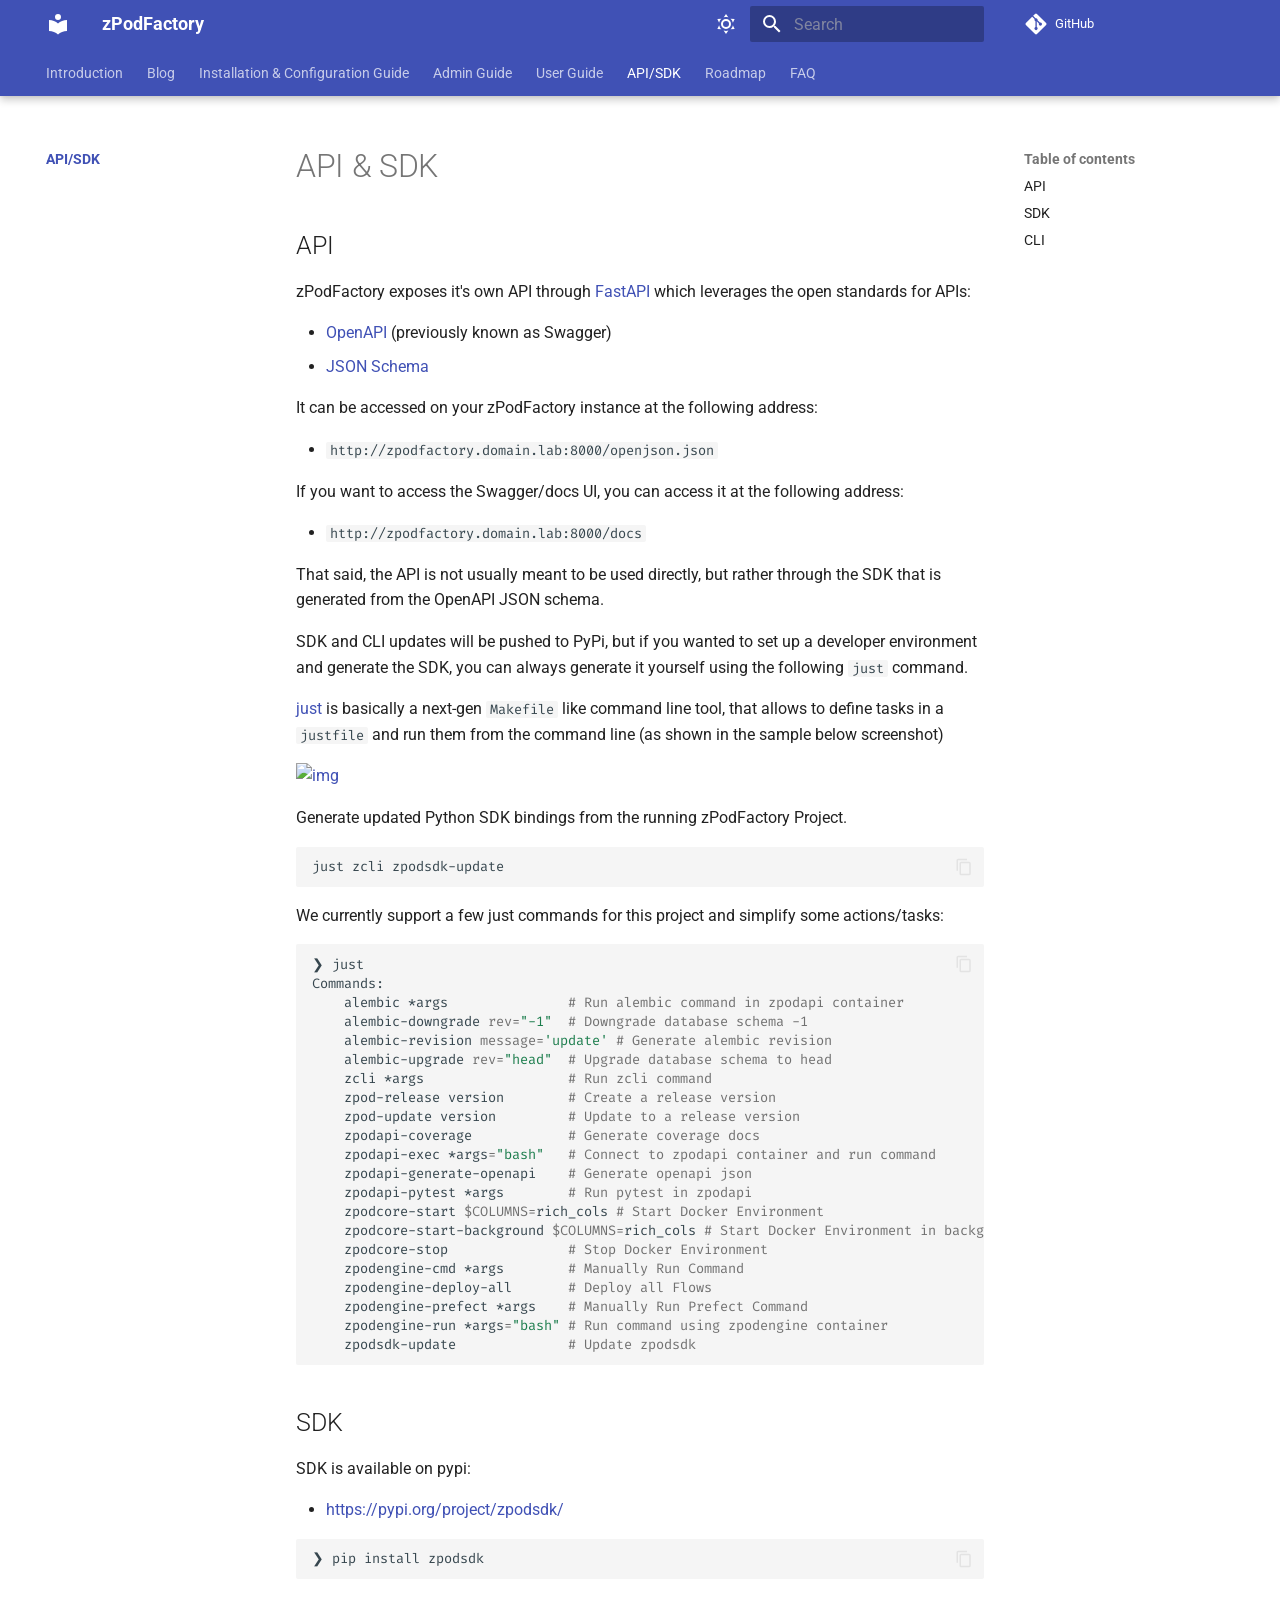
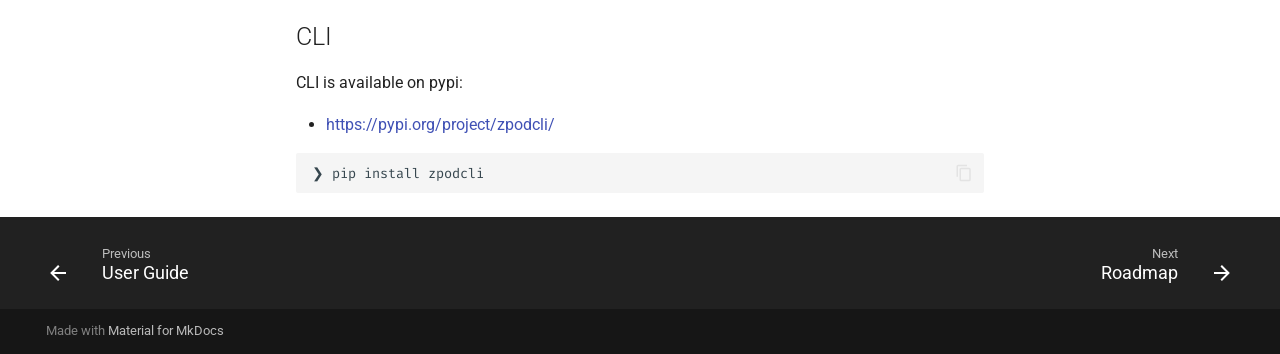
==== commit 109ae64d: "Deployed c588027 with MkDocs version: 1.6.1" ====
--- a/api/index.html
+++ b/api/index.html
@@ -16,7 +16,7 @@
       
       
       <link rel="icon" href="../assets/images/favicon.png">
-      <meta name="generator" content="mkdocs-1.6.0, mkdocs-material-9.5.21">
+      <meta name="generator" content="mkdocs-1.6.1, mkdocs-material-9.6.4">
     
     
       
@@ -24,7 +24,7 @@
       
     
     
-      <link rel="stylesheet" href="../assets/stylesheets/main.66ac8b77.min.css">
+      <link rel="stylesheet" href="../assets/stylesheets/main.8608ea7d.min.css">
       
         
         <link rel="stylesheet" href="../assets/stylesheets/palette.06af60db.min.css">
@@ -46,7 +46,7 @@
       
     
     
-    <script>__md_scope=new URL("..",location),__md_hash=e=>[...e].reduce((e,_)=>(e<<5)-e+_.charCodeAt(0),0),__md_get=(e,_=localStorage,t=__md_scope)=>JSON.parse(_.getItem(t.pathname+"."+e)),__md_set=(e,_,t=localStorage,a=__md_scope)=>{try{t.setItem(a.pathname+"."+e,JSON.stringify(_))}catch(e){}}</script>
+    <script>__md_scope=new URL("..",location),__md_hash=e=>[...e].reduce(((e,_)=>(e<<5)-e+_.charCodeAt(0)),0),__md_get=(e,_=localStorage,t=__md_scope)=>JSON.parse(_.getItem(t.pathname+"."+e)),__md_set=(e,_,t=localStorage,a=__md_scope)=>{try{t.setItem(a.pathname+"."+e,JSON.stringify(_))}catch(e){}}</script>
     
       
 
@@ -100,12 +100,12 @@
     <a href=".." title="zPodFactory" class="md-header__button md-logo" aria-label="zPodFactory" data-md-component="logo">
       
   
-  <svg xmlns="http://www.w3.org/2000/svg" viewBox="0 0 24 24"><path d="M12 8a3 3 0 0 0 3-3 3 3 0 0 0-3-3 3 3 0 0 0-3 3 3 3 0 0 0 3 3m0 3.54C9.64 9.35 6.5 8 3 8v11c3.5 0 6.64 1.35 9 3.54 2.36-2.19 5.5-3.54 9-3.54V8c-3.5 0-6.64 1.35-9 3.54Z"/></svg>
+  <svg xmlns="http://www.w3.org/2000/svg" viewBox="0 0 24 24"><path d="M12 8a3 3 0 0 0 3-3 3 3 0 0 0-3-3 3 3 0 0 0-3 3 3 3 0 0 0 3 3m0 3.54C9.64 9.35 6.5 8 3 8v11c3.5 0 6.64 1.35 9 3.54 2.36-2.19 5.5-3.54 9-3.54V8c-3.5 0-6.64 1.35-9 3.54"/></svg>
 
     </a>
     <label class="md-header__button md-icon" for="__drawer">
       
-      <svg xmlns="http://www.w3.org/2000/svg" viewBox="0 0 24 24"><path d="M3 6h18v2H3V6m0 5h18v2H3v-2m0 5h18v2H3v-2Z"/></svg>
+      <svg xmlns="http://www.w3.org/2000/svg" viewBox="0 0 24 24"><path d="M3 6h18v2H3zm0 5h18v2H3zm0 5h18v2H3z"/></svg>
     </label>
     <div class="md-header__title" data-md-component="header-title">
       <div class="md-header__ellipsis">
@@ -133,7 +133,7 @@
     <input class="md-option" data-md-color-media="(prefers-color-scheme: light)" data-md-color-scheme="default" data-md-color-primary="indigo" data-md-color-accent="indigo"  aria-label="Switch to dark mode"  type="radio" name="__palette" id="__palette_0">
     
       <label class="md-header__button md-icon" title="Switch to dark mode" for="__palette_1" hidden>
-        <svg xmlns="http://www.w3.org/2000/svg" viewBox="0 0 24 24"><path d="M12 7a5 5 0 0 1 5 5 5 5 0 0 1-5 5 5 5 0 0 1-5-5 5 5 0 0 1 5-5m0 2a3 3 0 0 0-3 3 3 3 0 0 0 3 3 3 3 0 0 0 3-3 3 3 0 0 0-3-3m0-7 2.39 3.42C13.65 5.15 12.84 5 12 5c-.84 0-1.65.15-2.39.42L12 2M3.34 7l4.16-.35A7.2 7.2 0 0 0 5.94 8.5c-.44.74-.69 1.5-.83 2.29L3.34 7m.02 10 1.76-3.77a7.131 7.131 0 0 0 2.38 4.14L3.36 17M20.65 7l-1.77 3.79a7.023 7.023 0 0 0-2.38-4.15l4.15.36m-.01 10-4.14.36c.59-.51 1.12-1.14 1.54-1.86.42-.73.69-1.5.83-2.29L20.64 17M12 22l-2.41-3.44c.74.27 1.55.44 2.41.44.82 0 1.63-.17 2.37-.44L12 22Z"/></svg>
+        <svg xmlns="http://www.w3.org/2000/svg" viewBox="0 0 24 24"><path d="M12 7a5 5 0 0 1 5 5 5 5 0 0 1-5 5 5 5 0 0 1-5-5 5 5 0 0 1 5-5m0 2a3 3 0 0 0-3 3 3 3 0 0 0 3 3 3 3 0 0 0 3-3 3 3 0 0 0-3-3m0-7 2.39 3.42C13.65 5.15 12.84 5 12 5s-1.65.15-2.39.42zM3.34 7l4.16-.35A7.2 7.2 0 0 0 5.94 8.5c-.44.74-.69 1.5-.83 2.29zm.02 10 1.76-3.77a7.131 7.131 0 0 0 2.38 4.14zM20.65 7l-1.77 3.79a7.02 7.02 0 0 0-2.38-4.15zm-.01 10-4.14.36c.59-.51 1.12-1.14 1.54-1.86.42-.73.69-1.5.83-2.29zM12 22l-2.41-3.44c.74.27 1.55.44 2.41.44.82 0 1.63-.17 2.37-.44z"/></svg>
       </label>
     
   
@@ -143,7 +143,7 @@
     <input class="md-option" data-md-color-media="(prefers-color-scheme: dark)" data-md-color-scheme="slate" data-md-color-primary="indigo" data-md-color-accent="indigo"  aria-label="Switch to light mode"  type="radio" name="__palette" id="__palette_1">
     
       <label class="md-header__button md-icon" title="Switch to light mode" for="__palette_0" hidden>
-        <svg xmlns="http://www.w3.org/2000/svg" viewBox="0 0 24 24"><path d="m17.75 4.09-2.53 1.94.91 3.06-2.63-1.81-2.63 1.81.91-3.06-2.53-1.94L12.44 4l1.06-3 1.06 3 3.19.09m3.5 6.91-1.64 1.25.59 1.98-1.7-1.17-1.7 1.17.59-1.98L15.75 11l2.06-.05L18.5 9l.69 1.95 2.06.05m-2.28 4.95c.83-.08 1.72 1.1 1.19 1.85-.32.45-.66.87-1.08 1.27C15.17 23 8.84 23 4.94 19.07c-3.91-3.9-3.91-10.24 0-14.14.4-.4.82-.76 1.27-1.08.75-.53 1.93.36 1.85 1.19-.27 2.86.69 5.83 2.89 8.02a9.96 9.96 0 0 0 8.02 2.89m-1.64 2.02a12.08 12.08 0 0 1-7.8-3.47c-2.17-2.19-3.33-5-3.49-7.82-2.81 3.14-2.7 7.96.31 10.98 3.02 3.01 7.84 3.12 10.98.31Z"/></svg>
+        <svg xmlns="http://www.w3.org/2000/svg" viewBox="0 0 24 24"><path d="m17.75 4.09-2.53 1.94.91 3.06-2.63-1.81-2.63 1.81.91-3.06-2.53-1.94L12.44 4l1.06-3 1.06 3zm3.5 6.91-1.64 1.25.59 1.98-1.7-1.17-1.7 1.17.59-1.98L15.75 11l2.06-.05L18.5 9l.69 1.95zm-2.28 4.95c.83-.08 1.72 1.1 1.19 1.85-.32.45-.66.87-1.08 1.27C15.17 23 8.84 23 4.94 19.07c-3.91-3.9-3.91-10.24 0-14.14.4-.4.82-.76 1.27-1.08.75-.53 1.93.36 1.85 1.19-.27 2.86.69 5.83 2.89 8.02a9.96 9.96 0 0 0 8.02 2.89m-1.64 2.02a12.08 12.08 0 0 1-7.8-3.47c-2.17-2.19-3.33-5-3.49-7.82-2.81 3.14-2.7 7.96.31 10.98 3.02 3.01 7.84 3.12 10.98.31"/></svg>
       </label>
     
   
@@ -151,13 +151,13 @@
       
     
     
-      <script>var media,input,key,value,palette=__md_get("__palette");if(palette&&palette.color){"(prefers-color-scheme)"===palette.color.media&&(media=matchMedia("(prefers-color-scheme: light)"),input=document.querySelector(media.matches?"[data-md-color-media='(prefers-color-scheme: light)']":"[data-md-color-media='(prefers-color-scheme: dark)']"),palette.color.media=input.getAttribute("data-md-color-media"),palette.color.scheme=input.getAttribute("data-md-color-scheme"),palette.color.primary=input.getAttribute("data-md-color-primary"),palette.color.accent=input.getAttribute("data-md-color-accent"));for([key,value]of Object.entries(palette.color))document.body.setAttribute("data-md-color-"+key,value)}</script>
+      <script>var palette=__md_get("__palette");if(palette&&palette.color){if("(prefers-color-scheme)"===palette.color.media){var media=matchMedia("(prefers-color-scheme: light)"),input=document.querySelector(media.matches?"[data-md-color-media='(prefers-color-scheme: light)']":"[data-md-color-media='(prefers-color-scheme: dark)']");palette.color.media=input.getAttribute("data-md-color-media"),palette.color.scheme=input.getAttribute("data-md-color-scheme"),palette.color.primary=input.getAttribute("data-md-color-primary"),palette.color.accent=input.getAttribute("data-md-color-accent")}for(var[key,value]of Object.entries(palette.color))document.body.setAttribute("data-md-color-"+key,value)}</script>
     
     
     
       <label class="md-header__button md-icon" for="__search">
         
-        <svg xmlns="http://www.w3.org/2000/svg" viewBox="0 0 24 24"><path d="M9.5 3A6.5 6.5 0 0 1 16 9.5c0 1.61-.59 3.09-1.56 4.23l.27.27h.79l5 5-1.5 1.5-5-5v-.79l-.27-.27A6.516 6.516 0 0 1 9.5 16 6.5 6.5 0 0 1 3 9.5 6.5 6.5 0 0 1 9.5 3m0 2C7 5 5 7 5 9.5S7 14 9.5 14 14 12 14 9.5 12 5 9.5 5Z"/></svg>
+        <svg xmlns="http://www.w3.org/2000/svg" viewBox="0 0 24 24"><path d="M9.5 3A6.5 6.5 0 0 1 16 9.5c0 1.61-.59 3.09-1.56 4.23l.27.27h.79l5 5-1.5 1.5-5-5v-.79l-.27-.27A6.52 6.52 0 0 1 9.5 16 6.5 6.5 0 0 1 3 9.5 6.5 6.5 0 0 1 9.5 3m0 2C7 5 5 7 5 9.5S7 14 9.5 14 14 12 14 9.5 12 5 9.5 5"/></svg>
       </label>
       <div class="md-search" data-md-component="search" role="dialog">
   <label class="md-search__overlay" for="__search"></label>
@@ -166,21 +166,21 @@
       <input type="text" class="md-search__input" name="query" aria-label="Search" placeholder="Search" autocapitalize="off" autocorrect="off" autocomplete="off" spellcheck="false" data-md-component="search-query" required>
       <label class="md-search__icon md-icon" for="__search">
         
-        <svg xmlns="http://www.w3.org/2000/svg" viewBox="0 0 24 24"><path d="M9.5 3A6.5 6.5 0 0 1 16 9.5c0 1.61-.59 3.09-1.56 4.23l.27.27h.79l5 5-1.5 1.5-5-5v-.79l-.27-.27A6.516 6.516 0 0 1 9.5 16 6.5 6.5 0 0 1 3 9.5 6.5 6.5 0 0 1 9.5 3m0 2C7 5 5 7 5 9.5S7 14 9.5 14 14 12 14 9.5 12 5 9.5 5Z"/></svg>
-        
-        <svg xmlns="http://www.w3.org/2000/svg" viewBox="0 0 24 24"><path d="M20 11v2H8l5.5 5.5-1.42 1.42L4.16 12l7.92-7.92L13.5 5.5 8 11h12Z"/></svg>
+        <svg xmlns="http://www.w3.org/2000/svg" viewBox="0 0 24 24"><path d="M9.5 3A6.5 6.5 0 0 1 16 9.5c0 1.61-.59 3.09-1.56 4.23l.27.27h.79l5 5-1.5 1.5-5-5v-.79l-.27-.27A6.52 6.52 0 0 1 9.5 16 6.5 6.5 0 0 1 3 9.5 6.5 6.5 0 0 1 9.5 3m0 2C7 5 5 7 5 9.5S7 14 9.5 14 14 12 14 9.5 12 5 9.5 5"/></svg>
+        
+        <svg xmlns="http://www.w3.org/2000/svg" viewBox="0 0 24 24"><path d="M20 11v2H8l5.5 5.5-1.42 1.42L4.16 12l7.92-7.92L13.5 5.5 8 11z"/></svg>
       </label>
       <nav class="md-search__options" aria-label="Search">
         
         <button type="reset" class="md-search__icon md-icon" title="Clear" aria-label="Clear" tabindex="-1">
           
-          <svg xmlns="http://www.w3.org/2000/svg" viewBox="0 0 24 24"><path d="M19 6.41 17.59 5 12 10.59 6.41 5 5 6.41 10.59 12 5 17.59 6.41 19 12 13.41 17.59 19 19 17.59 13.41 12 19 6.41Z"/></svg>
+          <svg xmlns="http://www.w3.org/2000/svg" viewBox="0 0 24 24"><path d="M19 6.41 17.59 5 12 10.59 6.41 5 5 6.41 10.59 12 5 17.59 6.41 19 12 13.41 17.59 19 19 17.59 13.41 12z"/></svg>
         </button>
       </nav>
       
     </form>
     <div class="md-search__output">
-      <div class="md-search__scrollwrap" data-md-scrollfix>
+      <div class="md-search__scrollwrap" tabindex="0" data-md-scrollfix>
         <div class="md-search-result" data-md-component="search-result">
           <div class="md-search-result__meta">
             Initializing search
@@ -197,7 +197,7 @@
         <a href="https://github.com/zpodfactory" title="Go to repository" class="md-source" data-md-component="source">
   <div class="md-source__icon md-icon">
     
-    <svg xmlns="http://www.w3.org/2000/svg" viewBox="0 0 448 512"><!--! Font Awesome Free 6.5.2 by @fontawesome - https://fontawesome.com License - https://fontawesome.com/license/free (Icons: CC BY 4.0, Fonts: SIL OFL 1.1, Code: MIT License) Copyright 2024 Fonticons, Inc.--><path d="M439.55 236.05 244 40.45a28.87 28.87 0 0 0-40.81 0l-40.66 40.63 51.52 51.52c27.06-9.14 52.68 16.77 43.39 43.68l49.66 49.66c34.23-11.8 61.18 31 35.47 56.69-26.49 26.49-70.21-2.87-56-37.34L240.22 199v121.85c25.3 12.54 22.26 41.85 9.08 55a34.34 34.34 0 0 1-48.55 0c-17.57-17.6-11.07-46.91 11.25-56v-123c-20.8-8.51-24.6-30.74-18.64-45L142.57 101 8.45 235.14a28.86 28.86 0 0 0 0 40.81l195.61 195.6a28.86 28.86 0 0 0 40.8 0l194.69-194.69a28.86 28.86 0 0 0 0-40.81z"/></svg>
+    <svg xmlns="http://www.w3.org/2000/svg" viewBox="0 0 448 512"><!--! Font Awesome Free 6.7.2 by @fontawesome - https://fontawesome.com License - https://fontawesome.com/license/free (Icons: CC BY 4.0, Fonts: SIL OFL 1.1, Code: MIT License) Copyright 2024 Fonticons, Inc.--><path d="M439.55 236.05 244 40.45a28.87 28.87 0 0 0-40.81 0l-40.66 40.63 51.52 51.52c27.06-9.14 52.68 16.77 43.39 43.68l49.66 49.66c34.23-11.8 61.18 31 35.47 56.69-26.49 26.49-70.21-2.87-56-37.34L240.22 199v121.85c25.3 12.54 22.26 41.85 9.08 55a34.34 34.34 0 0 1-48.55 0c-17.57-17.6-11.07-46.91 11.25-56v-123c-20.8-8.51-24.6-30.74-18.64-45L142.57 101 8.45 235.14a28.86 28.86 0 0 0 0 40.81l195.61 195.6a28.86 28.86 0 0 0 40.8 0l194.69-194.69a28.86 28.86 0 0 0 0-40.81"/></svg>
   </div>
   <div class="md-source__repository">
     GitHub
@@ -400,7 +400,7 @@
     <a href=".." title="zPodFactory" class="md-nav__button md-logo" aria-label="zPodFactory" data-md-component="logo">
       
   
-  <svg xmlns="http://www.w3.org/2000/svg" viewBox="0 0 24 24"><path d="M12 8a3 3 0 0 0 3-3 3 3 0 0 0-3-3 3 3 0 0 0-3 3 3 3 0 0 0 3 3m0 3.54C9.64 9.35 6.5 8 3 8v11c3.5 0 6.64 1.35 9 3.54 2.36-2.19 5.5-3.54 9-3.54V8c-3.5 0-6.64 1.35-9 3.54Z"/></svg>
+  <svg xmlns="http://www.w3.org/2000/svg" viewBox="0 0 24 24"><path d="M12 8a3 3 0 0 0 3-3 3 3 0 0 0-3-3 3 3 0 0 0-3 3 3 3 0 0 0 3 3m0 3.54C9.64 9.35 6.5 8 3 8v11c3.5 0 6.64 1.35 9 3.54 2.36-2.19 5.5-3.54 9-3.54V8c-3.5 0-6.64 1.35-9 3.54"/></svg>
 
     </a>
     zPodFactory
@@ -410,7 +410,7 @@
       <a href="https://github.com/zpodfactory" title="Go to repository" class="md-source" data-md-component="source">
   <div class="md-source__icon md-icon">
     
-    <svg xmlns="http://www.w3.org/2000/svg" viewBox="0 0 448 512"><!--! Font Awesome Free 6.5.2 by @fontawesome - https://fontawesome.com License - https://fontawesome.com/license/free (Icons: CC BY 4.0, Fonts: SIL OFL 1.1, Code: MIT License) Copyright 2024 Fonticons, Inc.--><path d="M439.55 236.05 244 40.45a28.87 28.87 0 0 0-40.81 0l-40.66 40.63 51.52 51.52c27.06-9.14 52.68 16.77 43.39 43.68l49.66 49.66c34.23-11.8 61.18 31 35.47 56.69-26.49 26.49-70.21-2.87-56-37.34L240.22 199v121.85c25.3 12.54 22.26 41.85 9.08 55a34.34 34.34 0 0 1-48.55 0c-17.57-17.6-11.07-46.91 11.25-56v-123c-20.8-8.51-24.6-30.74-18.64-45L142.57 101 8.45 235.14a28.86 28.86 0 0 0 0 40.81l195.61 195.6a28.86 28.86 0 0 0 40.8 0l194.69-194.69a28.86 28.86 0 0 0 0-40.81z"/></svg>
+    <svg xmlns="http://www.w3.org/2000/svg" viewBox="0 0 448 512"><!--! Font Awesome Free 6.7.2 by @fontawesome - https://fontawesome.com License - https://fontawesome.com/license/free (Icons: CC BY 4.0, Fonts: SIL OFL 1.1, Code: MIT License) Copyright 2024 Fonticons, Inc.--><path d="M439.55 236.05 244 40.45a28.87 28.87 0 0 0-40.81 0l-40.66 40.63 51.52 51.52c27.06-9.14 52.68 16.77 43.39 43.68l49.66 49.66c34.23-11.8 61.18 31 35.47 56.69-26.49 26.49-70.21-2.87-56-37.34L240.22 199v121.85c25.3 12.54 22.26 41.85 9.08 55a34.34 34.34 0 0 1-48.55 0c-17.57-17.6-11.07-46.91 11.25-56v-123c-20.8-8.51-24.6-30.74-18.64-45L142.57 101 8.45 235.14a28.86 28.86 0 0 0 0 40.81l195.61 195.6a28.86 28.86 0 0 0 40.8 0l194.69-194.69a28.86 28.86 0 0 0 0-40.81"/></svg>
   </div>
   <div class="md-source__repository">
     GitHub
@@ -453,6 +453,7 @@
   
   <span class="md-ellipsis">
     Introduction
+    
   </span>
   
 
@@ -509,6 +510,7 @@
   
   <span class="md-ellipsis">
     Blog
+    
   </span>
   
 
@@ -565,6 +567,7 @@
   
   <span class="md-ellipsis">
     Installation & Configuration Guide
+    
   </span>
   
 
@@ -621,6 +624,7 @@
   
   <span class="md-ellipsis">
     Admin Guide
+    
   </span>
   
 
@@ -677,6 +681,7 @@
   
   <span class="md-ellipsis">
     User Guide
+    
   </span>
   
 
@@ -738,6 +743,7 @@
   
   <span class="md-ellipsis">
     API/SDK
+    
   </span>
   
 
@@ -773,6 +779,7 @@
   
   <span class="md-ellipsis">
     Roadmap
+    
   </span>
   
 
@@ -793,6 +800,7 @@
   
   <span class="md-ellipsis">
     FAQ
+    
   </span>
   
 
@@ -867,6 +875,7 @@
               <article class="md-content__inner md-typeset">
                 
                   
+
 
   
   
@@ -963,7 +972,7 @@
           <a href="../guide/user/" class="md-footer__link md-footer__link--prev" aria-label="Previous: User Guide">
             <div class="md-footer__button md-icon">
               
-              <svg xmlns="http://www.w3.org/2000/svg" viewBox="0 0 24 24"><path d="M20 11v2H8l5.5 5.5-1.42 1.42L4.16 12l7.92-7.92L13.5 5.5 8 11h12Z"/></svg>
+              <svg xmlns="http://www.w3.org/2000/svg" viewBox="0 0 24 24"><path d="M20 11v2H8l5.5 5.5-1.42 1.42L4.16 12l7.92-7.92L13.5 5.5 8 11z"/></svg>
             </div>
             <div class="md-footer__title">
               <span class="md-footer__direction">
@@ -988,7 +997,7 @@
             </div>
             <div class="md-footer__button md-icon">
               
-              <svg xmlns="http://www.w3.org/2000/svg" viewBox="0 0 24 24"><path d="M4 11v2h12l-5.5 5.5 1.42 1.42L19.84 12l-7.92-7.92L10.5 5.5 16 11H4Z"/></svg>
+              <svg xmlns="http://www.w3.org/2000/svg" viewBox="0 0 24 24"><path d="M4 11v2h12l-5.5 5.5 1.42 1.42L19.84 12l-7.92-7.92L10.5 5.5 16 11z"/></svg>
             </div>
           </a>
         
@@ -1017,10 +1026,10 @@
     </div>
     
     
-    <script id="__config" type="application/json">{"base": "..", "features": ["navigation.tabs", "navigation.indexes", "navigation.tabs.sticky", "navigation.footer", "content.code.annotate", "content.code.copy"], "search": "../assets/javascripts/workers/search.b8dbb3d2.min.js", "translations": {"clipboard.copied": "Copied to clipboard", "clipboard.copy": "Copy to clipboard", "search.result.more.one": "1 more on this page", "search.result.more.other": "# more on this page", "search.result.none": "No matching documents", "search.result.one": "1 matching document", "search.result.other": "# matching documents", "search.result.placeholder": "Type to start searching", "search.result.term.missing": "Missing", "select.version": "Select version"}}</script>
-    
-    
-      <script src="../assets/javascripts/bundle.a7c05c9e.min.js"></script>
+    <script id="__config" type="application/json">{"base": "..", "features": ["navigation.tabs", "navigation.indexes", "navigation.tabs.sticky", "navigation.footer", "content.code.annotate", "content.code.copy"], "search": "../assets/javascripts/workers/search.f8cc74c7.min.js", "translations": {"clipboard.copied": "Copied to clipboard", "clipboard.copy": "Copy to clipboard", "search.result.more.one": "1 more on this page", "search.result.more.other": "# more on this page", "search.result.none": "No matching documents", "search.result.one": "1 matching document", "search.result.other": "# matching documents", "search.result.placeholder": "Type to start searching", "search.result.term.missing": "Missing", "select.version": "Select version"}}</script>
+    
+    
+      <script src="../assets/javascripts/bundle.f1b6f286.min.js"></script>
       
     
   <script id="init-glightbox">const lightbox = GLightbox({"touchNavigation": true, "loop": false, "zoomable": true, "draggable": true, "openEffect": "zoom", "closeEffect": "zoom", "slideEffect": "slide"});
--- a/assets/stylesheets/main.8608ea7d.min.css
+++ b/assets/stylesheets/main.8608ea7d.min.css
@@ -0,0 +1 @@
+@charset "UTF-8";html{-webkit-text-size-adjust:none;-moz-text-size-adjust:none;text-size-adjust:none;box-sizing:border-box}*,:after,:before{box-sizing:inherit}@media (prefers-reduced-motion){*,:after,:before{transition:none!important}}body{margin:0}a,button,input,label{-webkit-tap-highlight-color:transparent}a{color:inherit;text-decoration:none}hr{border:0;box-sizing:initial;display:block;height:.05rem;overflow:visible;padding:0}small{font-size:80%}sub,sup{line-height:1em}img{border-style:none}table{border-collapse:initial;border-spacing:0}td,th{font-weight:400;vertical-align:top}button{background:#0000;border:0;font-family:inherit;font-size:inherit;margin:0;padding:0}input{border:0;outline:none}:root{--md-primary-fg-color:#4051b5;--md-primary-fg-color--light:#5d6cc0;--md-primary-fg-color--dark:#303fa1;--md-primary-bg-color:#fff;--md-primary-bg-color--light:#ffffffb3;--md-accent-fg-color:#526cfe;--md-accent-fg-color--transparent:#526cfe1a;--md-accent-bg-color:#fff;--md-accent-bg-color--light:#ffffffb3}[data-md-color-scheme=default]{color-scheme:light}[data-md-color-scheme=default] img[src$="#gh-dark-mode-only"],[data-md-color-scheme=default] img[src$="#only-dark"]{display:none}:root,[data-md-color-scheme=default]{--md-hue:225deg;--md-default-fg-color:#000000de;--md-default-fg-color--light:#0000008a;--md-default-fg-color--lighter:#00000052;--md-default-fg-color--lightest:#00000012;--md-default-bg-color:#fff;--md-default-bg-color--light:#ffffffb3;--md-default-bg-color--lighter:#ffffff4d;--md-default-bg-color--lightest:#ffffff1f;--md-code-fg-color:#36464e;--md-code-bg-color:#f5f5f5;--md-code-hl-color:#4287ff;--md-code-hl-color--light:#4287ff1a;--md-code-hl-number-color:#d52a2a;--md-code-hl-special-color:#db1457;--md-code-hl-function-color:#a846b9;--md-code-hl-constant-color:#6e59d9;--md-code-hl-keyword-color:#3f6ec6;--md-code-hl-string-color:#1c7d4d;--md-code-hl-name-color:var(--md-code-fg-color);--md-code-hl-operator-color:var(--md-default-fg-color--light);--md-code-hl-punctuation-color:var(--md-default-fg-color--light);--md-code-hl-comment-color:var(--md-default-fg-color--light);--md-code-hl-generic-color:var(--md-default-fg-color--light);--md-code-hl-variable-color:var(--md-default-fg-color--light);--md-typeset-color:var(--md-default-fg-color);--md-typeset-a-color:var(--md-primary-fg-color);--md-typeset-del-color:#f5503d26;--md-typeset-ins-color:#0bd57026;--md-typeset-kbd-color:#fafafa;--md-typeset-kbd-accent-color:#fff;--md-typeset-kbd-border-color:#b8b8b8;--md-typeset-mark-color:#ffff0080;--md-typeset-table-color:#0000001f;--md-typeset-table-color--light:rgba(0,0,0,.035);--md-admonition-fg-color:var(--md-default-fg-color);--md-admonition-bg-color:var(--md-default-bg-color);--md-warning-fg-color:#000000de;--md-warning-bg-color:#ff9;--md-footer-fg-color:#fff;--md-footer-fg-color--light:#ffffffb3;--md-footer-fg-color--lighter:#ffffff73;--md-footer-bg-color:#000000de;--md-footer-bg-color--dark:#00000052;--md-shadow-z1:0 0.2rem 0.5rem #0000000d,0 0 0.05rem #0000001a;--md-shadow-z2:0 0.2rem 0.5rem #0000001a,0 0 0.05rem #00000040;--md-shadow-z3:0 0.2rem 0.5rem #0003,0 0 0.05rem #00000059}.md-icon svg{fill:currentcolor;display:block;height:1.2rem;width:1.2rem}body{-webkit-font-smoothing:antialiased;-moz-osx-font-smoothing:grayscale;--md-text-font-family:var(--md-text-font,_),-apple-system,BlinkMacSystemFont,Helvetica,Arial,sans-serif;--md-code-font-family:var(--md-code-font,_),SFMono-Regular,Consolas,Menlo,monospace}aside,body,input{font-feature-settings:"kern","liga";color:var(--md-typeset-color);font-family:var(--md-text-font-family)}code,kbd,pre{font-feature-settings:"kern";font-family:var(--md-code-font-family)}:root{--md-typeset-table-sort-icon:url('data:image/svg+xml;charset=utf-8,<svg xmlns="http://www.w3.org/2000/svg" viewBox="0 0 24 24"><path d="m18 21-4-4h3V7h-3l4-4 4 4h-3v10h3M2 19v-2h10v2M2 13v-2h7v2M2 7V5h4v2z"/></svg>');--md-typeset-table-sort-icon--asc:url('data:image/svg+xml;charset=utf-8,<svg xmlns="http://www.w3.org/2000/svg" viewBox="0 0 24 24"><path d="M19 17h3l-4 4-4-4h3V3h2M2 17h10v2H2M6 5v2H2V5m0 6h7v2H2z"/></svg>');--md-typeset-table-sort-icon--desc:url('data:image/svg+xml;charset=utf-8,<svg xmlns="http://www.w3.org/2000/svg" viewBox="0 0 24 24"><path d="M19 7h3l-4-4-4 4h3v14h2M2 17h10v2H2M6 5v2H2V5m0 6h7v2H2z"/></svg>')}.md-typeset{-webkit-print-color-adjust:exact;color-adjust:exact;font-size:.8rem;line-height:1.6;overflow-wrap:break-word}@media print{.md-typeset{font-size:.68rem}}.md-typeset blockquote,.md-typeset dl,.md-typeset figure,.md-typeset ol,.md-typeset pre,.md-typeset ul{margin-bottom:1em;margin-top:1em}.md-typeset h1{color:var(--md-default-fg-color--light);font-size:2em;line-height:1.3;margin:0 0 1.25em}.md-typeset h1,.md-typeset h2{font-weight:300;letter-spacing:-.01em}.md-typeset h2{font-size:1.5625em;line-height:1.4;margin:1.6em 0 .64em}.md-typeset h3{font-size:1.25em;font-weight:400;letter-spacing:-.01em;line-height:1.5;margin:1.6em 0 .8em}.md-typeset h2+h3{margin-top:.8em}.md-typeset h4{font-weight:700;letter-spacing:-.01em;margin:1em 0}.md-typeset h5,.md-typeset h6{color:var(--md-default-fg-color--light);font-size:.8em;font-weight:700;letter-spacing:-.01em;margin:1.25em 0}.md-typeset h5{text-transform:uppercase}.md-typeset h5 code{text-transform:none}.md-typeset hr{border-bottom:.05rem solid var(--md-default-fg-color--lightest);display:flow-root;margin:1.5em 0}.md-typeset a{color:var(--md-typeset-a-color);word-break:break-word}.md-typeset a,.md-typeset a:before{transition:color 125ms}.md-typeset a:focus,.md-typeset a:hover{color:var(--md-accent-fg-color)}.md-typeset a:focus code,.md-typeset a:hover code{background-color:var(--md-accent-fg-color--transparent)}.md-typeset a code{color:currentcolor;transition:background-color 125ms}.md-typeset a.focus-visible{outline-color:var(--md-accent-fg-color);outline-offset:.2rem}.md-typeset code,.md-typeset kbd,.md-typeset pre{color:var(--md-code-fg-color);direction:ltr;font-variant-ligatures:none}@media print{.md-typeset code,.md-typeset kbd,.md-typeset pre{white-space:pre-wrap}}.md-typeset code{background-color:var(--md-code-bg-color);border-radius:.1rem;-webkit-box-decoration-break:clone;box-decoration-break:clone;font-size:.85em;padding:0 .2941176471em;word-break:break-word}.md-typeset code:not(.focus-visible){-webkit-tap-highlight-color:transparent;outline:none}.md-typeset pre{display:flow-root;line-height:1.4;position:relative}.md-typeset pre>code{-webkit-box-decoration-break:slice;box-decoration-break:slice;box-shadow:none;display:block;margin:0;outline-color:var(--md-accent-fg-color);overflow:auto;padding:.7720588235em 1.1764705882em;scrollbar-color:var(--md-default-fg-color--lighter) #0000;scrollbar-width:thin;touch-action:auto;word-break:normal}.md-typeset pre>code:hover{scrollbar-color:var(--md-accent-fg-color) #0000}.md-typeset pre>code::-webkit-scrollbar{height:.2rem;width:.2rem}.md-typeset pre>code::-webkit-scrollbar-thumb{background-color:var(--md-default-fg-color--lighter)}.md-typeset pre>code::-webkit-scrollbar-thumb:hover{background-color:var(--md-accent-fg-color)}.md-typeset kbd{background-color:var(--md-typeset-kbd-color);border-radius:.1rem;box-shadow:0 .1rem 0 .05rem var(--md-typeset-kbd-border-color),0 .1rem 0 var(--md-typeset-kbd-border-color),0 -.1rem .2rem var(--md-typeset-kbd-accent-color) inset;color:var(--md-default-fg-color);display:inline-block;font-size:.75em;padding:0 .6666666667em;vertical-align:text-top;word-break:break-word}.md-typeset mark{background-color:var(--md-typeset-mark-color);-webkit-box-decoration-break:clone;box-decoration-break:clone;color:inherit;word-break:break-word}.md-typeset abbr{border-bottom:.05rem dotted var(--md-default-fg-color--light);cursor:help;text-decoration:none}.md-typeset small{opacity:.75}[dir=ltr] .md-typeset sub,[dir=ltr] .md-typeset sup{margin-left:.078125em}[dir=rtl] .md-typeset sub,[dir=rtl] .md-typeset sup{margin-right:.078125em}[dir=ltr] .md-typeset blockquote{padding-left:.6rem}[dir=rtl] .md-typeset blockquote{padding-right:.6rem}[dir=ltr] .md-typeset blockquote{border-left:.2rem solid var(--md-default-fg-color--lighter)}[dir=rtl] .md-typeset blockquote{border-right:.2rem solid var(--md-default-fg-color--lighter)}.md-typeset blockquote{color:var(--md-default-fg-color--light);margin-left:0;margin-right:0}.md-typeset ul{list-style-type:disc}.md-typeset ul[type]{list-style-type:revert-layer}[dir=ltr] .md-typeset ol,[dir=ltr] .md-typeset ul{margin-left:.625em}[dir=rtl] .md-typeset ol,[dir=rtl] .md-typeset ul{margin-right:.625em}.md-typeset ol,.md-typeset ul{padding:0}.md-typeset ol:not([hidden]),.md-typeset ul:not([hidden]){display:flow-root}.md-typeset ol ol,.md-typeset ul ol{list-style-type:lower-alpha}.md-typeset ol ol ol,.md-typeset ul ol ol{list-style-type:lower-roman}.md-typeset ol ol ol ol,.md-typeset ul ol ol ol{list-style-type:upper-alpha}.md-typeset ol ol ol ol ol,.md-typeset ul ol ol ol ol{list-style-type:upper-roman}.md-typeset ol[type],.md-typeset ul[type]{list-style-type:revert-layer}[dir=ltr] .md-typeset ol li,[dir=ltr] .md-typeset ul li{margin-left:1.25em}[dir=rtl] .md-typeset ol li,[dir=rtl] .md-typeset ul li{margin-right:1.25em}.md-typeset ol li,.md-typeset ul li{margin-bottom:.5em}.md-typeset ol li blockquote,.md-typeset ol li p,.md-typeset ul li blockquote,.md-typeset ul li p{margin:.5em 0}.md-typeset ol li:last-child,.md-typeset ul li:last-child{margin-bottom:0}[dir=ltr] .md-typeset ol li ol,[dir=ltr] .md-typeset ol li ul,[dir=ltr] .md-typeset ul li ol,[dir=ltr] .md-typeset ul li ul{margin-left:.625em}[dir=rtl] .md-typeset ol li ol,[dir=rtl] .md-typeset ol li ul,[dir=rtl] .md-typeset ul li ol,[dir=rtl] .md-typeset ul li ul{margin-right:.625em}.md-typeset ol li ol,.md-typeset ol li ul,.md-typeset ul li ol,.md-typeset ul li ul{margin-bottom:.5em;margin-top:.5em}[dir=ltr] .md-typeset dd{margin-left:1.875em}[dir=rtl] .md-typeset dd{margin-right:1.875em}.md-typeset dd{margin-bottom:1.5em;margin-top:1em}.md-typeset img,.md-typeset svg,.md-typeset video{height:auto;max-width:100%}.md-typeset img[align=left]{margin:1em 1em 1em 0}.md-typeset img[align=right]{margin:1em 0 1em 1em}.md-typeset img[align]:only-child{margin-top:0}.md-typeset figure{display:flow-root;margin:1em auto;max-width:100%;text-align:center;width:-moz-fit-content;width:fit-content}.md-typeset figure img{display:block;margin:0 auto}.md-typeset figcaption{font-style:italic;margin:1em auto;max-width:24rem}.md-typeset iframe{max-width:100%}.md-typeset table:not([class]){background-color:var(--md-default-bg-color);border:.05rem solid var(--md-typeset-table-color);border-radius:.1rem;display:inline-block;font-size:.64rem;max-width:100%;overflow:auto;touch-action:auto}@media print{.md-typeset table:not([class]){display:table}}.md-typeset table:not([class])+*{margin-top:1.5em}.md-typeset table:not([class]) td>:first-child,.md-typeset table:not([class]) th>:first-child{margin-top:0}.md-typeset table:not([class]) td>:last-child,.md-typeset table:not([class]) th>:last-child{margin-bottom:0}.md-typeset table:not([class]) td:not([align]),.md-typeset table:not([class]) th:not([align]){text-align:left}[dir=rtl] .md-typeset table:not([class]) td:not([align]),[dir=rtl] .md-typeset table:not([class]) th:not([align]){text-align:right}.md-typeset table:not([class]) th{font-weight:700;min-width:5rem;padding:.9375em 1.25em;vertical-align:top}.md-typeset table:not([class]) td{border-top:.05rem solid var(--md-typeset-table-color);padding:.9375em 1.25em;vertical-align:top}.md-typeset table:not([class]) tbody tr{transition:background-color 125ms}.md-typeset table:not([class]) tbody tr:hover{background-color:var(--md-typeset-table-color--light);box-shadow:0 .05rem 0 var(--md-default-bg-color) inset}.md-typeset table:not([class]) a{word-break:normal}.md-typeset table th[role=columnheader]{cursor:pointer}[dir=ltr] .md-typeset table th[role=columnheader]:after{margin-left:.5em}[dir=rtl] .md-typeset table th[role=columnheader]:after{margin-right:.5em}.md-typeset table th[role=columnheader]:after{content:"";display:inline-block;height:1.2em;-webkit-mask-image:var(--md-typeset-table-sort-icon);mask-image:var(--md-typeset-table-sort-icon);-webkit-mask-repeat:no-repeat;mask-repeat:no-repeat;-webkit-mask-size:contain;mask-size:contain;transition:background-color 125ms;vertical-align:text-bottom;width:1.2em}.md-typeset table th[role=columnheader]:hover:after{background-color:var(--md-default-fg-color--lighter)}.md-typeset table th[role=columnheader][aria-sort=ascending]:after{background-color:var(--md-default-fg-color--light);-webkit-mask-image:var(--md-typeset-table-sort-icon--asc);mask-image:var(--md-typeset-table-sort-icon--asc)}.md-typeset table th[role=columnheader][aria-sort=descending]:after{background-color:var(--md-default-fg-color--light);-webkit-mask-image:var(--md-typeset-table-sort-icon--desc);mask-image:var(--md-typeset-table-sort-icon--desc)}.md-typeset__scrollwrap{margin:1em -.8rem;overflow-x:auto;touch-action:auto}.md-typeset__table{display:inline-block;margin-bottom:.5em;padding:0 .8rem}@media print{.md-typeset__table{display:block}}html .md-typeset__table table{display:table;margin:0;overflow:hidden;width:100%}@media screen and (max-width:44.984375em){.md-content__inner>pre{margin:1em -.8rem}.md-content__inner>pre code{border-radius:0}}.md-typeset .md-author{border-radius:100%;display:block;flex-shrink:0;height:1.6rem;overflow:hidden;position:relative;transition:color 125ms,transform 125ms;width:1.6rem}.md-typeset .md-author img{display:block}.md-typeset .md-author--more{background:var(--md-default-fg-color--lightest);color:var(--md-default-fg-color--lighter);font-size:.6rem;font-weight:700;line-height:1.6rem;text-align:center}.md-typeset .md-author--long{height:2.4rem;width:2.4rem}.md-typeset a.md-author{transform:scale(1)}.md-typeset a.md-author img{border-radius:100%;filter:grayscale(100%) opacity(75%);transition:filter 125ms}.md-typeset a.md-author:focus,.md-typeset a.md-author:hover{transform:scale(1.1);z-index:1}.md-typeset a.md-author:focus img,.md-typeset a.md-author:hover img{filter:grayscale(0)}.md-banner{background-color:var(--md-footer-bg-color);color:var(--md-footer-fg-color);overflow:auto}@media print{.md-banner{display:none}}.md-banner--warning{background-color:var(--md-warning-bg-color);color:var(--md-warning-fg-color)}.md-banner__inner{font-size:.7rem;margin:.6rem auto;padding:0 .8rem}[dir=ltr] .md-banner__button{float:right}[dir=rtl] .md-banner__button{float:left}.md-banner__button{color:inherit;cursor:pointer;transition:opacity .25s}.no-js .md-banner__button{display:none}.md-banner__button:hover{opacity:.7}html{font-size:125%;height:100%;overflow-x:hidden}@media screen and (min-width:100em){html{font-size:137.5%}}@media screen and (min-width:125em){html{font-size:150%}}body{background-color:var(--md-default-bg-color);display:flex;flex-direction:column;font-size:.5rem;min-height:100%;position:relative;width:100%}@media print{body{display:block}}@media screen and (max-width:59.984375em){body[data-md-scrolllock]{position:fixed}}.md-grid{margin-left:auto;margin-right:auto;max-width:61rem}.md-container{display:flex;flex-direction:column;flex-grow:1}@media print{.md-container{display:block}}.md-main{flex-grow:1}.md-main__inner{display:flex;height:100%;margin-top:1.5rem}.md-ellipsis{overflow:hidden;text-overflow:ellipsis}.md-toggle{display:none}.md-option{height:0;opacity:0;position:absolute;width:0}.md-option:checked+label:not([hidden]){display:block}.md-option.focus-visible+label{outline-color:var(--md-accent-fg-color);outline-style:auto}.md-skip{background-color:var(--md-default-fg-color);border-radius:.1rem;color:var(--md-default-bg-color);font-size:.64rem;margin:.5rem;opacity:0;outline-color:var(--md-accent-fg-color);padding:.3rem .5rem;position:fixed;transform:translateY(.4rem);z-index:-1}.md-skip:focus{opacity:1;transform:translateY(0);transition:transform .25s cubic-bezier(.4,0,.2,1),opacity 175ms 75ms;z-index:10}@page{margin:25mm}:root{--md-clipboard-icon:url('data:image/svg+xml;charset=utf-8,<svg xmlns="http://www.w3.org/2000/svg" viewBox="0 0 24 24"><path d="M19 21H8V7h11m0-2H8a2 2 0 0 0-2 2v14a2 2 0 0 0 2 2h11a2 2 0 0 0 2-2V7a2 2 0 0 0-2-2m-3-4H4a2 2 0 0 0-2 2v14h2V3h12z"/></svg>')}.md-clipboard{border-radius:.1rem;color:var(--md-default-fg-color--lightest);cursor:pointer;height:1.5em;outline-color:var(--md-accent-fg-color);outline-offset:.1rem;position:absolute;right:.5em;top:.5em;transition:color .25s;width:1.5em;z-index:1}@media print{.md-clipboard{display:none}}.md-clipboard:not(.focus-visible){-webkit-tap-highlight-color:transparent;outline:none}:hover>.md-clipboard{color:var(--md-default-fg-color--light)}.md-clipboard:focus,.md-clipboard:hover{color:var(--md-accent-fg-color)}.md-clipboard:after{background-color:currentcolor;content:"";display:block;height:1.125em;margin:0 auto;-webkit-mask-image:var(--md-clipboard-icon);mask-image:var(--md-clipboard-icon);-webkit-mask-position:center;mask-position:center;-webkit-mask-repeat:no-repeat;mask-repeat:no-repeat;-webkit-mask-size:contain;mask-size:contain;width:1.125em}.md-clipboard--inline{cursor:pointer}.md-clipboard--inline code{transition:color .25s,background-color .25s}.md-clipboard--inline:focus code,.md-clipboard--inline:hover code{background-color:var(--md-accent-fg-color--transparent);color:var(--md-accent-fg-color)}.md-typeset .md-code__content{display:grid}@keyframes consent{0%{opacity:0;transform:translateY(100%)}to{opacity:1;transform:translateY(0)}}@keyframes overlay{0%{opacity:0}to{opacity:1}}.md-consent__overlay{animation:overlay .25s both;-webkit-backdrop-filter:blur(.1rem);backdrop-filter:blur(.1rem);background-color:#0000008a;height:100%;opacity:1;position:fixed;top:0;width:100%;z-index:5}.md-consent__inner{animation:consent .5s cubic-bezier(.1,.7,.1,1) both;background-color:var(--md-default-bg-color);border:0;border-radius:.1rem;bottom:0;box-shadow:0 0 .2rem #0000001a,0 .2rem .4rem #0003;max-height:100%;overflow:auto;padding:0;position:fixed;width:100%;z-index:5}.md-consent__form{padding:.8rem}.md-consent__settings{display:none;margin:1em 0}input:checked+.md-consent__settings{display:block}.md-consent__controls{margin-bottom:.8rem}.md-typeset .md-consent__controls .md-button{display:inline}@media screen and (max-width:44.984375em){.md-typeset .md-consent__controls .md-button{display:block;margin-top:.4rem;text-align:center;width:100%}}.md-consent label{cursor:pointer}.md-content{flex-grow:1;min-width:0}.md-content__inner{margin:0 .8rem 1.2rem;padding-top:.6rem}@media screen and (min-width:76.25em){[dir=ltr] .md-sidebar--primary:not([hidden])~.md-content>.md-content__inner{margin-left:1.2rem}[dir=ltr] .md-sidebar--secondary:not([hidden])~.md-content>.md-content__inner,[dir=rtl] .md-sidebar--primary:not([hidden])~.md-content>.md-content__inner{margin-right:1.2rem}[dir=rtl] .md-sidebar--secondary:not([hidden])~.md-content>.md-content__inner{margin-left:1.2rem}}.md-content__inner:before{content:"";display:block;height:.4rem}.md-content__inner>:last-child{margin-bottom:0}[dir=ltr] .md-content__button{float:right}[dir=rtl] .md-content__button{float:left}[dir=ltr] .md-content__button{margin-left:.4rem}[dir=rtl] .md-content__button{margin-right:.4rem}.md-content__button{margin:.4rem 0;padding:0}@media print{.md-content__button{display:none}}.md-typeset .md-content__button{color:var(--md-default-fg-color--lighter)}.md-content__button svg{display:inline;vertical-align:top}[dir=rtl] .md-content__button svg{transform:scaleX(-1)}[dir=ltr] .md-dialog{right:.8rem}[dir=rtl] .md-dialog{left:.8rem}.md-dialog{background-color:var(--md-default-fg-color);border-radius:.1rem;bottom:.8rem;box-shadow:var(--md-shadow-z3);min-width:11.1rem;opacity:0;padding:.4rem .6rem;pointer-events:none;position:fixed;transform:translateY(100%);transition:transform 0ms .4s,opacity .4s;z-index:4}@media print{.md-dialog{display:none}}.md-dialog--active{opacity:1;pointer-events:auto;transform:translateY(0);transition:transform .4s cubic-bezier(.075,.85,.175,1),opacity .4s}.md-dialog__inner{color:var(--md-default-bg-color);font-size:.7rem}.md-feedback{margin:2em 0 1em;text-align:center}.md-feedback fieldset{border:none;margin:0;padding:0}.md-feedback__title{font-weight:700;margin:1em auto}.md-feedback__inner{position:relative}.md-feedback__list{display:flex;flex-wrap:wrap;place-content:baseline center;position:relative}.md-feedback__list:hover .md-icon:not(:disabled){color:var(--md-default-fg-color--lighter)}:disabled .md-feedback__list{min-height:1.8rem}.md-feedback__icon{color:var(--md-default-fg-color--light);cursor:pointer;flex-shrink:0;margin:0 .1rem;transition:color 125ms}.md-feedback__icon:not(:disabled).md-icon:hover{color:var(--md-accent-fg-color)}.md-feedback__icon:disabled{color:var(--md-default-fg-color--lightest);pointer-events:none}.md-feedback__note{opacity:0;position:relative;transform:translateY(.4rem);transition:transform .4s cubic-bezier(.1,.7,.1,1),opacity .15s}.md-feedback__note>*{margin:0 auto;max-width:16rem}:disabled .md-feedback__note{opacity:1;transform:translateY(0)}@media print{.md-feedback{display:none}}.md-footer{background-color:var(--md-footer-bg-color);color:var(--md-footer-fg-color)}@media print{.md-footer{display:none}}.md-footer__inner{justify-content:space-between;overflow:auto;padding:.2rem}.md-footer__inner:not([hidden]){display:flex}.md-footer__link{align-items:end;display:flex;flex-grow:0.01;margin-bottom:.4rem;margin-top:1rem;max-width:100%;outline-color:var(--md-accent-fg-color);overflow:hidden;transition:opacity .25s}.md-footer__link:focus,.md-footer__link:hover{opacity:.7}[dir=rtl] .md-footer__link svg{transform:scaleX(-1)}@media screen and (max-width:44.984375em){.md-footer__link--prev{flex-shrink:0}.md-footer__link--prev .md-footer__title{display:none}}[dir=ltr] .md-footer__link--next{margin-left:auto}[dir=rtl] .md-footer__link--next{margin-right:auto}.md-footer__link--next{text-align:right}[dir=rtl] .md-footer__link--next{text-align:left}.md-footer__title{flex-grow:1;font-size:.9rem;margin-bottom:.7rem;max-width:calc(100% - 2.4rem);padding:0 1rem;white-space:nowrap}.md-footer__button{margin:.2rem;padding:.4rem}.md-footer__direction{font-size:.64rem;opacity:.7}.md-footer-meta{background-color:var(--md-footer-bg-color--dark)}.md-footer-meta__inner{display:flex;flex-wrap:wrap;justify-content:space-between;padding:.2rem}html .md-footer-meta.md-typeset a{color:var(--md-footer-fg-color--light)}html .md-footer-meta.md-typeset a:focus,html .md-footer-meta.md-typeset a:hover{color:var(--md-footer-fg-color)}.md-copyright{color:var(--md-footer-fg-color--lighter);font-size:.64rem;margin:auto .6rem;padding:.4rem 0;width:100%}@media screen and (min-width:45em){.md-copyright{width:auto}}.md-copyright__highlight{color:var(--md-footer-fg-color--light)}.md-social{display:inline-flex;gap:.2rem;margin:0 .4rem;padding:.2rem 0 .6rem}@media screen and (min-width:45em){.md-social{padding:.6rem 0}}.md-social__link{display:inline-block;height:1.6rem;text-align:center;width:1.6rem}.md-social__link:before{line-height:1.9}.md-social__link svg{fill:currentcolor;max-height:.8rem;vertical-align:-25%}.md-typeset .md-button{border:.1rem solid;border-radius:.1rem;color:var(--md-primary-fg-color);cursor:pointer;display:inline-block;font-weight:700;padding:.625em 2em;transition:color 125ms,background-color 125ms,border-color 125ms}.md-typeset .md-button--primary{background-color:var(--md-primary-fg-color);border-color:var(--md-primary-fg-color);color:var(--md-primary-bg-color)}.md-typeset .md-button:focus,.md-typeset .md-button:hover{background-color:var(--md-accent-fg-color);border-color:var(--md-accent-fg-color);color:var(--md-accent-bg-color)}[dir=ltr] .md-typeset .md-input{border-top-left-radius:.1rem}[dir=ltr] .md-typeset .md-input,[dir=rtl] .md-typeset .md-input{border-top-right-radius:.1rem}[dir=rtl] .md-typeset .md-input{border-top-left-radius:.1rem}.md-typeset .md-input{border-bottom:.1rem solid var(--md-default-fg-color--lighter);box-shadow:var(--md-shadow-z1);font-size:.8rem;height:1.8rem;padding:0 .6rem;transition:border .25s,box-shadow .25s}.md-typeset .md-input:focus,.md-typeset .md-input:hover{border-bottom-color:var(--md-accent-fg-color);box-shadow:var(--md-shadow-z2)}.md-typeset .md-input--stretch{width:100%}.md-header{background-color:var(--md-primary-fg-color);box-shadow:0 0 .2rem #0000,0 .2rem .4rem #0000;color:var(--md-primary-bg-color);display:block;left:0;position:sticky;right:0;top:0;z-index:4}@media print{.md-header{display:none}}.md-header[hidden]{transform:translateY(-100%);transition:transform .25s cubic-bezier(.8,0,.6,1),box-shadow .25s}.md-header--shadow{box-shadow:0 0 .2rem #0000001a,0 .2rem .4rem #0003;transition:transform .25s cubic-bezier(.1,.7,.1,1),box-shadow .25s}.md-header__inner{align-items:center;display:flex;padding:0 .2rem}.md-header__button{color:currentcolor;cursor:pointer;margin:.2rem;outline-color:var(--md-accent-fg-color);padding:.4rem;position:relative;transition:opacity .25s;vertical-align:middle;z-index:1}.md-header__button:hover{opacity:.7}.md-header__button:not([hidden]){display:inline-block}.md-header__button:not(.focus-visible){-webkit-tap-highlight-color:transparent;outline:none}.md-header__button.md-logo{margin:.2rem;padding:.4rem}@media screen and (max-width:76.234375em){.md-header__button.md-logo{display:none}}.md-header__button.md-logo img,.md-header__button.md-logo svg{fill:currentcolor;display:block;height:1.2rem;width:auto}@media screen and (min-width:60em){.md-header__button[for=__search]{display:none}}.no-js .md-header__button[for=__search]{display:none}[dir=rtl] .md-header__button[for=__search] svg{transform:scaleX(-1)}@media screen and (min-width:76.25em){.md-header__button[for=__drawer]{display:none}}.md-header__topic{display:flex;max-width:100%;position:absolute;transition:transform .4s cubic-bezier(.1,.7,.1,1),opacity .15s;white-space:nowrap}.md-header__topic+.md-header__topic{opacity:0;pointer-events:none;transform:translateX(1.25rem);transition:transform .4s cubic-bezier(1,.7,.1,.1),opacity .15s;z-index:-1}[dir=rtl] .md-header__topic+.md-header__topic{transform:translateX(-1.25rem)}.md-header__topic:first-child{font-weight:700}[dir=ltr] .md-header__title{margin-left:1rem;margin-right:.4rem}[dir=rtl] .md-header__title{margin-left:.4rem;margin-right:1rem}.md-header__title{flex-grow:1;font-size:.9rem;height:2.4rem;line-height:2.4rem}.md-header__title--active .md-header__topic{opacity:0;pointer-events:none;transform:translateX(-1.25rem);transition:transform .4s cubic-bezier(1,.7,.1,.1),opacity .15s;z-index:-1}[dir=rtl] .md-header__title--active .md-header__topic{transform:translateX(1.25rem)}.md-header__title--active .md-header__topic+.md-header__topic{opacity:1;pointer-events:auto;transform:translateX(0);transition:transform .4s cubic-bezier(.1,.7,.1,1),opacity .15s;z-index:0}.md-header__title>.md-header__ellipsis{height:100%;position:relative;width:100%}.md-header__option{display:flex;flex-shrink:0;max-width:100%;transition:max-width 0ms .25s,opacity .25s .25s;white-space:nowrap}[data-md-toggle=search]:checked~.md-header .md-header__option{max-width:0;opacity:0;transition:max-width 0ms,opacity 0ms}.md-header__option>input{bottom:0}.md-header__source{display:none}@media screen and (min-width:60em){[dir=ltr] .md-header__source{margin-left:1rem}[dir=rtl] .md-header__source{margin-right:1rem}.md-header__source{display:block;max-width:11.7rem;width:11.7rem}}@media screen and (min-width:76.25em){[dir=ltr] .md-header__source{margin-left:1.4rem}[dir=rtl] .md-header__source{margin-right:1.4rem}}.md-meta{color:var(--md-default-fg-color--light);font-size:.7rem;line-height:1.3}.md-meta__list{display:inline-flex;flex-wrap:wrap;list-style:none;margin:0;padding:0}.md-meta__item:not(:last-child):after{content:"·";margin-left:.2rem;margin-right:.2rem}.md-meta__link{color:var(--md-typeset-a-color)}.md-meta__link:focus,.md-meta__link:hover{color:var(--md-accent-fg-color)}.md-draft{background-color:#ff1744;border-radius:.125em;color:#fff;display:inline-block;font-weight:700;padding-left:.5714285714em;padding-right:.5714285714em}:root{--md-nav-icon--prev:url('data:image/svg+xml;charset=utf-8,<svg xmlns="http://www.w3.org/2000/svg" viewBox="0 0 24 24"><path d="M20 11v2H8l5.5 5.5-1.42 1.42L4.16 12l7.92-7.92L13.5 5.5 8 11z"/></svg>');--md-nav-icon--next:url('data:image/svg+xml;charset=utf-8,<svg xmlns="http://www.w3.org/2000/svg" viewBox="0 0 24 24"><path d="M8.59 16.58 13.17 12 8.59 7.41 10 6l6 6-6 6z"/></svg>');--md-toc-icon:url('data:image/svg+xml;charset=utf-8,<svg xmlns="http://www.w3.org/2000/svg" viewBox="0 0 24 24"><path d="M3 9h14V7H3zm0 4h14v-2H3zm0 4h14v-2H3zm16 0h2v-2h-2zm0-10v2h2V7zm0 6h2v-2h-2z"/></svg>')}.md-nav{font-size:.7rem;line-height:1.3}.md-nav__title{color:var(--md-default-fg-color--light);display:block;font-weight:700;overflow:hidden;padding:0 .6rem;text-overflow:ellipsis}.md-nav__title .md-nav__button{display:none}.md-nav__title .md-nav__button img{height:100%;width:auto}.md-nav__title .md-nav__button.md-logo img,.md-nav__title .md-nav__button.md-logo svg{fill:currentcolor;display:block;height:2.4rem;max-width:100%;object-fit:contain;width:auto}.md-nav__list{list-style:none;margin:0;padding:0}.md-nav__link{align-items:flex-start;display:flex;gap:.4rem;margin-top:.625em;scroll-snap-align:start;transition:color 125ms}.md-nav__link--passed{color:var(--md-default-fg-color--light)}.md-nav__item .md-nav__link--active,.md-nav__item .md-nav__link--active code{color:var(--md-typeset-a-color)}.md-nav__link .md-ellipsis{position:relative}[dir=ltr] .md-nav__link .md-icon:last-child{margin-left:auto}[dir=rtl] .md-nav__link .md-icon:last-child{margin-right:auto}.md-nav__link svg{fill:currentcolor;flex-shrink:0;height:1.3em;position:relative}.md-nav__link[for]:focus,.md-nav__link[for]:hover,.md-nav__link[href]:focus,.md-nav__link[href]:hover{color:var(--md-accent-fg-color);cursor:pointer}.md-nav__link.focus-visible{outline-color:var(--md-accent-fg-color);outline-offset:.2rem}.md-nav--primary .md-nav__link[for=__toc]{display:none}.md-nav--primary .md-nav__link[for=__toc] .md-icon:after{background-color:currentcolor;display:block;height:100%;-webkit-mask-image:var(--md-toc-icon);mask-image:var(--md-toc-icon);width:100%}.md-nav--primary .md-nav__link[for=__toc]~.md-nav{display:none}.md-nav__container>.md-nav__link{margin-top:0}.md-nav__container>.md-nav__link:first-child{flex-grow:1;min-width:0}.md-nav__icon{flex-shrink:0}.md-nav__source{display:none}@media screen and (max-width:76.234375em){.md-nav--primary,.md-nav--primary .md-nav{background-color:var(--md-default-bg-color);display:flex;flex-direction:column;height:100%;left:0;position:absolute;right:0;top:0;z-index:1}.md-nav--primary .md-nav__item,.md-nav--primary .md-nav__title{font-size:.8rem;line-height:1.5}.md-nav--primary .md-nav__title{background-color:var(--md-default-fg-color--lightest);color:var(--md-default-fg-color--light);cursor:pointer;height:5.6rem;line-height:2.4rem;padding:3rem .8rem .2rem;position:relative;white-space:nowrap}[dir=ltr] .md-nav--primary .md-nav__title .md-nav__icon{left:.4rem}[dir=rtl] .md-nav--primary .md-nav__title .md-nav__icon{right:.4rem}.md-nav--primary .md-nav__title .md-nav__icon{display:block;height:1.2rem;margin:.2rem;position:absolute;top:.4rem;width:1.2rem}.md-nav--primary .md-nav__title .md-nav__icon:after{background-color:currentcolor;content:"";display:block;height:100%;-webkit-mask-image:var(--md-nav-icon--prev);mask-image:var(--md-nav-icon--prev);-webkit-mask-position:center;mask-position:center;-webkit-mask-repeat:no-repeat;mask-repeat:no-repeat;-webkit-mask-size:contain;mask-size:contain;width:100%}.md-nav--primary .md-nav__title~.md-nav__list{background-color:var(--md-default-bg-color);box-shadow:0 .05rem 0 var(--md-default-fg-color--lightest) inset;overflow-y:auto;scroll-snap-type:y mandatory;touch-action:pan-y}.md-nav--primary .md-nav__title~.md-nav__list>:first-child{border-top:0}.md-nav--primary .md-nav__title[for=__drawer]{background-color:var(--md-primary-fg-color);color:var(--md-primary-bg-color);font-weight:700}.md-nav--primary .md-nav__title .md-logo{display:block;left:.2rem;margin:.2rem;padding:.4rem;position:absolute;right:.2rem;top:.2rem}.md-nav--primary .md-nav__list{flex:1}.md-nav--primary .md-nav__item{border-top:.05rem solid var(--md-default-fg-color--lightest)}.md-nav--primary .md-nav__item--active>.md-nav__link{color:var(--md-typeset-a-color)}.md-nav--primary .md-nav__item--active>.md-nav__link:focus,.md-nav--primary .md-nav__item--active>.md-nav__link:hover{color:var(--md-accent-fg-color)}.md-nav--primary .md-nav__link{margin-top:0;padding:.6rem .8rem}.md-nav--primary .md-nav__link svg{margin-top:.1em}.md-nav--primary .md-nav__link>.md-nav__link{padding:0}[dir=ltr] .md-nav--primary .md-nav__link .md-nav__icon{margin-right:-.2rem}[dir=rtl] .md-nav--primary .md-nav__link .md-nav__icon{margin-left:-.2rem}.md-nav--primary .md-nav__link .md-nav__icon{font-size:1.2rem;height:1.2rem;width:1.2rem}.md-nav--primary .md-nav__link .md-nav__icon:after{background-color:currentcolor;content:"";display:block;height:100%;-webkit-mask-image:var(--md-nav-icon--next);mask-image:var(--md-nav-icon--next);-webkit-mask-position:center;mask-position:center;-webkit-mask-repeat:no-repeat;mask-repeat:no-repeat;-webkit-mask-size:contain;mask-size:contain;width:100%}[dir=rtl] .md-nav--primary .md-nav__icon:after{transform:scale(-1)}.md-nav--primary .md-nav--secondary .md-nav{background-color:initial;position:static}[dir=ltr] .md-nav--primary .md-nav--secondary .md-nav .md-nav__link{padding-left:1.4rem}[dir=rtl] .md-nav--primary .md-nav--secondary .md-nav .md-nav__link{padding-right:1.4rem}[dir=ltr] .md-nav--primary .md-nav--secondary .md-nav .md-nav .md-nav__link{padding-left:2rem}[dir=rtl] .md-nav--primary .md-nav--secondary .md-nav .md-nav .md-nav__link{padding-right:2rem}[dir=ltr] .md-nav--primary .md-nav--secondary .md-nav .md-nav .md-nav .md-nav__link{padding-left:2.6rem}[dir=rtl] .md-nav--primary .md-nav--secondary .md-nav .md-nav .md-nav .md-nav__link{padding-right:2.6rem}[dir=ltr] .md-nav--primary .md-nav--secondary .md-nav .md-nav .md-nav .md-nav .md-nav__link{padding-left:3.2rem}[dir=rtl] .md-nav--primary .md-nav--secondary .md-nav .md-nav .md-nav .md-nav .md-nav__link{padding-right:3.2rem}.md-nav--secondary{background-color:initial}.md-nav__toggle~.md-nav{display:flex;opacity:0;transform:translateX(100%);transition:transform .25s cubic-bezier(.8,0,.6,1),opacity 125ms 50ms}[dir=rtl] .md-nav__toggle~.md-nav{transform:translateX(-100%)}.md-nav__toggle:checked~.md-nav{opacity:1;transform:translateX(0);transition:transform .25s cubic-bezier(.4,0,.2,1),opacity 125ms 125ms}.md-nav__toggle:checked~.md-nav>.md-nav__list{-webkit-backface-visibility:hidden;backface-visibility:hidden}}@media screen and (max-width:59.984375em){.md-nav--primary .md-nav__link[for=__toc]{display:flex}.md-nav--primary .md-nav__link[for=__toc] .md-icon:after{content:""}.md-nav--primary .md-nav__link[for=__toc]+.md-nav__link{display:none}.md-nav--primary .md-nav__link[for=__toc]~.md-nav{display:flex}.md-nav__source{background-color:var(--md-primary-fg-color--dark);color:var(--md-primary-bg-color);display:block;padding:0 .2rem}}@media screen and (min-width:60em) and (max-width:76.234375em){.md-nav--integrated .md-nav__link[for=__toc]{display:flex}.md-nav--integrated .md-nav__link[for=__toc] .md-icon:after{content:""}.md-nav--integrated .md-nav__link[for=__toc]+.md-nav__link{display:none}.md-nav--integrated .md-nav__link[for=__toc]~.md-nav{display:flex}}@media screen and (min-width:60em){.md-nav{margin-bottom:-.4rem}.md-nav--secondary .md-nav__title{background:var(--md-default-bg-color);box-shadow:0 0 .4rem .4rem var(--md-default-bg-color);position:sticky;top:0;z-index:1}.md-nav--secondary .md-nav__title[for=__toc]{scroll-snap-align:start}.md-nav--secondary .md-nav__title .md-nav__icon{display:none}[dir=ltr] .md-nav--secondary .md-nav__list{padding-left:.6rem}[dir=rtl] .md-nav--secondary .md-nav__list{padding-right:.6rem}.md-nav--secondary .md-nav__list{padding-bottom:.4rem}[dir=ltr] .md-nav--secondary .md-nav__item>.md-nav__link{margin-right:.4rem}[dir=rtl] .md-nav--secondary .md-nav__item>.md-nav__link{margin-left:.4rem}}@media screen and (min-width:76.25em){.md-nav{margin-bottom:-.4rem;transition:max-height .25s cubic-bezier(.86,0,.07,1)}.md-nav--primary .md-nav__title{background:var(--md-default-bg-color);box-shadow:0 0 .4rem .4rem var(--md-default-bg-color);position:sticky;top:0;z-index:1}.md-nav--primary .md-nav__title[for=__drawer]{scroll-snap-align:start}.md-nav--primary .md-nav__title .md-nav__icon{display:none}[dir=ltr] .md-nav--primary .md-nav__list{padding-left:.6rem}[dir=rtl] .md-nav--primary .md-nav__list{padding-right:.6rem}.md-nav--primary .md-nav__list{padding-bottom:.4rem}[dir=ltr] .md-nav--primary .md-nav__item>.md-nav__link{margin-right:.4rem}[dir=rtl] .md-nav--primary .md-nav__item>.md-nav__link{margin-left:.4rem}.md-nav__toggle~.md-nav{display:grid;grid-template-rows:minmax(.4rem,0fr);opacity:0;transition:grid-template-rows .25s cubic-bezier(.86,0,.07,1),opacity .25s,visibility 0ms .25s;visibility:collapse}.md-nav__toggle~.md-nav>.md-nav__list{overflow:hidden}.md-nav__toggle.md-toggle--indeterminate~.md-nav,.md-nav__toggle:checked~.md-nav{grid-template-rows:minmax(.4rem,1fr);opacity:1;transition:grid-template-rows .25s cubic-bezier(.86,0,.07,1),opacity .15s .1s,visibility 0ms;visibility:visible}.md-nav__toggle.md-toggle--indeterminate~.md-nav{transition:none}.md-nav__item--nested>.md-nav>.md-nav__title{display:none}.md-nav__item--section{display:block;margin:1.25em 0}.md-nav__item--section:last-child{margin-bottom:0}.md-nav__item--section>.md-nav__link{font-weight:700}.md-nav__item--section>.md-nav__link[for]{color:var(--md-default-fg-color--light)}.md-nav__item--section>.md-nav__link:not(.md-nav__container){pointer-events:none}.md-nav__item--section>.md-nav__link .md-icon,.md-nav__item--section>.md-nav__link>[for]{display:none}[dir=ltr] .md-nav__item--section>.md-nav{margin-left:-.6rem}[dir=rtl] .md-nav__item--section>.md-nav{margin-right:-.6rem}.md-nav__item--section>.md-nav{display:block;opacity:1;visibility:visible}.md-nav__item--section>.md-nav>.md-nav__list>.md-nav__item{padding:0}.md-nav__icon{border-radius:100%;height:.9rem;transition:background-color .25s;width:.9rem}.md-nav__icon:hover{background-color:var(--md-accent-fg-color--transparent)}.md-nav__icon:after{background-color:currentcolor;border-radius:100%;content:"";display:inline-block;height:100%;-webkit-mask-image:var(--md-nav-icon--next);mask-image:var(--md-nav-icon--next);-webkit-mask-position:center;mask-position:center;-webkit-mask-repeat:no-repeat;mask-repeat:no-repeat;-webkit-mask-size:contain;mask-size:contain;transition:transform .25s;vertical-align:-.1rem;width:100%}[dir=rtl] .md-nav__icon:after{transform:rotate(180deg)}.md-nav__item--nested .md-nav__toggle:checked~.md-nav__link .md-nav__icon:after,.md-nav__item--nested .md-toggle--indeterminate~.md-nav__link .md-nav__icon:after{transform:rotate(90deg)}.md-nav--lifted>.md-nav__list>.md-nav__item,.md-nav--lifted>.md-nav__title{display:none}.md-nav--lifted>.md-nav__list>.md-nav__item--active{display:block}.md-nav--lifted>.md-nav__list>.md-nav__item--active>.md-nav__link{background:var(--md-default-bg-color);box-shadow:0 0 .4rem .4rem var(--md-default-bg-color);margin-top:0;position:sticky;top:0;z-index:1}.md-nav--lifted>.md-nav__list>.md-nav__item--active>.md-nav__link:not(.md-nav__container){pointer-events:none}.md-nav--lifted>.md-nav__list>.md-nav__item--active.md-nav__item--section{margin:0}[dir=ltr] .md-nav--lifted>.md-nav__list>.md-nav__item>.md-nav:not(.md-nav--secondary){margin-left:-.6rem}[dir=rtl] .md-nav--lifted>.md-nav__list>.md-nav__item>.md-nav:not(.md-nav--secondary){margin-right:-.6rem}.md-nav--lifted>.md-nav__list>.md-nav__item>[for]{color:var(--md-default-fg-color--light)}.md-nav--lifted .md-nav[data-md-level="1"]{grid-template-rows:minmax(.4rem,1fr);opacity:1;visibility:visible}[dir=ltr] .md-nav--integrated>.md-nav__list>.md-nav__item--active .md-nav--secondary{border-left:.05rem solid var(--md-primary-fg-color)}[dir=rtl] .md-nav--integrated>.md-nav__list>.md-nav__item--active .md-nav--secondary{border-right:.05rem solid var(--md-primary-fg-color)}.md-nav--integrated>.md-nav__list>.md-nav__item--active .md-nav--secondary{display:block;margin-bottom:1.25em;opacity:1;visibility:visible}.md-nav--integrated>.md-nav__list>.md-nav__item--active .md-nav--secondary>.md-nav__list{overflow:visible;padding-bottom:0}.md-nav--integrated>.md-nav__list>.md-nav__item--active .md-nav--secondary>.md-nav__title{display:none}}.md-pagination{font-size:.8rem;font-weight:700;gap:.4rem}.md-pagination,.md-pagination>*{align-items:center;display:flex;justify-content:center}.md-pagination>*{border-radius:.2rem;height:1.8rem;min-width:1.8rem;text-align:center}.md-pagination__current{background-color:var(--md-default-fg-color--lightest);color:var(--md-default-fg-color--light)}.md-pagination__link{transition:color 125ms,background-color 125ms}.md-pagination__link:focus,.md-pagination__link:hover{background-color:var(--md-accent-fg-color--transparent);color:var(--md-accent-fg-color)}.md-pagination__link:focus svg,.md-pagination__link:hover svg{color:var(--md-accent-fg-color)}.md-pagination__link.focus-visible{outline-color:var(--md-accent-fg-color);outline-offset:.2rem}.md-pagination__link svg{fill:currentcolor;color:var(--md-default-fg-color--lighter);display:block;max-height:100%;width:1.2rem}.md-post__back{border-bottom:.05rem solid var(--md-default-fg-color--lightest);margin-bottom:1.2rem;padding-bottom:1.2rem}@media screen and (max-width:76.234375em){.md-post__back{display:none}}[dir=rtl] .md-post__back svg{transform:scaleX(-1)}.md-post__authors{display:flex;flex-direction:column;gap:.6rem;margin:0 .6rem 1.2rem}.md-post .md-post__meta a{transition:color 125ms}.md-post .md-post__meta a:focus,.md-post .md-post__meta a:hover{color:var(--md-accent-fg-color)}.md-post__title{color:var(--md-default-fg-color--light);font-weight:700}.md-post--excerpt{margin-bottom:3.2rem}.md-post--excerpt .md-post__header{align-items:center;display:flex;gap:.6rem;min-height:1.6rem}.md-post--excerpt .md-post__authors{align-items:center;display:inline-flex;flex-direction:row;gap:.2rem;margin:0;min-height:2.4rem}[dir=ltr] .md-post--excerpt .md-post__meta .md-meta__list{margin-right:.4rem}[dir=rtl] .md-post--excerpt .md-post__meta .md-meta__list{margin-left:.4rem}.md-post--excerpt .md-post__content>:first-child{--md-scroll-margin:6rem;margin-top:0}.md-post>.md-nav--secondary{margin:1em 0}.md-profile{align-items:center;display:flex;font-size:.7rem;gap:.6rem;line-height:1.4;width:100%}.md-profile__description{flex-grow:1}.md-content--post{display:flex}@media screen and (max-width:76.234375em){.md-content--post{flex-flow:column-reverse}}.md-content--post>.md-content__inner{flex-grow:1;min-width:0}@media screen and (min-width:76.25em){[dir=ltr] .md-content--post>.md-content__inner{margin-left:1.2rem}[dir=rtl] .md-content--post>.md-content__inner{margin-right:1.2rem}}@media screen and (max-width:76.234375em){.md-sidebar.md-sidebar--post{padding:0;position:static;width:100%}.md-sidebar.md-sidebar--post .md-sidebar__scrollwrap{overflow:visible}.md-sidebar.md-sidebar--post .md-sidebar__inner{padding:0}.md-sidebar.md-sidebar--post .md-post__meta{margin-left:.6rem;margin-right:.6rem}.md-sidebar.md-sidebar--post .md-nav__item{border:none;display:inline}.md-sidebar.md-sidebar--post .md-nav__list{display:inline-flex;flex-wrap:wrap;gap:.6rem;padding-bottom:.6rem;padding-top:.6rem}.md-sidebar.md-sidebar--post .md-nav__link{padding:0}.md-sidebar.md-sidebar--post .md-nav{height:auto;margin-bottom:0;position:static}}:root{--md-progress-value:0;--md-progress-delay:400ms}.md-progress{background:var(--md-primary-bg-color);height:.075rem;opacity:min(clamp(0,var(--md-progress-value),1),clamp(0,100 - var(--md-progress-value),1));position:fixed;top:0;transform:scaleX(calc(var(--md-progress-value)*1%));transform-origin:left;transition:transform .5s cubic-bezier(.19,1,.22,1),opacity .25s var(--md-progress-delay);width:100%;z-index:4}:root{--md-search-result-icon:url('data:image/svg+xml;charset=utf-8,<svg xmlns="http://www.w3.org/2000/svg" viewBox="0 0 24 24"><path d="M14 2H6a2 2 0 0 0-2 2v16a2 2 0 0 0 2 2h7c-.41-.25-.8-.56-1.14-.9-.33-.33-.61-.7-.86-1.1H6V4h7v5h5v1.18c.71.16 1.39.43 2 .82V8zm6.31 16.9c1.33-2.11.69-4.9-1.4-6.22-2.11-1.33-4.91-.68-6.22 1.4-1.34 2.11-.69 4.89 1.4 6.22 1.46.93 3.32.93 4.79.02L22 23.39 23.39 22zm-3.81.1a2.5 2.5 0 0 1-2.5-2.5 2.5 2.5 0 0 1 2.5-2.5 2.5 2.5 0 0 1 2.5 2.5 2.5 2.5 0 0 1-2.5 2.5"/></svg>')}.md-search{position:relative}@media screen and (min-width:60em){.md-search{padding:.2rem 0}}.no-js .md-search{display:none}.md-search__overlay{opacity:0;z-index:1}@media screen and (max-width:59.984375em){[dir=ltr] .md-search__overlay{left:-2.2rem}[dir=rtl] .md-search__overlay{right:-2.2rem}.md-search__overlay{background-color:var(--md-default-bg-color);border-radius:1rem;height:2rem;overflow:hidden;pointer-events:none;position:absolute;top:-1rem;transform-origin:center;transition:transform .3s .1s,opacity .2s .2s;width:2rem}[data-md-toggle=search]:checked~.md-header .md-search__overlay{opacity:1;transition:transform .4s,opacity .1s}}@media screen and (min-width:60em){[dir=ltr] .md-search__overlay{left:0}[dir=rtl] .md-search__overlay{right:0}.md-search__overlay{background-color:#0000008a;cursor:pointer;height:0;position:fixed;top:0;transition:width 0ms .25s,height 0ms .25s,opacity .25s;width:0}[data-md-toggle=search]:checked~.md-header .md-search__overlay{height:200vh;opacity:1;transition:width 0ms,height 0ms,opacity .25s;width:100%}}@media screen and (max-width:29.984375em){[data-md-toggle=search]:checked~.md-header .md-search__overlay{transform:scale(45)}}@media screen and (min-width:30em) and (max-width:44.984375em){[data-md-toggle=search]:checked~.md-header .md-search__overlay{transform:scale(60)}}@media screen and (min-width:45em) and (max-width:59.984375em){[data-md-toggle=search]:checked~.md-header .md-search__overlay{transform:scale(75)}}.md-search__inner{-webkit-backface-visibility:hidden;backface-visibility:hidden}@media screen and (max-width:59.984375em){[dir=ltr] .md-search__inner{left:0}[dir=rtl] .md-search__inner{right:0}.md-search__inner{height:0;opacity:0;overflow:hidden;position:fixed;top:0;transform:translateX(5%);transition:width 0ms .3s,height 0ms .3s,transform .15s cubic-bezier(.4,0,.2,1) .15s,opacity .15s .15s;width:0;z-index:2}[dir=rtl] .md-search__inner{transform:translateX(-5%)}[data-md-toggle=search]:checked~.md-header .md-search__inner{height:100%;opacity:1;transform:translateX(0);transition:width 0ms 0ms,height 0ms 0ms,transform .15s cubic-bezier(.1,.7,.1,1) .15s,opacity .15s .15s;width:100%}}@media screen and (min-width:60em){[dir=ltr] .md-search__inner{float:right}[dir=rtl] .md-search__inner{float:left}.md-search__inner{padding:.1rem 0;position:relative;transition:width .25s cubic-bezier(.1,.7,.1,1);width:11.7rem}}@media screen and (min-width:60em) and (max-width:76.234375em){[data-md-toggle=search]:checked~.md-header .md-search__inner{width:23.4rem}}@media screen and (min-width:76.25em){[data-md-toggle=search]:checked~.md-header .md-search__inner{width:34.4rem}}.md-search__form{background-color:var(--md-default-bg-color);box-shadow:0 0 .6rem #0000;height:2.4rem;position:relative;transition:color .25s,background-color .25s;z-index:2}@media screen and (min-width:60em){.md-search__form{background-color:#00000042;border-radius:.1rem;height:1.8rem}.md-search__form:hover{background-color:#ffffff1f}}[data-md-toggle=search]:checked~.md-header .md-search__form{background-color:var(--md-default-bg-color);border-radius:.1rem .1rem 0 0;box-shadow:0 0 .6rem #00000012;color:var(--md-default-fg-color)}[dir=ltr] .md-search__input{padding-left:3.6rem;padding-right:2.2rem}[dir=rtl] .md-search__input{padding-left:2.2rem;padding-right:3.6rem}.md-search__input{background:#0000;font-size:.9rem;height:100%;position:relative;text-overflow:ellipsis;width:100%;z-index:2}.md-search__input::placeholder{transition:color .25s}.md-search__input::placeholder,.md-search__input~.md-search__icon{color:var(--md-default-fg-color--light)}.md-search__input::-ms-clear{display:none}@media screen and (max-width:59.984375em){.md-search__input{font-size:.9rem;height:2.4rem;width:100%}}@media screen and (min-width:60em){[dir=ltr] .md-search__input{padding-left:2.2rem}[dir=rtl] .md-search__input{padding-right:2.2rem}.md-search__input{color:inherit;font-size:.8rem}.md-search__input::placeholder{color:var(--md-primary-bg-color--light)}.md-search__input+.md-search__icon{color:var(--md-primary-bg-color)}[data-md-toggle=search]:checked~.md-header .md-search__input{text-overflow:clip}[data-md-toggle=search]:checked~.md-header .md-search__input+.md-search__icon{color:var(--md-default-fg-color--light)}[data-md-toggle=search]:checked~.md-header .md-search__input::placeholder{color:#0000}}.md-search__icon{cursor:pointer;display:inline-block;height:1.2rem;transition:color .25s,opacity .25s;width:1.2rem}.md-search__icon:hover{opacity:.7}[dir=ltr] .md-search__icon[for=__search]{left:.5rem}[dir=rtl] .md-search__icon[for=__search]{right:.5rem}.md-search__icon[for=__search]{position:absolute;top:.3rem;z-index:2}[dir=rtl] .md-search__icon[for=__search] svg{transform:scaleX(-1)}@media screen and (max-width:59.984375em){[dir=ltr] .md-search__icon[for=__search]{left:.8rem}[dir=rtl] .md-search__icon[for=__search]{right:.8rem}.md-search__icon[for=__search]{top:.6rem}.md-search__icon[for=__search] svg:first-child{display:none}}@media screen and (min-width:60em){.md-search__icon[for=__search]{pointer-events:none}.md-search__icon[for=__search] svg:last-child{display:none}}[dir=ltr] .md-search__options{right:.5rem}[dir=rtl] .md-search__options{left:.5rem}.md-search__options{pointer-events:none;position:absolute;top:.3rem;z-index:2}@media screen and (max-width:59.984375em){[dir=ltr] .md-search__options{right:.8rem}[dir=rtl] .md-search__options{left:.8rem}.md-search__options{top:.6rem}}[dir=ltr] .md-search__options>.md-icon{margin-left:.2rem}[dir=rtl] .md-search__options>.md-icon{margin-right:.2rem}.md-search__options>.md-icon{color:var(--md-default-fg-color--light);opacity:0;transform:scale(.75);transition:transform .15s cubic-bezier(.1,.7,.1,1),opacity .15s}.md-search__options>.md-icon:not(.focus-visible){-webkit-tap-highlight-color:transparent;outline:none}[data-md-toggle=search]:checked~.md-header .md-search__input:valid~.md-search__options>.md-icon{opacity:1;pointer-events:auto;transform:scale(1)}[data-md-toggle=search]:checked~.md-header .md-search__input:valid~.md-search__options>.md-icon:hover{opacity:.7}[dir=ltr] .md-search__suggest{padding-left:3.6rem;padding-right:2.2rem}[dir=rtl] .md-search__suggest{padding-left:2.2rem;padding-right:3.6rem}.md-search__suggest{align-items:center;color:var(--md-default-fg-color--lighter);display:flex;font-size:.9rem;height:100%;opacity:0;position:absolute;top:0;transition:opacity 50ms;white-space:nowrap;width:100%}@media screen and (min-width:60em){[dir=ltr] .md-search__suggest{padding-left:2.2rem}[dir=rtl] .md-search__suggest{padding-right:2.2rem}.md-search__suggest{font-size:.8rem}}[data-md-toggle=search]:checked~.md-header .md-search__suggest{opacity:1;transition:opacity .3s .1s}[dir=ltr] .md-search__output{border-bottom-left-radius:.1rem}[dir=ltr] .md-search__output,[dir=rtl] .md-search__output{border-bottom-right-radius:.1rem}[dir=rtl] .md-search__output{border-bottom-left-radius:.1rem}.md-search__output{overflow:hidden;position:absolute;width:100%;z-index:1}@media screen and (max-width:59.984375em){.md-search__output{bottom:0;top:2.4rem}}@media screen and (min-width:60em){.md-search__output{opacity:0;top:1.9rem;transition:opacity .4s}[data-md-toggle=search]:checked~.md-header .md-search__output{box-shadow:var(--md-shadow-z3);opacity:1}}.md-search__scrollwrap{-webkit-backface-visibility:hidden;backface-visibility:hidden;background-color:var(--md-default-bg-color);height:100%;overflow-y:auto;touch-action:pan-y}@media (-webkit-max-device-pixel-ratio:1),(max-resolution:1dppx){.md-search__scrollwrap{transform:translateZ(0)}}@media screen and (min-width:60em) and (max-width:76.234375em){.md-search__scrollwrap{width:23.4rem}}@media screen and (min-width:76.25em){.md-search__scrollwrap{width:34.4rem}}@media screen and (min-width:60em){.md-search__scrollwrap{max-height:0;scrollbar-color:var(--md-default-fg-color--lighter) #0000;scrollbar-width:thin}[data-md-toggle=search]:checked~.md-header .md-search__scrollwrap{max-height:75vh}.md-search__scrollwrap:hover{scrollbar-color:var(--md-accent-fg-color) #0000}.md-search__scrollwrap::-webkit-scrollbar{height:.2rem;width:.2rem}.md-search__scrollwrap::-webkit-scrollbar-thumb{background-color:var(--md-default-fg-color--lighter)}.md-search__scrollwrap::-webkit-scrollbar-thumb:hover{background-color:var(--md-accent-fg-color)}}.md-search-result{color:var(--md-default-fg-color);word-break:break-word}.md-search-result__meta{background-color:var(--md-default-fg-color--lightest);color:var(--md-default-fg-color--light);font-size:.64rem;line-height:1.8rem;padding:0 .8rem;scroll-snap-align:start}@media screen and (min-width:60em){[dir=ltr] .md-search-result__meta{padding-left:2.2rem}[dir=rtl] .md-search-result__meta{padding-right:2.2rem}}.md-search-result__list{list-style:none;margin:0;padding:0;-webkit-user-select:none;user-select:none}.md-search-result__item{box-shadow:0 -.05rem var(--md-default-fg-color--lightest)}.md-search-result__item:first-child{box-shadow:none}.md-search-result__link{display:block;outline:none;scroll-snap-align:start;transition:background-color .25s}.md-search-result__link:focus,.md-search-result__link:hover{background-color:var(--md-accent-fg-color--transparent)}.md-search-result__link:last-child p:last-child{margin-bottom:.6rem}.md-search-result__more>summary{cursor:pointer;display:block;outline:none;position:sticky;scroll-snap-align:start;top:0;z-index:1}.md-search-result__more>summary::marker{display:none}.md-search-result__more>summary::-webkit-details-marker{display:none}.md-search-result__more>summary>div{color:var(--md-typeset-a-color);font-size:.64rem;padding:.75em .8rem;transition:color .25s,background-color .25s}@media screen and (min-width:60em){[dir=ltr] .md-search-result__more>summary>div{padding-left:2.2rem}[dir=rtl] .md-search-result__more>summary>div{padding-right:2.2rem}}.md-search-result__more>summary:focus>div,.md-search-result__more>summary:hover>div{background-color:var(--md-accent-fg-color--transparent);color:var(--md-accent-fg-color)}.md-search-result__more[open]>summary{background-color:var(--md-default-bg-color)}.md-search-result__article{overflow:hidden;padding:0 .8rem;position:relative}@media screen and (min-width:60em){[dir=ltr] .md-search-result__article{padding-left:2.2rem}[dir=rtl] .md-search-result__article{padding-right:2.2rem}}[dir=ltr] .md-search-result__icon{left:0}[dir=rtl] .md-search-result__icon{right:0}.md-search-result__icon{color:var(--md-default-fg-color--light);height:1.2rem;margin:.5rem;position:absolute;width:1.2rem}@media screen and (max-width:59.984375em){.md-search-result__icon{display:none}}.md-search-result__icon:after{background-color:currentcolor;content:"";display:inline-block;height:100%;-webkit-mask-image:var(--md-search-result-icon);mask-image:var(--md-search-result-icon);-webkit-mask-position:center;mask-position:center;-webkit-mask-repeat:no-repeat;mask-repeat:no-repeat;-webkit-mask-size:contain;mask-size:contain;width:100%}[dir=rtl] .md-search-result__icon:after{transform:scaleX(-1)}.md-search-result .md-typeset{color:var(--md-default-fg-color--light);font-size:.64rem;line-height:1.6}.md-search-result .md-typeset h1{color:var(--md-default-fg-color);font-size:.8rem;font-weight:400;line-height:1.4;margin:.55rem 0}.md-search-result .md-typeset h1 mark{text-decoration:none}.md-search-result .md-typeset h2{color:var(--md-default-fg-color);font-size:.64rem;font-weight:700;line-height:1.6;margin:.5em 0}.md-search-result .md-typeset h2 mark{text-decoration:none}.md-search-result__terms{color:var(--md-default-fg-color);display:block;font-size:.64rem;font-style:italic;margin:.5em 0}.md-search-result mark{background-color:initial;color:var(--md-accent-fg-color);text-decoration:underline}.md-select{position:relative;z-index:1}.md-select__inner{background-color:var(--md-default-bg-color);border-radius:.1rem;box-shadow:var(--md-shadow-z2);color:var(--md-default-fg-color);left:50%;margin-top:.2rem;max-height:0;opacity:0;position:absolute;top:calc(100% - .2rem);transform:translate3d(-50%,.3rem,0);transition:transform .25s 375ms,opacity .25s .25s,max-height 0ms .5s}.md-select:focus-within .md-select__inner,.md-select:hover .md-select__inner{max-height:10rem;opacity:1;transform:translate3d(-50%,0,0);transition:transform .25s cubic-bezier(.1,.7,.1,1),opacity .25s,max-height 0ms}.md-select__inner:after{border-bottom:.2rem solid #0000;border-bottom-color:var(--md-default-bg-color);border-left:.2rem solid #0000;border-right:.2rem solid #0000;border-top:0;content:"";height:0;left:50%;margin-left:-.2rem;margin-top:-.2rem;position:absolute;top:0;width:0}.md-select__list{border-radius:.1rem;font-size:.8rem;list-style-type:none;margin:0;max-height:inherit;overflow:auto;padding:0}.md-select__item{line-height:1.8rem}[dir=ltr] .md-select__link{padding-left:.6rem;padding-right:1.2rem}[dir=rtl] .md-select__link{padding-left:1.2rem;padding-right:.6rem}.md-select__link{cursor:pointer;display:block;outline:none;scroll-snap-align:start;transition:background-color .25s,color .25s;width:100%}.md-select__link:focus,.md-select__link:hover{color:var(--md-accent-fg-color)}.md-select__link:focus{background-color:var(--md-default-fg-color--lightest)}.md-sidebar{align-self:flex-start;flex-shrink:0;padding:1.2rem 0;position:sticky;top:2.4rem;width:12.1rem}@media print{.md-sidebar{display:none}}@media screen and (max-width:76.234375em){[dir=ltr] .md-sidebar--primary{left:-12.1rem}[dir=rtl] .md-sidebar--primary{right:-12.1rem}.md-sidebar--primary{background-color:var(--md-default-bg-color);display:block;height:100%;position:fixed;top:0;transform:translateX(0);transition:transform .25s cubic-bezier(.4,0,.2,1),box-shadow .25s;width:12.1rem;z-index:5}[data-md-toggle=drawer]:checked~.md-container .md-sidebar--primary{box-shadow:var(--md-shadow-z3);transform:translateX(12.1rem)}[dir=rtl] [data-md-toggle=drawer]:checked~.md-container .md-sidebar--primary{transform:translateX(-12.1rem)}.md-sidebar--primary .md-sidebar__scrollwrap{bottom:0;left:0;margin:0;overflow:hidden;position:absolute;right:0;scroll-snap-type:none;top:0}}@media screen and (min-width:76.25em){.md-sidebar{height:0}.no-js .md-sidebar{height:auto}.md-header--lifted~.md-container .md-sidebar{top:4.8rem}}.md-sidebar--secondary{display:none;order:2}@media screen and (min-width:60em){.md-sidebar--secondary{height:0}.no-js .md-sidebar--secondary{height:auto}.md-sidebar--secondary:not([hidden]){display:block}.md-sidebar--secondary .md-sidebar__scrollwrap{touch-action:pan-y}}.md-sidebar__scrollwrap{scrollbar-gutter:stable;-webkit-backface-visibility:hidden;backface-visibility:hidden;margin:0 .2rem;overflow-y:auto;scrollbar-color:var(--md-default-fg-color--lighter) #0000;scrollbar-width:thin}.md-sidebar__scrollwrap::-webkit-scrollbar{height:.2rem;width:.2rem}.md-sidebar__scrollwrap:focus-within,.md-sidebar__scrollwrap:hover{scrollbar-color:var(--md-accent-fg-color) #0000}.md-sidebar__scrollwrap:focus-within::-webkit-scrollbar-thumb,.md-sidebar__scrollwrap:hover::-webkit-scrollbar-thumb{background-color:var(--md-default-fg-color--lighter)}.md-sidebar__scrollwrap:focus-within::-webkit-scrollbar-thumb:hover,.md-sidebar__scrollwrap:hover::-webkit-scrollbar-thumb:hover{background-color:var(--md-accent-fg-color)}@supports selector(::-webkit-scrollbar){.md-sidebar__scrollwrap{scrollbar-gutter:auto}[dir=ltr] .md-sidebar__inner{padding-right:calc(100% - 11.5rem)}[dir=rtl] .md-sidebar__inner{padding-left:calc(100% - 11.5rem)}}@media screen and (max-width:76.234375em){.md-overlay{background-color:#0000008a;height:0;opacity:0;position:fixed;top:0;transition:width 0ms .25s,height 0ms .25s,opacity .25s;width:0;z-index:5}[data-md-toggle=drawer]:checked~.md-overlay{height:100%;opacity:1;transition:width 0ms,height 0ms,opacity .25s;width:100%}}@keyframes facts{0%{height:0}to{height:.65rem}}@keyframes fact{0%{opacity:0;transform:translateY(100%)}50%{opacity:0}to{opacity:1;transform:translateY(0)}}:root{--md-source-forks-icon:url('data:image/svg+xml;charset=utf-8,<svg xmlns="http://www.w3.org/2000/svg" viewBox="0 0 16 16"><path d="M5 5.372v.878c0 .414.336.75.75.75h4.5a.75.75 0 0 0 .75-.75v-.878a2.25 2.25 0 1 1 1.5 0v.878a2.25 2.25 0 0 1-2.25 2.25h-1.5v2.128a2.251 2.251 0 1 1-1.5 0V8.5h-1.5A2.25 2.25 0 0 1 3.5 6.25v-.878a2.25 2.25 0 1 1 1.5 0M5 3.25a.75.75 0 1 0-1.5 0 .75.75 0 0 0 1.5 0m6.75.75a.75.75 0 1 0 0-1.5.75.75 0 0 0 0 1.5m-3 8.75a.75.75 0 1 0-1.5 0 .75.75 0 0 0 1.5 0"/></svg>');--md-source-repositories-icon:url('data:image/svg+xml;charset=utf-8,<svg xmlns="http://www.w3.org/2000/svg" viewBox="0 0 16 16"><path d="M2 2.5A2.5 2.5 0 0 1 4.5 0h8.75a.75.75 0 0 1 .75.75v12.5a.75.75 0 0 1-.75.75h-2.5a.75.75 0 0 1 0-1.5h1.75v-2h-8a1 1 0 0 0-.714 1.7.75.75 0 1 1-1.072 1.05A2.5 2.5 0 0 1 2 11.5Zm10.5-1h-8a1 1 0 0 0-1 1v6.708A2.5 2.5 0 0 1 4.5 9h8ZM5 12.25a.25.25 0 0 1 .25-.25h3.5a.25.25 0 0 1 .25.25v3.25a.25.25 0 0 1-.4.2l-1.45-1.087a.25.25 0 0 0-.3 0L5.4 15.7a.25.25 0 0 1-.4-.2Z"/></svg>');--md-source-stars-icon:url('data:image/svg+xml;charset=utf-8,<svg xmlns="http://www.w3.org/2000/svg" viewBox="0 0 16 16"><path d="M8 .25a.75.75 0 0 1 .673.418l1.882 3.815 4.21.612a.75.75 0 0 1 .416 1.279l-3.046 2.97.719 4.192a.751.751 0 0 1-1.088.791L8 12.347l-3.766 1.98a.75.75 0 0 1-1.088-.79l.72-4.194L.818 6.374a.75.75 0 0 1 .416-1.28l4.21-.611L7.327.668A.75.75 0 0 1 8 .25m0 2.445L6.615 5.5a.75.75 0 0 1-.564.41l-3.097.45 2.24 2.184a.75.75 0 0 1 .216.664l-.528 3.084 2.769-1.456a.75.75 0 0 1 .698 0l2.77 1.456-.53-3.084a.75.75 0 0 1 .216-.664l2.24-2.183-3.096-.45a.75.75 0 0 1-.564-.41z"/></svg>');--md-source-version-icon:url('data:image/svg+xml;charset=utf-8,<svg xmlns="http://www.w3.org/2000/svg" viewBox="0 0 16 16"><path d="M1 7.775V2.75C1 1.784 1.784 1 2.75 1h5.025c.464 0 .91.184 1.238.513l6.25 6.25a1.75 1.75 0 0 1 0 2.474l-5.026 5.026a1.75 1.75 0 0 1-2.474 0l-6.25-6.25A1.75 1.75 0 0 1 1 7.775m1.5 0c0 .066.026.13.073.177l6.25 6.25a.25.25 0 0 0 .354 0l5.025-5.025a.25.25 0 0 0 0-.354l-6.25-6.25a.25.25 0 0 0-.177-.073H2.75a.25.25 0 0 0-.25.25ZM6 5a1 1 0 1 1 0 2 1 1 0 0 1 0-2"/></svg>')}.md-source{-webkit-backface-visibility:hidden;backface-visibility:hidden;display:block;font-size:.65rem;line-height:1.2;outline-color:var(--md-accent-fg-color);transition:opacity .25s;white-space:nowrap}.md-source:hover{opacity:.7}.md-source__icon{display:inline-block;height:2.4rem;vertical-align:middle;width:2rem}[dir=ltr] .md-source__icon svg{margin-left:.6rem}[dir=rtl] .md-source__icon svg{margin-right:.6rem}.md-source__icon svg{margin-top:.6rem}[dir=ltr] .md-source__icon+.md-source__repository{padding-left:2rem}[dir=rtl] .md-source__icon+.md-source__repository{padding-right:2rem}[dir=ltr] .md-source__icon+.md-source__repository{margin-left:-2rem}[dir=rtl] .md-source__icon+.md-source__repository{margin-right:-2rem}[dir=ltr] .md-source__repository{margin-left:.6rem}[dir=rtl] .md-source__repository{margin-right:.6rem}.md-source__repository{display:inline-block;max-width:calc(100% - 1.2rem);overflow:hidden;text-overflow:ellipsis;vertical-align:middle}.md-source__facts{display:flex;font-size:.55rem;gap:.4rem;list-style-type:none;margin:.1rem 0 0;opacity:.75;overflow:hidden;padding:0;width:100%}.md-source__repository--active .md-source__facts{animation:facts .25s ease-in}.md-source__fact{overflow:hidden;text-overflow:ellipsis}.md-source__repository--active .md-source__fact{animation:fact .4s ease-out}[dir=ltr] .md-source__fact:before{margin-right:.1rem}[dir=rtl] .md-source__fact:before{margin-left:.1rem}.md-source__fact:before{background-color:currentcolor;content:"";display:inline-block;height:.6rem;-webkit-mask-position:center;mask-position:center;-webkit-mask-repeat:no-repeat;mask-repeat:no-repeat;-webkit-mask-size:contain;mask-size:contain;vertical-align:text-top;width:.6rem}.md-source__fact:nth-child(1n+2){flex-shrink:0}.md-source__fact--version:before{-webkit-mask-image:var(--md-source-version-icon);mask-image:var(--md-source-version-icon)}.md-source__fact--stars:before{-webkit-mask-image:var(--md-source-stars-icon);mask-image:var(--md-source-stars-icon)}.md-source__fact--forks:before{-webkit-mask-image:var(--md-source-forks-icon);mask-image:var(--md-source-forks-icon)}.md-source__fact--repositories:before{-webkit-mask-image:var(--md-source-repositories-icon);mask-image:var(--md-source-repositories-icon)}.md-source-file{margin:1em 0}[dir=ltr] .md-source-file__fact{margin-right:.6rem}[dir=rtl] .md-source-file__fact{margin-left:.6rem}.md-source-file__fact{align-items:center;color:var(--md-default-fg-color--light);display:inline-flex;font-size:.68rem;gap:.3rem}.md-source-file__fact .md-icon{flex-shrink:0;margin-bottom:.05rem}[dir=ltr] .md-source-file__fact .md-author{float:left}[dir=rtl] .md-source-file__fact .md-author{float:right}.md-source-file__fact .md-author{margin-right:.2rem}.md-source-file__fact svg{width:.9rem}:root{--md-status:url('data:image/svg+xml;charset=utf-8,<svg xmlns="http://www.w3.org/2000/svg" viewBox="0 0 24 24"><path d="M11 9h2V7h-2m1 13c-4.41 0-8-3.59-8-8s3.59-8 8-8 8 3.59 8 8-3.59 8-8 8m0-18A10 10 0 0 0 2 12a10 10 0 0 0 10 10 10 10 0 0 0 10-10A10 10 0 0 0 12 2m-1 15h2v-6h-2z"/></svg>');--md-status--new:url('data:image/svg+xml;charset=utf-8,<svg xmlns="http://www.w3.org/2000/svg" viewBox="0 0 24 24"><path d="m23 12-2.44-2.78.34-3.68-3.61-.82-1.89-3.18L12 3 8.6 1.54 6.71 4.72l-3.61.81.34 3.68L1 12l2.44 2.78-.34 3.69 3.61.82 1.89 3.18L12 21l3.4 1.46 1.89-3.18 3.61-.82-.34-3.68zm-10 5h-2v-2h2zm0-4h-2V7h2z"/></svg>');--md-status--deprecated:url('data:image/svg+xml;charset=utf-8,<svg xmlns="http://www.w3.org/2000/svg" viewBox="0 0 24 24"><path d="M9 3v1H4v2h1v13a2 2 0 0 0 2 2h10a2 2 0 0 0 2-2V6h1V4h-5V3zm0 5h2v9H9zm4 0h2v9h-2z"/></svg>');--md-status--encrypted:url('data:image/svg+xml;charset=utf-8,<svg xmlns="http://www.w3.org/2000/svg" viewBox="0 0 24 24"><path d="M12 1 3 5v6c0 5.55 3.84 10.74 9 12 5.16-1.26 9-6.45 9-12V5zm0 6c1.4 0 2.8 1.1 2.8 2.5V11c.6 0 1.2.6 1.2 1.3v3.5c0 .6-.6 1.2-1.3 1.2H9.2c-.6 0-1.2-.6-1.2-1.3v-3.5c0-.6.6-1.2 1.2-1.2V9.5C9.2 8.1 10.6 7 12 7m0 1.2c-.8 0-1.5.5-1.5 1.3V11h3V9.5c0-.8-.7-1.3-1.5-1.3"/></svg>')}.md-status:after{background-color:var(--md-default-fg-color--light);content:"";display:inline-block;height:1.125em;-webkit-mask-image:var(--md-status);mask-image:var(--md-status);-webkit-mask-position:center;mask-position:center;-webkit-mask-repeat:no-repeat;mask-repeat:no-repeat;-webkit-mask-size:contain;mask-size:contain;vertical-align:text-bottom;width:1.125em}.md-status:hover:after{background-color:currentcolor}.md-status--new:after{-webkit-mask-image:var(--md-status--new);mask-image:var(--md-status--new)}.md-status--deprecated:after{-webkit-mask-image:var(--md-status--deprecated);mask-image:var(--md-status--deprecated)}.md-status--encrypted:after{-webkit-mask-image:var(--md-status--encrypted);mask-image:var(--md-status--encrypted)}.md-tabs{background-color:var(--md-primary-fg-color);color:var(--md-primary-bg-color);display:block;line-height:1.3;overflow:auto;width:100%;z-index:3}@media print{.md-tabs{display:none}}@media screen and (max-width:76.234375em){.md-tabs{display:none}}.md-tabs[hidden]{pointer-events:none}[dir=ltr] .md-tabs__list{margin-left:.2rem}[dir=rtl] .md-tabs__list{margin-right:.2rem}.md-tabs__list{contain:content;display:flex;list-style:none;margin:0;overflow:auto;padding:0;scrollbar-width:none;white-space:nowrap}.md-tabs__list::-webkit-scrollbar{display:none}.md-tabs__item{height:2.4rem;padding-left:.6rem;padding-right:.6rem}.md-tabs__item--active .md-tabs__link{color:inherit;opacity:1}.md-tabs__link{-webkit-backface-visibility:hidden;backface-visibility:hidden;display:flex;font-size:.7rem;margin-top:.8rem;opacity:.7;outline-color:var(--md-accent-fg-color);outline-offset:.2rem;transition:transform .4s cubic-bezier(.1,.7,.1,1),opacity .25s}.md-tabs__link:focus,.md-tabs__link:hover{color:inherit;opacity:1}[dir=ltr] .md-tabs__link svg{margin-right:.4rem}[dir=rtl] .md-tabs__link svg{margin-left:.4rem}.md-tabs__link svg{fill:currentcolor;height:1.3em}.md-tabs__item:nth-child(2) .md-tabs__link{transition-delay:20ms}.md-tabs__item:nth-child(3) .md-tabs__link{transition-delay:40ms}.md-tabs__item:nth-child(4) .md-tabs__link{transition-delay:60ms}.md-tabs__item:nth-child(5) .md-tabs__link{transition-delay:80ms}.md-tabs__item:nth-child(6) .md-tabs__link{transition-delay:.1s}.md-tabs__item:nth-child(7) .md-tabs__link{transition-delay:.12s}.md-tabs__item:nth-child(8) .md-tabs__link{transition-delay:.14s}.md-tabs__item:nth-child(9) .md-tabs__link{transition-delay:.16s}.md-tabs__item:nth-child(10) .md-tabs__link{transition-delay:.18s}.md-tabs__item:nth-child(11) .md-tabs__link{transition-delay:.2s}.md-tabs__item:nth-child(12) .md-tabs__link{transition-delay:.22s}.md-tabs__item:nth-child(13) .md-tabs__link{transition-delay:.24s}.md-tabs__item:nth-child(14) .md-tabs__link{transition-delay:.26s}.md-tabs__item:nth-child(15) .md-tabs__link{transition-delay:.28s}.md-tabs__item:nth-child(16) .md-tabs__link{transition-delay:.3s}.md-tabs[hidden] .md-tabs__link{opacity:0;transform:translateY(50%);transition:transform 0ms .1s,opacity .1s}:root{--md-tag-icon:url('data:image/svg+xml;charset=utf-8,<svg xmlns="http://www.w3.org/2000/svg" viewBox="0 0 24 24"><path d="m5.41 21 .71-4h-4l.35-2h4l1.06-6h-4l.35-2h4l.71-4h2l-.71 4h6l.71-4h2l-.71 4h4l-.35 2h-4l-1.06 6h4l-.35 2h-4l-.71 4h-2l.71-4h-6l-.71 4zM9.53 9l-1.06 6h6l1.06-6z"/></svg>')}.md-typeset .md-tags:not([hidden]){display:inline-flex;flex-wrap:wrap;gap:.5em;margin-bottom:.75em;margin-top:-.125em}.md-typeset .md-tag{align-items:center;background:var(--md-default-fg-color--lightest);border-radius:2.4rem;display:inline-flex;font-size:.64rem;font-size:min(.8em,.64rem);font-weight:700;gap:.5em;letter-spacing:normal;line-height:1.6;padding:.3125em .78125em}.md-typeset .md-tag[href]{-webkit-tap-highlight-color:transparent;color:inherit;outline:none;transition:color 125ms,background-color 125ms}.md-typeset .md-tag[href]:focus,.md-typeset .md-tag[href]:hover{background-color:var(--md-accent-fg-color);color:var(--md-accent-bg-color)}[id]>.md-typeset .md-tag{vertical-align:text-top}.md-typeset .md-tag-icon:before{background-color:var(--md-default-fg-color--lighter);content:"";display:inline-block;height:1.2em;-webkit-mask-image:var(--md-tag-icon);mask-image:var(--md-tag-icon);-webkit-mask-position:center;mask-position:center;-webkit-mask-repeat:no-repeat;mask-repeat:no-repeat;-webkit-mask-size:contain;mask-size:contain;transition:background-color 125ms;vertical-align:text-bottom;width:1.2em}.md-typeset .md-tag-icon[href]:focus:before,.md-typeset .md-tag-icon[href]:hover:before{background-color:var(--md-accent-bg-color)}@keyframes pulse{0%{transform:scale(.95)}75%{transform:scale(1)}to{transform:scale(.95)}}:root{--md-annotation-bg-icon:url('data:image/svg+xml;charset=utf-8,<svg xmlns="http://www.w3.org/2000/svg" viewBox="0 0 24 24"><path d="M12 2A10 10 0 0 0 2 12a10 10 0 0 0 10 10 10 10 0 0 0 10-10A10 10 0 0 0 12 2"/></svg>');--md-annotation-icon:url('data:image/svg+xml;charset=utf-8,<svg xmlns="http://www.w3.org/2000/svg" viewBox="0 0 24 24"><path d="M17 13h-4v4h-2v-4H7v-2h4V7h2v4h4m-5-9A10 10 0 0 0 2 12a10 10 0 0 0 10 10 10 10 0 0 0 10-10A10 10 0 0 0 12 2"/></svg>')}.md-tooltip{-webkit-backface-visibility:hidden;backface-visibility:hidden;background-color:var(--md-default-bg-color);border-radius:.1rem;box-shadow:var(--md-shadow-z2);color:var(--md-default-fg-color);font-family:var(--md-text-font-family);left:clamp(var(--md-tooltip-0,0rem) + .8rem,var(--md-tooltip-x),100vw + var(--md-tooltip-0,0rem) + .8rem - var(--md-tooltip-width) - 2 * .8rem);max-width:calc(100vw - 1.6rem);opacity:0;position:absolute;top:var(--md-tooltip-y);transform:translateY(-.4rem);transition:transform 0ms .25s,opacity .25s,z-index .25s;width:var(--md-tooltip-width);z-index:0}.md-tooltip--active{opacity:1;transform:translateY(0);transition:transform .25s cubic-bezier(.1,.7,.1,1),opacity .25s,z-index 0ms;z-index:2}.md-tooltip--inline{font-weight:700;-webkit-user-select:none;user-select:none;width:auto}.md-tooltip--inline:not(.md-tooltip--active){transform:translateY(.2rem) scale(.9)}.md-tooltip--inline .md-tooltip__inner{font-size:.5rem;padding:.2rem .4rem}[hidden]+.md-tooltip--inline{display:none}.focus-visible>.md-tooltip,.md-tooltip:target{outline:var(--md-accent-fg-color) auto}.md-tooltip__inner{font-size:.64rem;padding:.8rem}.md-tooltip__inner.md-typeset>:first-child{margin-top:0}.md-tooltip__inner.md-typeset>:last-child{margin-bottom:0}.md-annotation{font-style:normal;font-weight:400;outline:none;text-align:initial;vertical-align:text-bottom;white-space:normal}[dir=rtl] .md-annotation{direction:rtl}code .md-annotation{font-family:var(--md-code-font-family);font-size:inherit}.md-annotation:not([hidden]){display:inline-block;line-height:1.25}.md-annotation__index{border-radius:.01px;cursor:pointer;display:inline-block;margin-left:.4ch;margin-right:.4ch;outline:none;overflow:hidden;position:relative;-webkit-user-select:none;user-select:none;vertical-align:text-top;z-index:0}.md-annotation .md-annotation__index{transition:z-index .25s}@media screen{.md-annotation__index{width:2.2ch}[data-md-visible]>.md-annotation__index{animation:pulse 2s infinite}.md-annotation__index:before{background:var(--md-default-bg-color);-webkit-mask-image:var(--md-annotation-bg-icon);mask-image:var(--md-annotation-bg-icon)}.md-annotation__index:after,.md-annotation__index:before{content:"";height:2.2ch;-webkit-mask-position:center;mask-position:center;-webkit-mask-repeat:no-repeat;mask-repeat:no-repeat;-webkit-mask-size:contain;mask-size:contain;position:absolute;top:-.1ch;width:2.2ch;z-index:-1}.md-annotation__index:after{background-color:var(--md-default-fg-color--lighter);-webkit-mask-image:var(--md-annotation-icon);mask-image:var(--md-annotation-icon);transform:scale(1.0001);transition:background-color .25s,transform .25s}.md-tooltip--active+.md-annotation__index:after{transform:rotate(45deg)}.md-tooltip--active+.md-annotation__index:after,:hover>.md-annotation__index:after{background-color:var(--md-accent-fg-color)}}.md-tooltip--active+.md-annotation__index{animation-play-state:paused;transition-duration:0ms;z-index:2}.md-annotation__index [data-md-annotation-id]{display:inline-block}@media print{.md-annotation__index [data-md-annotation-id]{background:var(--md-default-fg-color--lighter);border-radius:2ch;color:var(--md-default-bg-color);font-weight:700;padding:0 .6ch;white-space:nowrap}.md-annotation__index [data-md-annotation-id]:after{content:attr(data-md-annotation-id)}}.md-typeset .md-annotation-list{counter-reset:xxx;list-style:none}.md-typeset .md-annotation-list li{position:relative}[dir=ltr] .md-typeset .md-annotation-list li:before{left:-2.125em}[dir=rtl] .md-typeset .md-annotation-list li:before{right:-2.125em}.md-typeset .md-annotation-list li:before{background:var(--md-default-fg-color--lighter);border-radius:2ch;color:var(--md-default-bg-color);content:counter(xxx);counter-increment:xxx;font-size:.8875em;font-weight:700;height:2ch;line-height:1.25;min-width:2ch;padding:0 .6ch;position:absolute;text-align:center;top:.25em}:root{--md-tooltip-width:20rem;--md-tooltip-tail:0.3rem}.md-tooltip2{-webkit-backface-visibility:hidden;backface-visibility:hidden;color:var(--md-default-fg-color);font-family:var(--md-text-font-family);opacity:0;pointer-events:none;position:absolute;top:calc(var(--md-tooltip-host-y) + var(--md-tooltip-y));transform:translateY(-.4rem);transform-origin:calc(var(--md-tooltip-host-x) + var(--md-tooltip-x)) 0;transition:transform 0ms .25s,opacity .25s,z-index .25s;width:100%;z-index:0}.md-tooltip2:before{border-left:var(--md-tooltip-tail) solid #0000;border-right:var(--md-tooltip-tail) solid #0000;content:"";display:block;left:clamp(1.5 * .8rem,var(--md-tooltip-host-x) + var(--md-tooltip-x) - var(--md-tooltip-tail),100vw - 2 * var(--md-tooltip-tail) - 1.5 * .8rem);position:absolute;z-index:1}.md-tooltip2--top:before{border-top:var(--md-tooltip-tail) solid var(--md-default-bg-color);bottom:calc(var(--md-tooltip-tail)*-1 + .025rem);filter:drop-shadow(0 1px 0 hsla(0,0%,0%,.05))}.md-tooltip2--bottom:before{border-bottom:var(--md-tooltip-tail) solid var(--md-default-bg-color);filter:drop-shadow(0 -1px 0 hsla(0,0%,0%,.05));top:calc(var(--md-tooltip-tail)*-1 + .025rem)}.md-tooltip2--active{opacity:1;transform:translateY(0);transition:transform .4s cubic-bezier(0,1,.5,1),opacity .25s,z-index 0ms;z-index:2}.md-tooltip2__inner{scrollbar-gutter:stable;background-color:var(--md-default-bg-color);border-radius:.1rem;box-shadow:var(--md-shadow-z2);left:clamp(.8rem,var(--md-tooltip-host-x) - .8rem,100vw - var(--md-tooltip-width) - .8rem);max-height:40vh;max-width:calc(100vw - 1.6rem);position:relative;scrollbar-width:thin}.md-tooltip2__inner::-webkit-scrollbar{height:.2rem;width:.2rem}.md-tooltip2__inner::-webkit-scrollbar-thumb{background-color:var(--md-default-fg-color--lighter)}.md-tooltip2__inner::-webkit-scrollbar-thumb:hover{background-color:var(--md-accent-fg-color)}[role=tooltip]>.md-tooltip2__inner{font-size:.5rem;font-weight:700;left:clamp(.8rem,var(--md-tooltip-host-x) + var(--md-tooltip-x) - var(--md-tooltip-width)/2,100vw - var(--md-tooltip-width) - .8rem);max-width:min(100vw - 2 * .8rem,400px);padding:.2rem .4rem;-webkit-user-select:none;user-select:none;width:-moz-fit-content;width:fit-content}.md-tooltip2__inner.md-typeset>:first-child{margin-top:0}.md-tooltip2__inner.md-typeset>:last-child{margin-bottom:0}[dir=ltr] .md-top{margin-left:50%}[dir=rtl] .md-top{margin-right:50%}.md-top{background-color:var(--md-default-bg-color);border-radius:1.6rem;box-shadow:var(--md-shadow-z2);color:var(--md-default-fg-color--light);cursor:pointer;display:block;font-size:.7rem;outline:none;padding:.4rem .8rem;position:fixed;top:3.2rem;transform:translate(-50%);transition:color 125ms,background-color 125ms,transform 125ms cubic-bezier(.4,0,.2,1),opacity 125ms;z-index:2}@media print{.md-top{display:none}}[dir=rtl] .md-top{transform:translate(50%)}.md-top[hidden]{opacity:0;pointer-events:none;transform:translate(-50%,.2rem);transition-duration:0ms}[dir=rtl] .md-top[hidden]{transform:translate(50%,.2rem)}.md-top:focus,.md-top:hover{background-color:var(--md-accent-fg-color);color:var(--md-accent-bg-color)}.md-top svg{display:inline-block;vertical-align:-.5em}@keyframes hoverfix{0%{pointer-events:none}}:root{--md-version-icon:url('data:image/svg+xml;charset=utf-8,<svg xmlns="http://www.w3.org/2000/svg" viewBox="0 0 320 512"><!--! Font Awesome Free 6.7.2 by @fontawesome - https://fontawesome.com License - https://fontawesome.com/license/free (Icons: CC BY 4.0, Fonts: SIL OFL 1.1, Code: MIT License) Copyright 2024 Fonticons, Inc.--><path d="M137.4 374.6c12.5 12.5 32.8 12.5 45.3 0l128-128c9.2-9.2 11.9-22.9 6.9-34.9S301 191.9 288 191.9L32 192c-12.9 0-24.6 7.8-29.6 19.8s-2.2 25.7 6.9 34.9l128 128z"/></svg>')}.md-version{flex-shrink:0;font-size:.8rem;height:2.4rem}[dir=ltr] .md-version__current{margin-left:1.4rem;margin-right:.4rem}[dir=rtl] .md-version__current{margin-left:.4rem;margin-right:1.4rem}.md-version__current{color:inherit;cursor:pointer;outline:none;position:relative;top:.05rem}[dir=ltr] .md-version__current:after{margin-left:.4rem}[dir=rtl] .md-version__current:after{margin-right:.4rem}.md-version__current:after{background-color:currentcolor;content:"";display:inline-block;height:.6rem;-webkit-mask-image:var(--md-version-icon);mask-image:var(--md-version-icon);-webkit-mask-position:center;mask-position:center;-webkit-mask-repeat:no-repeat;mask-repeat:no-repeat;-webkit-mask-size:contain;mask-size:contain;width:.4rem}.md-version__alias{margin-left:.3rem;opacity:.7}.md-version__list{background-color:var(--md-default-bg-color);border-radius:.1rem;box-shadow:var(--md-shadow-z2);color:var(--md-default-fg-color);list-style-type:none;margin:.2rem .8rem;max-height:0;opacity:0;overflow:auto;padding:0;position:absolute;scroll-snap-type:y mandatory;top:.15rem;transition:max-height 0ms .5s,opacity .25s .25s;z-index:3}.md-version:focus-within .md-version__list,.md-version:hover .md-version__list{max-height:10rem;opacity:1;transition:max-height 0ms,opacity .25s}@media (hover:none),(pointer:coarse){.md-version:hover .md-version__list{animation:hoverfix .25s forwards}.md-version:focus-within .md-version__list{animation:none}}.md-version__item{line-height:1.8rem}[dir=ltr] .md-version__link{padding-left:.6rem;padding-right:1.2rem}[dir=rtl] .md-version__link{padding-left:1.2rem;padding-right:.6rem}.md-version__link{cursor:pointer;display:block;outline:none;scroll-snap-align:start;transition:color .25s,background-color .25s;white-space:nowrap;width:100%}.md-version__link:focus,.md-version__link:hover{color:var(--md-accent-fg-color)}.md-version__link:focus{background-color:var(--md-default-fg-color--lightest)}:root{--md-admonition-icon--note:url('data:image/svg+xml;charset=utf-8,<svg xmlns="http://www.w3.org/2000/svg" viewBox="0 0 24 24"><path d="M12 2C6.47 2 2 6.47 2 12s4.47 10 10 10 10-4.47 10-10S17.53 2 12 2m3.1 5.07c.14 0 .28.05.4.16l1.27 1.27c.23.22.23.57 0 .78l-1 1-2.05-2.05 1-1c.1-.11.24-.16.38-.16m-1.97 1.74 2.06 2.06-6.06 6.06H7.07v-2.06z"/></svg>');--md-admonition-icon--abstract:url('data:image/svg+xml;charset=utf-8,<svg xmlns="http://www.w3.org/2000/svg" viewBox="0 0 24 24"><path d="M17 9H7V7h10m0 6H7v-2h10m-3 6H7v-2h7M12 3a1 1 0 0 1 1 1 1 1 0 0 1-1 1 1 1 0 0 1-1-1 1 1 0 0 1 1-1m7 0h-4.18C14.4 1.84 13.3 1 12 1s-2.4.84-2.82 2H5a2 2 0 0 0-2 2v14a2 2 0 0 0 2 2h14a2 2 0 0 0 2-2V5a2 2 0 0 0-2-2"/></svg>');--md-admonition-icon--info:url('data:image/svg+xml;charset=utf-8,<svg xmlns="http://www.w3.org/2000/svg" viewBox="0 0 24 24"><path d="M13 9h-2V7h2m0 10h-2v-6h2m-1-9A10 10 0 0 0 2 12a10 10 0 0 0 10 10 10 10 0 0 0 10-10A10 10 0 0 0 12 2"/></svg>');--md-admonition-icon--tip:url('data:image/svg+xml;charset=utf-8,<svg xmlns="http://www.w3.org/2000/svg" viewBox="0 0 24 24"><path d="M17.66 11.2c-.23-.3-.51-.56-.77-.82-.67-.6-1.43-1.03-2.07-1.66C13.33 7.26 13 4.85 13.95 3c-.95.23-1.78.75-2.49 1.32-2.59 2.08-3.61 5.75-2.39 8.9.04.1.08.2.08.33 0 .22-.15.42-.35.5-.23.1-.47.04-.66-.12a.6.6 0 0 1-.14-.17c-1.13-1.43-1.31-3.48-.55-5.12C5.78 10 4.87 12.3 5 14.47c.06.5.12 1 .29 1.5.14.6.41 1.2.71 1.73 1.08 1.73 2.95 2.97 4.96 3.22 2.14.27 4.43-.12 6.07-1.6 1.83-1.66 2.47-4.32 1.53-6.6l-.13-.26c-.21-.46-.77-1.26-.77-1.26m-3.16 6.3c-.28.24-.74.5-1.1.6-1.12.4-2.24-.16-2.9-.82 1.19-.28 1.9-1.16 2.11-2.05.17-.8-.15-1.46-.28-2.23-.12-.74-.1-1.37.17-2.06.19.38.39.76.63 1.06.77 1 1.98 1.44 2.24 2.8.04.14.06.28.06.43.03.82-.33 1.72-.93 2.27"/></svg>');--md-admonition-icon--success:url('data:image/svg+xml;charset=utf-8,<svg xmlns="http://www.w3.org/2000/svg" viewBox="0 0 24 24"><path d="M21 7 9 19l-5.5-5.5 1.41-1.41L9 16.17 19.59 5.59z"/></svg>');--md-admonition-icon--question:url('data:image/svg+xml;charset=utf-8,<svg xmlns="http://www.w3.org/2000/svg" viewBox="0 0 24 24"><path d="m15.07 11.25-.9.92C13.45 12.89 13 13.5 13 15h-2v-.5c0-1.11.45-2.11 1.17-2.83l1.24-1.26c.37-.36.59-.86.59-1.41a2 2 0 0 0-2-2 2 2 0 0 0-2 2H8a4 4 0 0 1 4-4 4 4 0 0 1 4 4 3.2 3.2 0 0 1-.93 2.25M13 19h-2v-2h2M12 2A10 10 0 0 0 2 12a10 10 0 0 0 10 10 10 10 0 0 0 10-10c0-5.53-4.5-10-10-10"/></svg>');--md-admonition-icon--warning:url('data:image/svg+xml;charset=utf-8,<svg xmlns="http://www.w3.org/2000/svg" viewBox="0 0 24 24"><path d="M13 14h-2V9h2m0 9h-2v-2h2M1 21h22L12 2z"/></svg>');--md-admonition-icon--failure:url('data:image/svg+xml;charset=utf-8,<svg xmlns="http://www.w3.org/2000/svg" viewBox="0 0 24 24"><path d="M19 6.41 17.59 5 12 10.59 6.41 5 5 6.41 10.59 12 5 17.59 6.41 19 12 13.41 17.59 19 19 17.59 13.41 12z"/></svg>');--md-admonition-icon--danger:url('data:image/svg+xml;charset=utf-8,<svg xmlns="http://www.w3.org/2000/svg" viewBox="0 0 24 24"><path d="m11.5 20 4.86-9.73H13V4l-5 9.73h3.5zM12 2c2.75 0 5.1 1 7.05 2.95S22 9.25 22 12s-1 5.1-2.95 7.05S14.75 22 12 22s-5.1-1-7.05-2.95S2 14.75 2 12s1-5.1 2.95-7.05S9.25 2 12 2"/></svg>');--md-admonition-icon--bug:url('data:image/svg+xml;charset=utf-8,<svg xmlns="http://www.w3.org/2000/svg" viewBox="0 0 24 24"><path d="M11 13h2v1h-2zm10-8v6c0 5.5-3.8 10.7-9 12-5.2-1.3-9-6.5-9-12V5l9-4zm-4 5h-2.2c-.2-.6-.6-1.1-1.1-1.5l1.2-1.2-.7-.7L12.8 8H12c-.2 0-.5 0-.7.1L9.9 6.6l-.8.8 1.2 1.2c-.5.3-.9.8-1.1 1.4H7v1h2v1H7v1h2v1H7v1h2.2c.4 1.2 1.5 2 2.8 2s2.4-.8 2.8-2H17v-1h-2v-1h2v-1h-2v-1h2zm-6 2h2v-1h-2z"/></svg>');--md-admonition-icon--example:url('data:image/svg+xml;charset=utf-8,<svg xmlns="http://www.w3.org/2000/svg" viewBox="0 0 24 24"><path d="M7 2v2h1v14a4 4 0 0 0 4 4 4 4 0 0 0 4-4V4h1V2zm4 14c-.6 0-1-.4-1-1s.4-1 1-1 1 .4 1 1-.4 1-1 1m2-4c-.6 0-1-.4-1-1s.4-1 1-1 1 .4 1 1-.4 1-1 1m1-5h-4V4h4z"/></svg>');--md-admonition-icon--quote:url('data:image/svg+xml;charset=utf-8,<svg xmlns="http://www.w3.org/2000/svg" viewBox="0 0 24 24"><path d="M14 17h3l2-4V7h-6v6h3M6 17h3l2-4V7H5v6h3z"/></svg>')}.md-typeset .admonition,.md-typeset details{background-color:var(--md-admonition-bg-color);border:.075rem solid #448aff;border-radius:.2rem;box-shadow:var(--md-shadow-z1);color:var(--md-admonition-fg-color);display:flow-root;font-size:.64rem;margin:1.5625em 0;padding:0 .6rem;page-break-inside:avoid;transition:box-shadow 125ms}@media print{.md-typeset .admonition,.md-typeset details{box-shadow:none}}.md-typeset .admonition:focus-within,.md-typeset details:focus-within{box-shadow:0 0 0 .2rem #448aff1a}.md-typeset .admonition>*,.md-typeset details>*{box-sizing:border-box}.md-typeset .admonition .admonition,.md-typeset .admonition details,.md-typeset details .admonition,.md-typeset details details{margin-bottom:1em;margin-top:1em}.md-typeset .admonition .md-typeset__scrollwrap,.md-typeset details .md-typeset__scrollwrap{margin:1em -.6rem}.md-typeset .admonition .md-typeset__table,.md-typeset details .md-typeset__table{padding:0 .6rem}.md-typeset .admonition>.tabbed-set:only-child,.md-typeset details>.tabbed-set:only-child{margin-top:0}html .md-typeset .admonition>:last-child,html .md-typeset details>:last-child{margin-bottom:.6rem}[dir=ltr] .md-typeset .admonition-title,[dir=ltr] .md-typeset summary{padding-left:2rem;padding-right:.6rem}[dir=rtl] .md-typeset .admonition-title,[dir=rtl] .md-typeset summary{padding-left:.6rem;padding-right:2rem}[dir=ltr] .md-typeset .admonition-title,[dir=ltr] .md-typeset summary{border-left-width:.2rem}[dir=rtl] .md-typeset .admonition-title,[dir=rtl] .md-typeset summary{border-right-width:.2rem}[dir=ltr] .md-typeset .admonition-title,[dir=ltr] .md-typeset summary{border-top-left-radius:.1rem}[dir=ltr] .md-typeset .admonition-title,[dir=ltr] .md-typeset summary,[dir=rtl] .md-typeset .admonition-title,[dir=rtl] .md-typeset summary{border-top-right-radius:.1rem}[dir=rtl] .md-typeset .admonition-title,[dir=rtl] .md-typeset summary{border-top-left-radius:.1rem}.md-typeset .admonition-title,.md-typeset summary{background-color:#448aff1a;border:none;font-weight:700;margin:0 -.6rem;padding-bottom:.4rem;padding-top:.4rem;position:relative}html .md-typeset .admonition-title:last-child,html .md-typeset summary:last-child{margin-bottom:0}[dir=ltr] .md-typeset .admonition-title:before,[dir=ltr] .md-typeset summary:before{left:.6rem}[dir=rtl] .md-typeset .admonition-title:before,[dir=rtl] .md-typeset summary:before{right:.6rem}.md-typeset .admonition-title:before,.md-typeset summary:before{background-color:#448aff;content:"";height:1rem;-webkit-mask-image:var(--md-admonition-icon--note);mask-image:var(--md-admonition-icon--note);-webkit-mask-position:center;mask-position:center;-webkit-mask-repeat:no-repeat;mask-repeat:no-repeat;-webkit-mask-size:contain;mask-size:contain;position:absolute;top:.625em;width:1rem}.md-typeset .admonition-title code,.md-typeset summary code{box-shadow:0 0 0 .05rem var(--md-default-fg-color--lightest)}.md-typeset .admonition.note,.md-typeset details.note{border-color:#448aff}.md-typeset .admonition.note:focus-within,.md-typeset details.note:focus-within{box-shadow:0 0 0 .2rem #448aff1a}.md-typeset .note>.admonition-title,.md-typeset .note>summary{background-color:#448aff1a}.md-typeset .note>.admonition-title:before,.md-typeset .note>summary:before{background-color:#448aff;-webkit-mask-image:var(--md-admonition-icon--note);mask-image:var(--md-admonition-icon--note)}.md-typeset .note>.admonition-title:after,.md-typeset .note>summary:after{color:#448aff}.md-typeset .admonition.abstract,.md-typeset details.abstract{border-color:#00b0ff}.md-typeset .admonition.abstract:focus-within,.md-typeset details.abstract:focus-within{box-shadow:0 0 0 .2rem #00b0ff1a}.md-typeset .abstract>.admonition-title,.md-typeset .abstract>summary{background-color:#00b0ff1a}.md-typeset .abstract>.admonition-title:before,.md-typeset .abstract>summary:before{background-color:#00b0ff;-webkit-mask-image:var(--md-admonition-icon--abstract);mask-image:var(--md-admonition-icon--abstract)}.md-typeset .abstract>.admonition-title:after,.md-typeset .abstract>summary:after{color:#00b0ff}.md-typeset .admonition.info,.md-typeset details.info{border-color:#00b8d4}.md-typeset .admonition.info:focus-within,.md-typeset details.info:focus-within{box-shadow:0 0 0 .2rem #00b8d41a}.md-typeset .info>.admonition-title,.md-typeset .info>summary{background-color:#00b8d41a}.md-typeset .info>.admonition-title:before,.md-typeset .info>summary:before{background-color:#00b8d4;-webkit-mask-image:var(--md-admonition-icon--info);mask-image:var(--md-admonition-icon--info)}.md-typeset .info>.admonition-title:after,.md-typeset .info>summary:after{color:#00b8d4}.md-typeset .admonition.tip,.md-typeset details.tip{border-color:#00bfa5}.md-typeset .admonition.tip:focus-within,.md-typeset details.tip:focus-within{box-shadow:0 0 0 .2rem #00bfa51a}.md-typeset .tip>.admonition-title,.md-typeset .tip>summary{background-color:#00bfa51a}.md-typeset .tip>.admonition-title:before,.md-typeset .tip>summary:before{background-color:#00bfa5;-webkit-mask-image:var(--md-admonition-icon--tip);mask-image:var(--md-admonition-icon--tip)}.md-typeset .tip>.admonition-title:after,.md-typeset .tip>summary:after{color:#00bfa5}.md-typeset .admonition.success,.md-typeset details.success{border-color:#00c853}.md-typeset .admonition.success:focus-within,.md-typeset details.success:focus-within{box-shadow:0 0 0 .2rem #00c8531a}.md-typeset .success>.admonition-title,.md-typeset .success>summary{background-color:#00c8531a}.md-typeset .success>.admonition-title:before,.md-typeset .success>summary:before{background-color:#00c853;-webkit-mask-image:var(--md-admonition-icon--success);mask-image:var(--md-admonition-icon--success)}.md-typeset .success>.admonition-title:after,.md-typeset .success>summary:after{color:#00c853}.md-typeset .admonition.question,.md-typeset details.question{border-color:#64dd17}.md-typeset .admonition.question:focus-within,.md-typeset details.question:focus-within{box-shadow:0 0 0 .2rem #64dd171a}.md-typeset .question>.admonition-title,.md-typeset .question>summary{background-color:#64dd171a}.md-typeset .question>.admonition-title:before,.md-typeset .question>summary:before{background-color:#64dd17;-webkit-mask-image:var(--md-admonition-icon--question);mask-image:var(--md-admonition-icon--question)}.md-typeset .question>.admonition-title:after,.md-typeset .question>summary:after{color:#64dd17}.md-typeset .admonition.warning,.md-typeset details.warning{border-color:#ff9100}.md-typeset .admonition.warning:focus-within,.md-typeset details.warning:focus-within{box-shadow:0 0 0 .2rem #ff91001a}.md-typeset .warning>.admonition-title,.md-typeset .warning>summary{background-color:#ff91001a}.md-typeset .warning>.admonition-title:before,.md-typeset .warning>summary:before{background-color:#ff9100;-webkit-mask-image:var(--md-admonition-icon--warning);mask-image:var(--md-admonition-icon--warning)}.md-typeset .warning>.admonition-title:after,.md-typeset .warning>summary:after{color:#ff9100}.md-typeset .admonition.failure,.md-typeset details.failure{border-color:#ff5252}.md-typeset .admonition.failure:focus-within,.md-typeset details.failure:focus-within{box-shadow:0 0 0 .2rem #ff52521a}.md-typeset .failure>.admonition-title,.md-typeset .failure>summary{background-color:#ff52521a}.md-typeset .failure>.admonition-title:before,.md-typeset .failure>summary:before{background-color:#ff5252;-webkit-mask-image:var(--md-admonition-icon--failure);mask-image:var(--md-admonition-icon--failure)}.md-typeset .failure>.admonition-title:after,.md-typeset .failure>summary:after{color:#ff5252}.md-typeset .admonition.danger,.md-typeset details.danger{border-color:#ff1744}.md-typeset .admonition.danger:focus-within,.md-typeset details.danger:focus-within{box-shadow:0 0 0 .2rem #ff17441a}.md-typeset .danger>.admonition-title,.md-typeset .danger>summary{background-color:#ff17441a}.md-typeset .danger>.admonition-title:before,.md-typeset .danger>summary:before{background-color:#ff1744;-webkit-mask-image:var(--md-admonition-icon--danger);mask-image:var(--md-admonition-icon--danger)}.md-typeset .danger>.admonition-title:after,.md-typeset .danger>summary:after{color:#ff1744}.md-typeset .admonition.bug,.md-typeset details.bug{border-color:#f50057}.md-typeset .admonition.bug:focus-within,.md-typeset details.bug:focus-within{box-shadow:0 0 0 .2rem #f500571a}.md-typeset .bug>.admonition-title,.md-typeset .bug>summary{background-color:#f500571a}.md-typeset .bug>.admonition-title:before,.md-typeset .bug>summary:before{background-color:#f50057;-webkit-mask-image:var(--md-admonition-icon--bug);mask-image:var(--md-admonition-icon--bug)}.md-typeset .bug>.admonition-title:after,.md-typeset .bug>summary:after{color:#f50057}.md-typeset .admonition.example,.md-typeset details.example{border-color:#7c4dff}.md-typeset .admonition.example:focus-within,.md-typeset details.example:focus-within{box-shadow:0 0 0 .2rem #7c4dff1a}.md-typeset .example>.admonition-title,.md-typeset .example>summary{background-color:#7c4dff1a}.md-typeset .example>.admonition-title:before,.md-typeset .example>summary:before{background-color:#7c4dff;-webkit-mask-image:var(--md-admonition-icon--example);mask-image:var(--md-admonition-icon--example)}.md-typeset .example>.admonition-title:after,.md-typeset .example>summary:after{color:#7c4dff}.md-typeset .admonition.quote,.md-typeset details.quote{border-color:#9e9e9e}.md-typeset .admonition.quote:focus-within,.md-typeset details.quote:focus-within{box-shadow:0 0 0 .2rem #9e9e9e1a}.md-typeset .quote>.admonition-title,.md-typeset .quote>summary{background-color:#9e9e9e1a}.md-typeset .quote>.admonition-title:before,.md-typeset .quote>summary:before{background-color:#9e9e9e;-webkit-mask-image:var(--md-admonition-icon--quote);mask-image:var(--md-admonition-icon--quote)}.md-typeset .quote>.admonition-title:after,.md-typeset .quote>summary:after{color:#9e9e9e}:root{--md-footnotes-icon:url('data:image/svg+xml;charset=utf-8,<svg xmlns="http://www.w3.org/2000/svg" viewBox="0 0 24 24"><path d="M19 7v4H5.83l3.58-3.59L8 6l-6 6 6 6 1.41-1.42L5.83 13H21V7z"/></svg>')}.md-typeset .footnote{color:var(--md-default-fg-color--light);font-size:.64rem}[dir=ltr] .md-typeset .footnote>ol{margin-left:0}[dir=rtl] .md-typeset .footnote>ol{margin-right:0}.md-typeset .footnote>ol>li{transition:color 125ms}.md-typeset .footnote>ol>li:target{color:var(--md-default-fg-color)}.md-typeset .footnote>ol>li:focus-within .footnote-backref{opacity:1;transform:translateX(0);transition:none}.md-typeset .footnote>ol>li:hover .footnote-backref,.md-typeset .footnote>ol>li:target .footnote-backref{opacity:1;transform:translateX(0)}.md-typeset .footnote>ol>li>:first-child{margin-top:0}.md-typeset .footnote-ref{font-size:.75em;font-weight:700}html .md-typeset .footnote-ref{outline-offset:.1rem}.md-typeset [id^="fnref:"]:target>.footnote-ref{outline:auto}.md-typeset .footnote-backref{color:var(--md-typeset-a-color);display:inline-block;font-size:0;opacity:0;transform:translateX(.25rem);transition:color .25s,transform .25s .25s,opacity 125ms .25s;vertical-align:text-bottom}@media print{.md-typeset .footnote-backref{color:var(--md-typeset-a-color);opacity:1;transform:translateX(0)}}[dir=rtl] .md-typeset .footnote-backref{transform:translateX(-.25rem)}.md-typeset .footnote-backref:hover{color:var(--md-accent-fg-color)}.md-typeset .footnote-backref:before{background-color:currentcolor;content:"";display:inline-block;height:.8rem;-webkit-mask-image:var(--md-footnotes-icon);mask-image:var(--md-footnotes-icon);-webkit-mask-position:center;mask-position:center;-webkit-mask-repeat:no-repeat;mask-repeat:no-repeat;-webkit-mask-size:contain;mask-size:contain;width:.8rem}[dir=rtl] .md-typeset .footnote-backref:before svg{transform:scaleX(-1)}[dir=ltr] .md-typeset .headerlink{margin-left:.5rem}[dir=rtl] .md-typeset .headerlink{margin-right:.5rem}.md-typeset .headerlink{color:var(--md-default-fg-color--lighter);display:inline-block;opacity:0;transition:color .25s,opacity 125ms}@media print{.md-typeset .headerlink{display:none}}.md-typeset .headerlink:focus,.md-typeset :hover>.headerlink,.md-typeset :target>.headerlink{opacity:1;transition:color .25s,opacity 125ms}.md-typeset .headerlink:focus,.md-typeset .headerlink:hover,.md-typeset :target>.headerlink{color:var(--md-accent-fg-color)}.md-typeset :target{--md-scroll-margin:3.6rem;--md-scroll-offset:0rem;scroll-margin-top:calc(var(--md-scroll-margin) - var(--md-scroll-offset))}@media screen and (min-width:76.25em){.md-header--lifted~.md-container .md-typeset :target{--md-scroll-margin:6rem}}.md-typeset h1:target,.md-typeset h2:target,.md-typeset h3:target{--md-scroll-offset:0.2rem}.md-typeset h4:target{--md-scroll-offset:0.15rem}.md-typeset div.arithmatex{overflow:auto}@media screen and (max-width:44.984375em){.md-typeset div.arithmatex{margin:0 -.8rem}.md-typeset div.arithmatex>*{width:min-content}}.md-typeset div.arithmatex>*{margin-left:auto!important;margin-right:auto!important;padding:0 .8rem;touch-action:auto}.md-typeset div.arithmatex>* mjx-container{margin:0!important}.md-typeset div.arithmatex mjx-assistive-mml{height:0}.md-typeset del.critic{background-color:var(--md-typeset-del-color)}.md-typeset del.critic,.md-typeset ins.critic{-webkit-box-decoration-break:clone;box-decoration-break:clone}.md-typeset ins.critic{background-color:var(--md-typeset-ins-color)}.md-typeset .critic.comment{-webkit-box-decoration-break:clone;box-decoration-break:clone;color:var(--md-code-hl-comment-color)}.md-typeset .critic.comment:before{content:"/* "}.md-typeset .critic.comment:after{content:" */"}.md-typeset .critic.block{box-shadow:none;display:block;margin:1em 0;overflow:auto;padding-left:.8rem;padding-right:.8rem}.md-typeset .critic.block>:first-child{margin-top:.5em}.md-typeset .critic.block>:last-child{margin-bottom:.5em}:root{--md-details-icon:url('data:image/svg+xml;charset=utf-8,<svg xmlns="http://www.w3.org/2000/svg" viewBox="0 0 24 24"><path d="M8.59 16.58 13.17 12 8.59 7.41 10 6l6 6-6 6z"/></svg>')}.md-typeset details{display:flow-root;overflow:visible;padding-top:0}.md-typeset details[open]>summary:after{transform:rotate(90deg)}.md-typeset details:not([open]){box-shadow:none;padding-bottom:0}.md-typeset details:not([open])>summary{border-radius:.1rem}[dir=ltr] .md-typeset summary{padding-right:1.8rem}[dir=rtl] .md-typeset summary{padding-left:1.8rem}[dir=ltr] .md-typeset summary{border-top-left-radius:.1rem}[dir=ltr] .md-typeset summary,[dir=rtl] .md-typeset summary{border-top-right-radius:.1rem}[dir=rtl] .md-typeset summary{border-top-left-radius:.1rem}.md-typeset summary{cursor:pointer;display:block;min-height:1rem;overflow:hidden}.md-typeset summary.focus-visible{outline-color:var(--md-accent-fg-color);outline-offset:.2rem}.md-typeset summary:not(.focus-visible){-webkit-tap-highlight-color:transparent;outline:none}[dir=ltr] .md-typeset summary:after{right:.4rem}[dir=rtl] .md-typeset summary:after{left:.4rem}.md-typeset summary:after{background-color:currentcolor;content:"";height:1rem;-webkit-mask-image:var(--md-details-icon);mask-image:var(--md-details-icon);-webkit-mask-position:center;mask-position:center;-webkit-mask-repeat:no-repeat;mask-repeat:no-repeat;-webkit-mask-size:contain;mask-size:contain;position:absolute;top:.625em;transform:rotate(0deg);transition:transform .25s;width:1rem}[dir=rtl] .md-typeset summary:after{transform:rotate(180deg)}.md-typeset summary::marker{display:none}.md-typeset summary::-webkit-details-marker{display:none}.md-typeset .emojione,.md-typeset .gemoji,.md-typeset .twemoji{--md-icon-size:1.125em;display:inline-flex;height:var(--md-icon-size);vertical-align:text-top}.md-typeset .emojione svg,.md-typeset .gemoji svg,.md-typeset .twemoji svg{fill:currentcolor;max-height:100%;width:var(--md-icon-size)}.md-typeset .lg,.md-typeset .xl,.md-typeset .xxl,.md-typeset .xxxl{vertical-align:text-bottom}.md-typeset .middle{vertical-align:middle}.md-typeset .lg{--md-icon-size:1.5em}.md-typeset .xl{--md-icon-size:2.25em}.md-typeset .xxl{--md-icon-size:3em}.md-typeset .xxxl{--md-icon-size:4em}.highlight .o,.highlight .ow{color:var(--md-code-hl-operator-color)}.highlight .p{color:var(--md-code-hl-punctuation-color)}.highlight .cpf,.highlight .l,.highlight .s,.highlight .s1,.highlight .s2,.highlight .sb,.highlight .sc,.highlight .si,.highlight .ss{color:var(--md-code-hl-string-color)}.highlight .cp,.highlight .se,.highlight .sh,.highlight .sr,.highlight .sx{color:var(--md-code-hl-special-color)}.highlight .il,.highlight .m,.highlight .mb,.highlight .mf,.highlight .mh,.highlight .mi,.highlight .mo{color:var(--md-code-hl-number-color)}.highlight .k,.highlight .kd,.highlight .kn,.highlight .kp,.highlight .kr,.highlight .kt{color:var(--md-code-hl-keyword-color)}.highlight .kc,.highlight .n{color:var(--md-code-hl-name-color)}.highlight .bp,.highlight .nb,.highlight .no{color:var(--md-code-hl-constant-color)}.highlight .nc,.highlight .ne,.highlight .nf,.highlight .nn{color:var(--md-code-hl-function-color)}.highlight .nd,.highlight .ni,.highlight .nl,.highlight .nt{color:var(--md-code-hl-keyword-color)}.highlight .c,.highlight .c1,.highlight .ch,.highlight .cm,.highlight .cs,.highlight .sd{color:var(--md-code-hl-comment-color)}.highlight .na,.highlight .nv,.highlight .vc,.highlight .vg,.highlight .vi{color:var(--md-code-hl-variable-color)}.highlight .ge,.highlight .gh,.highlight .go,.highlight .gp,.highlight .gr,.highlight .gs,.highlight .gt,.highlight .gu{color:var(--md-code-hl-generic-color)}.highlight .gd,.highlight .gi{border-radius:.1rem;margin:0 -.125em;padding:0 .125em}.highlight .gd{background-color:var(--md-typeset-del-color)}.highlight .gi{background-color:var(--md-typeset-ins-color)}.highlight .hll{background-color:var(--md-code-hl-color--light);box-shadow:2px 0 0 0 var(--md-code-hl-color) inset;display:block;margin:0 -1.1764705882em;padding:0 1.1764705882em}.highlight span.filename{background-color:var(--md-code-bg-color);border-bottom:.05rem solid var(--md-default-fg-color--lightest);border-top-left-radius:.1rem;border-top-right-radius:.1rem;display:flow-root;font-size:.85em;font-weight:700;margin-top:1em;padding:.6617647059em 1.1764705882em;position:relative}.highlight span.filename+pre{margin-top:0}.highlight span.filename+pre>code{border-top-left-radius:0;border-top-right-radius:0}.highlight [data-linenos]:before{background-color:var(--md-code-bg-color);box-shadow:-.05rem 0 var(--md-default-fg-color--lightest) inset;color:var(--md-default-fg-color--light);content:attr(data-linenos);float:left;left:-1.1764705882em;margin-left:-1.1764705882em;margin-right:1.1764705882em;padding-left:1.1764705882em;position:sticky;-webkit-user-select:none;user-select:none;z-index:3}.highlight code a[id]{position:absolute;visibility:hidden}.highlight code[data-md-copying]{display:initial}.highlight code[data-md-copying] .hll{display:contents}.highlight code[data-md-copying] .md-annotation{display:none}.highlighttable{display:flow-root}.highlighttable tbody,.highlighttable td{display:block;padding:0}.highlighttable tr{display:flex}.highlighttable pre{margin:0}.highlighttable th.filename{flex-grow:1;padding:0;text-align:left}.highlighttable th.filename span.filename{margin-top:0}.highlighttable .linenos{background-color:var(--md-code-bg-color);border-bottom-left-radius:.1rem;border-top-left-radius:.1rem;font-size:.85em;padding:.7720588235em 0 .7720588235em 1.1764705882em;-webkit-user-select:none;user-select:none}.highlighttable .linenodiv{box-shadow:-.05rem 0 var(--md-default-fg-color--lightest) inset;padding-right:.5882352941em}.highlighttable .linenodiv pre{color:var(--md-default-fg-color--light);text-align:right}.highlighttable .code{flex:1;min-width:0}.linenodiv a{color:inherit}.md-typeset .highlighttable{direction:ltr;margin:1em 0}.md-typeset .highlighttable>tbody>tr>.code>div>pre>code{border-bottom-left-radius:0;border-top-left-radius:0}.md-typeset .highlight+.result{border:.05rem solid var(--md-code-bg-color);border-bottom-left-radius:.1rem;border-bottom-right-radius:.1rem;border-top-width:.1rem;margin-top:-1.125em;overflow:visible;padding:0 1em}.md-typeset .highlight+.result:after{clear:both;content:"";display:block}@media screen and (max-width:44.984375em){.md-content__inner>.highlight{margin:1em -.8rem}.md-content__inner>.highlight>.filename,.md-content__inner>.highlight>.highlighttable>tbody>tr>.code>div>pre>code,.md-content__inner>.highlight>.highlighttable>tbody>tr>.filename span.filename,.md-content__inner>.highlight>.highlighttable>tbody>tr>.linenos,.md-content__inner>.highlight>pre>code{border-radius:0}.md-content__inner>.highlight+.result{border-left-width:0;border-radius:0;border-right-width:0;margin-left:-.8rem;margin-right:-.8rem}}.md-typeset .keys kbd:after,.md-typeset .keys kbd:before{-moz-osx-font-smoothing:initial;-webkit-font-smoothing:initial;color:inherit;margin:0;position:relative}.md-typeset .keys span{color:var(--md-default-fg-color--light);padding:0 .2em}.md-typeset .keys .key-alt:before,.md-typeset .keys .key-left-alt:before,.md-typeset .keys .key-right-alt:before{content:"⎇";padding-right:.4em}.md-typeset .keys .key-command:before,.md-typeset .keys .key-left-command:before,.md-typeset .keys .key-right-command:before{content:"⌘";padding-right:.4em}.md-typeset .keys .key-control:before,.md-typeset .keys .key-left-control:before,.md-typeset .keys .key-right-control:before{content:"⌃";padding-right:.4em}.md-typeset .keys .key-left-meta:before,.md-typeset .keys .key-meta:before,.md-typeset .keys .key-right-meta:before{content:"◆";padding-right:.4em}.md-typeset .keys .key-left-option:before,.md-typeset .keys .key-option:before,.md-typeset .keys .key-right-option:before{content:"⌥";padding-right:.4em}.md-typeset .keys .key-left-shift:before,.md-typeset .keys .key-right-shift:before,.md-typeset .keys .key-shift:before{content:"⇧";padding-right:.4em}.md-typeset .keys .key-left-super:before,.md-typeset .keys .key-right-super:before,.md-typeset .keys .key-super:before{content:"❖";padding-right:.4em}.md-typeset .keys .key-left-windows:before,.md-typeset .keys .key-right-windows:before,.md-typeset .keys .key-windows:before{content:"⊞";padding-right:.4em}.md-typeset .keys .key-arrow-down:before{content:"↓";padding-right:.4em}.md-typeset .keys .key-arrow-left:before{content:"←";padding-right:.4em}.md-typeset .keys .key-arrow-right:before{content:"→";padding-right:.4em}.md-typeset .keys .key-arrow-up:before{content:"↑";padding-right:.4em}.md-typeset .keys .key-backspace:before{content:"⌫";padding-right:.4em}.md-typeset .keys .key-backtab:before{content:"⇤";padding-right:.4em}.md-typeset .keys .key-caps-lock:before{content:"⇪";padding-right:.4em}.md-typeset .keys .key-clear:before{content:"⌧";padding-right:.4em}.md-typeset .keys .key-context-menu:before{content:"☰";padding-right:.4em}.md-typeset .keys .key-delete:before{content:"⌦";padding-right:.4em}.md-typeset .keys .key-eject:before{content:"⏏";padding-right:.4em}.md-typeset .keys .key-end:before{content:"⤓";padding-right:.4em}.md-typeset .keys .key-escape:before{content:"⎋";padding-right:.4em}.md-typeset .keys .key-home:before{content:"⤒";padding-right:.4em}.md-typeset .keys .key-insert:before{content:"⎀";padding-right:.4em}.md-typeset .keys .key-page-down:before{content:"⇟";padding-right:.4em}.md-typeset .keys .key-page-up:before{content:"⇞";padding-right:.4em}.md-typeset .keys .key-print-screen:before{content:"⎙";padding-right:.4em}.md-typeset .keys .key-tab:after{content:"⇥";padding-left:.4em}.md-typeset .keys .key-num-enter:after{content:"⌤";padding-left:.4em}.md-typeset .keys .key-enter:after{content:"⏎";padding-left:.4em}:root{--md-tabbed-icon--prev:url('data:image/svg+xml;charset=utf-8,<svg xmlns="http://www.w3.org/2000/svg" viewBox="0 0 24 24"><path d="M15.41 16.58 10.83 12l4.58-4.59L14 6l-6 6 6 6z"/></svg>');--md-tabbed-icon--next:url('data:image/svg+xml;charset=utf-8,<svg xmlns="http://www.w3.org/2000/svg" viewBox="0 0 24 24"><path d="M8.59 16.58 13.17 12 8.59 7.41 10 6l6 6-6 6z"/></svg>')}.md-typeset .tabbed-set{border-radius:.1rem;display:flex;flex-flow:column wrap;margin:1em 0;position:relative}.md-typeset .tabbed-set>input{height:0;opacity:0;position:absolute;width:0}.md-typeset .tabbed-set>input:target{--md-scroll-offset:0.625em}.md-typeset .tabbed-set>input.focus-visible~.tabbed-labels:before{background-color:var(--md-accent-fg-color)}.md-typeset .tabbed-labels{-ms-overflow-style:none;box-shadow:0 -.05rem var(--md-default-fg-color--lightest) inset;display:flex;max-width:100%;overflow:auto;scrollbar-width:none}@media print{.md-typeset .tabbed-labels{display:contents}}@media screen{.js .md-typeset .tabbed-labels{position:relative}.js .md-typeset .tabbed-labels:before{background:var(--md-default-fg-color);bottom:0;content:"";display:block;height:2px;left:0;position:absolute;transform:translateX(var(--md-indicator-x));transition:width 225ms,background-color .25s,transform .25s;transition-timing-function:cubic-bezier(.4,0,.2,1);width:var(--md-indicator-width)}}.md-typeset .tabbed-labels::-webkit-scrollbar{display:none}.md-typeset .tabbed-labels>label{border-bottom:.1rem solid #0000;border-radius:.1rem .1rem 0 0;color:var(--md-default-fg-color--light);cursor:pointer;flex-shrink:0;font-size:.64rem;font-weight:700;padding:.78125em 1.25em .625em;scroll-margin-inline-start:1rem;transition:background-color .25s,color .25s;white-space:nowrap;width:auto}@media print{.md-typeset .tabbed-labels>label:first-child{order:1}.md-typeset .tabbed-labels>label:nth-child(2){order:2}.md-typeset .tabbed-labels>label:nth-child(3){order:3}.md-typeset .tabbed-labels>label:nth-child(4){order:4}.md-typeset .tabbed-labels>label:nth-child(5){order:5}.md-typeset .tabbed-labels>label:nth-child(6){order:6}.md-typeset .tabbed-labels>label:nth-child(7){order:7}.md-typeset .tabbed-labels>label:nth-child(8){order:8}.md-typeset .tabbed-labels>label:nth-child(9){order:9}.md-typeset .tabbed-labels>label:nth-child(10){order:10}.md-typeset .tabbed-labels>label:nth-child(11){order:11}.md-typeset .tabbed-labels>label:nth-child(12){order:12}.md-typeset .tabbed-labels>label:nth-child(13){order:13}.md-typeset .tabbed-labels>label:nth-child(14){order:14}.md-typeset .tabbed-labels>label:nth-child(15){order:15}.md-typeset .tabbed-labels>label:nth-child(16){order:16}.md-typeset .tabbed-labels>label:nth-child(17){order:17}.md-typeset .tabbed-labels>label:nth-child(18){order:18}.md-typeset .tabbed-labels>label:nth-child(19){order:19}.md-typeset .tabbed-labels>label:nth-child(20){order:20}}.md-typeset .tabbed-labels>label:hover{color:var(--md-default-fg-color)}.md-typeset .tabbed-labels>label>[href]:first-child{color:inherit}.md-typeset .tabbed-labels--linked>label{padding:0}.md-typeset .tabbed-labels--linked>label>a{display:block;padding:.78125em 1.25em .625em}.md-typeset .tabbed-content{width:100%}@media print{.md-typeset .tabbed-content{display:contents}}.md-typeset .tabbed-block{display:none}@media print{.md-typeset .tabbed-block{display:block}.md-typeset .tabbed-block:first-child{order:1}.md-typeset .tabbed-block:nth-child(2){order:2}.md-typeset .tabbed-block:nth-child(3){order:3}.md-typeset .tabbed-block:nth-child(4){order:4}.md-typeset .tabbed-block:nth-child(5){order:5}.md-typeset .tabbed-block:nth-child(6){order:6}.md-typeset .tabbed-block:nth-child(7){order:7}.md-typeset .tabbed-block:nth-child(8){order:8}.md-typeset .tabbed-block:nth-child(9){order:9}.md-typeset .tabbed-block:nth-child(10){order:10}.md-typeset .tabbed-block:nth-child(11){order:11}.md-typeset .tabbed-block:nth-child(12){order:12}.md-typeset .tabbed-block:nth-child(13){order:13}.md-typeset .tabbed-block:nth-child(14){order:14}.md-typeset .tabbed-block:nth-child(15){order:15}.md-typeset .tabbed-block:nth-child(16){order:16}.md-typeset .tabbed-block:nth-child(17){order:17}.md-typeset .tabbed-block:nth-child(18){order:18}.md-typeset .tabbed-block:nth-child(19){order:19}.md-typeset .tabbed-block:nth-child(20){order:20}}.md-typeset .tabbed-block>.highlight:first-child>pre,.md-typeset .tabbed-block>pre:first-child{margin:0}.md-typeset .tabbed-block>.highlight:first-child>pre>code,.md-typeset .tabbed-block>pre:first-child>code{border-top-left-radius:0;border-top-right-radius:0}.md-typeset .tabbed-block>.highlight:first-child>.filename{border-top-left-radius:0;border-top-right-radius:0;margin:0}.md-typeset .tabbed-block>.highlight:first-child>.highlighttable{margin:0}.md-typeset .tabbed-block>.highlight:first-child>.highlighttable>tbody>tr>.filename span.filename,.md-typeset .tabbed-block>.highlight:first-child>.highlighttable>tbody>tr>.linenos{border-top-left-radius:0;border-top-right-radius:0;margin:0}.md-typeset .tabbed-block>.highlight:first-child>.highlighttable>tbody>tr>.code>div>pre>code{border-top-left-radius:0;border-top-right-radius:0}.md-typeset .tabbed-block>.highlight:first-child+.result{margin-top:-.125em}.md-typeset .tabbed-block>.tabbed-set{margin:0}.md-typeset .tabbed-button{align-self:center;border-radius:100%;color:var(--md-default-fg-color--light);cursor:pointer;display:block;height:.9rem;margin-top:.1rem;pointer-events:auto;transition:background-color .25s;width:.9rem}.md-typeset .tabbed-button:hover{background-color:var(--md-accent-fg-color--transparent);color:var(--md-accent-fg-color)}.md-typeset .tabbed-button:after{background-color:currentcolor;content:"";display:block;height:100%;-webkit-mask-image:var(--md-tabbed-icon--prev);mask-image:var(--md-tabbed-icon--prev);-webkit-mask-position:center;mask-position:center;-webkit-mask-repeat:no-repeat;mask-repeat:no-repeat;-webkit-mask-size:contain;mask-size:contain;transition:background-color .25s,transform .25s;width:100%}.md-typeset .tabbed-control{background:linear-gradient(to right,var(--md-default-bg-color) 60%,#0000);display:flex;height:1.9rem;justify-content:start;pointer-events:none;position:absolute;transition:opacity 125ms;width:1.2rem}[dir=rtl] .md-typeset .tabbed-control{transform:rotate(180deg)}.md-typeset .tabbed-control[hidden]{opacity:0}.md-typeset .tabbed-control--next{background:linear-gradient(to left,var(--md-default-bg-color) 60%,#0000);justify-content:end;right:0}.md-typeset .tabbed-control--next .tabbed-button:after{-webkit-mask-image:var(--md-tabbed-icon--next);mask-image:var(--md-tabbed-icon--next)}@media screen and (max-width:44.984375em){[dir=ltr] .md-content__inner>.tabbed-set .tabbed-labels{padding-left:.8rem}[dir=rtl] .md-content__inner>.tabbed-set .tabbed-labels{padding-right:.8rem}.md-content__inner>.tabbed-set .tabbed-labels{margin:0 -.8rem;max-width:100vw;scroll-padding-inline-start:.8rem}[dir=ltr] .md-content__inner>.tabbed-set .tabbed-labels:after{padding-right:.8rem}[dir=rtl] .md-content__inner>.tabbed-set .tabbed-labels:after{padding-left:.8rem}.md-content__inner>.tabbed-set .tabbed-labels:after{content:""}[dir=ltr] .md-content__inner>.tabbed-set .tabbed-labels~.tabbed-control--prev{padding-left:.8rem}[dir=rtl] .md-content__inner>.tabbed-set .tabbed-labels~.tabbed-control--prev{padding-right:.8rem}[dir=ltr] .md-content__inner>.tabbed-set .tabbed-labels~.tabbed-control--prev{margin-left:-.8rem}[dir=rtl] .md-content__inner>.tabbed-set .tabbed-labels~.tabbed-control--prev{margin-right:-.8rem}.md-content__inner>.tabbed-set .tabbed-labels~.tabbed-control--prev{width:2rem}[dir=ltr] .md-content__inner>.tabbed-set .tabbed-labels~.tabbed-control--next{padding-right:.8rem}[dir=rtl] .md-content__inner>.tabbed-set .tabbed-labels~.tabbed-control--next{padding-left:.8rem}[dir=ltr] .md-content__inner>.tabbed-set .tabbed-labels~.tabbed-control--next{margin-right:-.8rem}[dir=rtl] .md-content__inner>.tabbed-set .tabbed-labels~.tabbed-control--next{margin-left:-.8rem}.md-content__inner>.tabbed-set .tabbed-labels~.tabbed-control--next{width:2rem}}@media screen{.md-typeset .tabbed-set>input:first-child:checked~.tabbed-labels>:first-child,.md-typeset .tabbed-set>input:nth-child(10):checked~.tabbed-labels>:nth-child(10),.md-typeset .tabbed-set>input:nth-child(11):checked~.tabbed-labels>:nth-child(11),.md-typeset .tabbed-set>input:nth-child(12):checked~.tabbed-labels>:nth-child(12),.md-typeset .tabbed-set>input:nth-child(13):checked~.tabbed-labels>:nth-child(13),.md-typeset .tabbed-set>input:nth-child(14):checked~.tabbed-labels>:nth-child(14),.md-typeset .tabbed-set>input:nth-child(15):checked~.tabbed-labels>:nth-child(15),.md-typeset .tabbed-set>input:nth-child(16):checked~.tabbed-labels>:nth-child(16),.md-typeset .tabbed-set>input:nth-child(17):checked~.tabbed-labels>:nth-child(17),.md-typeset .tabbed-set>input:nth-child(18):checked~.tabbed-labels>:nth-child(18),.md-typeset .tabbed-set>input:nth-child(19):checked~.tabbed-labels>:nth-child(19),.md-typeset .tabbed-set>input:nth-child(2):checked~.tabbed-labels>:nth-child(2),.md-typeset .tabbed-set>input:nth-child(20):checked~.tabbed-labels>:nth-child(20),.md-typeset .tabbed-set>input:nth-child(3):checked~.tabbed-labels>:nth-child(3),.md-typeset .tabbed-set>input:nth-child(4):checked~.tabbed-labels>:nth-child(4),.md-typeset .tabbed-set>input:nth-child(5):checked~.tabbed-labels>:nth-child(5),.md-typeset .tabbed-set>input:nth-child(6):checked~.tabbed-labels>:nth-child(6),.md-typeset .tabbed-set>input:nth-child(7):checked~.tabbed-labels>:nth-child(7),.md-typeset .tabbed-set>input:nth-child(8):checked~.tabbed-labels>:nth-child(8),.md-typeset .tabbed-set>input:nth-child(9):checked~.tabbed-labels>:nth-child(9){color:var(--md-default-fg-color)}.md-typeset .no-js .tabbed-set>input:first-child:checked~.tabbed-labels>:first-child,.md-typeset .no-js .tabbed-set>input:nth-child(10):checked~.tabbed-labels>:nth-child(10),.md-typeset .no-js .tabbed-set>input:nth-child(11):checked~.tabbed-labels>:nth-child(11),.md-typeset .no-js .tabbed-set>input:nth-child(12):checked~.tabbed-labels>:nth-child(12),.md-typeset .no-js .tabbed-set>input:nth-child(13):checked~.tabbed-labels>:nth-child(13),.md-typeset .no-js .tabbed-set>input:nth-child(14):checked~.tabbed-labels>:nth-child(14),.md-typeset .no-js .tabbed-set>input:nth-child(15):checked~.tabbed-labels>:nth-child(15),.md-typeset .no-js .tabbed-set>input:nth-child(16):checked~.tabbed-labels>:nth-child(16),.md-typeset .no-js .tabbed-set>input:nth-child(17):checked~.tabbed-labels>:nth-child(17),.md-typeset .no-js .tabbed-set>input:nth-child(18):checked~.tabbed-labels>:nth-child(18),.md-typeset .no-js .tabbed-set>input:nth-child(19):checked~.tabbed-labels>:nth-child(19),.md-typeset .no-js .tabbed-set>input:nth-child(2):checked~.tabbed-labels>:nth-child(2),.md-typeset .no-js .tabbed-set>input:nth-child(20):checked~.tabbed-labels>:nth-child(20),.md-typeset .no-js .tabbed-set>input:nth-child(3):checked~.tabbed-labels>:nth-child(3),.md-typeset .no-js .tabbed-set>input:nth-child(4):checked~.tabbed-labels>:nth-child(4),.md-typeset .no-js .tabbed-set>input:nth-child(5):checked~.tabbed-labels>:nth-child(5),.md-typeset .no-js .tabbed-set>input:nth-child(6):checked~.tabbed-labels>:nth-child(6),.md-typeset .no-js .tabbed-set>input:nth-child(7):checked~.tabbed-labels>:nth-child(7),.md-typeset .no-js .tabbed-set>input:nth-child(8):checked~.tabbed-labels>:nth-child(8),.md-typeset .no-js .tabbed-set>input:nth-child(9):checked~.tabbed-labels>:nth-child(9),.no-js .md-typeset .tabbed-set>input:first-child:checked~.tabbed-labels>:first-child,.no-js .md-typeset .tabbed-set>input:nth-child(10):checked~.tabbed-labels>:nth-child(10),.no-js .md-typeset .tabbed-set>input:nth-child(11):checked~.tabbed-labels>:nth-child(11),.no-js .md-typeset .tabbed-set>input:nth-child(12):checked~.tabbed-labels>:nth-child(12),.no-js .md-typeset .tabbed-set>input:nth-child(13):checked~.tabbed-labels>:nth-child(13),.no-js .md-typeset .tabbed-set>input:nth-child(14):checked~.tabbed-labels>:nth-child(14),.no-js .md-typeset .tabbed-set>input:nth-child(15):checked~.tabbed-labels>:nth-child(15),.no-js .md-typeset .tabbed-set>input:nth-child(16):checked~.tabbed-labels>:nth-child(16),.no-js .md-typeset .tabbed-set>input:nth-child(17):checked~.tabbed-labels>:nth-child(17),.no-js .md-typeset .tabbed-set>input:nth-child(18):checked~.tabbed-labels>:nth-child(18),.no-js .md-typeset .tabbed-set>input:nth-child(19):checked~.tabbed-labels>:nth-child(19),.no-js .md-typeset .tabbed-set>input:nth-child(2):checked~.tabbed-labels>:nth-child(2),.no-js .md-typeset .tabbed-set>input:nth-child(20):checked~.tabbed-labels>:nth-child(20),.no-js .md-typeset .tabbed-set>input:nth-child(3):checked~.tabbed-labels>:nth-child(3),.no-js .md-typeset .tabbed-set>input:nth-child(4):checked~.tabbed-labels>:nth-child(4),.no-js .md-typeset .tabbed-set>input:nth-child(5):checked~.tabbed-labels>:nth-child(5),.no-js .md-typeset .tabbed-set>input:nth-child(6):checked~.tabbed-labels>:nth-child(6),.no-js .md-typeset .tabbed-set>input:nth-child(7):checked~.tabbed-labels>:nth-child(7),.no-js .md-typeset .tabbed-set>input:nth-child(8):checked~.tabbed-labels>:nth-child(8),.no-js .md-typeset .tabbed-set>input:nth-child(9):checked~.tabbed-labels>:nth-child(9){border-color:var(--md-default-fg-color)}}.md-typeset .tabbed-set>input:first-child.focus-visible~.tabbed-labels>:first-child,.md-typeset .tabbed-set>input:nth-child(10).focus-visible~.tabbed-labels>:nth-child(10),.md-typeset .tabbed-set>input:nth-child(11).focus-visible~.tabbed-labels>:nth-child(11),.md-typeset .tabbed-set>input:nth-child(12).focus-visible~.tabbed-labels>:nth-child(12),.md-typeset .tabbed-set>input:nth-child(13).focus-visible~.tabbed-labels>:nth-child(13),.md-typeset .tabbed-set>input:nth-child(14).focus-visible~.tabbed-labels>:nth-child(14),.md-typeset .tabbed-set>input:nth-child(15).focus-visible~.tabbed-labels>:nth-child(15),.md-typeset .tabbed-set>input:nth-child(16).focus-visible~.tabbed-labels>:nth-child(16),.md-typeset .tabbed-set>input:nth-child(17).focus-visible~.tabbed-labels>:nth-child(17),.md-typeset .tabbed-set>input:nth-child(18).focus-visible~.tabbed-labels>:nth-child(18),.md-typeset .tabbed-set>input:nth-child(19).focus-visible~.tabbed-labels>:nth-child(19),.md-typeset .tabbed-set>input:nth-child(2).focus-visible~.tabbed-labels>:nth-child(2),.md-typeset .tabbed-set>input:nth-child(20).focus-visible~.tabbed-labels>:nth-child(20),.md-typeset .tabbed-set>input:nth-child(3).focus-visible~.tabbed-labels>:nth-child(3),.md-typeset .tabbed-set>input:nth-child(4).focus-visible~.tabbed-labels>:nth-child(4),.md-typeset .tabbed-set>input:nth-child(5).focus-visible~.tabbed-labels>:nth-child(5),.md-typeset .tabbed-set>input:nth-child(6).focus-visible~.tabbed-labels>:nth-child(6),.md-typeset .tabbed-set>input:nth-child(7).focus-visible~.tabbed-labels>:nth-child(7),.md-typeset .tabbed-set>input:nth-child(8).focus-visible~.tabbed-labels>:nth-child(8),.md-typeset .tabbed-set>input:nth-child(9).focus-visible~.tabbed-labels>:nth-child(9){color:var(--md-accent-fg-color)}.md-typeset .tabbed-set>input:first-child:checked~.tabbed-content>:first-child,.md-typeset .tabbed-set>input:nth-child(10):checked~.tabbed-content>:nth-child(10),.md-typeset .tabbed-set>input:nth-child(11):checked~.tabbed-content>:nth-child(11),.md-typeset .tabbed-set>input:nth-child(12):checked~.tabbed-content>:nth-child(12),.md-typeset .tabbed-set>input:nth-child(13):checked~.tabbed-content>:nth-child(13),.md-typeset .tabbed-set>input:nth-child(14):checked~.tabbed-content>:nth-child(14),.md-typeset .tabbed-set>input:nth-child(15):checked~.tabbed-content>:nth-child(15),.md-typeset .tabbed-set>input:nth-child(16):checked~.tabbed-content>:nth-child(16),.md-typeset .tabbed-set>input:nth-child(17):checked~.tabbed-content>:nth-child(17),.md-typeset .tabbed-set>input:nth-child(18):checked~.tabbed-content>:nth-child(18),.md-typeset .tabbed-set>input:nth-child(19):checked~.tabbed-content>:nth-child(19),.md-typeset .tabbed-set>input:nth-child(2):checked~.tabbed-content>:nth-child(2),.md-typeset .tabbed-set>input:nth-child(20):checked~.tabbed-content>:nth-child(20),.md-typeset .tabbed-set>input:nth-child(3):checked~.tabbed-content>:nth-child(3),.md-typeset .tabbed-set>input:nth-child(4):checked~.tabbed-content>:nth-child(4),.md-typeset .tabbed-set>input:nth-child(5):checked~.tabbed-content>:nth-child(5),.md-typeset .tabbed-set>input:nth-child(6):checked~.tabbed-content>:nth-child(6),.md-typeset .tabbed-set>input:nth-child(7):checked~.tabbed-content>:nth-child(7),.md-typeset .tabbed-set>input:nth-child(8):checked~.tabbed-content>:nth-child(8),.md-typeset .tabbed-set>input:nth-child(9):checked~.tabbed-content>:nth-child(9){display:block}:root{--md-tasklist-icon:url('data:image/svg+xml;charset=utf-8,<svg xmlns="http://www.w3.org/2000/svg" viewBox="0 0 24 24"><path d="M1 12C1 5.925 5.925 1 12 1s11 4.925 11 11-4.925 11-11 11S1 18.075 1 12m16.28-2.72a.75.75 0 0 0-.018-1.042.75.75 0 0 0-1.042-.018l-5.97 5.97-2.47-2.47a.75.75 0 0 0-1.042.018.75.75 0 0 0-.018 1.042l3 3a.75.75 0 0 0 1.06 0Z"/></svg>');--md-tasklist-icon--checked:url('data:image/svg+xml;charset=utf-8,<svg xmlns="http://www.w3.org/2000/svg" viewBox="0 0 24 24"><path d="M1 12C1 5.925 5.925 1 12 1s11 4.925 11 11-4.925 11-11 11S1 18.075 1 12m16.28-2.72a.75.75 0 0 0-.018-1.042.75.75 0 0 0-1.042-.018l-5.97 5.97-2.47-2.47a.75.75 0 0 0-1.042.018.75.75 0 0 0-.018 1.042l3 3a.75.75 0 0 0 1.06 0Z"/></svg>')}.md-typeset .task-list-item{list-style-type:none;position:relative}[dir=ltr] .md-typeset .task-list-item [type=checkbox]{left:-2em}[dir=rtl] .md-typeset .task-list-item [type=checkbox]{right:-2em}.md-typeset .task-list-item [type=checkbox]{position:absolute;top:.45em}.md-typeset .task-list-control [type=checkbox]{opacity:0;z-index:-1}[dir=ltr] .md-typeset .task-list-indicator:before{left:-1.5em}[dir=rtl] .md-typeset .task-list-indicator:before{right:-1.5em}.md-typeset .task-list-indicator:before{background-color:var(--md-default-fg-color--lightest);content:"";height:1.25em;-webkit-mask-image:var(--md-tasklist-icon);mask-image:var(--md-tasklist-icon);-webkit-mask-position:center;mask-position:center;-webkit-mask-repeat:no-repeat;mask-repeat:no-repeat;-webkit-mask-size:contain;mask-size:contain;position:absolute;top:.15em;width:1.25em}.md-typeset [type=checkbox]:checked+.task-list-indicator:before{background-color:#00e676;-webkit-mask-image:var(--md-tasklist-icon--checked);mask-image:var(--md-tasklist-icon--checked)}@media print{.giscus,[id=__comments]{display:none}}:root>*{--md-mermaid-font-family:var(--md-text-font-family),sans-serif;--md-mermaid-edge-color:var(--md-code-fg-color);--md-mermaid-node-bg-color:var(--md-accent-fg-color--transparent);--md-mermaid-node-fg-color:var(--md-accent-fg-color);--md-mermaid-label-bg-color:var(--md-default-bg-color);--md-mermaid-label-fg-color:var(--md-code-fg-color);--md-mermaid-sequence-actor-bg-color:var(--md-mermaid-label-bg-color);--md-mermaid-sequence-actor-fg-color:var(--md-mermaid-label-fg-color);--md-mermaid-sequence-actor-border-color:var(--md-mermaid-node-fg-color);--md-mermaid-sequence-actor-line-color:var(--md-default-fg-color--lighter);--md-mermaid-sequence-actorman-bg-color:var(--md-mermaid-label-bg-color);--md-mermaid-sequence-actorman-line-color:var(--md-mermaid-node-fg-color);--md-mermaid-sequence-box-bg-color:var(--md-mermaid-node-bg-color);--md-mermaid-sequence-box-fg-color:var(--md-mermaid-edge-color);--md-mermaid-sequence-label-bg-color:var(--md-mermaid-node-bg-color);--md-mermaid-sequence-label-fg-color:var(--md-mermaid-node-fg-color);--md-mermaid-sequence-loop-bg-color:var(--md-mermaid-node-bg-color);--md-mermaid-sequence-loop-fg-color:var(--md-mermaid-edge-color);--md-mermaid-sequence-loop-border-color:var(--md-mermaid-node-fg-color);--md-mermaid-sequence-message-fg-color:var(--md-mermaid-edge-color);--md-mermaid-sequence-message-line-color:var(--md-mermaid-edge-color);--md-mermaid-sequence-note-bg-color:var(--md-mermaid-label-bg-color);--md-mermaid-sequence-note-fg-color:var(--md-mermaid-edge-color);--md-mermaid-sequence-note-border-color:var(--md-mermaid-label-fg-color);--md-mermaid-sequence-number-bg-color:var(--md-mermaid-node-fg-color);--md-mermaid-sequence-number-fg-color:var(--md-accent-bg-color)}.mermaid{line-height:normal;margin:1em 0}.md-typeset .grid{grid-gap:.4rem;display:grid;grid-template-columns:repeat(auto-fit,minmax(min(100%,16rem),1fr));margin:1em 0}.md-typeset .grid.cards>ol,.md-typeset .grid.cards>ul{display:contents}.md-typeset .grid.cards>ol>li,.md-typeset .grid.cards>ul>li,.md-typeset .grid>.card{border:.05rem solid var(--md-default-fg-color--lightest);border-radius:.1rem;display:block;margin:0;padding:.8rem;transition:border .25s,box-shadow .25s}.md-typeset .grid.cards>ol>li:focus-within,.md-typeset .grid.cards>ol>li:hover,.md-typeset .grid.cards>ul>li:focus-within,.md-typeset .grid.cards>ul>li:hover,.md-typeset .grid>.card:focus-within,.md-typeset .grid>.card:hover{border-color:#0000;box-shadow:var(--md-shadow-z2)}.md-typeset .grid.cards>ol>li>hr,.md-typeset .grid.cards>ul>li>hr,.md-typeset .grid>.card>hr{margin-bottom:1em;margin-top:1em}.md-typeset .grid.cards>ol>li>:first-child,.md-typeset .grid.cards>ul>li>:first-child,.md-typeset .grid>.card>:first-child{margin-top:0}.md-typeset .grid.cards>ol>li>:last-child,.md-typeset .grid.cards>ul>li>:last-child,.md-typeset .grid>.card>:last-child{margin-bottom:0}.md-typeset .grid>*,.md-typeset .grid>.admonition,.md-typeset .grid>.highlight>*,.md-typeset .grid>.highlighttable,.md-typeset .grid>.md-typeset details,.md-typeset .grid>details,.md-typeset .grid>pre{margin-bottom:0;margin-top:0}.md-typeset .grid>.highlight>pre:only-child,.md-typeset .grid>.highlight>pre>code,.md-typeset .grid>.highlighttable,.md-typeset .grid>.highlighttable>tbody,.md-typeset .grid>.highlighttable>tbody>tr,.md-typeset .grid>.highlighttable>tbody>tr>.code,.md-typeset .grid>.highlighttable>tbody>tr>.code>.highlight,.md-typeset .grid>.highlighttable>tbody>tr>.code>.highlight>pre,.md-typeset .grid>.highlighttable>tbody>tr>.code>.highlight>pre>code{height:100%}.md-typeset .grid>.tabbed-set{margin-bottom:0;margin-top:0}@media screen and (min-width:45em){[dir=ltr] .md-typeset .inline{float:left}[dir=rtl] .md-typeset .inline{float:right}[dir=ltr] .md-typeset .inline{margin-right:.8rem}[dir=rtl] .md-typeset .inline{margin-left:.8rem}.md-typeset .inline{margin-bottom:.8rem;margin-top:0;width:11.7rem}[dir=ltr] .md-typeset .inline.end{float:right}[dir=rtl] .md-typeset .inline.end{float:left}[dir=ltr] .md-typeset .inline.end{margin-left:.8rem;margin-right:0}[dir=rtl] .md-typeset .inline.end{margin-left:0;margin-right:.8rem}}
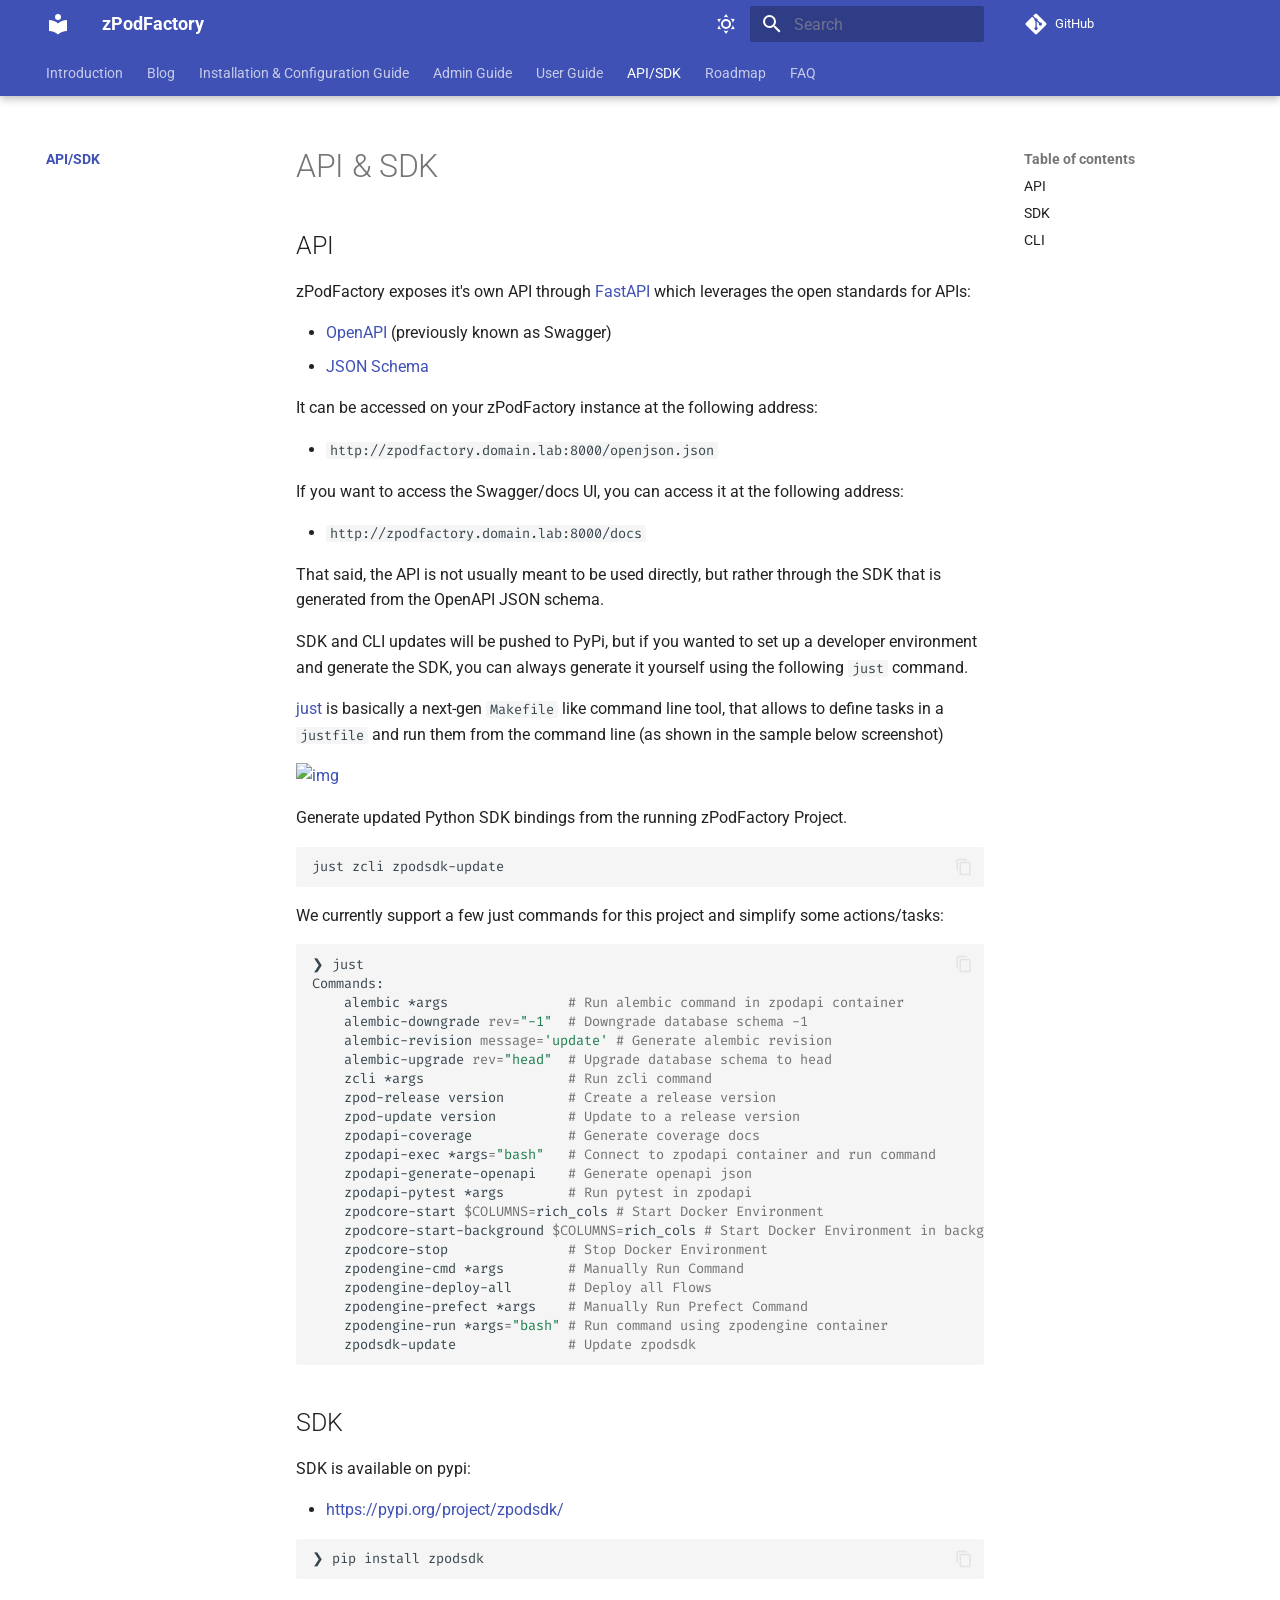
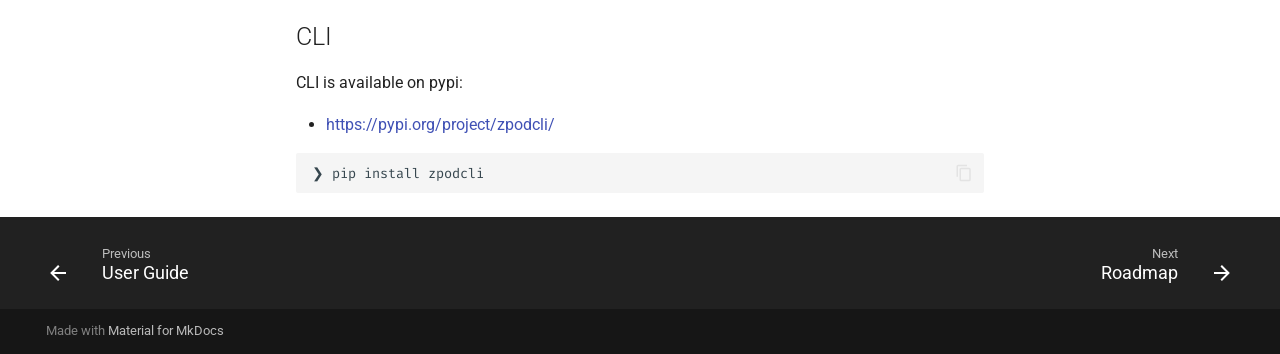
==== commit 136b3212: "Deployed 9e8f068 with MkDocs version: 1.6.1" ====
--- a/api/index.html
+++ b/api/index.html
@@ -16,7 +16,7 @@
       
       
       <link rel="icon" href="../assets/images/favicon.png">
-      <meta name="generator" content="mkdocs-1.6.1, mkdocs-material-9.6.4">
+      <meta name="generator" content="mkdocs-1.6.1, mkdocs-material-9.6.7">
     
     
       
@@ -1029,7 +1029,7 @@
     <script id="__config" type="application/json">{"base": "..", "features": ["navigation.tabs", "navigation.indexes", "navigation.tabs.sticky", "navigation.footer", "content.code.annotate", "content.code.copy"], "search": "../assets/javascripts/workers/search.f8cc74c7.min.js", "translations": {"clipboard.copied": "Copied to clipboard", "clipboard.copy": "Copy to clipboard", "search.result.more.one": "1 more on this page", "search.result.more.other": "# more on this page", "search.result.none": "No matching documents", "search.result.one": "1 matching document", "search.result.other": "# matching documents", "search.result.placeholder": "Type to start searching", "search.result.term.missing": "Missing", "select.version": "Select version"}}</script>
     
     
-      <script src="../assets/javascripts/bundle.f1b6f286.min.js"></script>
+      <script src="../assets/javascripts/bundle.c8b220af.min.js"></script>
       
     
   <script id="init-glightbox">const lightbox = GLightbox({"touchNavigation": true, "loop": false, "zoomable": true, "draggable": true, "openEffect": "zoom", "closeEffect": "zoom", "slideEffect": "slide"});
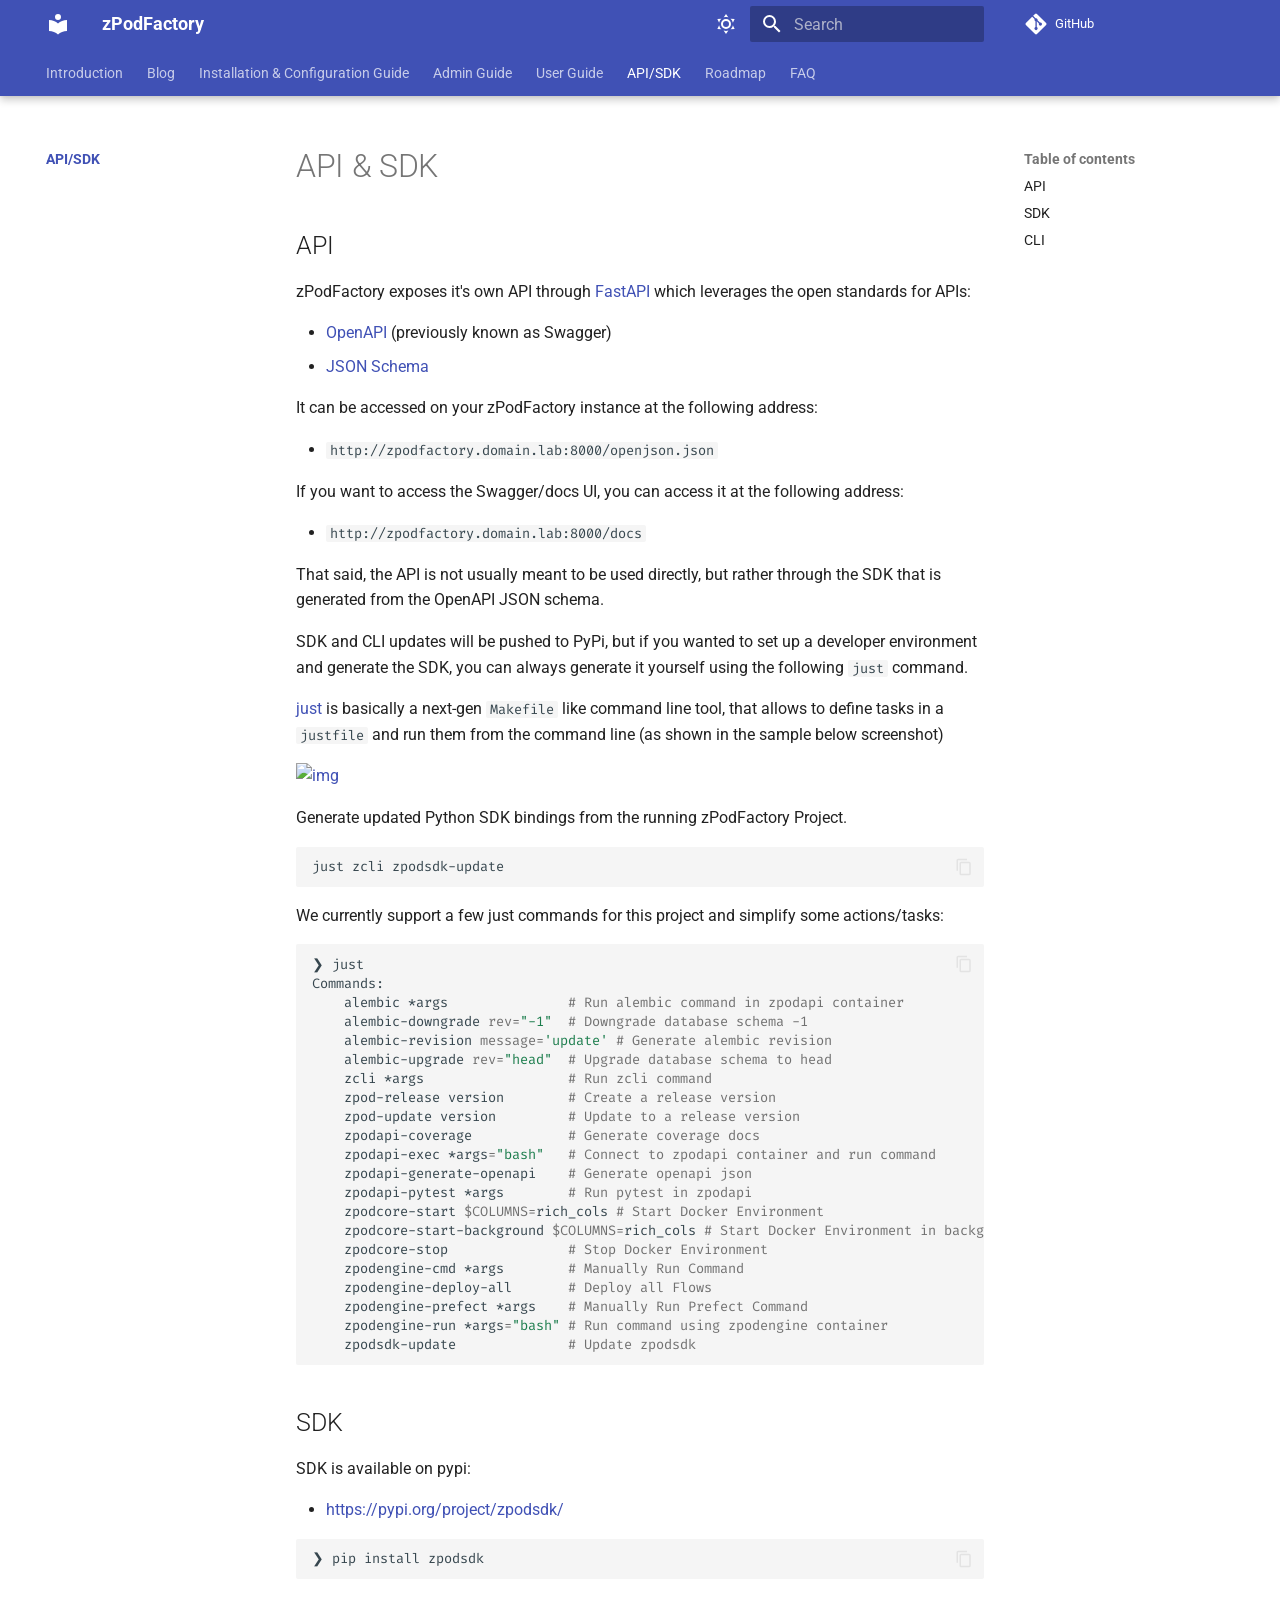
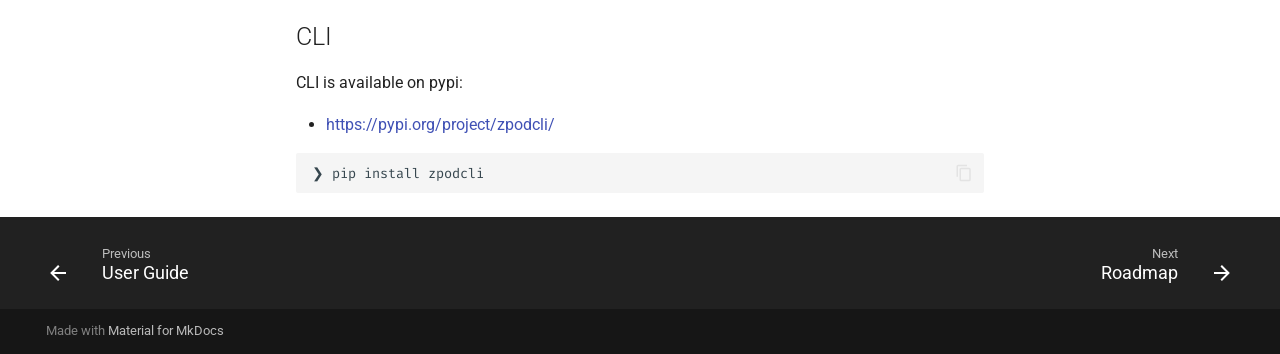
==== commit d4b1a163: "Deployed 7cf272e with MkDocs version: 1.6.1" ====
--- a/api/index.html
+++ b/api/index.html
@@ -16,7 +16,7 @@
       
       
       <link rel="icon" href="../assets/images/favicon.png">
-      <meta name="generator" content="mkdocs-1.6.1, mkdocs-material-9.6.7">
+      <meta name="generator" content="mkdocs-1.6.1, mkdocs-material-9.6.14">
     
     
       
@@ -24,7 +24,7 @@
       
     
     
-      <link rel="stylesheet" href="../assets/stylesheets/main.8608ea7d.min.css">
+      <link rel="stylesheet" href="../assets/stylesheets/main.342714a4.min.css">
       
         
         <link rel="stylesheet" href="../assets/stylesheets/palette.06af60db.min.css">
@@ -155,11 +155,13 @@
     
     
     
-      <label class="md-header__button md-icon" for="__search">
-        
-        <svg xmlns="http://www.w3.org/2000/svg" viewBox="0 0 24 24"><path d="M9.5 3A6.5 6.5 0 0 1 16 9.5c0 1.61-.59 3.09-1.56 4.23l.27.27h.79l5 5-1.5 1.5-5-5v-.79l-.27-.27A6.52 6.52 0 0 1 9.5 16 6.5 6.5 0 0 1 3 9.5 6.5 6.5 0 0 1 9.5 3m0 2C7 5 5 7 5 9.5S7 14 9.5 14 14 12 14 9.5 12 5 9.5 5"/></svg>
-      </label>
-      <div class="md-search" data-md-component="search" role="dialog">
+      
+      
+        <label class="md-header__button md-icon" for="__search">
+          
+          <svg xmlns="http://www.w3.org/2000/svg" viewBox="0 0 24 24"><path d="M9.5 3A6.5 6.5 0 0 1 16 9.5c0 1.61-.59 3.09-1.56 4.23l.27.27h.79l5 5-1.5 1.5-5-5v-.79l-.27-.27A6.52 6.52 0 0 1 9.5 16 6.5 6.5 0 0 1 3 9.5 6.5 6.5 0 0 1 9.5 3m0 2C7 5 5 7 5 9.5S7 14 9.5 14 14 12 14 9.5 12 5 9.5 5"/></svg>
+        </label>
+        <div class="md-search" data-md-component="search" role="dialog">
   <label class="md-search__overlay" for="__search"></label>
   <div class="md-search__inner" role="search">
     <form class="md-search__form" name="search">
@@ -191,6 +193,7 @@
     </div>
   </div>
 </div>
+      
     
     
       <div class="md-header__source">
@@ -217,12 +220,14 @@
   
   
   
+  
     
     
       <li class="md-tabs__item">
         <a href=".." class="md-tabs__link">
           
   
+  
     
   
   Introduction
@@ -237,12 +242,14 @@
   
   
   
+  
     
     
       <li class="md-tabs__item">
         <a href="../blog/" class="md-tabs__link">
           
   
+  
     
   
   Blog
@@ -257,12 +264,14 @@
   
   
   
+  
     
     
       <li class="md-tabs__item">
         <a href="../guide/install/" class="md-tabs__link">
           
   
+  
     
   
   Installation & Configuration Guide
@@ -277,12 +286,14 @@
   
   
   
+  
     
     
       <li class="md-tabs__item">
         <a href="../guide/admin/" class="md-tabs__link">
           
   
+  
     
   
   Admin Guide
@@ -297,12 +308,14 @@
   
   
   
+  
     
     
       <li class="md-tabs__item">
         <a href="../guide/user/" class="md-tabs__link">
           
   
+  
     
   
   User Guide
@@ -316,6 +329,7 @@
         
   
   
+  
     
   
   
@@ -325,6 +339,7 @@
         <a href="./" class="md-tabs__link">
           
   
+  
     
   
   API/SDK
@@ -339,10 +354,12 @@
   
   
   
+  
     <li class="md-tabs__item">
       <a href="../roadmap/roadmap/" class="md-tabs__link">
         
   
+  
     
   
   Roadmap
@@ -356,9 +373,11 @@
   
   
   
+  
     <li class="md-tabs__item">
       <a href="../faq/faq/" class="md-tabs__link">
         
+  
   
     
   
@@ -435,6 +454,7 @@
       
     
     
+    
       
       
     
@@ -445,11 +465,11 @@
         
         <input class="md-nav__toggle md-toggle " type="checkbox" id="__nav_1" >
         
-          
           
           <div class="md-nav__link md-nav__container">
             <a href=".." class="md-nav__link ">
               
+  
   
   <span class="md-ellipsis">
     Introduction
@@ -492,6 +512,7 @@
       
     
     
+    
       
       
     
@@ -502,11 +523,11 @@
         
         <input class="md-nav__toggle md-toggle " type="checkbox" id="__nav_2" >
         
-          
           
           <div class="md-nav__link md-nav__container">
             <a href="../blog/" class="md-nav__link ">
               
+  
   
   <span class="md-ellipsis">
     Blog
@@ -549,6 +570,7 @@
       
     
     
+    
       
       
     
@@ -559,11 +581,11 @@
         
         <input class="md-nav__toggle md-toggle " type="checkbox" id="__nav_3" >
         
-          
           
           <div class="md-nav__link md-nav__container">
             <a href="../guide/install/" class="md-nav__link ">
               
+  
   
   <span class="md-ellipsis">
     Installation & Configuration Guide
@@ -606,6 +628,7 @@
       
     
     
+    
       
       
     
@@ -616,11 +639,11 @@
         
         <input class="md-nav__toggle md-toggle " type="checkbox" id="__nav_4" >
         
-          
           
           <div class="md-nav__link md-nav__container">
             <a href="../guide/admin/" class="md-nav__link ">
               
+  
   
   <span class="md-ellipsis">
     Admin Guide
@@ -663,6 +686,7 @@
       
     
     
+    
       
       
     
@@ -673,11 +697,11 @@
         
         <input class="md-nav__toggle md-toggle " type="checkbox" id="__nav_5" >
         
-          
           
           <div class="md-nav__link md-nav__container">
             <a href="../guide/user/" class="md-nav__link ">
               
+  
   
   <span class="md-ellipsis">
     User Guide
@@ -722,6 +746,7 @@
       
     
     
+    
       
         
         
@@ -735,11 +760,11 @@
         
         <input class="md-nav__toggle md-toggle " type="checkbox" id="__nav_6" checked>
         
-          
           
           <div class="md-nav__link md-nav__container">
             <a href="./" class="md-nav__link md-nav__link--active">
               
+  
   
   <span class="md-ellipsis">
     API/SDK
@@ -777,6 +802,7 @@
       <a href="../roadmap/roadmap/" class="md-nav__link">
         
   
+  
   <span class="md-ellipsis">
     Roadmap
     
@@ -797,6 +823,7 @@
     <li class="md-nav__item">
       <a href="../faq/faq/" class="md-nav__link">
         
+  
   
   <span class="md-ellipsis">
     FAQ
@@ -1026,10 +1053,12 @@
     </div>
     
     
-    <script id="__config" type="application/json">{"base": "..", "features": ["navigation.tabs", "navigation.indexes", "navigation.tabs.sticky", "navigation.footer", "content.code.annotate", "content.code.copy"], "search": "../assets/javascripts/workers/search.f8cc74c7.min.js", "translations": {"clipboard.copied": "Copied to clipboard", "clipboard.copy": "Copy to clipboard", "search.result.more.one": "1 more on this page", "search.result.more.other": "# more on this page", "search.result.none": "No matching documents", "search.result.one": "1 matching document", "search.result.other": "# matching documents", "search.result.placeholder": "Type to start searching", "search.result.term.missing": "Missing", "select.version": "Select version"}}</script>
-    
-    
-      <script src="../assets/javascripts/bundle.c8b220af.min.js"></script>
+    
+      
+      <script id="__config" type="application/json">{"base": "..", "features": ["navigation.tabs", "navigation.indexes", "navigation.tabs.sticky", "navigation.footer", "content.code.annotate", "content.code.copy"], "search": "../assets/javascripts/workers/search.d50fe291.min.js", "tags": null, "translations": {"clipboard.copied": "Copied to clipboard", "clipboard.copy": "Copy to clipboard", "search.result.more.one": "1 more on this page", "search.result.more.other": "# more on this page", "search.result.none": "No matching documents", "search.result.one": "1 matching document", "search.result.other": "# matching documents", "search.result.placeholder": "Type to start searching", "search.result.term.missing": "Missing", "select.version": "Select version"}, "version": null}</script>
+    
+    
+      <script src="../assets/javascripts/bundle.13a4f30d.min.js"></script>
       
     
   <script id="init-glightbox">const lightbox = GLightbox({"touchNavigation": true, "loop": false, "zoomable": true, "draggable": true, "openEffect": "zoom", "closeEffect": "zoom", "slideEffect": "slide"});
--- a/assets/stylesheets/main.342714a4.min.css
+++ b/assets/stylesheets/main.342714a4.min.css
@@ -0,0 +1 @@
+@charset "UTF-8";html{-webkit-text-size-adjust:none;-moz-text-size-adjust:none;text-size-adjust:none;box-sizing:border-box}*,:after,:before{box-sizing:inherit}@media (prefers-reduced-motion){*,:after,:before{transition:none!important}}body{margin:0}a,button,input,label{-webkit-tap-highlight-color:transparent}a{color:inherit;text-decoration:none}hr{border:0;box-sizing:initial;display:block;height:.05rem;overflow:visible;padding:0}small{font-size:80%}sub,sup{line-height:1em}img{border-style:none}table{border-collapse:initial;border-spacing:0}td,th{font-weight:400;vertical-align:top}button{background:#0000;border:0;font-family:inherit;font-size:inherit;margin:0;padding:0}input{border:0;outline:none}:root{--md-primary-fg-color:#4051b5;--md-primary-fg-color--light:#5d6cc0;--md-primary-fg-color--dark:#303fa1;--md-primary-bg-color:#fff;--md-primary-bg-color--light:#ffffffb3;--md-accent-fg-color:#526cfe;--md-accent-fg-color--transparent:#526cfe1a;--md-accent-bg-color:#fff;--md-accent-bg-color--light:#ffffffb3}[data-md-color-scheme=default]{color-scheme:light}[data-md-color-scheme=default] img[src$="#gh-dark-mode-only"],[data-md-color-scheme=default] img[src$="#only-dark"]{display:none}:root,[data-md-color-scheme=default]{--md-hue:225deg;--md-default-fg-color:#000000de;--md-default-fg-color--light:#0000008a;--md-default-fg-color--lighter:#00000052;--md-default-fg-color--lightest:#00000012;--md-default-bg-color:#fff;--md-default-bg-color--light:#ffffffb3;--md-default-bg-color--lighter:#ffffff4d;--md-default-bg-color--lightest:#ffffff1f;--md-code-fg-color:#36464e;--md-code-bg-color:#f5f5f5;--md-code-hl-color:#4287ff;--md-code-hl-color--light:#4287ff1a;--md-code-hl-number-color:#d52a2a;--md-code-hl-special-color:#db1457;--md-code-hl-function-color:#a846b9;--md-code-hl-constant-color:#6e59d9;--md-code-hl-keyword-color:#3f6ec6;--md-code-hl-string-color:#1c7d4d;--md-code-hl-name-color:var(--md-code-fg-color);--md-code-hl-operator-color:var(--md-default-fg-color--light);--md-code-hl-punctuation-color:var(--md-default-fg-color--light);--md-code-hl-comment-color:var(--md-default-fg-color--light);--md-code-hl-generic-color:var(--md-default-fg-color--light);--md-code-hl-variable-color:var(--md-default-fg-color--light);--md-typeset-color:var(--md-default-fg-color);--md-typeset-a-color:var(--md-primary-fg-color);--md-typeset-del-color:#f5503d26;--md-typeset-ins-color:#0bd57026;--md-typeset-kbd-color:#fafafa;--md-typeset-kbd-accent-color:#fff;--md-typeset-kbd-border-color:#b8b8b8;--md-typeset-mark-color:#ffff0080;--md-typeset-table-color:#0000001f;--md-typeset-table-color--light:rgba(0,0,0,.035);--md-admonition-fg-color:var(--md-default-fg-color);--md-admonition-bg-color:var(--md-default-bg-color);--md-warning-fg-color:#000000de;--md-warning-bg-color:#ff9;--md-footer-fg-color:#fff;--md-footer-fg-color--light:#ffffffb3;--md-footer-fg-color--lighter:#ffffff73;--md-footer-bg-color:#000000de;--md-footer-bg-color--dark:#00000052;--md-shadow-z1:0 0.2rem 0.5rem #0000000d,0 0 0.05rem #0000001a;--md-shadow-z2:0 0.2rem 0.5rem #0000001a,0 0 0.05rem #00000040;--md-shadow-z3:0 0.2rem 0.5rem #0003,0 0 0.05rem #00000059}.md-icon svg{fill:currentcolor;display:block;height:1.2rem;width:1.2rem}body{-webkit-font-smoothing:antialiased;-moz-osx-font-smoothing:grayscale;--md-text-font-family:var(--md-text-font,_),-apple-system,BlinkMacSystemFont,Helvetica,Arial,sans-serif;--md-code-font-family:var(--md-code-font,_),SFMono-Regular,Consolas,Menlo,monospace}aside,body,input{font-feature-settings:"kern","liga";color:var(--md-typeset-color);font-family:var(--md-text-font-family)}code,kbd,pre{font-feature-settings:"kern";font-family:var(--md-code-font-family)}:root{--md-typeset-table-sort-icon:url('data:image/svg+xml;charset=utf-8,<svg xmlns="http://www.w3.org/2000/svg" viewBox="0 0 24 24"><path d="m18 21-4-4h3V7h-3l4-4 4 4h-3v10h3M2 19v-2h10v2M2 13v-2h7v2M2 7V5h4v2z"/></svg>');--md-typeset-table-sort-icon--asc:url('data:image/svg+xml;charset=utf-8,<svg xmlns="http://www.w3.org/2000/svg" viewBox="0 0 24 24"><path d="M19 17h3l-4 4-4-4h3V3h2M2 17h10v2H2M6 5v2H2V5m0 6h7v2H2z"/></svg>');--md-typeset-table-sort-icon--desc:url('data:image/svg+xml;charset=utf-8,<svg xmlns="http://www.w3.org/2000/svg" viewBox="0 0 24 24"><path d="M19 7h3l-4-4-4 4h3v14h2M2 17h10v2H2M6 5v2H2V5m0 6h7v2H2z"/></svg>')}.md-typeset{-webkit-print-color-adjust:exact;color-adjust:exact;font-size:.8rem;line-height:1.6;overflow-wrap:break-word}@media print{.md-typeset{font-size:.68rem}}.md-typeset blockquote,.md-typeset dl,.md-typeset figure,.md-typeset ol,.md-typeset pre,.md-typeset ul{margin-bottom:1em;margin-top:1em}.md-typeset h1{color:var(--md-default-fg-color--light);font-size:2em;line-height:1.3;margin:0 0 1.25em}.md-typeset h1,.md-typeset h2{font-weight:300;letter-spacing:-.01em}.md-typeset h2{font-size:1.5625em;line-height:1.4;margin:1.6em 0 .64em}.md-typeset h3{font-size:1.25em;font-weight:400;letter-spacing:-.01em;line-height:1.5;margin:1.6em 0 .8em}.md-typeset h2+h3{margin-top:.8em}.md-typeset h4{font-weight:700;letter-spacing:-.01em;margin:1em 0}.md-typeset h5,.md-typeset h6{color:var(--md-default-fg-color--light);font-size:.8em;font-weight:700;letter-spacing:-.01em;margin:1.25em 0}.md-typeset h5{text-transform:uppercase}.md-typeset h5 code{text-transform:none}.md-typeset hr{border-bottom:.05rem solid var(--md-default-fg-color--lightest);display:flow-root;margin:1.5em 0}.md-typeset a{color:var(--md-typeset-a-color);word-break:break-word}.md-typeset a,.md-typeset a:before{transition:color 125ms}.md-typeset a:focus,.md-typeset a:hover{color:var(--md-accent-fg-color)}.md-typeset a:focus code,.md-typeset a:hover code{background-color:var(--md-accent-fg-color--transparent)}.md-typeset a code{color:currentcolor;transition:background-color 125ms}.md-typeset a.focus-visible{outline-color:var(--md-accent-fg-color);outline-offset:.2rem}.md-typeset code,.md-typeset kbd,.md-typeset pre{color:var(--md-code-fg-color);direction:ltr;font-variant-ligatures:none}@media print{.md-typeset code,.md-typeset kbd,.md-typeset pre{white-space:pre-wrap}}.md-typeset code{background-color:var(--md-code-bg-color);border-radius:.1rem;-webkit-box-decoration-break:clone;box-decoration-break:clone;font-size:.85em;padding:0 .2941176471em;word-break:break-word}.md-typeset code:not(.focus-visible){-webkit-tap-highlight-color:transparent;outline:none}.md-typeset pre{display:flow-root;line-height:1.4;position:relative}.md-typeset pre>code{-webkit-box-decoration-break:slice;box-decoration-break:slice;box-shadow:none;display:block;margin:0;outline-color:var(--md-accent-fg-color);overflow:auto;padding:.7720588235em 1.1764705882em;scrollbar-color:var(--md-default-fg-color--lighter) #0000;scrollbar-width:thin;touch-action:auto;word-break:normal}.md-typeset pre>code:hover{scrollbar-color:var(--md-accent-fg-color) #0000}.md-typeset pre>code::-webkit-scrollbar{height:.2rem;width:.2rem}.md-typeset pre>code::-webkit-scrollbar-thumb{background-color:var(--md-default-fg-color--lighter)}.md-typeset pre>code::-webkit-scrollbar-thumb:hover{background-color:var(--md-accent-fg-color)}.md-typeset kbd{background-color:var(--md-typeset-kbd-color);border-radius:.1rem;box-shadow:0 .1rem 0 .05rem var(--md-typeset-kbd-border-color),0 .1rem 0 var(--md-typeset-kbd-border-color),0 -.1rem .2rem var(--md-typeset-kbd-accent-color) inset;color:var(--md-default-fg-color);display:inline-block;font-size:.75em;padding:0 .6666666667em;vertical-align:text-top;word-break:break-word}.md-typeset mark{background-color:var(--md-typeset-mark-color);-webkit-box-decoration-break:clone;box-decoration-break:clone;color:inherit;word-break:break-word}.md-typeset abbr{border-bottom:.05rem dotted var(--md-default-fg-color--light);cursor:help;text-decoration:none}.md-typeset small{opacity:.75}[dir=ltr] .md-typeset sub,[dir=ltr] .md-typeset sup{margin-left:.078125em}[dir=rtl] .md-typeset sub,[dir=rtl] .md-typeset sup{margin-right:.078125em}[dir=ltr] .md-typeset blockquote{padding-left:.6rem}[dir=rtl] .md-typeset blockquote{padding-right:.6rem}[dir=ltr] .md-typeset blockquote{border-left:.2rem solid var(--md-default-fg-color--lighter)}[dir=rtl] .md-typeset blockquote{border-right:.2rem solid var(--md-default-fg-color--lighter)}.md-typeset blockquote{color:var(--md-default-fg-color--light);margin-left:0;margin-right:0}.md-typeset ul{list-style-type:disc}.md-typeset ul[type]{list-style-type:revert-layer}[dir=ltr] .md-typeset ol,[dir=ltr] .md-typeset ul{margin-left:.625em}[dir=rtl] .md-typeset ol,[dir=rtl] .md-typeset ul{margin-right:.625em}.md-typeset ol,.md-typeset ul{padding:0}.md-typeset ol:not([hidden]),.md-typeset ul:not([hidden]){display:flow-root}.md-typeset ol ol,.md-typeset ul ol{list-style-type:lower-alpha}.md-typeset ol ol ol,.md-typeset ul ol ol{list-style-type:lower-roman}.md-typeset ol ol ol ol,.md-typeset ul ol ol ol{list-style-type:upper-alpha}.md-typeset ol ol ol ol ol,.md-typeset ul ol ol ol ol{list-style-type:upper-roman}.md-typeset ol[type],.md-typeset ul[type]{list-style-type:revert-layer}[dir=ltr] .md-typeset ol li,[dir=ltr] .md-typeset ul li{margin-left:1.25em}[dir=rtl] .md-typeset ol li,[dir=rtl] .md-typeset ul li{margin-right:1.25em}.md-typeset ol li,.md-typeset ul li{margin-bottom:.5em}.md-typeset ol li blockquote,.md-typeset ol li p,.md-typeset ul li blockquote,.md-typeset ul li p{margin:.5em 0}.md-typeset ol li:last-child,.md-typeset ul li:last-child{margin-bottom:0}[dir=ltr] .md-typeset ol li ol,[dir=ltr] .md-typeset ol li ul,[dir=ltr] .md-typeset ul li ol,[dir=ltr] .md-typeset ul li ul{margin-left:.625em}[dir=rtl] .md-typeset ol li ol,[dir=rtl] .md-typeset ol li ul,[dir=rtl] .md-typeset ul li ol,[dir=rtl] .md-typeset ul li ul{margin-right:.625em}.md-typeset ol li ol,.md-typeset ol li ul,.md-typeset ul li ol,.md-typeset ul li ul{margin-bottom:.5em;margin-top:.5em}[dir=ltr] .md-typeset dd{margin-left:1.875em}[dir=rtl] .md-typeset dd{margin-right:1.875em}.md-typeset dd{margin-bottom:1.5em;margin-top:1em}.md-typeset img,.md-typeset svg,.md-typeset video{height:auto;max-width:100%}.md-typeset img[align=left]{margin:1em 1em 1em 0}.md-typeset img[align=right]{margin:1em 0 1em 1em}.md-typeset img[align]:only-child{margin-top:0}.md-typeset figure{display:flow-root;margin:1em auto;max-width:100%;text-align:center;width:-moz-fit-content;width:fit-content}.md-typeset figure img{display:block;margin:0 auto}.md-typeset figcaption{font-style:italic;margin:1em auto;max-width:24rem}.md-typeset iframe{max-width:100%}.md-typeset table:not([class]){background-color:var(--md-default-bg-color);border:.05rem solid var(--md-typeset-table-color);border-radius:.1rem;display:inline-block;font-size:.64rem;max-width:100%;overflow:auto;touch-action:auto}@media print{.md-typeset table:not([class]){display:table}}.md-typeset table:not([class])+*{margin-top:1.5em}.md-typeset table:not([class]) td>:first-child,.md-typeset table:not([class]) th>:first-child{margin-top:0}.md-typeset table:not([class]) td>:last-child,.md-typeset table:not([class]) th>:last-child{margin-bottom:0}.md-typeset table:not([class]) td:not([align]),.md-typeset table:not([class]) th:not([align]){text-align:left}[dir=rtl] .md-typeset table:not([class]) td:not([align]),[dir=rtl] .md-typeset table:not([class]) th:not([align]){text-align:right}.md-typeset table:not([class]) th{font-weight:700;min-width:5rem;padding:.9375em 1.25em;vertical-align:top}.md-typeset table:not([class]) td{border-top:.05rem solid var(--md-typeset-table-color);padding:.9375em 1.25em;vertical-align:top}.md-typeset table:not([class]) tbody tr{transition:background-color 125ms}.md-typeset table:not([class]) tbody tr:hover{background-color:var(--md-typeset-table-color--light);box-shadow:0 .05rem 0 var(--md-default-bg-color) inset}.md-typeset table:not([class]) a{word-break:normal}.md-typeset table th[role=columnheader]{cursor:pointer}[dir=ltr] .md-typeset table th[role=columnheader]:after{margin-left:.5em}[dir=rtl] .md-typeset table th[role=columnheader]:after{margin-right:.5em}.md-typeset table th[role=columnheader]:after{content:"";display:inline-block;height:1.2em;-webkit-mask-image:var(--md-typeset-table-sort-icon);mask-image:var(--md-typeset-table-sort-icon);-webkit-mask-repeat:no-repeat;mask-repeat:no-repeat;-webkit-mask-size:contain;mask-size:contain;transition:background-color 125ms;vertical-align:text-bottom;width:1.2em}.md-typeset table th[role=columnheader]:hover:after{background-color:var(--md-default-fg-color--lighter)}.md-typeset table th[role=columnheader][aria-sort=ascending]:after{background-color:var(--md-default-fg-color--light);-webkit-mask-image:var(--md-typeset-table-sort-icon--asc);mask-image:var(--md-typeset-table-sort-icon--asc)}.md-typeset table th[role=columnheader][aria-sort=descending]:after{background-color:var(--md-default-fg-color--light);-webkit-mask-image:var(--md-typeset-table-sort-icon--desc);mask-image:var(--md-typeset-table-sort-icon--desc)}.md-typeset__scrollwrap{margin:1em -.8rem;overflow-x:auto;touch-action:auto}.md-typeset__table{display:inline-block;margin-bottom:.5em;padding:0 .8rem}@media print{.md-typeset__table{display:block}}html .md-typeset__table table{display:table;margin:0;overflow:hidden;width:100%}@media screen and (max-width:44.984375em){.md-content__inner>pre{margin:1em -.8rem}.md-content__inner>pre code{border-radius:0}}.md-typeset .md-author{border-radius:100%;display:block;flex-shrink:0;height:1.6rem;overflow:hidden;position:relative;transition:color 125ms,transform 125ms;width:1.6rem}.md-typeset .md-author img{display:block}.md-typeset .md-author--more{background:var(--md-default-fg-color--lightest);color:var(--md-default-fg-color--lighter);font-size:.6rem;font-weight:700;line-height:1.6rem;text-align:center}.md-typeset .md-author--long{height:2.4rem;width:2.4rem}.md-typeset a.md-author{transform:scale(1)}.md-typeset a.md-author img{border-radius:100%;filter:grayscale(100%) opacity(75%);transition:filter 125ms}.md-typeset a.md-author:focus,.md-typeset a.md-author:hover{transform:scale(1.1);z-index:1}.md-typeset a.md-author:focus img,.md-typeset a.md-author:hover img{filter:grayscale(0)}.md-banner{background-color:var(--md-footer-bg-color);color:var(--md-footer-fg-color);overflow:auto}@media print{.md-banner{display:none}}.md-banner--warning{background-color:var(--md-warning-bg-color);color:var(--md-warning-fg-color)}.md-banner__inner{font-size:.7rem;margin:.6rem auto;padding:0 .8rem}[dir=ltr] .md-banner__button{float:right}[dir=rtl] .md-banner__button{float:left}.md-banner__button{color:inherit;cursor:pointer;transition:opacity .25s}.no-js .md-banner__button{display:none}.md-banner__button:hover{opacity:.7}html{font-size:125%;height:100%;overflow-x:hidden}@media screen and (min-width:100em){html{font-size:137.5%}}@media screen and (min-width:125em){html{font-size:150%}}body{background-color:var(--md-default-bg-color);display:flex;flex-direction:column;font-size:.5rem;min-height:100%;position:relative;width:100%}@media print{body{display:block}}@media screen and (max-width:59.984375em){body[data-md-scrolllock]{position:fixed}}.md-grid{margin-left:auto;margin-right:auto;max-width:61rem}.md-container{display:flex;flex-direction:column;flex-grow:1}@media print{.md-container{display:block}}.md-main{flex-grow:1}.md-main__inner{display:flex;height:100%;margin-top:1.5rem}.md-ellipsis{overflow:hidden;text-overflow:ellipsis}.md-toggle{display:none}.md-option{height:0;opacity:0;position:absolute;width:0}.md-option:checked+label:not([hidden]){display:block}.md-option.focus-visible+label{outline-color:var(--md-accent-fg-color);outline-style:auto}.md-skip{background-color:var(--md-default-fg-color);border-radius:.1rem;color:var(--md-default-bg-color);font-size:.64rem;margin:.5rem;opacity:0;outline-color:var(--md-accent-fg-color);padding:.3rem .5rem;position:fixed;transform:translateY(.4rem);z-index:-1}.md-skip:focus{opacity:1;transform:translateY(0);transition:transform .25s cubic-bezier(.4,0,.2,1),opacity 175ms 75ms;z-index:10}@page{margin:25mm}:root{--md-clipboard-icon:url('data:image/svg+xml;charset=utf-8,<svg xmlns="http://www.w3.org/2000/svg" viewBox="0 0 24 24"><path d="M19 21H8V7h11m0-2H8a2 2 0 0 0-2 2v14a2 2 0 0 0 2 2h11a2 2 0 0 0 2-2V7a2 2 0 0 0-2-2m-3-4H4a2 2 0 0 0-2 2v14h2V3h12z"/></svg>')}.md-clipboard{border-radius:.1rem;color:var(--md-default-fg-color--lightest);cursor:pointer;height:1.5em;outline-color:var(--md-accent-fg-color);outline-offset:.1rem;position:absolute;right:.5em;top:.5em;transition:color .25s;width:1.5em;z-index:1}@media print{.md-clipboard{display:none}}.md-clipboard:not(.focus-visible){-webkit-tap-highlight-color:transparent;outline:none}:hover>.md-clipboard{color:var(--md-default-fg-color--light)}.md-clipboard:focus,.md-clipboard:hover{color:var(--md-accent-fg-color)}.md-clipboard:after{background-color:currentcolor;content:"";display:block;height:1.125em;margin:0 auto;-webkit-mask-image:var(--md-clipboard-icon);mask-image:var(--md-clipboard-icon);-webkit-mask-position:center;mask-position:center;-webkit-mask-repeat:no-repeat;mask-repeat:no-repeat;-webkit-mask-size:contain;mask-size:contain;width:1.125em}.md-clipboard--inline{cursor:pointer}.md-clipboard--inline code{transition:color .25s,background-color .25s}.md-clipboard--inline:focus code,.md-clipboard--inline:hover code{background-color:var(--md-accent-fg-color--transparent);color:var(--md-accent-fg-color)}.md-typeset .md-code__content{display:grid}@keyframes consent{0%{opacity:0;transform:translateY(100%)}to{opacity:1;transform:translateY(0)}}@keyframes overlay{0%{opacity:0}to{opacity:1}}.md-consent__overlay{animation:overlay .25s both;-webkit-backdrop-filter:blur(.1rem);backdrop-filter:blur(.1rem);background-color:#0000008a;height:100%;opacity:1;position:fixed;top:0;width:100%;z-index:5}.md-consent__inner{animation:consent .5s cubic-bezier(.1,.7,.1,1) both;background-color:var(--md-default-bg-color);border:0;border-radius:.1rem;bottom:0;box-shadow:0 0 .2rem #0000001a,0 .2rem .4rem #0003;max-height:100%;overflow:auto;padding:0;position:fixed;width:100%;z-index:5}.md-consent__form{padding:.8rem}.md-consent__settings{display:none;margin:1em 0}input:checked+.md-consent__settings{display:block}.md-consent__controls{margin-bottom:.8rem}.md-typeset .md-consent__controls .md-button{display:inline}@media screen and (max-width:44.984375em){.md-typeset .md-consent__controls .md-button{display:block;margin-top:.4rem;text-align:center;width:100%}}.md-consent label{cursor:pointer}.md-content{flex-grow:1;min-width:0}.md-content__inner{margin:0 .8rem 1.2rem;padding-top:.6rem}@media screen and (min-width:76.25em){[dir=ltr] .md-sidebar--primary:not([hidden])~.md-content>.md-content__inner{margin-left:1.2rem}[dir=ltr] .md-sidebar--secondary:not([hidden])~.md-content>.md-content__inner,[dir=rtl] .md-sidebar--primary:not([hidden])~.md-content>.md-content__inner{margin-right:1.2rem}[dir=rtl] .md-sidebar--secondary:not([hidden])~.md-content>.md-content__inner{margin-left:1.2rem}}.md-content__inner:before{content:"";display:block;height:.4rem}.md-content__inner>:last-child{margin-bottom:0}[dir=ltr] .md-content__button{float:right}[dir=rtl] .md-content__button{float:left}[dir=ltr] .md-content__button{margin-left:.4rem}[dir=rtl] .md-content__button{margin-right:.4rem}.md-content__button{margin:.4rem 0;padding:0}@media print{.md-content__button{display:none}}.md-typeset .md-content__button{color:var(--md-default-fg-color--lighter)}.md-content__button svg{display:inline;vertical-align:top}[dir=rtl] .md-content__button svg{transform:scaleX(-1)}[dir=ltr] .md-dialog{right:.8rem}[dir=rtl] .md-dialog{left:.8rem}.md-dialog{background-color:var(--md-default-fg-color);border-radius:.1rem;bottom:.8rem;box-shadow:var(--md-shadow-z3);min-width:11.1rem;opacity:0;padding:.4rem .6rem;pointer-events:none;position:fixed;transform:translateY(100%);transition:transform 0ms .4s,opacity .4s;z-index:4}@media print{.md-dialog{display:none}}.md-dialog--active{opacity:1;pointer-events:auto;transform:translateY(0);transition:transform .4s cubic-bezier(.075,.85,.175,1),opacity .4s}.md-dialog__inner{color:var(--md-default-bg-color);font-size:.7rem}.md-feedback{margin:2em 0 1em;text-align:center}.md-feedback fieldset{border:none;margin:0;padding:0}.md-feedback__title{font-weight:700;margin:1em auto}.md-feedback__inner{position:relative}.md-feedback__list{display:flex;flex-wrap:wrap;place-content:baseline center;position:relative}.md-feedback__list:hover .md-icon:not(:disabled){color:var(--md-default-fg-color--lighter)}:disabled .md-feedback__list{min-height:1.8rem}.md-feedback__icon{color:var(--md-default-fg-color--light);cursor:pointer;flex-shrink:0;margin:0 .1rem;transition:color 125ms}.md-feedback__icon:not(:disabled).md-icon:hover{color:var(--md-accent-fg-color)}.md-feedback__icon:disabled{color:var(--md-default-fg-color--lightest);pointer-events:none}.md-feedback__note{opacity:0;position:relative;transform:translateY(.4rem);transition:transform .4s cubic-bezier(.1,.7,.1,1),opacity .15s}.md-feedback__note>*{margin:0 auto;max-width:16rem}:disabled .md-feedback__note{opacity:1;transform:translateY(0)}@media print{.md-feedback{display:none}}.md-footer{background-color:var(--md-footer-bg-color);color:var(--md-footer-fg-color)}@media print{.md-footer{display:none}}.md-footer__inner{justify-content:space-between;overflow:auto;padding:.2rem}.md-footer__inner:not([hidden]){display:flex}.md-footer__link{align-items:end;display:flex;flex-grow:0.01;margin-bottom:.4rem;margin-top:1rem;max-width:100%;outline-color:var(--md-accent-fg-color);overflow:hidden;transition:opacity .25s}.md-footer__link:focus,.md-footer__link:hover{opacity:.7}[dir=rtl] .md-footer__link svg{transform:scaleX(-1)}@media screen and (max-width:44.984375em){.md-footer__link--prev{flex-shrink:0}.md-footer__link--prev .md-footer__title{display:none}}[dir=ltr] .md-footer__link--next{margin-left:auto}[dir=rtl] .md-footer__link--next{margin-right:auto}.md-footer__link--next{text-align:right}[dir=rtl] .md-footer__link--next{text-align:left}.md-footer__title{flex-grow:1;font-size:.9rem;margin-bottom:.7rem;max-width:calc(100% - 2.4rem);padding:0 1rem;white-space:nowrap}.md-footer__button{margin:.2rem;padding:.4rem}.md-footer__direction{font-size:.64rem;opacity:.7}.md-footer-meta{background-color:var(--md-footer-bg-color--dark)}.md-footer-meta__inner{display:flex;flex-wrap:wrap;justify-content:space-between;padding:.2rem}html .md-footer-meta.md-typeset a{color:var(--md-footer-fg-color--light)}html .md-footer-meta.md-typeset a:focus,html .md-footer-meta.md-typeset a:hover{color:var(--md-footer-fg-color)}.md-copyright{color:var(--md-footer-fg-color--lighter);font-size:.64rem;margin:auto .6rem;padding:.4rem 0;width:100%}@media screen and (min-width:45em){.md-copyright{width:auto}}.md-copyright__highlight{color:var(--md-footer-fg-color--light)}.md-social{display:inline-flex;gap:.2rem;margin:0 .4rem;padding:.2rem 0 .6rem}@media screen and (min-width:45em){.md-social{padding:.6rem 0}}.md-social__link{display:inline-block;height:1.6rem;text-align:center;width:1.6rem}.md-social__link:before{line-height:1.9}.md-social__link svg{fill:currentcolor;max-height:.8rem;vertical-align:-25%}.md-typeset .md-button{border:.1rem solid;border-radius:.1rem;color:var(--md-primary-fg-color);cursor:pointer;display:inline-block;font-weight:700;padding:.625em 2em;transition:color 125ms,background-color 125ms,border-color 125ms}.md-typeset .md-button--primary{background-color:var(--md-primary-fg-color);border-color:var(--md-primary-fg-color);color:var(--md-primary-bg-color)}.md-typeset .md-button:focus,.md-typeset .md-button:hover{background-color:var(--md-accent-fg-color);border-color:var(--md-accent-fg-color);color:var(--md-accent-bg-color)}[dir=ltr] .md-typeset .md-input{border-top-left-radius:.1rem}[dir=ltr] .md-typeset .md-input,[dir=rtl] .md-typeset .md-input{border-top-right-radius:.1rem}[dir=rtl] .md-typeset .md-input{border-top-left-radius:.1rem}.md-typeset .md-input{border-bottom:.1rem solid var(--md-default-fg-color--lighter);box-shadow:var(--md-shadow-z1);font-size:.8rem;height:1.8rem;padding:0 .6rem;transition:border .25s,box-shadow .25s}.md-typeset .md-input:focus,.md-typeset .md-input:hover{border-bottom-color:var(--md-accent-fg-color);box-shadow:var(--md-shadow-z2)}.md-typeset .md-input--stretch{width:100%}.md-header{background-color:var(--md-primary-fg-color);box-shadow:0 0 .2rem #0000,0 .2rem .4rem #0000;color:var(--md-primary-bg-color);display:block;left:0;position:sticky;right:0;top:0;z-index:4}@media print{.md-header{display:none}}.md-header[hidden]{transform:translateY(-100%);transition:transform .25s cubic-bezier(.8,0,.6,1),box-shadow .25s}.md-header--shadow{box-shadow:0 0 .2rem #0000001a,0 .2rem .4rem #0003;transition:transform .25s cubic-bezier(.1,.7,.1,1),box-shadow .25s}.md-header__inner{align-items:center;display:flex;padding:0 .2rem}.md-header__button{color:currentcolor;cursor:pointer;margin:.2rem;outline-color:var(--md-accent-fg-color);padding:.4rem;position:relative;transition:opacity .25s;vertical-align:middle;z-index:1}.md-header__button:hover{opacity:.7}.md-header__button:not([hidden]){display:inline-block}.md-header__button:not(.focus-visible){-webkit-tap-highlight-color:transparent;outline:none}.md-header__button.md-logo{margin:.2rem;padding:.4rem}@media screen and (max-width:76.234375em){.md-header__button.md-logo{display:none}}.md-header__button.md-logo img,.md-header__button.md-logo svg{fill:currentcolor;display:block;height:1.2rem;width:auto}@media screen and (min-width:60em){.md-header__button[for=__search]{display:none}}.no-js .md-header__button[for=__search]{display:none}[dir=rtl] .md-header__button[for=__search] svg{transform:scaleX(-1)}@media screen and (min-width:76.25em){.md-header__button[for=__drawer]{display:none}}.md-header__topic{display:flex;max-width:100%;position:absolute;transition:transform .4s cubic-bezier(.1,.7,.1,1),opacity .15s;white-space:nowrap}.md-header__topic+.md-header__topic{opacity:0;pointer-events:none;transform:translateX(1.25rem);transition:transform .4s cubic-bezier(1,.7,.1,.1),opacity .15s;z-index:-1}[dir=rtl] .md-header__topic+.md-header__topic{transform:translateX(-1.25rem)}.md-header__topic:first-child{font-weight:700}[dir=ltr] .md-header__title{margin-left:1rem;margin-right:.4rem}[dir=rtl] .md-header__title{margin-left:.4rem;margin-right:1rem}.md-header__title{flex-grow:1;font-size:.9rem;height:2.4rem;line-height:2.4rem}.md-header__title--active .md-header__topic{opacity:0;pointer-events:none;transform:translateX(-1.25rem);transition:transform .4s cubic-bezier(1,.7,.1,.1),opacity .15s;z-index:-1}[dir=rtl] .md-header__title--active .md-header__topic{transform:translateX(1.25rem)}.md-header__title--active .md-header__topic+.md-header__topic{opacity:1;pointer-events:auto;transform:translateX(0);transition:transform .4s cubic-bezier(.1,.7,.1,1),opacity .15s;z-index:0}.md-header__title>.md-header__ellipsis{height:100%;position:relative;width:100%}.md-header__option{display:flex;flex-shrink:0;max-width:100%;transition:max-width 0ms .25s,opacity .25s .25s;white-space:nowrap}[data-md-toggle=search]:checked~.md-header .md-header__option{max-width:0;opacity:0;transition:max-width 0ms,opacity 0ms}.md-header__option>input{bottom:0}.md-header__source{display:none}@media screen and (min-width:60em){[dir=ltr] .md-header__source{margin-left:1rem}[dir=rtl] .md-header__source{margin-right:1rem}.md-header__source{display:block;max-width:11.7rem;width:11.7rem}}@media screen and (min-width:76.25em){[dir=ltr] .md-header__source{margin-left:1.4rem}[dir=rtl] .md-header__source{margin-right:1.4rem}}.md-meta{color:var(--md-default-fg-color--light);font-size:.7rem;line-height:1.3}.md-meta__list{display:inline-flex;flex-wrap:wrap;list-style:none;margin:0;padding:0}.md-meta__item:not(:last-child):after{content:"·";margin-left:.2rem;margin-right:.2rem}.md-meta__link{color:var(--md-typeset-a-color)}.md-meta__link:focus,.md-meta__link:hover{color:var(--md-accent-fg-color)}.md-draft{background-color:#ff1744;border-radius:.125em;color:#fff;display:inline-block;font-weight:700;padding-left:.5714285714em;padding-right:.5714285714em}:root{--md-nav-icon--prev:url('data:image/svg+xml;charset=utf-8,<svg xmlns="http://www.w3.org/2000/svg" viewBox="0 0 24 24"><path d="M20 11v2H8l5.5 5.5-1.42 1.42L4.16 12l7.92-7.92L13.5 5.5 8 11z"/></svg>');--md-nav-icon--next:url('data:image/svg+xml;charset=utf-8,<svg xmlns="http://www.w3.org/2000/svg" viewBox="0 0 24 24"><path d="M8.59 16.58 13.17 12 8.59 7.41 10 6l6 6-6 6z"/></svg>');--md-toc-icon:url('data:image/svg+xml;charset=utf-8,<svg xmlns="http://www.w3.org/2000/svg" viewBox="0 0 24 24"><path d="M3 9h14V7H3zm0 4h14v-2H3zm0 4h14v-2H3zm16 0h2v-2h-2zm0-10v2h2V7zm0 6h2v-2h-2z"/></svg>')}.md-nav{font-size:.7rem;line-height:1.3}.md-nav__title{color:var(--md-default-fg-color--light);display:block;font-weight:700;overflow:hidden;padding:0 .6rem;text-overflow:ellipsis}.md-nav__title .md-nav__button{display:none}.md-nav__title .md-nav__button img{height:100%;width:auto}.md-nav__title .md-nav__button.md-logo img,.md-nav__title .md-nav__button.md-logo svg{fill:currentcolor;display:block;height:2.4rem;max-width:100%;object-fit:contain;width:auto}.md-nav__list{list-style:none;margin:0;padding:0}.md-nav__link{align-items:flex-start;display:flex;gap:.4rem;margin-top:.625em;scroll-snap-align:start;transition:color 125ms}.md-nav__link--passed{color:var(--md-default-fg-color--light)}.md-nav__item .md-nav__link--active,.md-nav__item .md-nav__link--active code{color:var(--md-typeset-a-color)}.md-nav__link .md-ellipsis{position:relative}[dir=ltr] .md-nav__link .md-icon:last-child{margin-left:auto}[dir=rtl] .md-nav__link .md-icon:last-child{margin-right:auto}.md-nav__link svg{fill:currentcolor;flex-shrink:0;height:1.3em;position:relative}.md-nav__link[for]:focus,.md-nav__link[for]:hover,.md-nav__link[href]:focus,.md-nav__link[href]:hover{color:var(--md-accent-fg-color);cursor:pointer}.md-nav__link.focus-visible{outline-color:var(--md-accent-fg-color);outline-offset:.2rem}.md-nav--primary .md-nav__link[for=__toc]{display:none}.md-nav--primary .md-nav__link[for=__toc] .md-icon:after{background-color:currentcolor;display:block;height:100%;-webkit-mask-image:var(--md-toc-icon);mask-image:var(--md-toc-icon);width:100%}.md-nav--primary .md-nav__link[for=__toc]~.md-nav{display:none}.md-nav__container>.md-nav__link{margin-top:0}.md-nav__container>.md-nav__link:first-child{flex-grow:1;min-width:0}.md-nav__icon{flex-shrink:0}.md-nav__source{display:none}@media screen and (max-width:76.234375em){.md-nav--primary,.md-nav--primary .md-nav{background-color:var(--md-default-bg-color);display:flex;flex-direction:column;height:100%;left:0;position:absolute;right:0;top:0;z-index:1}.md-nav--primary .md-nav__item,.md-nav--primary .md-nav__title{font-size:.8rem;line-height:1.5}.md-nav--primary .md-nav__title{background-color:var(--md-default-fg-color--lightest);color:var(--md-default-fg-color--light);cursor:pointer;height:5.6rem;line-height:2.4rem;padding:3rem .8rem .2rem;position:relative;white-space:nowrap}[dir=ltr] .md-nav--primary .md-nav__title .md-nav__icon{left:.4rem}[dir=rtl] .md-nav--primary .md-nav__title .md-nav__icon{right:.4rem}.md-nav--primary .md-nav__title .md-nav__icon{display:block;height:1.2rem;margin:.2rem;position:absolute;top:.4rem;width:1.2rem}.md-nav--primary .md-nav__title .md-nav__icon:after{background-color:currentcolor;content:"";display:block;height:100%;-webkit-mask-image:var(--md-nav-icon--prev);mask-image:var(--md-nav-icon--prev);-webkit-mask-position:center;mask-position:center;-webkit-mask-repeat:no-repeat;mask-repeat:no-repeat;-webkit-mask-size:contain;mask-size:contain;width:100%}.md-nav--primary .md-nav__title~.md-nav__list{background-color:var(--md-default-bg-color);box-shadow:0 .05rem 0 var(--md-default-fg-color--lightest) inset;overflow-y:auto;scroll-snap-type:y mandatory;touch-action:pan-y}.md-nav--primary .md-nav__title~.md-nav__list>:first-child{border-top:0}.md-nav--primary .md-nav__title[for=__drawer]{background-color:var(--md-primary-fg-color);color:var(--md-primary-bg-color);font-weight:700}.md-nav--primary .md-nav__title .md-logo{display:block;left:.2rem;margin:.2rem;padding:.4rem;position:absolute;right:.2rem;top:.2rem}.md-nav--primary .md-nav__list{flex:1}.md-nav--primary .md-nav__item{border-top:.05rem solid var(--md-default-fg-color--lightest)}.md-nav--primary .md-nav__item--active>.md-nav__link{color:var(--md-typeset-a-color)}.md-nav--primary .md-nav__item--active>.md-nav__link:focus,.md-nav--primary .md-nav__item--active>.md-nav__link:hover{color:var(--md-accent-fg-color)}.md-nav--primary .md-nav__link{margin-top:0;padding:.6rem .8rem}.md-nav--primary .md-nav__link svg{margin-top:.1em}.md-nav--primary .md-nav__link>.md-nav__link{padding:0}[dir=ltr] .md-nav--primary .md-nav__link .md-nav__icon{margin-right:-.2rem}[dir=rtl] .md-nav--primary .md-nav__link .md-nav__icon{margin-left:-.2rem}.md-nav--primary .md-nav__link .md-nav__icon{font-size:1.2rem;height:1.2rem;width:1.2rem}.md-nav--primary .md-nav__link .md-nav__icon:after{background-color:currentcolor;content:"";display:block;height:100%;-webkit-mask-image:var(--md-nav-icon--next);mask-image:var(--md-nav-icon--next);-webkit-mask-position:center;mask-position:center;-webkit-mask-repeat:no-repeat;mask-repeat:no-repeat;-webkit-mask-size:contain;mask-size:contain;width:100%}[dir=rtl] .md-nav--primary .md-nav__icon:after{transform:scale(-1)}.md-nav--primary .md-nav--secondary .md-nav{background-color:initial;position:static}[dir=ltr] .md-nav--primary .md-nav--secondary .md-nav .md-nav__link{padding-left:1.4rem}[dir=rtl] .md-nav--primary .md-nav--secondary .md-nav .md-nav__link{padding-right:1.4rem}[dir=ltr] .md-nav--primary .md-nav--secondary .md-nav .md-nav .md-nav__link{padding-left:2rem}[dir=rtl] .md-nav--primary .md-nav--secondary .md-nav .md-nav .md-nav__link{padding-right:2rem}[dir=ltr] .md-nav--primary .md-nav--secondary .md-nav .md-nav .md-nav .md-nav__link{padding-left:2.6rem}[dir=rtl] .md-nav--primary .md-nav--secondary .md-nav .md-nav .md-nav .md-nav__link{padding-right:2.6rem}[dir=ltr] .md-nav--primary .md-nav--secondary .md-nav .md-nav .md-nav .md-nav .md-nav__link{padding-left:3.2rem}[dir=rtl] .md-nav--primary .md-nav--secondary .md-nav .md-nav .md-nav .md-nav .md-nav__link{padding-right:3.2rem}.md-nav--secondary{background-color:initial}.md-nav__toggle~.md-nav{display:flex;opacity:0;transform:translateX(100%);transition:transform .25s cubic-bezier(.8,0,.6,1),opacity 125ms 50ms}[dir=rtl] .md-nav__toggle~.md-nav{transform:translateX(-100%)}.md-nav__toggle:checked~.md-nav{opacity:1;transform:translateX(0);transition:transform .25s cubic-bezier(.4,0,.2,1),opacity 125ms 125ms}.md-nav__toggle:checked~.md-nav>.md-nav__list{-webkit-backface-visibility:hidden;backface-visibility:hidden}}@media screen and (max-width:59.984375em){.md-nav--primary .md-nav__link[for=__toc]{display:flex}.md-nav--primary .md-nav__link[for=__toc] .md-icon:after{content:""}.md-nav--primary .md-nav__link[for=__toc]+.md-nav__link{display:none}.md-nav--primary .md-nav__link[for=__toc]~.md-nav{display:flex}.md-nav__source{background-color:var(--md-primary-fg-color--dark);color:var(--md-primary-bg-color);display:block;padding:0 .2rem}}@media screen and (min-width:60em) and (max-width:76.234375em){.md-nav--integrated .md-nav__link[for=__toc]{display:flex}.md-nav--integrated .md-nav__link[for=__toc] .md-icon:after{content:""}.md-nav--integrated .md-nav__link[for=__toc]+.md-nav__link{display:none}.md-nav--integrated .md-nav__link[for=__toc]~.md-nav{display:flex}}@media screen and (min-width:60em){.md-nav{margin-bottom:-.4rem}.md-nav--secondary .md-nav__title{background:var(--md-default-bg-color);box-shadow:0 0 .4rem .4rem var(--md-default-bg-color);position:sticky;top:0;z-index:1}.md-nav--secondary .md-nav__title[for=__toc]{scroll-snap-align:start}.md-nav--secondary .md-nav__title .md-nav__icon{display:none}[dir=ltr] .md-nav--secondary .md-nav__list{padding-left:.6rem}[dir=rtl] .md-nav--secondary .md-nav__list{padding-right:.6rem}.md-nav--secondary .md-nav__list{padding-bottom:.4rem}[dir=ltr] .md-nav--secondary .md-nav__item>.md-nav__link{margin-right:.4rem}[dir=rtl] .md-nav--secondary .md-nav__item>.md-nav__link{margin-left:.4rem}}@media screen and (min-width:76.25em){.md-nav{margin-bottom:-.4rem;transition:max-height .25s cubic-bezier(.86,0,.07,1)}.md-nav--primary .md-nav__title{background:var(--md-default-bg-color);box-shadow:0 0 .4rem .4rem var(--md-default-bg-color);position:sticky;top:0;z-index:1}.md-nav--primary .md-nav__title[for=__drawer]{scroll-snap-align:start}.md-nav--primary .md-nav__title .md-nav__icon{display:none}[dir=ltr] .md-nav--primary .md-nav__list{padding-left:.6rem}[dir=rtl] .md-nav--primary .md-nav__list{padding-right:.6rem}.md-nav--primary .md-nav__list{padding-bottom:.4rem}[dir=ltr] .md-nav--primary .md-nav__item>.md-nav__link{margin-right:.4rem}[dir=rtl] .md-nav--primary .md-nav__item>.md-nav__link{margin-left:.4rem}.md-nav__toggle~.md-nav{display:grid;grid-template-rows:minmax(.4rem,0fr);opacity:0;transition:grid-template-rows .25s cubic-bezier(.86,0,.07,1),opacity .25s,visibility 0ms .25s;visibility:collapse}.md-nav__toggle~.md-nav>.md-nav__list{overflow:hidden}.md-nav__toggle.md-toggle--indeterminate~.md-nav,.md-nav__toggle:checked~.md-nav{grid-template-rows:minmax(.4rem,1fr);opacity:1;transition:grid-template-rows .25s cubic-bezier(.86,0,.07,1),opacity .15s .1s,visibility 0ms;visibility:visible}.md-nav__toggle.md-toggle--indeterminate~.md-nav{transition:none}.md-nav__item--nested>.md-nav>.md-nav__title{display:none}.md-nav__item--section{display:block;margin:1.25em 0}.md-nav__item--section:last-child{margin-bottom:0}.md-nav__item--section>.md-nav__link{font-weight:700}.md-nav__item--section>.md-nav__link[for]{color:var(--md-default-fg-color--light)}.md-nav__item--section>.md-nav__link:not(.md-nav__container){pointer-events:none}.md-nav__item--section>.md-nav__link .md-icon,.md-nav__item--section>.md-nav__link>[for]{display:none}[dir=ltr] .md-nav__item--section>.md-nav{margin-left:-.6rem}[dir=rtl] .md-nav__item--section>.md-nav{margin-right:-.6rem}.md-nav__item--section>.md-nav{display:block;opacity:1;visibility:visible}.md-nav__item--section>.md-nav>.md-nav__list>.md-nav__item{padding:0}.md-nav__icon{border-radius:100%;height:.9rem;transition:background-color .25s;width:.9rem}.md-nav__icon:hover{background-color:var(--md-accent-fg-color--transparent)}.md-nav__icon:after{background-color:currentcolor;border-radius:100%;content:"";display:inline-block;height:100%;-webkit-mask-image:var(--md-nav-icon--next);mask-image:var(--md-nav-icon--next);-webkit-mask-position:center;mask-position:center;-webkit-mask-repeat:no-repeat;mask-repeat:no-repeat;-webkit-mask-size:contain;mask-size:contain;transition:transform .25s;vertical-align:-.1rem;width:100%}[dir=rtl] .md-nav__icon:after{transform:rotate(180deg)}.md-nav__item--nested .md-nav__toggle:checked~.md-nav__link .md-nav__icon:after,.md-nav__item--nested .md-toggle--indeterminate~.md-nav__link .md-nav__icon:after{transform:rotate(90deg)}.md-nav--lifted>.md-nav__list>.md-nav__item,.md-nav--lifted>.md-nav__title{display:none}.md-nav--lifted>.md-nav__list>.md-nav__item--active{display:block}.md-nav--lifted>.md-nav__list>.md-nav__item--active>.md-nav__link{background:var(--md-default-bg-color);box-shadow:0 0 .4rem .4rem var(--md-default-bg-color);margin-top:0;position:sticky;top:0;z-index:1}.md-nav--lifted>.md-nav__list>.md-nav__item--active>.md-nav__link:not(.md-nav__container){pointer-events:none}.md-nav--lifted>.md-nav__list>.md-nav__item--active.md-nav__item--section{margin:0}[dir=ltr] .md-nav--lifted>.md-nav__list>.md-nav__item>.md-nav:not(.md-nav--secondary){margin-left:-.6rem}[dir=rtl] .md-nav--lifted>.md-nav__list>.md-nav__item>.md-nav:not(.md-nav--secondary){margin-right:-.6rem}.md-nav--lifted>.md-nav__list>.md-nav__item>[for]{color:var(--md-default-fg-color--light)}.md-nav--lifted .md-nav[data-md-level="1"]{grid-template-rows:minmax(.4rem,1fr);opacity:1;visibility:visible}[dir=ltr] .md-nav--integrated>.md-nav__list>.md-nav__item--active .md-nav--secondary{border-left:.05rem solid var(--md-primary-fg-color)}[dir=rtl] .md-nav--integrated>.md-nav__list>.md-nav__item--active .md-nav--secondary{border-right:.05rem solid var(--md-primary-fg-color)}.md-nav--integrated>.md-nav__list>.md-nav__item--active .md-nav--secondary{display:block;margin-bottom:1.25em;opacity:1;visibility:visible}.md-nav--integrated>.md-nav__list>.md-nav__item--active .md-nav--secondary>.md-nav__list{overflow:visible;padding-bottom:0}.md-nav--integrated>.md-nav__list>.md-nav__item--active .md-nav--secondary>.md-nav__title{display:none}}.md-pagination{font-size:.8rem;font-weight:700;gap:.4rem}.md-pagination,.md-pagination>*{align-items:center;display:flex;justify-content:center}.md-pagination>*{border-radius:.2rem;height:1.8rem;min-width:1.8rem;text-align:center}.md-pagination__current{background-color:var(--md-default-fg-color--lightest);color:var(--md-default-fg-color--light)}.md-pagination__link{transition:color 125ms,background-color 125ms}.md-pagination__link:focus,.md-pagination__link:hover{background-color:var(--md-accent-fg-color--transparent);color:var(--md-accent-fg-color)}.md-pagination__link:focus svg,.md-pagination__link:hover svg{color:var(--md-accent-fg-color)}.md-pagination__link.focus-visible{outline-color:var(--md-accent-fg-color);outline-offset:.2rem}.md-pagination__link svg{fill:currentcolor;color:var(--md-default-fg-color--lighter);display:block;max-height:100%;width:1.2rem}.md-post__back{border-bottom:.05rem solid var(--md-default-fg-color--lightest);margin-bottom:1.2rem;padding-bottom:1.2rem}@media screen and (max-width:76.234375em){.md-post__back{display:none}}[dir=rtl] .md-post__back svg{transform:scaleX(-1)}.md-post__authors{display:flex;flex-direction:column;gap:.6rem;margin:0 .6rem 1.2rem}.md-post .md-post__meta a{transition:color 125ms}.md-post .md-post__meta a:focus,.md-post .md-post__meta a:hover{color:var(--md-accent-fg-color)}.md-post__title{color:var(--md-default-fg-color--light);font-weight:700}.md-post--excerpt{margin-bottom:3.2rem}.md-post--excerpt .md-post__header{align-items:center;display:flex;gap:.6rem;min-height:1.6rem}.md-post--excerpt .md-post__authors{align-items:center;display:inline-flex;flex-direction:row;gap:.2rem;margin:0;min-height:2.4rem}[dir=ltr] .md-post--excerpt .md-post__meta .md-meta__list{margin-right:.4rem}[dir=rtl] .md-post--excerpt .md-post__meta .md-meta__list{margin-left:.4rem}.md-post--excerpt .md-post__content>:first-child{--md-scroll-margin:6rem;margin-top:0}.md-post>.md-nav--secondary{margin:1em 0}.md-profile{align-items:center;display:flex;font-size:.7rem;gap:.6rem;line-height:1.4;width:100%}.md-profile__description{flex-grow:1}.md-content--post{display:flex}@media screen and (max-width:76.234375em){.md-content--post{flex-flow:column-reverse}}.md-content--post>.md-content__inner{flex-grow:1;min-width:0}@media screen and (min-width:76.25em){[dir=ltr] .md-content--post>.md-content__inner{margin-left:1.2rem}[dir=rtl] .md-content--post>.md-content__inner{margin-right:1.2rem}}@media screen and (max-width:76.234375em){.md-sidebar.md-sidebar--post{padding:0;position:static;width:100%}.md-sidebar.md-sidebar--post .md-sidebar__scrollwrap{overflow:visible}.md-sidebar.md-sidebar--post .md-sidebar__inner{padding:0}.md-sidebar.md-sidebar--post .md-post__meta{margin-left:.6rem;margin-right:.6rem}.md-sidebar.md-sidebar--post .md-nav__item{border:none;display:inline}.md-sidebar.md-sidebar--post .md-nav__list{display:inline-flex;flex-wrap:wrap;gap:.6rem;padding-bottom:.6rem;padding-top:.6rem}.md-sidebar.md-sidebar--post .md-nav__link{padding:0}.md-sidebar.md-sidebar--post .md-nav{height:auto;margin-bottom:0;position:static}}:root{--md-progress-value:0;--md-progress-delay:400ms}.md-progress{background:var(--md-primary-bg-color);height:.075rem;opacity:min(clamp(0,var(--md-progress-value),1),clamp(0,100 - var(--md-progress-value),1));position:fixed;top:0;transform:scaleX(calc(var(--md-progress-value)*1%));transform-origin:left;transition:transform .5s cubic-bezier(.19,1,.22,1),opacity .25s var(--md-progress-delay);width:100%;z-index:4}:root{--md-search-result-icon:url('data:image/svg+xml;charset=utf-8,<svg xmlns="http://www.w3.org/2000/svg" viewBox="0 0 24 24"><path d="M14 2H6a2 2 0 0 0-2 2v16a2 2 0 0 0 2 2h7c-.41-.25-.8-.56-1.14-.9-.33-.33-.61-.7-.86-1.1H6V4h7v5h5v1.18c.71.16 1.39.43 2 .82V8zm6.31 16.9c1.33-2.11.69-4.9-1.4-6.22-2.11-1.33-4.91-.68-6.22 1.4-1.34 2.11-.69 4.89 1.4 6.22 1.46.93 3.32.93 4.79.02L22 23.39 23.39 22zm-3.81.1a2.5 2.5 0 0 1-2.5-2.5 2.5 2.5 0 0 1 2.5-2.5 2.5 2.5 0 0 1 2.5 2.5 2.5 2.5 0 0 1-2.5 2.5"/></svg>')}.md-search{position:relative}@media screen and (min-width:60em){.md-search{padding:.2rem 0}}.no-js .md-search{display:none}.md-search__overlay{opacity:0;z-index:1}@media screen and (max-width:59.984375em){[dir=ltr] .md-search__overlay{left:-2.2rem}[dir=rtl] .md-search__overlay{right:-2.2rem}.md-search__overlay{background-color:var(--md-default-bg-color);border-radius:1rem;height:2rem;overflow:hidden;pointer-events:none;position:absolute;top:-1rem;transform-origin:center;transition:transform .3s .1s,opacity .2s .2s;width:2rem}[data-md-toggle=search]:checked~.md-header .md-search__overlay{opacity:1;transition:transform .4s,opacity .1s}}@media screen and (min-width:60em){[dir=ltr] .md-search__overlay{left:0}[dir=rtl] .md-search__overlay{right:0}.md-search__overlay{background-color:#0000008a;cursor:pointer;height:0;position:fixed;top:0;transition:width 0ms .25s,height 0ms .25s,opacity .25s;width:0}[data-md-toggle=search]:checked~.md-header .md-search__overlay{height:200vh;opacity:1;transition:width 0ms,height 0ms,opacity .25s;width:100%}}@media screen and (max-width:29.984375em){[data-md-toggle=search]:checked~.md-header .md-search__overlay{transform:scale(45)}}@media screen and (min-width:30em) and (max-width:44.984375em){[data-md-toggle=search]:checked~.md-header .md-search__overlay{transform:scale(60)}}@media screen and (min-width:45em) and (max-width:59.984375em){[data-md-toggle=search]:checked~.md-header .md-search__overlay{transform:scale(75)}}.md-search__inner{-webkit-backface-visibility:hidden;backface-visibility:hidden}@media screen and (max-width:59.984375em){[dir=ltr] .md-search__inner{left:0}[dir=rtl] .md-search__inner{right:0}.md-search__inner{height:0;opacity:0;overflow:hidden;position:fixed;top:0;transform:translateX(5%);transition:width 0ms .3s,height 0ms .3s,transform .15s cubic-bezier(.4,0,.2,1) .15s,opacity .15s .15s;width:0;z-index:2}[dir=rtl] .md-search__inner{transform:translateX(-5%)}[data-md-toggle=search]:checked~.md-header .md-search__inner{height:100%;opacity:1;transform:translateX(0);transition:width 0ms 0ms,height 0ms 0ms,transform .15s cubic-bezier(.1,.7,.1,1) .15s,opacity .15s .15s;width:100%}}@media screen and (min-width:60em){[dir=ltr] .md-search__inner{float:right}[dir=rtl] .md-search__inner{float:left}.md-search__inner{padding:.1rem 0;position:relative;transition:width .25s cubic-bezier(.1,.7,.1,1);width:11.7rem}}@media screen and (min-width:60em) and (max-width:76.234375em){[data-md-toggle=search]:checked~.md-header .md-search__inner{width:23.4rem}}@media screen and (min-width:76.25em){[data-md-toggle=search]:checked~.md-header .md-search__inner{width:34.4rem}}.md-search__form{background-color:var(--md-default-bg-color);box-shadow:0 0 .6rem #0000;height:2.4rem;position:relative;transition:color .25s,background-color .25s;z-index:2}@media screen and (min-width:60em){.md-search__form{background-color:#00000042;border-radius:.1rem;height:1.8rem}.md-search__form:hover{background-color:#ffffff1f}}[data-md-toggle=search]:checked~.md-header .md-search__form{background-color:var(--md-default-bg-color);border-radius:.1rem .1rem 0 0;box-shadow:0 0 .6rem #00000012;color:var(--md-default-fg-color)}[dir=ltr] .md-search__input{padding-left:3.6rem;padding-right:2.2rem}[dir=rtl] .md-search__input{padding-left:2.2rem;padding-right:3.6rem}.md-search__input{background:#0000;font-size:.9rem;height:100%;position:relative;text-overflow:ellipsis;width:100%;z-index:2}.md-search__input::placeholder{transition:color .25s}.md-search__input::placeholder,.md-search__input~.md-search__icon{color:var(--md-default-fg-color--light)}.md-search__input::-ms-clear{display:none}@media screen and (max-width:59.984375em){.md-search__input{font-size:.9rem;height:2.4rem;width:100%}}@media screen and (min-width:60em){[dir=ltr] .md-search__input{padding-left:2.2rem}[dir=rtl] .md-search__input{padding-right:2.2rem}.md-search__input{color:inherit;font-size:.8rem}.md-search__input::placeholder{color:var(--md-primary-bg-color--light)}.md-search__input+.md-search__icon{color:var(--md-primary-bg-color)}[data-md-toggle=search]:checked~.md-header .md-search__input{text-overflow:clip}[data-md-toggle=search]:checked~.md-header .md-search__input+.md-search__icon{color:var(--md-default-fg-color--light)}[data-md-toggle=search]:checked~.md-header .md-search__input::placeholder{color:#0000}}.md-search__icon{cursor:pointer;display:inline-block;height:1.2rem;transition:color .25s,opacity .25s;width:1.2rem}.md-search__icon:hover{opacity:.7}[dir=ltr] .md-search__icon[for=__search]{left:.5rem}[dir=rtl] .md-search__icon[for=__search]{right:.5rem}.md-search__icon[for=__search]{position:absolute;top:.3rem;z-index:2}[dir=rtl] .md-search__icon[for=__search] svg{transform:scaleX(-1)}@media screen and (max-width:59.984375em){[dir=ltr] .md-search__icon[for=__search]{left:.8rem}[dir=rtl] .md-search__icon[for=__search]{right:.8rem}.md-search__icon[for=__search]{top:.6rem}.md-search__icon[for=__search] svg:first-child{display:none}}@media screen and (min-width:60em){.md-search__icon[for=__search]{pointer-events:none}.md-search__icon[for=__search] svg:last-child{display:none}}[dir=ltr] .md-search__options{right:.5rem}[dir=rtl] .md-search__options{left:.5rem}.md-search__options{pointer-events:none;position:absolute;top:.3rem;z-index:2}@media screen and (max-width:59.984375em){[dir=ltr] .md-search__options{right:.8rem}[dir=rtl] .md-search__options{left:.8rem}.md-search__options{top:.6rem}}[dir=ltr] .md-search__options>.md-icon{margin-left:.2rem}[dir=rtl] .md-search__options>.md-icon{margin-right:.2rem}.md-search__options>.md-icon{color:var(--md-default-fg-color--light);opacity:0;transform:scale(.75);transition:transform .15s cubic-bezier(.1,.7,.1,1),opacity .15s}.md-search__options>.md-icon:not(.focus-visible){-webkit-tap-highlight-color:transparent;outline:none}[data-md-toggle=search]:checked~.md-header .md-search__input:valid~.md-search__options>.md-icon{opacity:1;pointer-events:auto;transform:scale(1)}[data-md-toggle=search]:checked~.md-header .md-search__input:valid~.md-search__options>.md-icon:hover{opacity:.7}[dir=ltr] .md-search__suggest{padding-left:3.6rem;padding-right:2.2rem}[dir=rtl] .md-search__suggest{padding-left:2.2rem;padding-right:3.6rem}.md-search__suggest{align-items:center;color:var(--md-default-fg-color--lighter);display:flex;font-size:.9rem;height:100%;opacity:0;position:absolute;top:0;transition:opacity 50ms;white-space:nowrap;width:100%}@media screen and (min-width:60em){[dir=ltr] .md-search__suggest{padding-left:2.2rem}[dir=rtl] .md-search__suggest{padding-right:2.2rem}.md-search__suggest{font-size:.8rem}}[data-md-toggle=search]:checked~.md-header .md-search__suggest{opacity:1;transition:opacity .3s .1s}[dir=ltr] .md-search__output{border-bottom-left-radius:.1rem}[dir=ltr] .md-search__output,[dir=rtl] .md-search__output{border-bottom-right-radius:.1rem}[dir=rtl] .md-search__output{border-bottom-left-radius:.1rem}.md-search__output{overflow:hidden;position:absolute;width:100%;z-index:1}@media screen and (max-width:59.984375em){.md-search__output{bottom:0;top:2.4rem}}@media screen and (min-width:60em){.md-search__output{opacity:0;top:1.9rem;transition:opacity .4s}[data-md-toggle=search]:checked~.md-header .md-search__output{box-shadow:var(--md-shadow-z3);opacity:1}}.md-search__scrollwrap{-webkit-backface-visibility:hidden;backface-visibility:hidden;background-color:var(--md-default-bg-color);height:100%;overflow-y:auto;touch-action:pan-y}@media (-webkit-max-device-pixel-ratio:1),(max-resolution:1dppx){.md-search__scrollwrap{transform:translateZ(0)}}@media screen and (min-width:60em) and (max-width:76.234375em){.md-search__scrollwrap{width:23.4rem}}@media screen and (min-width:76.25em){.md-search__scrollwrap{width:34.4rem}}@media screen and (min-width:60em){.md-search__scrollwrap{max-height:0;scrollbar-color:var(--md-default-fg-color--lighter) #0000;scrollbar-width:thin}[data-md-toggle=search]:checked~.md-header .md-search__scrollwrap{max-height:75vh}.md-search__scrollwrap:hover{scrollbar-color:var(--md-accent-fg-color) #0000}.md-search__scrollwrap::-webkit-scrollbar{height:.2rem;width:.2rem}.md-search__scrollwrap::-webkit-scrollbar-thumb{background-color:var(--md-default-fg-color--lighter)}.md-search__scrollwrap::-webkit-scrollbar-thumb:hover{background-color:var(--md-accent-fg-color)}}.md-search-result{color:var(--md-default-fg-color);word-break:break-word}.md-search-result__meta{background-color:var(--md-default-fg-color--lightest);color:var(--md-default-fg-color--light);font-size:.64rem;line-height:1.8rem;padding:0 .8rem;scroll-snap-align:start}@media screen and (min-width:60em){[dir=ltr] .md-search-result__meta{padding-left:2.2rem}[dir=rtl] .md-search-result__meta{padding-right:2.2rem}}.md-search-result__list{list-style:none;margin:0;padding:0;-webkit-user-select:none;user-select:none}.md-search-result__item{box-shadow:0 -.05rem var(--md-default-fg-color--lightest)}.md-search-result__item:first-child{box-shadow:none}.md-search-result__link{display:block;outline:none;scroll-snap-align:start;transition:background-color .25s}.md-search-result__link:focus,.md-search-result__link:hover{background-color:var(--md-accent-fg-color--transparent)}.md-search-result__link:last-child p:last-child{margin-bottom:.6rem}.md-search-result__more>summary{cursor:pointer;display:block;outline:none;position:sticky;scroll-snap-align:start;top:0;z-index:1}.md-search-result__more>summary::marker{display:none}.md-search-result__more>summary::-webkit-details-marker{display:none}.md-search-result__more>summary>div{color:var(--md-typeset-a-color);font-size:.64rem;padding:.75em .8rem;transition:color .25s,background-color .25s}@media screen and (min-width:60em){[dir=ltr] .md-search-result__more>summary>div{padding-left:2.2rem}[dir=rtl] .md-search-result__more>summary>div{padding-right:2.2rem}}.md-search-result__more>summary:focus>div,.md-search-result__more>summary:hover>div{background-color:var(--md-accent-fg-color--transparent);color:var(--md-accent-fg-color)}.md-search-result__more[open]>summary{background-color:var(--md-default-bg-color)}.md-search-result__article{overflow:hidden;padding:0 .8rem;position:relative}@media screen and (min-width:60em){[dir=ltr] .md-search-result__article{padding-left:2.2rem}[dir=rtl] .md-search-result__article{padding-right:2.2rem}}[dir=ltr] .md-search-result__icon{left:0}[dir=rtl] .md-search-result__icon{right:0}.md-search-result__icon{color:var(--md-default-fg-color--light);height:1.2rem;margin:.5rem;position:absolute;width:1.2rem}@media screen and (max-width:59.984375em){.md-search-result__icon{display:none}}.md-search-result__icon:after{background-color:currentcolor;content:"";display:inline-block;height:100%;-webkit-mask-image:var(--md-search-result-icon);mask-image:var(--md-search-result-icon);-webkit-mask-position:center;mask-position:center;-webkit-mask-repeat:no-repeat;mask-repeat:no-repeat;-webkit-mask-size:contain;mask-size:contain;width:100%}[dir=rtl] .md-search-result__icon:after{transform:scaleX(-1)}.md-search-result .md-typeset{color:var(--md-default-fg-color--light);font-size:.64rem;line-height:1.6}.md-search-result .md-typeset h1{color:var(--md-default-fg-color);font-size:.8rem;font-weight:400;line-height:1.4;margin:.55rem 0}.md-search-result .md-typeset h1 mark{text-decoration:none}.md-search-result .md-typeset h2{color:var(--md-default-fg-color);font-size:.64rem;font-weight:700;line-height:1.6;margin:.5em 0}.md-search-result .md-typeset h2 mark{text-decoration:none}.md-search-result__terms{color:var(--md-default-fg-color);display:block;font-size:.64rem;font-style:italic;margin:.5em 0}.md-search-result mark{background-color:initial;color:var(--md-accent-fg-color);text-decoration:underline}.md-select{position:relative;z-index:1}.md-select__inner{background-color:var(--md-default-bg-color);border-radius:.1rem;box-shadow:var(--md-shadow-z2);color:var(--md-default-fg-color);left:50%;margin-top:.2rem;max-height:0;opacity:0;position:absolute;top:calc(100% - .2rem);transform:translate3d(-50%,.3rem,0);transition:transform .25s 375ms,opacity .25s .25s,max-height 0ms .5s}.md-select:focus-within .md-select__inner,.md-select:hover .md-select__inner{max-height:10rem;opacity:1;transform:translate3d(-50%,0,0);transition:transform .25s cubic-bezier(.1,.7,.1,1),opacity .25s,max-height 0ms}.md-select__inner:after{border-bottom:.2rem solid #0000;border-bottom-color:var(--md-default-bg-color);border-left:.2rem solid #0000;border-right:.2rem solid #0000;border-top:0;content:"";height:0;left:50%;margin-left:-.2rem;margin-top:-.2rem;position:absolute;top:0;width:0}.md-select__list{border-radius:.1rem;font-size:.8rem;list-style-type:none;margin:0;max-height:inherit;overflow:auto;padding:0}.md-select__item{line-height:1.8rem}[dir=ltr] .md-select__link{padding-left:.6rem;padding-right:1.2rem}[dir=rtl] .md-select__link{padding-left:1.2rem;padding-right:.6rem}.md-select__link{cursor:pointer;display:block;outline:none;scroll-snap-align:start;transition:background-color .25s,color .25s;width:100%}.md-select__link:focus,.md-select__link:hover{color:var(--md-accent-fg-color)}.md-select__link:focus{background-color:var(--md-default-fg-color--lightest)}.md-sidebar{align-self:flex-start;flex-shrink:0;padding:1.2rem 0;position:sticky;top:2.4rem;width:12.1rem}@media print{.md-sidebar{display:none}}@media screen and (max-width:76.234375em){[dir=ltr] .md-sidebar--primary{left:-12.1rem}[dir=rtl] .md-sidebar--primary{right:-12.1rem}.md-sidebar--primary{background-color:var(--md-default-bg-color);display:block;height:100%;position:fixed;top:0;transform:translateX(0);transition:transform .25s cubic-bezier(.4,0,.2,1),box-shadow .25s;width:12.1rem;z-index:5}[data-md-toggle=drawer]:checked~.md-container .md-sidebar--primary{box-shadow:var(--md-shadow-z3);transform:translateX(12.1rem)}[dir=rtl] [data-md-toggle=drawer]:checked~.md-container .md-sidebar--primary{transform:translateX(-12.1rem)}.md-sidebar--primary .md-sidebar__scrollwrap{bottom:0;left:0;margin:0;overflow:hidden;position:absolute;right:0;scroll-snap-type:none;top:0}}@media screen and (min-width:76.25em){.md-sidebar{height:0}.no-js .md-sidebar{height:auto}.md-header--lifted~.md-container .md-sidebar{top:4.8rem}}.md-sidebar--secondary{display:none;order:2}@media screen and (min-width:60em){.md-sidebar--secondary{height:0}.no-js .md-sidebar--secondary{height:auto}.md-sidebar--secondary:not([hidden]){display:block}.md-sidebar--secondary .md-sidebar__scrollwrap{touch-action:pan-y}}.md-sidebar__scrollwrap{-webkit-backface-visibility:hidden;backface-visibility:hidden;margin:0 .2rem;overflow-y:auto;scrollbar-color:var(--md-default-fg-color--lighter) #0000}@media screen and (min-width:60em){.md-sidebar__scrollwrap{scrollbar-gutter:stable;scrollbar-width:thin}}.md-sidebar__scrollwrap::-webkit-scrollbar{height:.2rem;width:.2rem}.md-sidebar__scrollwrap:focus-within,.md-sidebar__scrollwrap:hover{scrollbar-color:var(--md-accent-fg-color) #0000}.md-sidebar__scrollwrap:focus-within::-webkit-scrollbar-thumb,.md-sidebar__scrollwrap:hover::-webkit-scrollbar-thumb{background-color:var(--md-default-fg-color--lighter)}.md-sidebar__scrollwrap:focus-within::-webkit-scrollbar-thumb:hover,.md-sidebar__scrollwrap:hover::-webkit-scrollbar-thumb:hover{background-color:var(--md-accent-fg-color)}@supports selector(::-webkit-scrollbar){.md-sidebar__scrollwrap{scrollbar-gutter:auto}[dir=ltr] .md-sidebar__inner{padding-right:calc(100% - 11.5rem)}[dir=rtl] .md-sidebar__inner{padding-left:calc(100% - 11.5rem)}}@media screen and (max-width:76.234375em){.md-overlay{background-color:#0000008a;height:0;opacity:0;position:fixed;top:0;transition:width 0ms .25s,height 0ms .25s,opacity .25s;width:0;z-index:5}[data-md-toggle=drawer]:checked~.md-overlay{height:100%;opacity:1;transition:width 0ms,height 0ms,opacity .25s;width:100%}}@keyframes facts{0%{height:0}to{height:.65rem}}@keyframes fact{0%{opacity:0;transform:translateY(100%)}50%{opacity:0}to{opacity:1;transform:translateY(0)}}:root{--md-source-forks-icon:url('data:image/svg+xml;charset=utf-8,<svg xmlns="http://www.w3.org/2000/svg" viewBox="0 0 16 16"><path d="M5 5.372v.878c0 .414.336.75.75.75h4.5a.75.75 0 0 0 .75-.75v-.878a2.25 2.25 0 1 1 1.5 0v.878a2.25 2.25 0 0 1-2.25 2.25h-1.5v2.128a2.251 2.251 0 1 1-1.5 0V8.5h-1.5A2.25 2.25 0 0 1 3.5 6.25v-.878a2.25 2.25 0 1 1 1.5 0M5 3.25a.75.75 0 1 0-1.5 0 .75.75 0 0 0 1.5 0m6.75.75a.75.75 0 1 0 0-1.5.75.75 0 0 0 0 1.5m-3 8.75a.75.75 0 1 0-1.5 0 .75.75 0 0 0 1.5 0"/></svg>');--md-source-repositories-icon:url('data:image/svg+xml;charset=utf-8,<svg xmlns="http://www.w3.org/2000/svg" viewBox="0 0 16 16"><path d="M2 2.5A2.5 2.5 0 0 1 4.5 0h8.75a.75.75 0 0 1 .75.75v12.5a.75.75 0 0 1-.75.75h-2.5a.75.75 0 0 1 0-1.5h1.75v-2h-8a1 1 0 0 0-.714 1.7.75.75 0 1 1-1.072 1.05A2.5 2.5 0 0 1 2 11.5Zm10.5-1h-8a1 1 0 0 0-1 1v6.708A2.5 2.5 0 0 1 4.5 9h8ZM5 12.25a.25.25 0 0 1 .25-.25h3.5a.25.25 0 0 1 .25.25v3.25a.25.25 0 0 1-.4.2l-1.45-1.087a.25.25 0 0 0-.3 0L5.4 15.7a.25.25 0 0 1-.4-.2Z"/></svg>');--md-source-stars-icon:url('data:image/svg+xml;charset=utf-8,<svg xmlns="http://www.w3.org/2000/svg" viewBox="0 0 16 16"><path d="M8 .25a.75.75 0 0 1 .673.418l1.882 3.815 4.21.612a.75.75 0 0 1 .416 1.279l-3.046 2.97.719 4.192a.751.751 0 0 1-1.088.791L8 12.347l-3.766 1.98a.75.75 0 0 1-1.088-.79l.72-4.194L.818 6.374a.75.75 0 0 1 .416-1.28l4.21-.611L7.327.668A.75.75 0 0 1 8 .25m0 2.445L6.615 5.5a.75.75 0 0 1-.564.41l-3.097.45 2.24 2.184a.75.75 0 0 1 .216.664l-.528 3.084 2.769-1.456a.75.75 0 0 1 .698 0l2.77 1.456-.53-3.084a.75.75 0 0 1 .216-.664l2.24-2.183-3.096-.45a.75.75 0 0 1-.564-.41z"/></svg>');--md-source-version-icon:url('data:image/svg+xml;charset=utf-8,<svg xmlns="http://www.w3.org/2000/svg" viewBox="0 0 16 16"><path d="M1 7.775V2.75C1 1.784 1.784 1 2.75 1h5.025c.464 0 .91.184 1.238.513l6.25 6.25a1.75 1.75 0 0 1 0 2.474l-5.026 5.026a1.75 1.75 0 0 1-2.474 0l-6.25-6.25A1.75 1.75 0 0 1 1 7.775m1.5 0c0 .066.026.13.073.177l6.25 6.25a.25.25 0 0 0 .354 0l5.025-5.025a.25.25 0 0 0 0-.354l-6.25-6.25a.25.25 0 0 0-.177-.073H2.75a.25.25 0 0 0-.25.25ZM6 5a1 1 0 1 1 0 2 1 1 0 0 1 0-2"/></svg>')}.md-source{-webkit-backface-visibility:hidden;backface-visibility:hidden;display:block;font-size:.65rem;line-height:1.2;outline-color:var(--md-accent-fg-color);transition:opacity .25s;white-space:nowrap}.md-source:hover{opacity:.7}.md-source__icon{display:inline-block;height:2.4rem;vertical-align:middle;width:2rem}[dir=ltr] .md-source__icon svg{margin-left:.6rem}[dir=rtl] .md-source__icon svg{margin-right:.6rem}.md-source__icon svg{margin-top:.6rem}[dir=ltr] .md-source__icon+.md-source__repository{padding-left:2rem}[dir=rtl] .md-source__icon+.md-source__repository{padding-right:2rem}[dir=ltr] .md-source__icon+.md-source__repository{margin-left:-2rem}[dir=rtl] .md-source__icon+.md-source__repository{margin-right:-2rem}[dir=ltr] .md-source__repository{margin-left:.6rem}[dir=rtl] .md-source__repository{margin-right:.6rem}.md-source__repository{display:inline-block;max-width:calc(100% - 1.2rem);overflow:hidden;text-overflow:ellipsis;vertical-align:middle}.md-source__facts{display:flex;font-size:.55rem;gap:.4rem;list-style-type:none;margin:.1rem 0 0;opacity:.75;overflow:hidden;padding:0;width:100%}.md-source__repository--active .md-source__facts{animation:facts .25s ease-in}.md-source__fact{overflow:hidden;text-overflow:ellipsis}.md-source__repository--active .md-source__fact{animation:fact .4s ease-out}[dir=ltr] .md-source__fact:before{margin-right:.1rem}[dir=rtl] .md-source__fact:before{margin-left:.1rem}.md-source__fact:before{background-color:currentcolor;content:"";display:inline-block;height:.6rem;-webkit-mask-position:center;mask-position:center;-webkit-mask-repeat:no-repeat;mask-repeat:no-repeat;-webkit-mask-size:contain;mask-size:contain;vertical-align:text-top;width:.6rem}.md-source__fact:nth-child(1n+2){flex-shrink:0}.md-source__fact--version:before{-webkit-mask-image:var(--md-source-version-icon);mask-image:var(--md-source-version-icon)}.md-source__fact--stars:before{-webkit-mask-image:var(--md-source-stars-icon);mask-image:var(--md-source-stars-icon)}.md-source__fact--forks:before{-webkit-mask-image:var(--md-source-forks-icon);mask-image:var(--md-source-forks-icon)}.md-source__fact--repositories:before{-webkit-mask-image:var(--md-source-repositories-icon);mask-image:var(--md-source-repositories-icon)}.md-source-file{margin:1em 0}[dir=ltr] .md-source-file__fact{margin-right:.6rem}[dir=rtl] .md-source-file__fact{margin-left:.6rem}.md-source-file__fact{align-items:center;color:var(--md-default-fg-color--light);display:inline-flex;font-size:.68rem;gap:.3rem}.md-source-file__fact .md-icon{flex-shrink:0;margin-bottom:.05rem}[dir=ltr] .md-source-file__fact .md-author{float:left}[dir=rtl] .md-source-file__fact .md-author{float:right}.md-source-file__fact .md-author{margin-right:.2rem}.md-source-file__fact svg{width:.9rem}:root{--md-status:url('data:image/svg+xml;charset=utf-8,<svg xmlns="http://www.w3.org/2000/svg" viewBox="0 0 24 24"><path d="M11 9h2V7h-2m1 13c-4.41 0-8-3.59-8-8s3.59-8 8-8 8 3.59 8 8-3.59 8-8 8m0-18A10 10 0 0 0 2 12a10 10 0 0 0 10 10 10 10 0 0 0 10-10A10 10 0 0 0 12 2m-1 15h2v-6h-2z"/></svg>');--md-status--new:url('data:image/svg+xml;charset=utf-8,<svg xmlns="http://www.w3.org/2000/svg" viewBox="0 0 24 24"><path d="m23 12-2.44-2.78.34-3.68-3.61-.82-1.89-3.18L12 3 8.6 1.54 6.71 4.72l-3.61.81.34 3.68L1 12l2.44 2.78-.34 3.69 3.61.82 1.89 3.18L12 21l3.4 1.46 1.89-3.18 3.61-.82-.34-3.68zm-10 5h-2v-2h2zm0-4h-2V7h2z"/></svg>');--md-status--deprecated:url('data:image/svg+xml;charset=utf-8,<svg xmlns="http://www.w3.org/2000/svg" viewBox="0 0 24 24"><path d="M9 3v1H4v2h1v13a2 2 0 0 0 2 2h10a2 2 0 0 0 2-2V6h1V4h-5V3zm0 5h2v9H9zm4 0h2v9h-2z"/></svg>');--md-status--encrypted:url('data:image/svg+xml;charset=utf-8,<svg xmlns="http://www.w3.org/2000/svg" viewBox="0 0 24 24"><path d="M12 1 3 5v6c0 5.55 3.84 10.74 9 12 5.16-1.26 9-6.45 9-12V5zm0 6c1.4 0 2.8 1.1 2.8 2.5V11c.6 0 1.2.6 1.2 1.3v3.5c0 .6-.6 1.2-1.3 1.2H9.2c-.6 0-1.2-.6-1.2-1.3v-3.5c0-.6.6-1.2 1.2-1.2V9.5C9.2 8.1 10.6 7 12 7m0 1.2c-.8 0-1.5.5-1.5 1.3V11h3V9.5c0-.8-.7-1.3-1.5-1.3"/></svg>')}.md-status:after{background-color:var(--md-default-fg-color--light);content:"";display:inline-block;height:1.125em;-webkit-mask-image:var(--md-status);mask-image:var(--md-status);-webkit-mask-position:center;mask-position:center;-webkit-mask-repeat:no-repeat;mask-repeat:no-repeat;-webkit-mask-size:contain;mask-size:contain;vertical-align:text-bottom;width:1.125em}.md-status:hover:after{background-color:currentcolor}.md-status--new:after{-webkit-mask-image:var(--md-status--new);mask-image:var(--md-status--new)}.md-status--deprecated:after{-webkit-mask-image:var(--md-status--deprecated);mask-image:var(--md-status--deprecated)}.md-status--encrypted:after{-webkit-mask-image:var(--md-status--encrypted);mask-image:var(--md-status--encrypted)}.md-tabs{background-color:var(--md-primary-fg-color);color:var(--md-primary-bg-color);display:block;line-height:1.3;overflow:auto;width:100%;z-index:3}@media print{.md-tabs{display:none}}@media screen and (max-width:76.234375em){.md-tabs{display:none}}.md-tabs[hidden]{pointer-events:none}[dir=ltr] .md-tabs__list{margin-left:.2rem}[dir=rtl] .md-tabs__list{margin-right:.2rem}.md-tabs__list{contain:content;display:flex;list-style:none;margin:0;overflow:auto;padding:0;scrollbar-width:none;white-space:nowrap}.md-tabs__list::-webkit-scrollbar{display:none}.md-tabs__item{height:2.4rem;padding-left:.6rem;padding-right:.6rem}.md-tabs__item--active .md-tabs__link{color:inherit;opacity:1}.md-tabs__link{-webkit-backface-visibility:hidden;backface-visibility:hidden;display:flex;font-size:.7rem;margin-top:.8rem;opacity:.7;outline-color:var(--md-accent-fg-color);outline-offset:.2rem;transition:transform .4s cubic-bezier(.1,.7,.1,1),opacity .25s}.md-tabs__link:focus,.md-tabs__link:hover{color:inherit;opacity:1}[dir=ltr] .md-tabs__link svg{margin-right:.4rem}[dir=rtl] .md-tabs__link svg{margin-left:.4rem}.md-tabs__link svg{fill:currentcolor;height:1.3em}.md-tabs__item:nth-child(2) .md-tabs__link{transition-delay:20ms}.md-tabs__item:nth-child(3) .md-tabs__link{transition-delay:40ms}.md-tabs__item:nth-child(4) .md-tabs__link{transition-delay:60ms}.md-tabs__item:nth-child(5) .md-tabs__link{transition-delay:80ms}.md-tabs__item:nth-child(6) .md-tabs__link{transition-delay:.1s}.md-tabs__item:nth-child(7) .md-tabs__link{transition-delay:.12s}.md-tabs__item:nth-child(8) .md-tabs__link{transition-delay:.14s}.md-tabs__item:nth-child(9) .md-tabs__link{transition-delay:.16s}.md-tabs__item:nth-child(10) .md-tabs__link{transition-delay:.18s}.md-tabs__item:nth-child(11) .md-tabs__link{transition-delay:.2s}.md-tabs__item:nth-child(12) .md-tabs__link{transition-delay:.22s}.md-tabs__item:nth-child(13) .md-tabs__link{transition-delay:.24s}.md-tabs__item:nth-child(14) .md-tabs__link{transition-delay:.26s}.md-tabs__item:nth-child(15) .md-tabs__link{transition-delay:.28s}.md-tabs__item:nth-child(16) .md-tabs__link{transition-delay:.3s}.md-tabs[hidden] .md-tabs__link{opacity:0;transform:translateY(50%);transition:transform 0ms .1s,opacity .1s}:root{--md-tag-icon:url('data:image/svg+xml;charset=utf-8,<svg xmlns="http://www.w3.org/2000/svg" viewBox="0 0 24 24"><path d="m5.41 21 .71-4h-4l.35-2h4l1.06-6h-4l.35-2h4l.71-4h2l-.71 4h6l.71-4h2l-.71 4h4l-.35 2h-4l-1.06 6h4l-.35 2h-4l-.71 4h-2l.71-4h-6l-.71 4zM9.53 9l-1.06 6h6l1.06-6z"/></svg>')}.md-typeset .md-tags:not([hidden]){display:inline-flex;flex-wrap:wrap;gap:.5em;margin-bottom:.75em;margin-top:-.125em}.md-typeset .md-tag{align-items:center;background:var(--md-default-fg-color--lightest);border-radius:2.4rem;display:inline-flex;font-size:.64rem;font-size:min(.8em,.64rem);font-weight:700;gap:.5em;letter-spacing:normal;line-height:1.6;padding:.3125em .78125em}.md-typeset .md-tag[href]{-webkit-tap-highlight-color:transparent;color:inherit;outline:none;transition:color 125ms,background-color 125ms}.md-typeset .md-tag[href]:focus,.md-typeset .md-tag[href]:hover{background-color:var(--md-accent-fg-color);color:var(--md-accent-bg-color)}[id]>.md-typeset .md-tag{vertical-align:text-top}.md-typeset .md-tag-icon:before{background-color:var(--md-default-fg-color--lighter);content:"";display:inline-block;height:1.2em;-webkit-mask-image:var(--md-tag-icon);mask-image:var(--md-tag-icon);-webkit-mask-position:center;mask-position:center;-webkit-mask-repeat:no-repeat;mask-repeat:no-repeat;-webkit-mask-size:contain;mask-size:contain;transition:background-color 125ms;vertical-align:text-bottom;width:1.2em}.md-typeset .md-tag-icon[href]:focus:before,.md-typeset .md-tag-icon[href]:hover:before{background-color:var(--md-accent-bg-color)}@keyframes pulse{0%{transform:scale(.95)}75%{transform:scale(1)}to{transform:scale(.95)}}:root{--md-annotation-bg-icon:url('data:image/svg+xml;charset=utf-8,<svg xmlns="http://www.w3.org/2000/svg" viewBox="0 0 24 24"><path d="M12 2A10 10 0 0 0 2 12a10 10 0 0 0 10 10 10 10 0 0 0 10-10A10 10 0 0 0 12 2"/></svg>');--md-annotation-icon:url('data:image/svg+xml;charset=utf-8,<svg xmlns="http://www.w3.org/2000/svg" viewBox="0 0 24 24"><path d="M17 13h-4v4h-2v-4H7v-2h4V7h2v4h4m-5-9A10 10 0 0 0 2 12a10 10 0 0 0 10 10 10 10 0 0 0 10-10A10 10 0 0 0 12 2"/></svg>')}.md-tooltip{-webkit-backface-visibility:hidden;backface-visibility:hidden;background-color:var(--md-default-bg-color);border-radius:.1rem;box-shadow:var(--md-shadow-z2);color:var(--md-default-fg-color);font-family:var(--md-text-font-family);left:clamp(var(--md-tooltip-0,0rem) + .8rem,var(--md-tooltip-x),100vw + var(--md-tooltip-0,0rem) + .8rem - var(--md-tooltip-width) - 2 * .8rem);max-width:calc(100vw - 1.6rem);opacity:0;position:absolute;top:var(--md-tooltip-y);transform:translateY(-.4rem);transition:transform 0ms .25s,opacity .25s,z-index .25s;width:var(--md-tooltip-width);z-index:0}.md-tooltip--active{opacity:1;transform:translateY(0);transition:transform .25s cubic-bezier(.1,.7,.1,1),opacity .25s,z-index 0ms;z-index:2}.md-tooltip--inline{font-weight:700;-webkit-user-select:none;user-select:none;width:auto}.md-tooltip--inline:not(.md-tooltip--active){transform:translateY(.2rem) scale(.9)}.md-tooltip--inline .md-tooltip__inner{font-size:.5rem;padding:.2rem .4rem}[hidden]+.md-tooltip--inline{display:none}.focus-visible>.md-tooltip,.md-tooltip:target{outline:var(--md-accent-fg-color) auto}.md-tooltip__inner{font-size:.64rem;padding:.8rem}.md-tooltip__inner.md-typeset>:first-child{margin-top:0}.md-tooltip__inner.md-typeset>:last-child{margin-bottom:0}.md-annotation{font-style:normal;font-weight:400;outline:none;text-align:initial;vertical-align:text-bottom;white-space:normal}[dir=rtl] .md-annotation{direction:rtl}code .md-annotation{font-family:var(--md-code-font-family);font-size:inherit}.md-annotation:not([hidden]){display:inline-block;line-height:1.25}.md-annotation__index{border-radius:.01px;cursor:pointer;display:inline-block;margin-left:.4ch;margin-right:.4ch;outline:none;overflow:hidden;position:relative;-webkit-user-select:none;user-select:none;vertical-align:text-top;z-index:0}.md-annotation .md-annotation__index{transition:z-index .25s}@media screen{.md-annotation__index{width:2.2ch}[data-md-visible]>.md-annotation__index{animation:pulse 2s infinite}.md-annotation__index:before{background:var(--md-default-bg-color);-webkit-mask-image:var(--md-annotation-bg-icon);mask-image:var(--md-annotation-bg-icon)}.md-annotation__index:after,.md-annotation__index:before{content:"";height:2.2ch;-webkit-mask-position:center;mask-position:center;-webkit-mask-repeat:no-repeat;mask-repeat:no-repeat;-webkit-mask-size:contain;mask-size:contain;position:absolute;top:-.1ch;width:2.2ch;z-index:-1}.md-annotation__index:after{background-color:var(--md-default-fg-color--lighter);-webkit-mask-image:var(--md-annotation-icon);mask-image:var(--md-annotation-icon);transform:scale(1.0001);transition:background-color .25s,transform .25s}.md-tooltip--active+.md-annotation__index:after{transform:rotate(45deg)}.md-tooltip--active+.md-annotation__index:after,:hover>.md-annotation__index:after{background-color:var(--md-accent-fg-color)}}.md-tooltip--active+.md-annotation__index{animation-play-state:paused;transition-duration:0ms;z-index:2}.md-annotation__index [data-md-annotation-id]{display:inline-block}@media print{.md-annotation__index [data-md-annotation-id]{background:var(--md-default-fg-color--lighter);border-radius:2ch;color:var(--md-default-bg-color);font-weight:700;padding:0 .6ch;white-space:nowrap}.md-annotation__index [data-md-annotation-id]:after{content:attr(data-md-annotation-id)}}.md-typeset .md-annotation-list{counter-reset:annotation;list-style:none!important}.md-typeset .md-annotation-list li{position:relative}[dir=ltr] .md-typeset .md-annotation-list li:before{left:-2.125em}[dir=rtl] .md-typeset .md-annotation-list li:before{right:-2.125em}.md-typeset .md-annotation-list li:before{background:var(--md-default-fg-color--lighter);border-radius:2ch;color:var(--md-default-bg-color);content:counter(annotation);counter-increment:annotation;font-size:.8875em;font-weight:700;height:2ch;line-height:1.25;min-width:2ch;padding:0 .6ch;position:absolute;text-align:center;top:.25em}:root{--md-tooltip-width:20rem;--md-tooltip-tail:0.3rem}.md-tooltip2{-webkit-backface-visibility:hidden;backface-visibility:hidden;color:var(--md-default-fg-color);font-family:var(--md-text-font-family);opacity:0;pointer-events:none;position:absolute;top:calc(var(--md-tooltip-host-y) + var(--md-tooltip-y));transform:translateY(-.4rem);transform-origin:calc(var(--md-tooltip-host-x) + var(--md-tooltip-x)) 0;transition:transform 0ms .25s,opacity .25s,z-index .25s;width:100%;z-index:0}.md-tooltip2:before{border-left:var(--md-tooltip-tail) solid #0000;border-right:var(--md-tooltip-tail) solid #0000;content:"";display:block;left:clamp(1.5 * .8rem,var(--md-tooltip-host-x) + var(--md-tooltip-x) - var(--md-tooltip-tail),100vw - 2 * var(--md-tooltip-tail) - 1.5 * .8rem);position:absolute;z-index:1}.md-tooltip2--top:before{border-top:var(--md-tooltip-tail) solid var(--md-default-bg-color);bottom:calc(var(--md-tooltip-tail)*-1 + .025rem);filter:drop-shadow(0 1px 0 hsla(0,0%,0%,.05))}.md-tooltip2--bottom:before{border-bottom:var(--md-tooltip-tail) solid var(--md-default-bg-color);filter:drop-shadow(0 -1px 0 hsla(0,0%,0%,.05));top:calc(var(--md-tooltip-tail)*-1 + .025rem)}.md-tooltip2--active{opacity:1;transform:translateY(0);transition:transform .4s cubic-bezier(0,1,.5,1),opacity .25s,z-index 0ms;z-index:2}.md-tooltip2__inner{scrollbar-gutter:stable;background-color:var(--md-default-bg-color);border-radius:.1rem;box-shadow:var(--md-shadow-z2);left:clamp(.8rem,var(--md-tooltip-host-x) - .8rem,100vw - var(--md-tooltip-width) - .8rem);max-height:40vh;max-width:calc(100vw - 1.6rem);position:relative;scrollbar-width:thin}.md-tooltip2__inner::-webkit-scrollbar{height:.2rem;width:.2rem}.md-tooltip2__inner::-webkit-scrollbar-thumb{background-color:var(--md-default-fg-color--lighter)}.md-tooltip2__inner::-webkit-scrollbar-thumb:hover{background-color:var(--md-accent-fg-color)}[role=tooltip]>.md-tooltip2__inner{font-size:.5rem;font-weight:700;left:clamp(.8rem,var(--md-tooltip-host-x) + var(--md-tooltip-x) - var(--md-tooltip-width)/2,100vw - var(--md-tooltip-width) - .8rem);max-width:min(100vw - 2 * .8rem,400px);padding:.2rem .4rem;-webkit-user-select:none;user-select:none;width:-moz-fit-content;width:fit-content}.md-tooltip2__inner.md-typeset>:first-child{margin-top:0}.md-tooltip2__inner.md-typeset>:last-child{margin-bottom:0}[dir=ltr] .md-top{margin-left:50%}[dir=rtl] .md-top{margin-right:50%}.md-top{background-color:var(--md-default-bg-color);border-radius:1.6rem;box-shadow:var(--md-shadow-z2);color:var(--md-default-fg-color--light);cursor:pointer;display:block;font-size:.7rem;outline:none;padding:.4rem .8rem;position:fixed;top:3.2rem;transform:translate(-50%);transition:color 125ms,background-color 125ms,transform 125ms cubic-bezier(.4,0,.2,1),opacity 125ms;z-index:2}@media print{.md-top{display:none}}[dir=rtl] .md-top{transform:translate(50%)}.md-top[hidden]{opacity:0;pointer-events:none;transform:translate(-50%,.2rem);transition-duration:0ms}[dir=rtl] .md-top[hidden]{transform:translate(50%,.2rem)}.md-top:focus,.md-top:hover{background-color:var(--md-accent-fg-color);color:var(--md-accent-bg-color)}.md-top svg{display:inline-block;vertical-align:-.5em}@keyframes hoverfix{0%{pointer-events:none}}:root{--md-version-icon:url('data:image/svg+xml;charset=utf-8,<svg xmlns="http://www.w3.org/2000/svg" viewBox="0 0 320 512"><!--! Font Awesome Free 6.7.2 by @fontawesome - https://fontawesome.com License - https://fontawesome.com/license/free (Icons: CC BY 4.0, Fonts: SIL OFL 1.1, Code: MIT License) Copyright 2024 Fonticons, Inc.--><path d="M137.4 374.6c12.5 12.5 32.8 12.5 45.3 0l128-128c9.2-9.2 11.9-22.9 6.9-34.9S301 191.9 288 191.9L32 192c-12.9 0-24.6 7.8-29.6 19.8s-2.2 25.7 6.9 34.9l128 128z"/></svg>')}.md-version{flex-shrink:0;font-size:.8rem;height:2.4rem}[dir=ltr] .md-version__current{margin-left:1.4rem;margin-right:.4rem}[dir=rtl] .md-version__current{margin-left:.4rem;margin-right:1.4rem}.md-version__current{color:inherit;cursor:pointer;outline:none;position:relative;top:.05rem}[dir=ltr] .md-version__current:after{margin-left:.4rem}[dir=rtl] .md-version__current:after{margin-right:.4rem}.md-version__current:after{background-color:currentcolor;content:"";display:inline-block;height:.6rem;-webkit-mask-image:var(--md-version-icon);mask-image:var(--md-version-icon);-webkit-mask-position:center;mask-position:center;-webkit-mask-repeat:no-repeat;mask-repeat:no-repeat;-webkit-mask-size:contain;mask-size:contain;width:.4rem}.md-version__alias{margin-left:.3rem;opacity:.7}.md-version__list{background-color:var(--md-default-bg-color);border-radius:.1rem;box-shadow:var(--md-shadow-z2);color:var(--md-default-fg-color);list-style-type:none;margin:.2rem .8rem;max-height:0;opacity:0;overflow:auto;padding:0;position:absolute;scroll-snap-type:y mandatory;top:.15rem;transition:max-height 0ms .5s,opacity .25s .25s;z-index:3}.md-version:focus-within .md-version__list,.md-version:hover .md-version__list{max-height:10rem;opacity:1;transition:max-height 0ms,opacity .25s}@media (hover:none),(pointer:coarse){.md-version:hover .md-version__list{animation:hoverfix .25s forwards}.md-version:focus-within .md-version__list{animation:none}}.md-version__item{line-height:1.8rem}[dir=ltr] .md-version__link{padding-left:.6rem;padding-right:1.2rem}[dir=rtl] .md-version__link{padding-left:1.2rem;padding-right:.6rem}.md-version__link{cursor:pointer;display:block;outline:none;scroll-snap-align:start;transition:color .25s,background-color .25s;white-space:nowrap;width:100%}.md-version__link:focus,.md-version__link:hover{color:var(--md-accent-fg-color)}.md-version__link:focus{background-color:var(--md-default-fg-color--lightest)}:root{--md-admonition-icon--note:url('data:image/svg+xml;charset=utf-8,<svg xmlns="http://www.w3.org/2000/svg" viewBox="0 0 24 24"><path d="M12 2C6.47 2 2 6.47 2 12s4.47 10 10 10 10-4.47 10-10S17.53 2 12 2m3.1 5.07c.14 0 .28.05.4.16l1.27 1.27c.23.22.23.57 0 .78l-1 1-2.05-2.05 1-1c.1-.11.24-.16.38-.16m-1.97 1.74 2.06 2.06-6.06 6.06H7.07v-2.06z"/></svg>');--md-admonition-icon--abstract:url('data:image/svg+xml;charset=utf-8,<svg xmlns="http://www.w3.org/2000/svg" viewBox="0 0 24 24"><path d="M17 9H7V7h10m0 6H7v-2h10m-3 6H7v-2h7M12 3a1 1 0 0 1 1 1 1 1 0 0 1-1 1 1 1 0 0 1-1-1 1 1 0 0 1 1-1m7 0h-4.18C14.4 1.84 13.3 1 12 1s-2.4.84-2.82 2H5a2 2 0 0 0-2 2v14a2 2 0 0 0 2 2h14a2 2 0 0 0 2-2V5a2 2 0 0 0-2-2"/></svg>');--md-admonition-icon--info:url('data:image/svg+xml;charset=utf-8,<svg xmlns="http://www.w3.org/2000/svg" viewBox="0 0 24 24"><path d="M13 9h-2V7h2m0 10h-2v-6h2m-1-9A10 10 0 0 0 2 12a10 10 0 0 0 10 10 10 10 0 0 0 10-10A10 10 0 0 0 12 2"/></svg>');--md-admonition-icon--tip:url('data:image/svg+xml;charset=utf-8,<svg xmlns="http://www.w3.org/2000/svg" viewBox="0 0 24 24"><path d="M17.66 11.2c-.23-.3-.51-.56-.77-.82-.67-.6-1.43-1.03-2.07-1.66C13.33 7.26 13 4.85 13.95 3c-.95.23-1.78.75-2.49 1.32-2.59 2.08-3.61 5.75-2.39 8.9.04.1.08.2.08.33 0 .22-.15.42-.35.5-.23.1-.47.04-.66-.12a.6.6 0 0 1-.14-.17c-1.13-1.43-1.31-3.48-.55-5.12C5.78 10 4.87 12.3 5 14.47c.06.5.12 1 .29 1.5.14.6.41 1.2.71 1.73 1.08 1.73 2.95 2.97 4.96 3.22 2.14.27 4.43-.12 6.07-1.6 1.83-1.66 2.47-4.32 1.53-6.6l-.13-.26c-.21-.46-.77-1.26-.77-1.26m-3.16 6.3c-.28.24-.74.5-1.1.6-1.12.4-2.24-.16-2.9-.82 1.19-.28 1.9-1.16 2.11-2.05.17-.8-.15-1.46-.28-2.23-.12-.74-.1-1.37.17-2.06.19.38.39.76.63 1.06.77 1 1.98 1.44 2.24 2.8.04.14.06.28.06.43.03.82-.33 1.72-.93 2.27"/></svg>');--md-admonition-icon--success:url('data:image/svg+xml;charset=utf-8,<svg xmlns="http://www.w3.org/2000/svg" viewBox="0 0 24 24"><path d="M21 7 9 19l-5.5-5.5 1.41-1.41L9 16.17 19.59 5.59z"/></svg>');--md-admonition-icon--question:url('data:image/svg+xml;charset=utf-8,<svg xmlns="http://www.w3.org/2000/svg" viewBox="0 0 24 24"><path d="m15.07 11.25-.9.92C13.45 12.89 13 13.5 13 15h-2v-.5c0-1.11.45-2.11 1.17-2.83l1.24-1.26c.37-.36.59-.86.59-1.41a2 2 0 0 0-2-2 2 2 0 0 0-2 2H8a4 4 0 0 1 4-4 4 4 0 0 1 4 4 3.2 3.2 0 0 1-.93 2.25M13 19h-2v-2h2M12 2A10 10 0 0 0 2 12a10 10 0 0 0 10 10 10 10 0 0 0 10-10c0-5.53-4.5-10-10-10"/></svg>');--md-admonition-icon--warning:url('data:image/svg+xml;charset=utf-8,<svg xmlns="http://www.w3.org/2000/svg" viewBox="0 0 24 24"><path d="M13 14h-2V9h2m0 9h-2v-2h2M1 21h22L12 2z"/></svg>');--md-admonition-icon--failure:url('data:image/svg+xml;charset=utf-8,<svg xmlns="http://www.w3.org/2000/svg" viewBox="0 0 24 24"><path d="M19 6.41 17.59 5 12 10.59 6.41 5 5 6.41 10.59 12 5 17.59 6.41 19 12 13.41 17.59 19 19 17.59 13.41 12z"/></svg>');--md-admonition-icon--danger:url('data:image/svg+xml;charset=utf-8,<svg xmlns="http://www.w3.org/2000/svg" viewBox="0 0 24 24"><path d="m11.5 20 4.86-9.73H13V4l-5 9.73h3.5zM12 2c2.75 0 5.1 1 7.05 2.95S22 9.25 22 12s-1 5.1-2.95 7.05S14.75 22 12 22s-5.1-1-7.05-2.95S2 14.75 2 12s1-5.1 2.95-7.05S9.25 2 12 2"/></svg>');--md-admonition-icon--bug:url('data:image/svg+xml;charset=utf-8,<svg xmlns="http://www.w3.org/2000/svg" viewBox="0 0 24 24"><path d="M11 13h2v1h-2zm10-8v6c0 5.5-3.8 10.7-9 12-5.2-1.3-9-6.5-9-12V5l9-4zm-4 5h-2.2c-.2-.6-.6-1.1-1.1-1.5l1.2-1.2-.7-.7L12.8 8H12c-.2 0-.5 0-.7.1L9.9 6.6l-.8.8 1.2 1.2c-.5.3-.9.8-1.1 1.4H7v1h2v1H7v1h2v1H7v1h2.2c.4 1.2 1.5 2 2.8 2s2.4-.8 2.8-2H17v-1h-2v-1h2v-1h-2v-1h2zm-6 2h2v-1h-2z"/></svg>');--md-admonition-icon--example:url('data:image/svg+xml;charset=utf-8,<svg xmlns="http://www.w3.org/2000/svg" viewBox="0 0 24 24"><path d="M7 2v2h1v14a4 4 0 0 0 4 4 4 4 0 0 0 4-4V4h1V2zm4 14c-.6 0-1-.4-1-1s.4-1 1-1 1 .4 1 1-.4 1-1 1m2-4c-.6 0-1-.4-1-1s.4-1 1-1 1 .4 1 1-.4 1-1 1m1-5h-4V4h4z"/></svg>');--md-admonition-icon--quote:url('data:image/svg+xml;charset=utf-8,<svg xmlns="http://www.w3.org/2000/svg" viewBox="0 0 24 24"><path d="M14 17h3l2-4V7h-6v6h3M6 17h3l2-4V7H5v6h3z"/></svg>')}.md-typeset .admonition,.md-typeset details{background-color:var(--md-admonition-bg-color);border:.075rem solid #448aff;border-radius:.2rem;box-shadow:var(--md-shadow-z1);color:var(--md-admonition-fg-color);display:flow-root;font-size:.64rem;margin:1.5625em 0;padding:0 .6rem;page-break-inside:avoid;transition:box-shadow 125ms}@media print{.md-typeset .admonition,.md-typeset details{box-shadow:none}}.md-typeset .admonition:focus-within,.md-typeset details:focus-within{box-shadow:0 0 0 .2rem #448aff1a}.md-typeset .admonition>*,.md-typeset details>*{box-sizing:border-box}.md-typeset .admonition .admonition,.md-typeset .admonition details,.md-typeset details .admonition,.md-typeset details details{margin-bottom:1em;margin-top:1em}.md-typeset .admonition .md-typeset__scrollwrap,.md-typeset details .md-typeset__scrollwrap{margin:1em -.6rem}.md-typeset .admonition .md-typeset__table,.md-typeset details .md-typeset__table{padding:0 .6rem}.md-typeset .admonition>.tabbed-set:only-child,.md-typeset details>.tabbed-set:only-child{margin-top:0}html .md-typeset .admonition>:last-child,html .md-typeset details>:last-child{margin-bottom:.6rem}[dir=ltr] .md-typeset .admonition-title,[dir=ltr] .md-typeset summary{padding-left:2rem;padding-right:.6rem}[dir=rtl] .md-typeset .admonition-title,[dir=rtl] .md-typeset summary{padding-left:.6rem;padding-right:2rem}[dir=ltr] .md-typeset .admonition-title,[dir=ltr] .md-typeset summary{border-left-width:.2rem}[dir=rtl] .md-typeset .admonition-title,[dir=rtl] .md-typeset summary{border-right-width:.2rem}[dir=ltr] .md-typeset .admonition-title,[dir=ltr] .md-typeset summary{border-top-left-radius:.1rem}[dir=ltr] .md-typeset .admonition-title,[dir=ltr] .md-typeset summary,[dir=rtl] .md-typeset .admonition-title,[dir=rtl] .md-typeset summary{border-top-right-radius:.1rem}[dir=rtl] .md-typeset .admonition-title,[dir=rtl] .md-typeset summary{border-top-left-radius:.1rem}.md-typeset .admonition-title,.md-typeset summary{background-color:#448aff1a;border:none;font-weight:700;margin:0 -.6rem;padding-bottom:.4rem;padding-top:.4rem;position:relative}html .md-typeset .admonition-title:last-child,html .md-typeset summary:last-child{margin-bottom:0}[dir=ltr] .md-typeset .admonition-title:before,[dir=ltr] .md-typeset summary:before{left:.6rem}[dir=rtl] .md-typeset .admonition-title:before,[dir=rtl] .md-typeset summary:before{right:.6rem}.md-typeset .admonition-title:before,.md-typeset summary:before{background-color:#448aff;content:"";height:1rem;-webkit-mask-image:var(--md-admonition-icon--note);mask-image:var(--md-admonition-icon--note);-webkit-mask-position:center;mask-position:center;-webkit-mask-repeat:no-repeat;mask-repeat:no-repeat;-webkit-mask-size:contain;mask-size:contain;position:absolute;top:.625em;width:1rem}.md-typeset .admonition-title code,.md-typeset summary code{box-shadow:0 0 0 .05rem var(--md-default-fg-color--lightest)}.md-typeset .admonition.note,.md-typeset details.note{border-color:#448aff}.md-typeset .admonition.note:focus-within,.md-typeset details.note:focus-within{box-shadow:0 0 0 .2rem #448aff1a}.md-typeset .note>.admonition-title,.md-typeset .note>summary{background-color:#448aff1a}.md-typeset .note>.admonition-title:before,.md-typeset .note>summary:before{background-color:#448aff;-webkit-mask-image:var(--md-admonition-icon--note);mask-image:var(--md-admonition-icon--note)}.md-typeset .note>.admonition-title:after,.md-typeset .note>summary:after{color:#448aff}.md-typeset .admonition.abstract,.md-typeset details.abstract{border-color:#00b0ff}.md-typeset .admonition.abstract:focus-within,.md-typeset details.abstract:focus-within{box-shadow:0 0 0 .2rem #00b0ff1a}.md-typeset .abstract>.admonition-title,.md-typeset .abstract>summary{background-color:#00b0ff1a}.md-typeset .abstract>.admonition-title:before,.md-typeset .abstract>summary:before{background-color:#00b0ff;-webkit-mask-image:var(--md-admonition-icon--abstract);mask-image:var(--md-admonition-icon--abstract)}.md-typeset .abstract>.admonition-title:after,.md-typeset .abstract>summary:after{color:#00b0ff}.md-typeset .admonition.info,.md-typeset details.info{border-color:#00b8d4}.md-typeset .admonition.info:focus-within,.md-typeset details.info:focus-within{box-shadow:0 0 0 .2rem #00b8d41a}.md-typeset .info>.admonition-title,.md-typeset .info>summary{background-color:#00b8d41a}.md-typeset .info>.admonition-title:before,.md-typeset .info>summary:before{background-color:#00b8d4;-webkit-mask-image:var(--md-admonition-icon--info);mask-image:var(--md-admonition-icon--info)}.md-typeset .info>.admonition-title:after,.md-typeset .info>summary:after{color:#00b8d4}.md-typeset .admonition.tip,.md-typeset details.tip{border-color:#00bfa5}.md-typeset .admonition.tip:focus-within,.md-typeset details.tip:focus-within{box-shadow:0 0 0 .2rem #00bfa51a}.md-typeset .tip>.admonition-title,.md-typeset .tip>summary{background-color:#00bfa51a}.md-typeset .tip>.admonition-title:before,.md-typeset .tip>summary:before{background-color:#00bfa5;-webkit-mask-image:var(--md-admonition-icon--tip);mask-image:var(--md-admonition-icon--tip)}.md-typeset .tip>.admonition-title:after,.md-typeset .tip>summary:after{color:#00bfa5}.md-typeset .admonition.success,.md-typeset details.success{border-color:#00c853}.md-typeset .admonition.success:focus-within,.md-typeset details.success:focus-within{box-shadow:0 0 0 .2rem #00c8531a}.md-typeset .success>.admonition-title,.md-typeset .success>summary{background-color:#00c8531a}.md-typeset .success>.admonition-title:before,.md-typeset .success>summary:before{background-color:#00c853;-webkit-mask-image:var(--md-admonition-icon--success);mask-image:var(--md-admonition-icon--success)}.md-typeset .success>.admonition-title:after,.md-typeset .success>summary:after{color:#00c853}.md-typeset .admonition.question,.md-typeset details.question{border-color:#64dd17}.md-typeset .admonition.question:focus-within,.md-typeset details.question:focus-within{box-shadow:0 0 0 .2rem #64dd171a}.md-typeset .question>.admonition-title,.md-typeset .question>summary{background-color:#64dd171a}.md-typeset .question>.admonition-title:before,.md-typeset .question>summary:before{background-color:#64dd17;-webkit-mask-image:var(--md-admonition-icon--question);mask-image:var(--md-admonition-icon--question)}.md-typeset .question>.admonition-title:after,.md-typeset .question>summary:after{color:#64dd17}.md-typeset .admonition.warning,.md-typeset details.warning{border-color:#ff9100}.md-typeset .admonition.warning:focus-within,.md-typeset details.warning:focus-within{box-shadow:0 0 0 .2rem #ff91001a}.md-typeset .warning>.admonition-title,.md-typeset .warning>summary{background-color:#ff91001a}.md-typeset .warning>.admonition-title:before,.md-typeset .warning>summary:before{background-color:#ff9100;-webkit-mask-image:var(--md-admonition-icon--warning);mask-image:var(--md-admonition-icon--warning)}.md-typeset .warning>.admonition-title:after,.md-typeset .warning>summary:after{color:#ff9100}.md-typeset .admonition.failure,.md-typeset details.failure{border-color:#ff5252}.md-typeset .admonition.failure:focus-within,.md-typeset details.failure:focus-within{box-shadow:0 0 0 .2rem #ff52521a}.md-typeset .failure>.admonition-title,.md-typeset .failure>summary{background-color:#ff52521a}.md-typeset .failure>.admonition-title:before,.md-typeset .failure>summary:before{background-color:#ff5252;-webkit-mask-image:var(--md-admonition-icon--failure);mask-image:var(--md-admonition-icon--failure)}.md-typeset .failure>.admonition-title:after,.md-typeset .failure>summary:after{color:#ff5252}.md-typeset .admonition.danger,.md-typeset details.danger{border-color:#ff1744}.md-typeset .admonition.danger:focus-within,.md-typeset details.danger:focus-within{box-shadow:0 0 0 .2rem #ff17441a}.md-typeset .danger>.admonition-title,.md-typeset .danger>summary{background-color:#ff17441a}.md-typeset .danger>.admonition-title:before,.md-typeset .danger>summary:before{background-color:#ff1744;-webkit-mask-image:var(--md-admonition-icon--danger);mask-image:var(--md-admonition-icon--danger)}.md-typeset .danger>.admonition-title:after,.md-typeset .danger>summary:after{color:#ff1744}.md-typeset .admonition.bug,.md-typeset details.bug{border-color:#f50057}.md-typeset .admonition.bug:focus-within,.md-typeset details.bug:focus-within{box-shadow:0 0 0 .2rem #f500571a}.md-typeset .bug>.admonition-title,.md-typeset .bug>summary{background-color:#f500571a}.md-typeset .bug>.admonition-title:before,.md-typeset .bug>summary:before{background-color:#f50057;-webkit-mask-image:var(--md-admonition-icon--bug);mask-image:var(--md-admonition-icon--bug)}.md-typeset .bug>.admonition-title:after,.md-typeset .bug>summary:after{color:#f50057}.md-typeset .admonition.example,.md-typeset details.example{border-color:#7c4dff}.md-typeset .admonition.example:focus-within,.md-typeset details.example:focus-within{box-shadow:0 0 0 .2rem #7c4dff1a}.md-typeset .example>.admonition-title,.md-typeset .example>summary{background-color:#7c4dff1a}.md-typeset .example>.admonition-title:before,.md-typeset .example>summary:before{background-color:#7c4dff;-webkit-mask-image:var(--md-admonition-icon--example);mask-image:var(--md-admonition-icon--example)}.md-typeset .example>.admonition-title:after,.md-typeset .example>summary:after{color:#7c4dff}.md-typeset .admonition.quote,.md-typeset details.quote{border-color:#9e9e9e}.md-typeset .admonition.quote:focus-within,.md-typeset details.quote:focus-within{box-shadow:0 0 0 .2rem #9e9e9e1a}.md-typeset .quote>.admonition-title,.md-typeset .quote>summary{background-color:#9e9e9e1a}.md-typeset .quote>.admonition-title:before,.md-typeset .quote>summary:before{background-color:#9e9e9e;-webkit-mask-image:var(--md-admonition-icon--quote);mask-image:var(--md-admonition-icon--quote)}.md-typeset .quote>.admonition-title:after,.md-typeset .quote>summary:after{color:#9e9e9e}:root{--md-footnotes-icon:url('data:image/svg+xml;charset=utf-8,<svg xmlns="http://www.w3.org/2000/svg" viewBox="0 0 24 24"><path d="M19 7v4H5.83l3.58-3.59L8 6l-6 6 6 6 1.41-1.42L5.83 13H21V7z"/></svg>')}.md-typeset .footnote{color:var(--md-default-fg-color--light);font-size:.64rem}[dir=ltr] .md-typeset .footnote>ol{margin-left:0}[dir=rtl] .md-typeset .footnote>ol{margin-right:0}.md-typeset .footnote>ol>li{transition:color 125ms}.md-typeset .footnote>ol>li:target{color:var(--md-default-fg-color)}.md-typeset .footnote>ol>li:focus-within .footnote-backref{opacity:1;transform:translateX(0);transition:none}.md-typeset .footnote>ol>li:hover .footnote-backref,.md-typeset .footnote>ol>li:target .footnote-backref{opacity:1;transform:translateX(0)}.md-typeset .footnote>ol>li>:first-child{margin-top:0}.md-typeset .footnote-ref{font-size:.75em;font-weight:700}html .md-typeset .footnote-ref{outline-offset:.1rem}.md-typeset [id^="fnref:"]:target>.footnote-ref{outline:auto}.md-typeset .footnote-backref{color:var(--md-typeset-a-color);display:inline-block;font-size:0;opacity:0;transform:translateX(.25rem);transition:color .25s,transform .25s .25s,opacity 125ms .25s;vertical-align:text-bottom}@media print{.md-typeset .footnote-backref{color:var(--md-typeset-a-color);opacity:1;transform:translateX(0)}}[dir=rtl] .md-typeset .footnote-backref{transform:translateX(-.25rem)}.md-typeset .footnote-backref:hover{color:var(--md-accent-fg-color)}.md-typeset .footnote-backref:before{background-color:currentcolor;content:"";display:inline-block;height:.8rem;-webkit-mask-image:var(--md-footnotes-icon);mask-image:var(--md-footnotes-icon);-webkit-mask-position:center;mask-position:center;-webkit-mask-repeat:no-repeat;mask-repeat:no-repeat;-webkit-mask-size:contain;mask-size:contain;width:.8rem}[dir=rtl] .md-typeset .footnote-backref:before{transform:scaleX(-1)}[dir=ltr] .md-typeset .headerlink{margin-left:.5rem}[dir=rtl] .md-typeset .headerlink{margin-right:.5rem}.md-typeset .headerlink{color:var(--md-default-fg-color--lighter);display:inline-block;opacity:0;transition:color .25s,opacity 125ms}@media print{.md-typeset .headerlink{display:none}}.md-typeset .headerlink:focus,.md-typeset :hover>.headerlink,.md-typeset :target>.headerlink{opacity:1;transition:color .25s,opacity 125ms}.md-typeset .headerlink:focus,.md-typeset .headerlink:hover,.md-typeset :target>.headerlink{color:var(--md-accent-fg-color)}.md-typeset :target{--md-scroll-margin:3.6rem;--md-scroll-offset:0rem;scroll-margin-top:calc(var(--md-scroll-margin) - var(--md-scroll-offset))}@media screen and (min-width:76.25em){.md-header--lifted~.md-container .md-typeset :target{--md-scroll-margin:6rem}}.md-typeset h1:target,.md-typeset h2:target,.md-typeset h3:target{--md-scroll-offset:0.2rem}.md-typeset h4:target{--md-scroll-offset:0.15rem}.md-typeset div.arithmatex{overflow:auto}@media screen and (max-width:44.984375em){.md-typeset div.arithmatex{margin:0 -.8rem}.md-typeset div.arithmatex>*{width:min-content}}.md-typeset div.arithmatex>*{margin-left:auto!important;margin-right:auto!important;padding:0 .8rem;touch-action:auto}.md-typeset div.arithmatex>* mjx-container{margin:0!important}.md-typeset div.arithmatex mjx-assistive-mml{height:0}.md-typeset del.critic{background-color:var(--md-typeset-del-color)}.md-typeset del.critic,.md-typeset ins.critic{-webkit-box-decoration-break:clone;box-decoration-break:clone}.md-typeset ins.critic{background-color:var(--md-typeset-ins-color)}.md-typeset .critic.comment{-webkit-box-decoration-break:clone;box-decoration-break:clone;color:var(--md-code-hl-comment-color)}.md-typeset .critic.comment:before{content:"/* "}.md-typeset .critic.comment:after{content:" */"}.md-typeset .critic.block{box-shadow:none;display:block;margin:1em 0;overflow:auto;padding-left:.8rem;padding-right:.8rem}.md-typeset .critic.block>:first-child{margin-top:.5em}.md-typeset .critic.block>:last-child{margin-bottom:.5em}:root{--md-details-icon:url('data:image/svg+xml;charset=utf-8,<svg xmlns="http://www.w3.org/2000/svg" viewBox="0 0 24 24"><path d="M8.59 16.58 13.17 12 8.59 7.41 10 6l6 6-6 6z"/></svg>')}.md-typeset details{display:flow-root;overflow:visible;padding-top:0}.md-typeset details[open]>summary:after{transform:rotate(90deg)}.md-typeset details:not([open]){box-shadow:none;padding-bottom:0}.md-typeset details:not([open])>summary{border-radius:.1rem}[dir=ltr] .md-typeset summary{padding-right:1.8rem}[dir=rtl] .md-typeset summary{padding-left:1.8rem}[dir=ltr] .md-typeset summary{border-top-left-radius:.1rem}[dir=ltr] .md-typeset summary,[dir=rtl] .md-typeset summary{border-top-right-radius:.1rem}[dir=rtl] .md-typeset summary{border-top-left-radius:.1rem}.md-typeset summary{cursor:pointer;display:block;min-height:1rem;overflow:hidden}.md-typeset summary.focus-visible{outline-color:var(--md-accent-fg-color);outline-offset:.2rem}.md-typeset summary:not(.focus-visible){-webkit-tap-highlight-color:transparent;outline:none}[dir=ltr] .md-typeset summary:after{right:.4rem}[dir=rtl] .md-typeset summary:after{left:.4rem}.md-typeset summary:after{background-color:currentcolor;content:"";height:1rem;-webkit-mask-image:var(--md-details-icon);mask-image:var(--md-details-icon);-webkit-mask-position:center;mask-position:center;-webkit-mask-repeat:no-repeat;mask-repeat:no-repeat;-webkit-mask-size:contain;mask-size:contain;position:absolute;top:.625em;transform:rotate(0deg);transition:transform .25s;width:1rem}[dir=rtl] .md-typeset summary:after{transform:rotate(180deg)}.md-typeset summary::marker{display:none}.md-typeset summary::-webkit-details-marker{display:none}.md-typeset .emojione,.md-typeset .gemoji,.md-typeset .twemoji{--md-icon-size:1.125em;display:inline-flex;height:var(--md-icon-size);vertical-align:text-top}.md-typeset .emojione svg,.md-typeset .gemoji svg,.md-typeset .twemoji svg{fill:currentcolor;max-height:100%;width:var(--md-icon-size)}.md-typeset .lg,.md-typeset .xl,.md-typeset .xxl,.md-typeset .xxxl{vertical-align:text-bottom}.md-typeset .middle{vertical-align:middle}.md-typeset .lg{--md-icon-size:1.5em}.md-typeset .xl{--md-icon-size:2.25em}.md-typeset .xxl{--md-icon-size:3em}.md-typeset .xxxl{--md-icon-size:4em}.highlight .o,.highlight .ow{color:var(--md-code-hl-operator-color)}.highlight .p{color:var(--md-code-hl-punctuation-color)}.highlight .cpf,.highlight .l,.highlight .s,.highlight .s1,.highlight .s2,.highlight .sb,.highlight .sc,.highlight .si,.highlight .ss{color:var(--md-code-hl-string-color)}.highlight .cp,.highlight .se,.highlight .sh,.highlight .sr,.highlight .sx{color:var(--md-code-hl-special-color)}.highlight .il,.highlight .m,.highlight .mb,.highlight .mf,.highlight .mh,.highlight .mi,.highlight .mo{color:var(--md-code-hl-number-color)}.highlight .k,.highlight .kd,.highlight .kn,.highlight .kp,.highlight .kr,.highlight .kt{color:var(--md-code-hl-keyword-color)}.highlight .kc,.highlight .n{color:var(--md-code-hl-name-color)}.highlight .bp,.highlight .nb,.highlight .no{color:var(--md-code-hl-constant-color)}.highlight .nc,.highlight .ne,.highlight .nf,.highlight .nn{color:var(--md-code-hl-function-color)}.highlight .nd,.highlight .ni,.highlight .nl,.highlight .nt{color:var(--md-code-hl-keyword-color)}.highlight .c,.highlight .c1,.highlight .ch,.highlight .cm,.highlight .cs,.highlight .sd{color:var(--md-code-hl-comment-color)}.highlight .na,.highlight .nv,.highlight .vc,.highlight .vg,.highlight .vi{color:var(--md-code-hl-variable-color)}.highlight .ge,.highlight .gh,.highlight .go,.highlight .gp,.highlight .gr,.highlight .gs,.highlight .gt,.highlight .gu{color:var(--md-code-hl-generic-color)}.highlight .gd,.highlight .gi{border-radius:.1rem;margin:0 -.125em;padding:0 .125em}.highlight .gd{background-color:var(--md-typeset-del-color)}.highlight .gi{background-color:var(--md-typeset-ins-color)}.highlight .hll{background-color:var(--md-code-hl-color--light);box-shadow:2px 0 0 0 var(--md-code-hl-color) inset;display:block;margin:0 -1.1764705882em;padding:0 1.1764705882em}.highlight span.filename{background-color:var(--md-code-bg-color);border-bottom:.05rem solid var(--md-default-fg-color--lightest);border-top-left-radius:.1rem;border-top-right-radius:.1rem;display:flow-root;font-size:.85em;font-weight:700;margin-top:1em;padding:.6617647059em 1.1764705882em;position:relative}.highlight span.filename+pre{margin-top:0}.highlight span.filename+pre>code{border-top-left-radius:0;border-top-right-radius:0}.highlight [data-linenos]:before{background-color:var(--md-code-bg-color);box-shadow:-.05rem 0 var(--md-default-fg-color--lightest) inset;color:var(--md-default-fg-color--light);content:attr(data-linenos);float:left;left:-1.1764705882em;margin-left:-1.1764705882em;margin-right:1.1764705882em;padding-left:1.1764705882em;position:sticky;-webkit-user-select:none;user-select:none;z-index:3}.highlight code a[id]{position:absolute;visibility:hidden}.highlight code[data-md-copying]{display:initial}.highlight code[data-md-copying] .hll{display:contents}.highlight code[data-md-copying] .md-annotation{display:none}.highlighttable{display:flow-root}.highlighttable tbody,.highlighttable td{display:block;padding:0}.highlighttable tr{display:flex}.highlighttable pre{margin:0}.highlighttable th.filename{flex-grow:1;padding:0;text-align:left}.highlighttable th.filename span.filename{margin-top:0}.highlighttable .linenos{background-color:var(--md-code-bg-color);border-bottom-left-radius:.1rem;border-top-left-radius:.1rem;font-size:.85em;padding:.7720588235em 0 .7720588235em 1.1764705882em;-webkit-user-select:none;user-select:none}.highlighttable .linenodiv{box-shadow:-.05rem 0 var(--md-default-fg-color--lightest) inset;padding-right:.5882352941em}.highlighttable .linenodiv pre{color:var(--md-default-fg-color--light);text-align:right}.highlighttable .code{flex:1;min-width:0}.linenodiv a{color:inherit}.md-typeset .highlighttable{direction:ltr;margin:1em 0}.md-typeset .highlighttable>tbody>tr>.code>div>pre>code{border-bottom-left-radius:0;border-top-left-radius:0}.md-typeset .highlight+.result{border:.05rem solid var(--md-code-bg-color);border-bottom-left-radius:.1rem;border-bottom-right-radius:.1rem;border-top-width:.1rem;margin-top:-1.125em;overflow:visible;padding:0 1em}.md-typeset .highlight+.result:after{clear:both;content:"";display:block}@media screen and (max-width:44.984375em){.md-content__inner>.highlight{margin:1em -.8rem}.md-content__inner>.highlight>.filename,.md-content__inner>.highlight>.highlighttable>tbody>tr>.code>div>pre>code,.md-content__inner>.highlight>.highlighttable>tbody>tr>.filename span.filename,.md-content__inner>.highlight>.highlighttable>tbody>tr>.linenos,.md-content__inner>.highlight>pre>code{border-radius:0}.md-content__inner>.highlight+.result{border-left-width:0;border-radius:0;border-right-width:0;margin-left:-.8rem;margin-right:-.8rem}}.md-typeset .keys kbd:after,.md-typeset .keys kbd:before{-moz-osx-font-smoothing:initial;-webkit-font-smoothing:initial;color:inherit;margin:0;position:relative}.md-typeset .keys span{color:var(--md-default-fg-color--light);padding:0 .2em}.md-typeset .keys .key-alt:before,.md-typeset .keys .key-left-alt:before,.md-typeset .keys .key-right-alt:before{content:"⎇";padding-right:.4em}.md-typeset .keys .key-command:before,.md-typeset .keys .key-left-command:before,.md-typeset .keys .key-right-command:before{content:"⌘";padding-right:.4em}.md-typeset .keys .key-control:before,.md-typeset .keys .key-left-control:before,.md-typeset .keys .key-right-control:before{content:"⌃";padding-right:.4em}.md-typeset .keys .key-left-meta:before,.md-typeset .keys .key-meta:before,.md-typeset .keys .key-right-meta:before{content:"◆";padding-right:.4em}.md-typeset .keys .key-left-option:before,.md-typeset .keys .key-option:before,.md-typeset .keys .key-right-option:before{content:"⌥";padding-right:.4em}.md-typeset .keys .key-left-shift:before,.md-typeset .keys .key-right-shift:before,.md-typeset .keys .key-shift:before{content:"⇧";padding-right:.4em}.md-typeset .keys .key-left-super:before,.md-typeset .keys .key-right-super:before,.md-typeset .keys .key-super:before{content:"❖";padding-right:.4em}.md-typeset .keys .key-left-windows:before,.md-typeset .keys .key-right-windows:before,.md-typeset .keys .key-windows:before{content:"⊞";padding-right:.4em}.md-typeset .keys .key-arrow-down:before{content:"↓";padding-right:.4em}.md-typeset .keys .key-arrow-left:before{content:"←";padding-right:.4em}.md-typeset .keys .key-arrow-right:before{content:"→";padding-right:.4em}.md-typeset .keys .key-arrow-up:before{content:"↑";padding-right:.4em}.md-typeset .keys .key-backspace:before{content:"⌫";padding-right:.4em}.md-typeset .keys .key-backtab:before{content:"⇤";padding-right:.4em}.md-typeset .keys .key-caps-lock:before{content:"⇪";padding-right:.4em}.md-typeset .keys .key-clear:before{content:"⌧";padding-right:.4em}.md-typeset .keys .key-context-menu:before{content:"☰";padding-right:.4em}.md-typeset .keys .key-delete:before{content:"⌦";padding-right:.4em}.md-typeset .keys .key-eject:before{content:"⏏";padding-right:.4em}.md-typeset .keys .key-end:before{content:"⤓";padding-right:.4em}.md-typeset .keys .key-escape:before{content:"⎋";padding-right:.4em}.md-typeset .keys .key-home:before{content:"⤒";padding-right:.4em}.md-typeset .keys .key-insert:before{content:"⎀";padding-right:.4em}.md-typeset .keys .key-page-down:before{content:"⇟";padding-right:.4em}.md-typeset .keys .key-page-up:before{content:"⇞";padding-right:.4em}.md-typeset .keys .key-print-screen:before{content:"⎙";padding-right:.4em}.md-typeset .keys .key-tab:after{content:"⇥";padding-left:.4em}.md-typeset .keys .key-num-enter:after{content:"⌤";padding-left:.4em}.md-typeset .keys .key-enter:after{content:"⏎";padding-left:.4em}:root{--md-tabbed-icon--prev:url('data:image/svg+xml;charset=utf-8,<svg xmlns="http://www.w3.org/2000/svg" viewBox="0 0 24 24"><path d="M15.41 16.58 10.83 12l4.58-4.59L14 6l-6 6 6 6z"/></svg>');--md-tabbed-icon--next:url('data:image/svg+xml;charset=utf-8,<svg xmlns="http://www.w3.org/2000/svg" viewBox="0 0 24 24"><path d="M8.59 16.58 13.17 12 8.59 7.41 10 6l6 6-6 6z"/></svg>')}.md-typeset .tabbed-set{border-radius:.1rem;display:flex;flex-flow:column wrap;margin:1em 0;position:relative}.md-typeset .tabbed-set>input{height:0;opacity:0;position:absolute;width:0}.md-typeset .tabbed-set>input:target{--md-scroll-offset:0.625em}.md-typeset .tabbed-set>input.focus-visible~.tabbed-labels:before{background-color:var(--md-accent-fg-color)}.md-typeset .tabbed-labels{-ms-overflow-style:none;box-shadow:0 -.05rem var(--md-default-fg-color--lightest) inset;display:flex;max-width:100%;overflow:auto;scrollbar-width:none}@media print{.md-typeset .tabbed-labels{display:contents}}@media screen{.js .md-typeset .tabbed-labels{position:relative}.js .md-typeset .tabbed-labels:before{background:var(--md-default-fg-color);bottom:0;content:"";display:block;height:2px;left:0;position:absolute;transform:translateX(var(--md-indicator-x));transition:width 225ms,background-color .25s,transform .25s;transition-timing-function:cubic-bezier(.4,0,.2,1);width:var(--md-indicator-width)}}.md-typeset .tabbed-labels::-webkit-scrollbar{display:none}.md-typeset .tabbed-labels>label{border-bottom:.1rem solid #0000;border-radius:.1rem .1rem 0 0;color:var(--md-default-fg-color--light);cursor:pointer;flex-shrink:0;font-size:.64rem;font-weight:700;padding:.78125em 1.25em .625em;scroll-margin-inline-start:1rem;transition:background-color .25s,color .25s;white-space:nowrap;width:auto}@media print{.md-typeset .tabbed-labels>label:first-child{order:1}.md-typeset .tabbed-labels>label:nth-child(2){order:2}.md-typeset .tabbed-labels>label:nth-child(3){order:3}.md-typeset .tabbed-labels>label:nth-child(4){order:4}.md-typeset .tabbed-labels>label:nth-child(5){order:5}.md-typeset .tabbed-labels>label:nth-child(6){order:6}.md-typeset .tabbed-labels>label:nth-child(7){order:7}.md-typeset .tabbed-labels>label:nth-child(8){order:8}.md-typeset .tabbed-labels>label:nth-child(9){order:9}.md-typeset .tabbed-labels>label:nth-child(10){order:10}.md-typeset .tabbed-labels>label:nth-child(11){order:11}.md-typeset .tabbed-labels>label:nth-child(12){order:12}.md-typeset .tabbed-labels>label:nth-child(13){order:13}.md-typeset .tabbed-labels>label:nth-child(14){order:14}.md-typeset .tabbed-labels>label:nth-child(15){order:15}.md-typeset .tabbed-labels>label:nth-child(16){order:16}.md-typeset .tabbed-labels>label:nth-child(17){order:17}.md-typeset .tabbed-labels>label:nth-child(18){order:18}.md-typeset .tabbed-labels>label:nth-child(19){order:19}.md-typeset .tabbed-labels>label:nth-child(20){order:20}}.md-typeset .tabbed-labels>label:hover{color:var(--md-default-fg-color)}.md-typeset .tabbed-labels>label>[href]:first-child{color:inherit}.md-typeset .tabbed-labels--linked>label{padding:0}.md-typeset .tabbed-labels--linked>label>a{display:block;padding:.78125em 1.25em .625em}.md-typeset .tabbed-content{width:100%}@media print{.md-typeset .tabbed-content{display:contents}}.md-typeset .tabbed-block{display:none}@media print{.md-typeset .tabbed-block{display:block}.md-typeset .tabbed-block:first-child{order:1}.md-typeset .tabbed-block:nth-child(2){order:2}.md-typeset .tabbed-block:nth-child(3){order:3}.md-typeset .tabbed-block:nth-child(4){order:4}.md-typeset .tabbed-block:nth-child(5){order:5}.md-typeset .tabbed-block:nth-child(6){order:6}.md-typeset .tabbed-block:nth-child(7){order:7}.md-typeset .tabbed-block:nth-child(8){order:8}.md-typeset .tabbed-block:nth-child(9){order:9}.md-typeset .tabbed-block:nth-child(10){order:10}.md-typeset .tabbed-block:nth-child(11){order:11}.md-typeset .tabbed-block:nth-child(12){order:12}.md-typeset .tabbed-block:nth-child(13){order:13}.md-typeset .tabbed-block:nth-child(14){order:14}.md-typeset .tabbed-block:nth-child(15){order:15}.md-typeset .tabbed-block:nth-child(16){order:16}.md-typeset .tabbed-block:nth-child(17){order:17}.md-typeset .tabbed-block:nth-child(18){order:18}.md-typeset .tabbed-block:nth-child(19){order:19}.md-typeset .tabbed-block:nth-child(20){order:20}}.md-typeset .tabbed-block>.highlight:first-child>pre,.md-typeset .tabbed-block>pre:first-child{margin:0}.md-typeset .tabbed-block>.highlight:first-child>pre>code,.md-typeset .tabbed-block>pre:first-child>code{border-top-left-radius:0;border-top-right-radius:0}.md-typeset .tabbed-block>.highlight:first-child>.filename{border-top-left-radius:0;border-top-right-radius:0;margin:0}.md-typeset .tabbed-block>.highlight:first-child>.highlighttable{margin:0}.md-typeset .tabbed-block>.highlight:first-child>.highlighttable>tbody>tr>.filename span.filename,.md-typeset .tabbed-block>.highlight:first-child>.highlighttable>tbody>tr>.linenos{border-top-left-radius:0;border-top-right-radius:0;margin:0}.md-typeset .tabbed-block>.highlight:first-child>.highlighttable>tbody>tr>.code>div>pre>code{border-top-left-radius:0;border-top-right-radius:0}.md-typeset .tabbed-block>.highlight:first-child+.result{margin-top:-.125em}.md-typeset .tabbed-block>.tabbed-set{margin:0}.md-typeset .tabbed-button{align-self:center;border-radius:100%;color:var(--md-default-fg-color--light);cursor:pointer;display:block;height:.9rem;margin-top:.1rem;pointer-events:auto;transition:background-color .25s;width:.9rem}.md-typeset .tabbed-button:hover{background-color:var(--md-accent-fg-color--transparent);color:var(--md-accent-fg-color)}.md-typeset .tabbed-button:after{background-color:currentcolor;content:"";display:block;height:100%;-webkit-mask-image:var(--md-tabbed-icon--prev);mask-image:var(--md-tabbed-icon--prev);-webkit-mask-position:center;mask-position:center;-webkit-mask-repeat:no-repeat;mask-repeat:no-repeat;-webkit-mask-size:contain;mask-size:contain;transition:background-color .25s,transform .25s;width:100%}.md-typeset .tabbed-control{background:linear-gradient(to right,var(--md-default-bg-color) 60%,#0000);display:flex;height:1.9rem;justify-content:start;pointer-events:none;position:absolute;transition:opacity 125ms;width:1.2rem}[dir=rtl] .md-typeset .tabbed-control{transform:rotate(180deg)}.md-typeset .tabbed-control[hidden]{opacity:0}.md-typeset .tabbed-control--next{background:linear-gradient(to left,var(--md-default-bg-color) 60%,#0000);justify-content:end;right:0}.md-typeset .tabbed-control--next .tabbed-button:after{-webkit-mask-image:var(--md-tabbed-icon--next);mask-image:var(--md-tabbed-icon--next)}@media screen and (max-width:44.984375em){[dir=ltr] .md-content__inner>.tabbed-set .tabbed-labels{padding-left:.8rem}[dir=rtl] .md-content__inner>.tabbed-set .tabbed-labels{padding-right:.8rem}.md-content__inner>.tabbed-set .tabbed-labels{margin:0 -.8rem;max-width:100vw;scroll-padding-inline-start:.8rem}[dir=ltr] .md-content__inner>.tabbed-set .tabbed-labels:after{padding-right:.8rem}[dir=rtl] .md-content__inner>.tabbed-set .tabbed-labels:after{padding-left:.8rem}.md-content__inner>.tabbed-set .tabbed-labels:after{content:""}[dir=ltr] .md-content__inner>.tabbed-set .tabbed-labels~.tabbed-control--prev{padding-left:.8rem}[dir=rtl] .md-content__inner>.tabbed-set .tabbed-labels~.tabbed-control--prev{padding-right:.8rem}[dir=ltr] .md-content__inner>.tabbed-set .tabbed-labels~.tabbed-control--prev{margin-left:-.8rem}[dir=rtl] .md-content__inner>.tabbed-set .tabbed-labels~.tabbed-control--prev{margin-right:-.8rem}.md-content__inner>.tabbed-set .tabbed-labels~.tabbed-control--prev{width:2rem}[dir=ltr] .md-content__inner>.tabbed-set .tabbed-labels~.tabbed-control--next{padding-right:.8rem}[dir=rtl] .md-content__inner>.tabbed-set .tabbed-labels~.tabbed-control--next{padding-left:.8rem}[dir=ltr] .md-content__inner>.tabbed-set .tabbed-labels~.tabbed-control--next{margin-right:-.8rem}[dir=rtl] .md-content__inner>.tabbed-set .tabbed-labels~.tabbed-control--next{margin-left:-.8rem}.md-content__inner>.tabbed-set .tabbed-labels~.tabbed-control--next{width:2rem}}@media screen{.md-typeset .tabbed-set>input:first-child:checked~.tabbed-labels>:first-child,.md-typeset .tabbed-set>input:nth-child(10):checked~.tabbed-labels>:nth-child(10),.md-typeset .tabbed-set>input:nth-child(11):checked~.tabbed-labels>:nth-child(11),.md-typeset .tabbed-set>input:nth-child(12):checked~.tabbed-labels>:nth-child(12),.md-typeset .tabbed-set>input:nth-child(13):checked~.tabbed-labels>:nth-child(13),.md-typeset .tabbed-set>input:nth-child(14):checked~.tabbed-labels>:nth-child(14),.md-typeset .tabbed-set>input:nth-child(15):checked~.tabbed-labels>:nth-child(15),.md-typeset .tabbed-set>input:nth-child(16):checked~.tabbed-labels>:nth-child(16),.md-typeset .tabbed-set>input:nth-child(17):checked~.tabbed-labels>:nth-child(17),.md-typeset .tabbed-set>input:nth-child(18):checked~.tabbed-labels>:nth-child(18),.md-typeset .tabbed-set>input:nth-child(19):checked~.tabbed-labels>:nth-child(19),.md-typeset .tabbed-set>input:nth-child(2):checked~.tabbed-labels>:nth-child(2),.md-typeset .tabbed-set>input:nth-child(20):checked~.tabbed-labels>:nth-child(20),.md-typeset .tabbed-set>input:nth-child(3):checked~.tabbed-labels>:nth-child(3),.md-typeset .tabbed-set>input:nth-child(4):checked~.tabbed-labels>:nth-child(4),.md-typeset .tabbed-set>input:nth-child(5):checked~.tabbed-labels>:nth-child(5),.md-typeset .tabbed-set>input:nth-child(6):checked~.tabbed-labels>:nth-child(6),.md-typeset .tabbed-set>input:nth-child(7):checked~.tabbed-labels>:nth-child(7),.md-typeset .tabbed-set>input:nth-child(8):checked~.tabbed-labels>:nth-child(8),.md-typeset .tabbed-set>input:nth-child(9):checked~.tabbed-labels>:nth-child(9){color:var(--md-default-fg-color)}.md-typeset .no-js .tabbed-set>input:first-child:checked~.tabbed-labels>:first-child,.md-typeset .no-js .tabbed-set>input:nth-child(10):checked~.tabbed-labels>:nth-child(10),.md-typeset .no-js .tabbed-set>input:nth-child(11):checked~.tabbed-labels>:nth-child(11),.md-typeset .no-js .tabbed-set>input:nth-child(12):checked~.tabbed-labels>:nth-child(12),.md-typeset .no-js .tabbed-set>input:nth-child(13):checked~.tabbed-labels>:nth-child(13),.md-typeset .no-js .tabbed-set>input:nth-child(14):checked~.tabbed-labels>:nth-child(14),.md-typeset .no-js .tabbed-set>input:nth-child(15):checked~.tabbed-labels>:nth-child(15),.md-typeset .no-js .tabbed-set>input:nth-child(16):checked~.tabbed-labels>:nth-child(16),.md-typeset .no-js .tabbed-set>input:nth-child(17):checked~.tabbed-labels>:nth-child(17),.md-typeset .no-js .tabbed-set>input:nth-child(18):checked~.tabbed-labels>:nth-child(18),.md-typeset .no-js .tabbed-set>input:nth-child(19):checked~.tabbed-labels>:nth-child(19),.md-typeset .no-js .tabbed-set>input:nth-child(2):checked~.tabbed-labels>:nth-child(2),.md-typeset .no-js .tabbed-set>input:nth-child(20):checked~.tabbed-labels>:nth-child(20),.md-typeset .no-js .tabbed-set>input:nth-child(3):checked~.tabbed-labels>:nth-child(3),.md-typeset .no-js .tabbed-set>input:nth-child(4):checked~.tabbed-labels>:nth-child(4),.md-typeset .no-js .tabbed-set>input:nth-child(5):checked~.tabbed-labels>:nth-child(5),.md-typeset .no-js .tabbed-set>input:nth-child(6):checked~.tabbed-labels>:nth-child(6),.md-typeset .no-js .tabbed-set>input:nth-child(7):checked~.tabbed-labels>:nth-child(7),.md-typeset .no-js .tabbed-set>input:nth-child(8):checked~.tabbed-labels>:nth-child(8),.md-typeset .no-js .tabbed-set>input:nth-child(9):checked~.tabbed-labels>:nth-child(9),.no-js .md-typeset .tabbed-set>input:first-child:checked~.tabbed-labels>:first-child,.no-js .md-typeset .tabbed-set>input:nth-child(10):checked~.tabbed-labels>:nth-child(10),.no-js .md-typeset .tabbed-set>input:nth-child(11):checked~.tabbed-labels>:nth-child(11),.no-js .md-typeset .tabbed-set>input:nth-child(12):checked~.tabbed-labels>:nth-child(12),.no-js .md-typeset .tabbed-set>input:nth-child(13):checked~.tabbed-labels>:nth-child(13),.no-js .md-typeset .tabbed-set>input:nth-child(14):checked~.tabbed-labels>:nth-child(14),.no-js .md-typeset .tabbed-set>input:nth-child(15):checked~.tabbed-labels>:nth-child(15),.no-js .md-typeset .tabbed-set>input:nth-child(16):checked~.tabbed-labels>:nth-child(16),.no-js .md-typeset .tabbed-set>input:nth-child(17):checked~.tabbed-labels>:nth-child(17),.no-js .md-typeset .tabbed-set>input:nth-child(18):checked~.tabbed-labels>:nth-child(18),.no-js .md-typeset .tabbed-set>input:nth-child(19):checked~.tabbed-labels>:nth-child(19),.no-js .md-typeset .tabbed-set>input:nth-child(2):checked~.tabbed-labels>:nth-child(2),.no-js .md-typeset .tabbed-set>input:nth-child(20):checked~.tabbed-labels>:nth-child(20),.no-js .md-typeset .tabbed-set>input:nth-child(3):checked~.tabbed-labels>:nth-child(3),.no-js .md-typeset .tabbed-set>input:nth-child(4):checked~.tabbed-labels>:nth-child(4),.no-js .md-typeset .tabbed-set>input:nth-child(5):checked~.tabbed-labels>:nth-child(5),.no-js .md-typeset .tabbed-set>input:nth-child(6):checked~.tabbed-labels>:nth-child(6),.no-js .md-typeset .tabbed-set>input:nth-child(7):checked~.tabbed-labels>:nth-child(7),.no-js .md-typeset .tabbed-set>input:nth-child(8):checked~.tabbed-labels>:nth-child(8),.no-js .md-typeset .tabbed-set>input:nth-child(9):checked~.tabbed-labels>:nth-child(9){border-color:var(--md-default-fg-color)}}.md-typeset .tabbed-set>input:first-child.focus-visible~.tabbed-labels>:first-child,.md-typeset .tabbed-set>input:nth-child(10).focus-visible~.tabbed-labels>:nth-child(10),.md-typeset .tabbed-set>input:nth-child(11).focus-visible~.tabbed-labels>:nth-child(11),.md-typeset .tabbed-set>input:nth-child(12).focus-visible~.tabbed-labels>:nth-child(12),.md-typeset .tabbed-set>input:nth-child(13).focus-visible~.tabbed-labels>:nth-child(13),.md-typeset .tabbed-set>input:nth-child(14).focus-visible~.tabbed-labels>:nth-child(14),.md-typeset .tabbed-set>input:nth-child(15).focus-visible~.tabbed-labels>:nth-child(15),.md-typeset .tabbed-set>input:nth-child(16).focus-visible~.tabbed-labels>:nth-child(16),.md-typeset .tabbed-set>input:nth-child(17).focus-visible~.tabbed-labels>:nth-child(17),.md-typeset .tabbed-set>input:nth-child(18).focus-visible~.tabbed-labels>:nth-child(18),.md-typeset .tabbed-set>input:nth-child(19).focus-visible~.tabbed-labels>:nth-child(19),.md-typeset .tabbed-set>input:nth-child(2).focus-visible~.tabbed-labels>:nth-child(2),.md-typeset .tabbed-set>input:nth-child(20).focus-visible~.tabbed-labels>:nth-child(20),.md-typeset .tabbed-set>input:nth-child(3).focus-visible~.tabbed-labels>:nth-child(3),.md-typeset .tabbed-set>input:nth-child(4).focus-visible~.tabbed-labels>:nth-child(4),.md-typeset .tabbed-set>input:nth-child(5).focus-visible~.tabbed-labels>:nth-child(5),.md-typeset .tabbed-set>input:nth-child(6).focus-visible~.tabbed-labels>:nth-child(6),.md-typeset .tabbed-set>input:nth-child(7).focus-visible~.tabbed-labels>:nth-child(7),.md-typeset .tabbed-set>input:nth-child(8).focus-visible~.tabbed-labels>:nth-child(8),.md-typeset .tabbed-set>input:nth-child(9).focus-visible~.tabbed-labels>:nth-child(9){color:var(--md-accent-fg-color)}.md-typeset .tabbed-set>input:first-child:checked~.tabbed-content>:first-child,.md-typeset .tabbed-set>input:nth-child(10):checked~.tabbed-content>:nth-child(10),.md-typeset .tabbed-set>input:nth-child(11):checked~.tabbed-content>:nth-child(11),.md-typeset .tabbed-set>input:nth-child(12):checked~.tabbed-content>:nth-child(12),.md-typeset .tabbed-set>input:nth-child(13):checked~.tabbed-content>:nth-child(13),.md-typeset .tabbed-set>input:nth-child(14):checked~.tabbed-content>:nth-child(14),.md-typeset .tabbed-set>input:nth-child(15):checked~.tabbed-content>:nth-child(15),.md-typeset .tabbed-set>input:nth-child(16):checked~.tabbed-content>:nth-child(16),.md-typeset .tabbed-set>input:nth-child(17):checked~.tabbed-content>:nth-child(17),.md-typeset .tabbed-set>input:nth-child(18):checked~.tabbed-content>:nth-child(18),.md-typeset .tabbed-set>input:nth-child(19):checked~.tabbed-content>:nth-child(19),.md-typeset .tabbed-set>input:nth-child(2):checked~.tabbed-content>:nth-child(2),.md-typeset .tabbed-set>input:nth-child(20):checked~.tabbed-content>:nth-child(20),.md-typeset .tabbed-set>input:nth-child(3):checked~.tabbed-content>:nth-child(3),.md-typeset .tabbed-set>input:nth-child(4):checked~.tabbed-content>:nth-child(4),.md-typeset .tabbed-set>input:nth-child(5):checked~.tabbed-content>:nth-child(5),.md-typeset .tabbed-set>input:nth-child(6):checked~.tabbed-content>:nth-child(6),.md-typeset .tabbed-set>input:nth-child(7):checked~.tabbed-content>:nth-child(7),.md-typeset .tabbed-set>input:nth-child(8):checked~.tabbed-content>:nth-child(8),.md-typeset .tabbed-set>input:nth-child(9):checked~.tabbed-content>:nth-child(9){display:block}:root{--md-tasklist-icon:url('data:image/svg+xml;charset=utf-8,<svg xmlns="http://www.w3.org/2000/svg" viewBox="0 0 24 24"><path d="M1 12C1 5.925 5.925 1 12 1s11 4.925 11 11-4.925 11-11 11S1 18.075 1 12m16.28-2.72a.75.75 0 0 0-.018-1.042.75.75 0 0 0-1.042-.018l-5.97 5.97-2.47-2.47a.75.75 0 0 0-1.042.018.75.75 0 0 0-.018 1.042l3 3a.75.75 0 0 0 1.06 0Z"/></svg>');--md-tasklist-icon--checked:url('data:image/svg+xml;charset=utf-8,<svg xmlns="http://www.w3.org/2000/svg" viewBox="0 0 24 24"><path d="M1 12C1 5.925 5.925 1 12 1s11 4.925 11 11-4.925 11-11 11S1 18.075 1 12m16.28-2.72a.75.75 0 0 0-.018-1.042.75.75 0 0 0-1.042-.018l-5.97 5.97-2.47-2.47a.75.75 0 0 0-1.042.018.75.75 0 0 0-.018 1.042l3 3a.75.75 0 0 0 1.06 0Z"/></svg>')}.md-typeset .task-list-item{list-style-type:none;position:relative}[dir=ltr] .md-typeset .task-list-item [type=checkbox]{left:-2em}[dir=rtl] .md-typeset .task-list-item [type=checkbox]{right:-2em}.md-typeset .task-list-item [type=checkbox]{position:absolute;top:.45em}.md-typeset .task-list-control [type=checkbox]{opacity:0;z-index:-1}[dir=ltr] .md-typeset .task-list-indicator:before{left:-1.5em}[dir=rtl] .md-typeset .task-list-indicator:before{right:-1.5em}.md-typeset .task-list-indicator:before{background-color:var(--md-default-fg-color--lightest);content:"";height:1.25em;-webkit-mask-image:var(--md-tasklist-icon);mask-image:var(--md-tasklist-icon);-webkit-mask-position:center;mask-position:center;-webkit-mask-repeat:no-repeat;mask-repeat:no-repeat;-webkit-mask-size:contain;mask-size:contain;position:absolute;top:.15em;width:1.25em}.md-typeset [type=checkbox]:checked+.task-list-indicator:before{background-color:#00e676;-webkit-mask-image:var(--md-tasklist-icon--checked);mask-image:var(--md-tasklist-icon--checked)}@media print{.giscus,[id=__comments]{display:none}}:root>*{--md-mermaid-font-family:var(--md-text-font-family),sans-serif;--md-mermaid-edge-color:var(--md-code-fg-color);--md-mermaid-node-bg-color:var(--md-accent-fg-color--transparent);--md-mermaid-node-fg-color:var(--md-accent-fg-color);--md-mermaid-label-bg-color:var(--md-default-bg-color);--md-mermaid-label-fg-color:var(--md-code-fg-color);--md-mermaid-sequence-actor-bg-color:var(--md-mermaid-label-bg-color);--md-mermaid-sequence-actor-fg-color:var(--md-mermaid-label-fg-color);--md-mermaid-sequence-actor-border-color:var(--md-mermaid-node-fg-color);--md-mermaid-sequence-actor-line-color:var(--md-default-fg-color--lighter);--md-mermaid-sequence-actorman-bg-color:var(--md-mermaid-label-bg-color);--md-mermaid-sequence-actorman-line-color:var(--md-mermaid-node-fg-color);--md-mermaid-sequence-box-bg-color:var(--md-mermaid-node-bg-color);--md-mermaid-sequence-box-fg-color:var(--md-mermaid-edge-color);--md-mermaid-sequence-label-bg-color:var(--md-mermaid-node-bg-color);--md-mermaid-sequence-label-fg-color:var(--md-mermaid-node-fg-color);--md-mermaid-sequence-loop-bg-color:var(--md-mermaid-node-bg-color);--md-mermaid-sequence-loop-fg-color:var(--md-mermaid-edge-color);--md-mermaid-sequence-loop-border-color:var(--md-mermaid-node-fg-color);--md-mermaid-sequence-message-fg-color:var(--md-mermaid-edge-color);--md-mermaid-sequence-message-line-color:var(--md-mermaid-edge-color);--md-mermaid-sequence-note-bg-color:var(--md-mermaid-label-bg-color);--md-mermaid-sequence-note-fg-color:var(--md-mermaid-edge-color);--md-mermaid-sequence-note-border-color:var(--md-mermaid-label-fg-color);--md-mermaid-sequence-number-bg-color:var(--md-mermaid-node-fg-color);--md-mermaid-sequence-number-fg-color:var(--md-accent-bg-color)}.mermaid{line-height:normal;margin:1em 0}.md-typeset .grid{grid-gap:.4rem;display:grid;grid-template-columns:repeat(auto-fit,minmax(min(100%,16rem),1fr));margin:1em 0}.md-typeset .grid.cards>ol,.md-typeset .grid.cards>ul{display:contents}.md-typeset .grid.cards>ol>li,.md-typeset .grid.cards>ul>li,.md-typeset .grid>.card{border:.05rem solid var(--md-default-fg-color--lightest);border-radius:.1rem;display:block;margin:0;padding:.8rem;transition:border .25s,box-shadow .25s}.md-typeset .grid.cards>ol>li:focus-within,.md-typeset .grid.cards>ol>li:hover,.md-typeset .grid.cards>ul>li:focus-within,.md-typeset .grid.cards>ul>li:hover,.md-typeset .grid>.card:focus-within,.md-typeset .grid>.card:hover{border-color:#0000;box-shadow:var(--md-shadow-z2)}.md-typeset .grid.cards>ol>li>hr,.md-typeset .grid.cards>ul>li>hr,.md-typeset .grid>.card>hr{margin-bottom:1em;margin-top:1em}.md-typeset .grid.cards>ol>li>:first-child,.md-typeset .grid.cards>ul>li>:first-child,.md-typeset .grid>.card>:first-child{margin-top:0}.md-typeset .grid.cards>ol>li>:last-child,.md-typeset .grid.cards>ul>li>:last-child,.md-typeset .grid>.card>:last-child{margin-bottom:0}.md-typeset .grid>*,.md-typeset .grid>.admonition,.md-typeset .grid>.highlight>*,.md-typeset .grid>.highlighttable,.md-typeset .grid>.md-typeset details,.md-typeset .grid>details,.md-typeset .grid>pre{margin-bottom:0;margin-top:0}.md-typeset .grid>.highlight>pre:only-child,.md-typeset .grid>.highlight>pre>code,.md-typeset .grid>.highlighttable,.md-typeset .grid>.highlighttable>tbody,.md-typeset .grid>.highlighttable>tbody>tr,.md-typeset .grid>.highlighttable>tbody>tr>.code,.md-typeset .grid>.highlighttable>tbody>tr>.code>.highlight,.md-typeset .grid>.highlighttable>tbody>tr>.code>.highlight>pre,.md-typeset .grid>.highlighttable>tbody>tr>.code>.highlight>pre>code{height:100%}.md-typeset .grid>.tabbed-set{margin-bottom:0;margin-top:0}@media screen and (min-width:45em){[dir=ltr] .md-typeset .inline{float:left}[dir=rtl] .md-typeset .inline{float:right}[dir=ltr] .md-typeset .inline{margin-right:.8rem}[dir=rtl] .md-typeset .inline{margin-left:.8rem}.md-typeset .inline{margin-bottom:.8rem;margin-top:0;width:11.7rem}[dir=ltr] .md-typeset .inline.end{float:right}[dir=rtl] .md-typeset .inline.end{float:left}[dir=ltr] .md-typeset .inline.end{margin-left:.8rem;margin-right:0}[dir=rtl] .md-typeset .inline.end{margin-left:0;margin-right:.8rem}}
